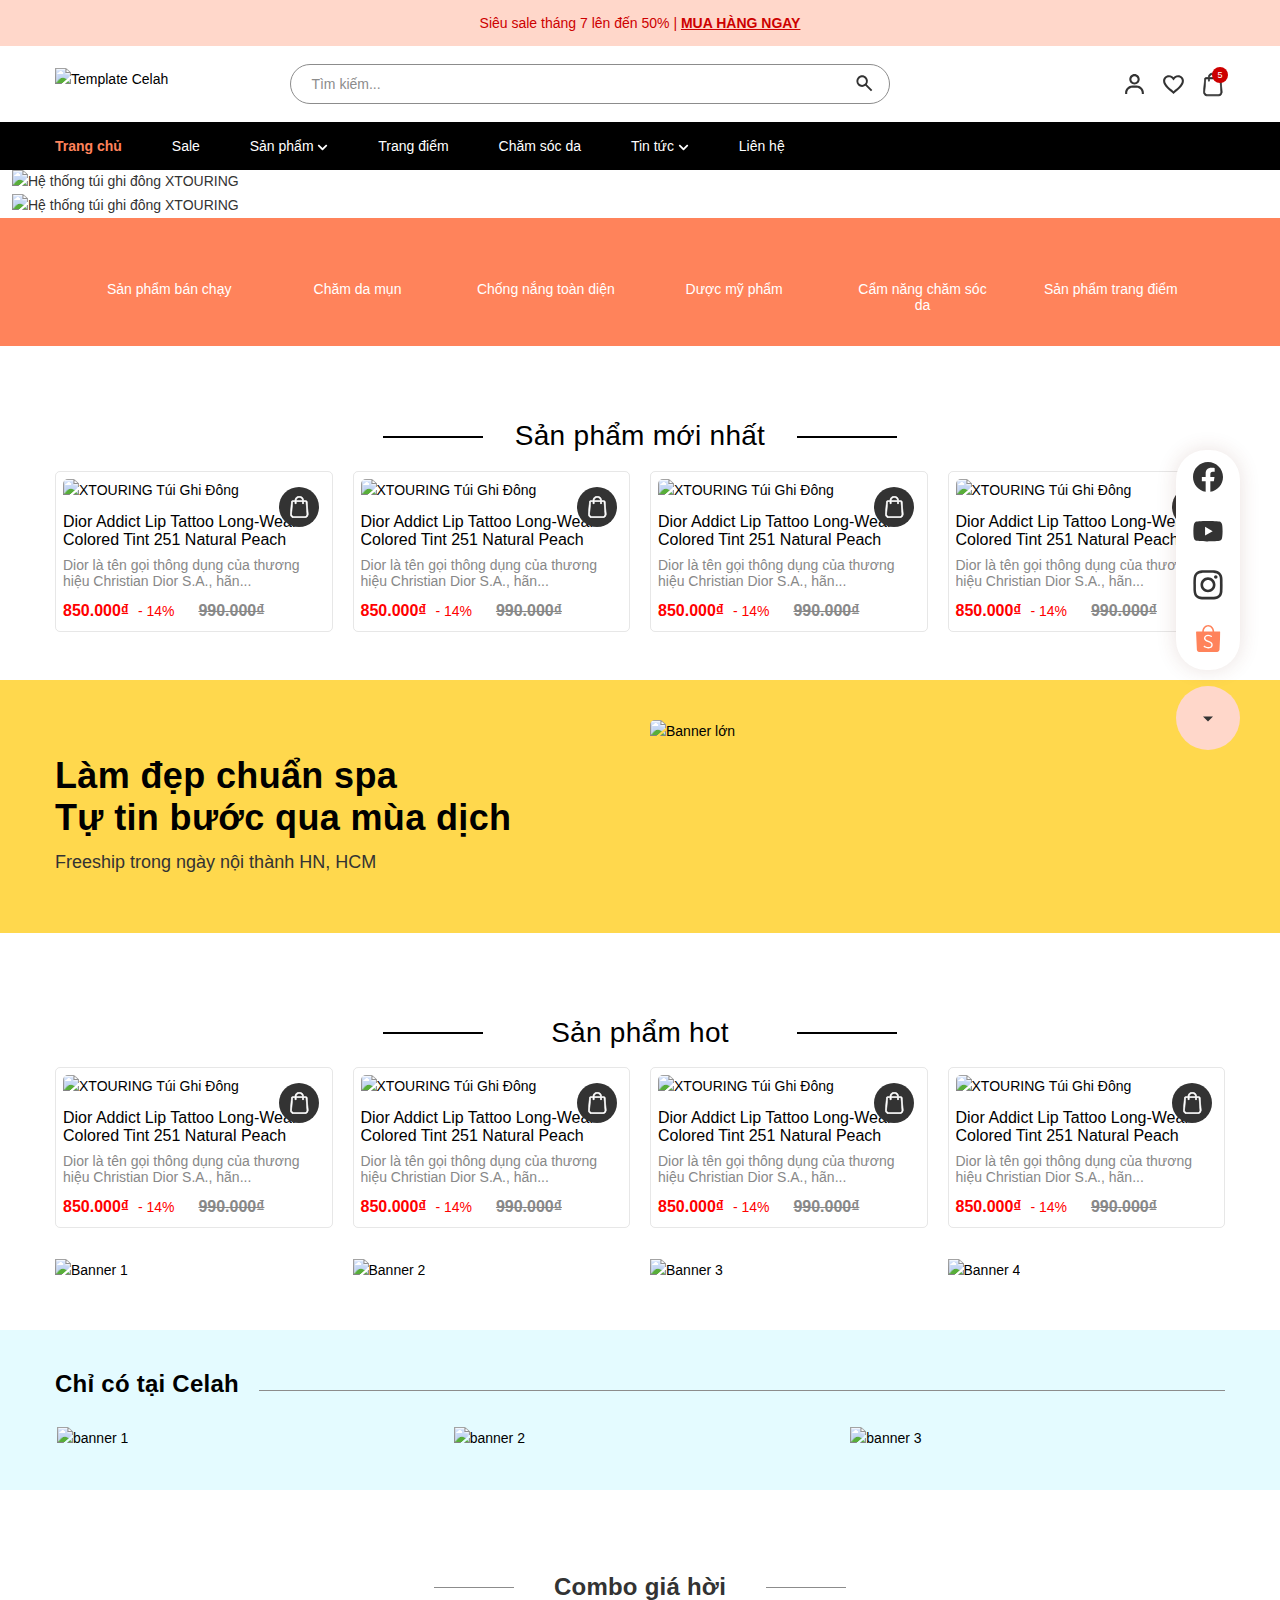
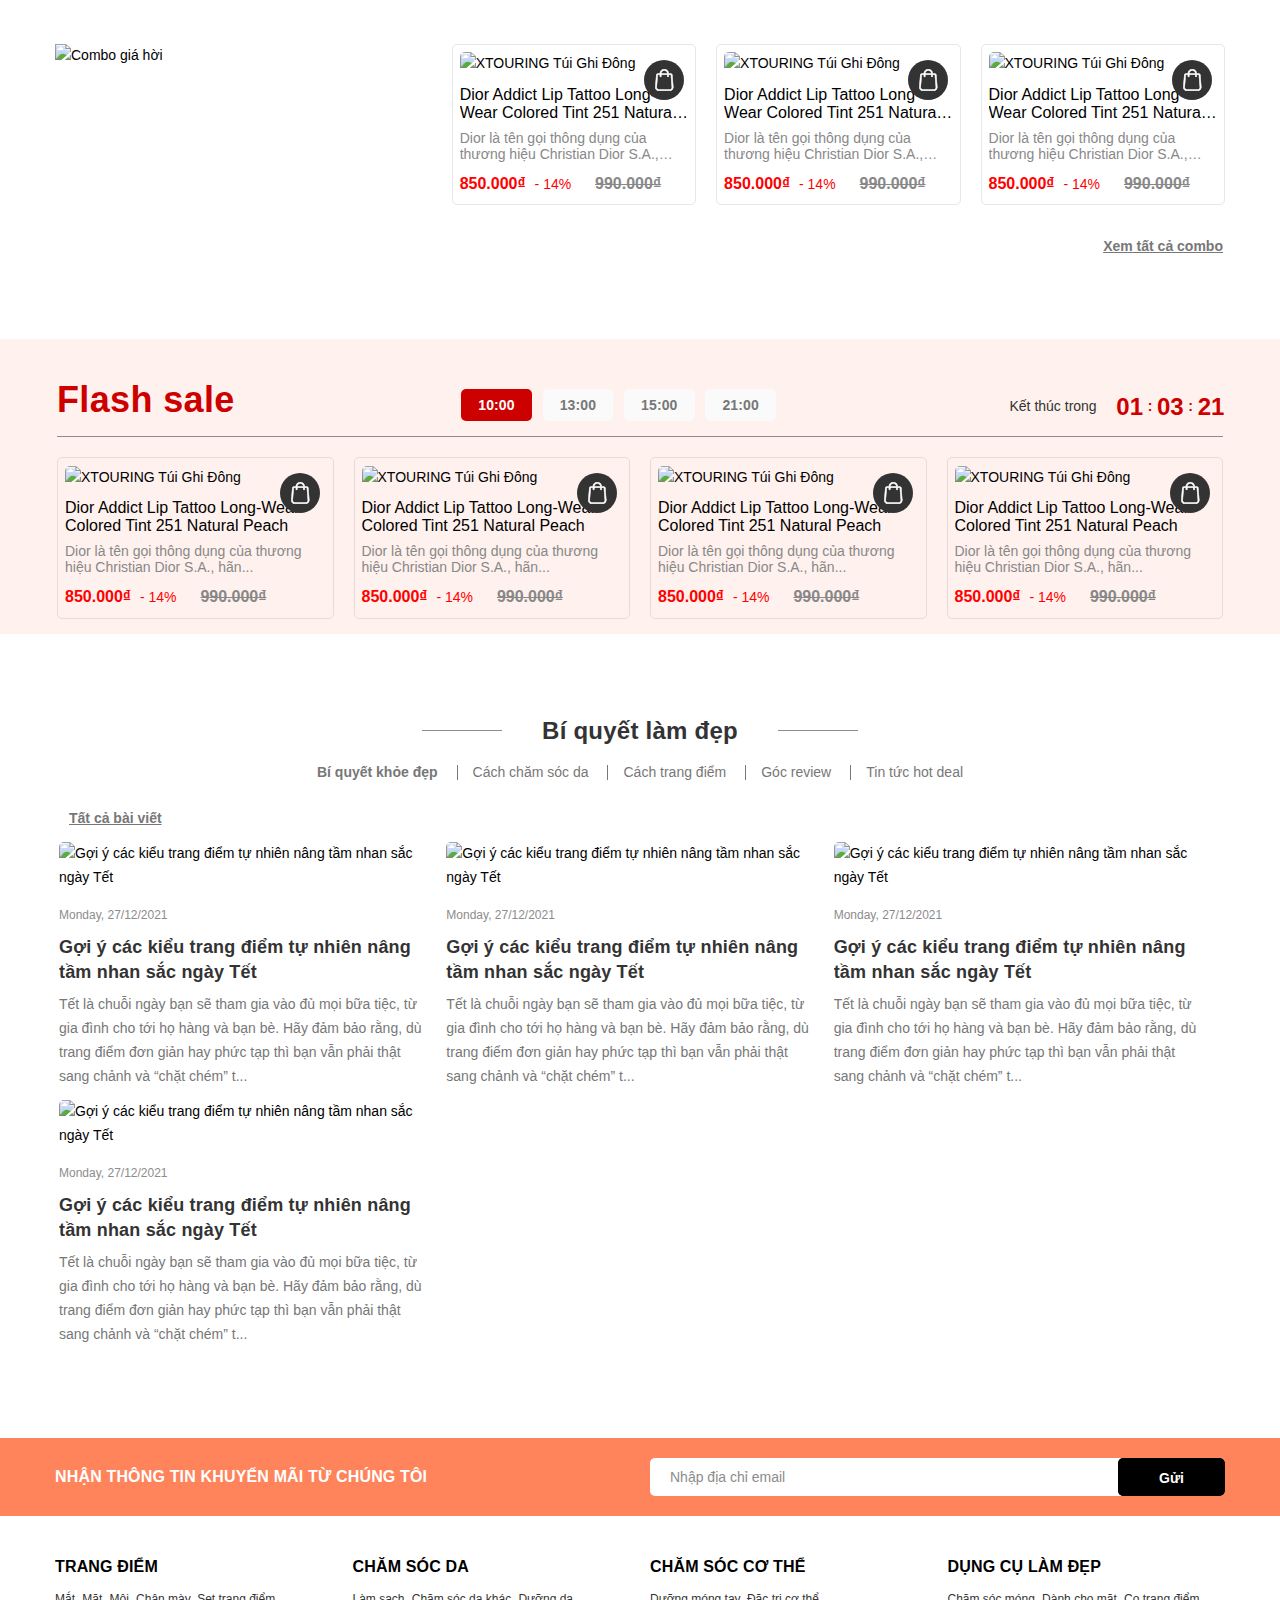
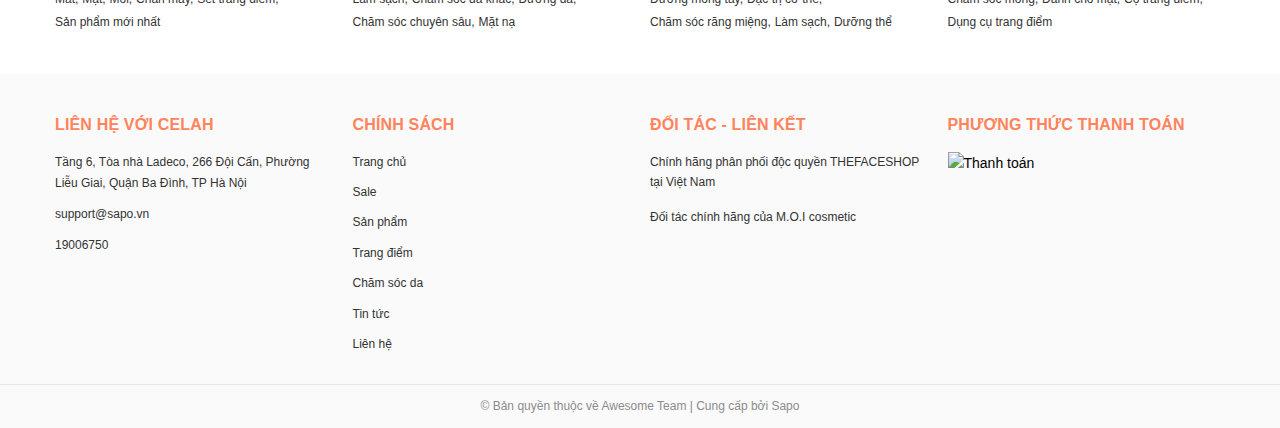
==== index.html @ 0e0d4fab "first commit" ====
<!DOCTYPE html>
<html lang="vi">
    <head>
        <meta charset="UTF-8" />
        <meta name="viewport" content="width=device-width, initial-scale=1.0" />
        <link
            rel="icon"
            href="https://i.pinimg.com/originals/b2/57/81/b2578191becd55a7ebbc3aa9cfda9a7a.jpg"
            type="image/x-icon"
        />
        <title>Home Page</title>
        <!-- Bootstrap CSS -->
        <link
            href="https://cdn.jsdelivr.net/npm/bootstrap@5.3.3/dist/css/bootstrap.min.css"
            rel="stylesheet"
            integrity="sha384-QWTKZyjpPEjISv5WaRU9OFeRpok6YctnYmDr5pNlyT2bRjXh0JMhjY6hW+ALEwIH"
            crossorigin="anonymous"
        />
        <!-- Font-awesome -->
        <link
            rel="stylesheet"
            href="https://cdnjs.cloudflare.com/ajax/libs/font-awesome/6.6.0/css/all.min.css"
            integrity="sha512-Kc323vGBEqzTmouAECnVceyQqyqdsSiqLQISBL29aUW4U/M7pSPA/gEUZQqv1cwx4OnYxTxve5UMg5GT6L4JJg=="
            crossorigin="anonymous"
            referrerpolicy="no-referrer"
        />
        <!-- slick(Swiper,own) CSS -->
        <link
            rel="stylesheet"
            type="text/css"
            href="https://cdn.jsdelivr.net/npm/slick-carousel@1.8.1/slick/slick.css"
        />
        <!-- External link css -->
        <link rel="stylesheet" href="./assets/css/global.css" />
        <link rel="stylesheet" href="./assets/css/home.css" />
        <link rel="stylesheet" href="./assets/css/main.css" />
        <link rel="stylesheet" href="./assets/css/index.css" />
        <link rel="stylesheet" href="./assets/css/ajax_cart.css" />
    </head>
    <body>
        <!-- Header -->
        <header class="header">
            <div class="top_header">
                <div class="text_top_header">
                    Siêu sale tháng 7 lên đến 50% <span>|</span> <a href="#" title="Mua hàng ngay">Mua hàng ngay</a>
                </div>
            </div>
            <div class="middle-header">
                <div class="container">
                    <div class="row align-items-center">
                        <div class="col-xl-2 col-lg-2 d-lg-block d-none block-logo">
                            <a href="/" class="logo">
                                <img
                                    src="//bizweb.dktcdn.net/100/445/219/themes/895999/assets/logo.png?1697789040374"
                                    alt="Template Celah"
                                />
                            </a>
                        </div>
                        <div class="col-xl-7 col-lg-8 block-search">
                            <div class="nd-header-search nd-searchs">
                                <form action="/search" method="get" class="nd-header-search-form" role="search">
                                    <input
                                        type="text"
                                        name="query"
                                        class="search-auto form-control"
                                        placeholder="Tìm kiếm..."
                                        autocomplete="off"
                                    />
                                    <input type="hidden" name="type" value="product" />
                                    <button class="btn btn-default" type="submit" aria-label="Tìm kiếm">
                                        <svg
                                            xmlns="http://www.w3.org/2000/svg"
                                            width="25"
                                            height="24"
                                            viewBox="0 0 25 24"
                                            fill="none"
                                        >
                                            <path
                                                fill-rule="evenodd"
                                                clip-rule="evenodd"
                                                d="M14.4057 12.4769C16.0756 10.1337 15.8595 6.85958 13.7572 4.75736C11.4141 2.41421 7.61509 2.41421 5.27195 4.75736C2.9288 7.1005 2.9288 10.8995 5.27195 13.2426C7.37417 15.3449 10.6483 15.561 12.9915 13.8911L18.707 19.6066L20.1212 18.1924L14.4057 12.4769ZM12.343 6.17157C13.9051 7.73367 13.9051 10.2663 12.343 11.8284C10.7809 13.3905 8.24826 13.3905 6.68616 11.8284C5.12406 10.2663 5.12406 7.73367 6.68616 6.17157C8.24826 4.60948 10.7809 4.60948 12.343 6.17157Z"
                                                fill="#333333"
                                            ></path>
                                        </svg>
                                    </button>
                                </form>
                            </div>
                        </div>
                        <div class="col-xl-3 col-lg-2 d-lg-flex header-right">
                            <div class="header-page-link">
                                <ul class="group-account">
                                    <li class="user d-none d-md-block d-lg-block d-xl-block">
                                        <div class="icon">
                                            <a href="/account" title="Tài khoản của bạn" rel="nofollow">
                                                <svg
                                                    xmlns="http://www.w3.org/2000/svg"
                                                    width="24"
                                                    height="24"
                                                    viewBox="0 0 24 24"
                                                    fill="none"
                                                >
                                                    <path
                                                        d="M12 2C9.243 2 7 4.243 7 7C7 9.757 9.243 12 12 12C14.757 12 17 9.757 17 7C17 4.243 14.757 2 12 2ZM12 10C10.346 10 9 8.654 9 7C9 5.346 10.346 4 12 4C13.654 4 15 5.346 15 7C15 8.654 13.654 10 12 10ZM21 21V20C21 16.141 17.859 13 14 13H10C6.14 13 3 16.141 3 20V21H5V20C5 17.243 7.243 15 10 15H14C16.757 15 19 17.243 19 20V21H21Z"
                                                        fill="#333333"
                                                    ></path>
                                                </svg>
                                            </a>
                                        </div>
                                        <div class="drop-account">
                                            <a href="/account/login">Đăng nhập</a>
                                            <a href="/account/register">Đăng ký</a>
                                        </div>
                                    </li>
                                    <li class="block-wish">
                                        <div class="icon">
                                            <a href="/danh-sach-yeu-thich" title="Yêu thích sản phẩm" rel="nofollow">
                                                <svg
                                                    xmlns="http://www.w3.org/2000/svg"
                                                    width="24"
                                                    height="24"
                                                    viewBox="0 0 24 24"
                                                    fill="none"
                                                >
                                                    <path
                                                        fill-rule="evenodd"
                                                        clip-rule="evenodd"
                                                        d="M12 5C11.6604 4.60884 11.2646 4.26729 10.8278 3.9824C9.86267 3.35284 8.69792 3 7.5 3C4.42 3 2 5.37384 2 8.3951C2 9.46861 2.25574 10.488 2.69383 11.4578C4.0526 14.4686 7.16576 17.0093 9.8455 19.1963C10.617 19.8259 11.3526 20.4262 12 21C12.6474 20.4262 13.383 19.8259 14.1545 19.1963C16.8342 17.0093 19.9473 14.4687 21.3061 11.458C21.7442 10.4881 22 9.46866 22 8.3951C22 5.37384 19.58 3 16.5 3C15.3021 3 14.1373 3.35284 13.1722 3.9824C12.7354 4.26729 12.3396 4.60884 12 5ZM12 18.3699C12.3228 18.1024 12.6527 17.8326 12.9822 17.5633C13.2612 17.3351 13.5399 17.1073 13.8136 16.8813C14.9091 15.9769 15.9814 15.058 16.9309 14.095C18.106 12.9033 18.9793 11.7563 19.4879 10.6242C19.8233 9.8767 20 9.13633 20 8.3951C20 6.51455 18.5119 5 16.5 5C15.3116 5 14.2025 5.51373 13.5103 6.31111L12 8.05084L10.4897 6.31111C9.79748 5.51373 8.68843 5 7.5 5C5.48808 5 4 6.51455 4 8.3951C4 9.13633 4.17674 9.8767 4.51214 10.6242C5.02069 11.7563 5.89402 12.9033 7.06909 14.095C8.01864 15.058 9.09095 15.9769 10.1864 16.8813C10.4601 17.1073 10.7388 17.3351 11.0178 17.5633C11.3473 17.8326 11.6772 18.1024 12 18.3699Z"
                                                        fill="#333333"
                                                    ></path>
                                                </svg>
                                            </a>
                                        </div>
                                    </li>
                                    <li class="cart-drop">
                                        <div class="icon">
                                            <a
                                                href="javascript:;"
                                                class="nd-header-cart"
                                                aria-label="Xem giỏ hàng"
                                                title="Giỏ hàng"
                                            >
                                                <svg
                                                    xmlns="http://www.w3.org/2000/svg"
                                                    width="18"
                                                    height="22"
                                                    viewBox="0 0 18 22"
                                                    fill="none"
                                                >
                                                    <path
                                                        d="M17.5373 17.4929L16.6053 6.23836C16.5473 5.51328 15.9074 4.94527 15.1486 4.94527H13.3077V4.86598C13.3077 2.73426 11.498 1 9.27364 1C7.04924 1 5.23958 2.73426 5.23958 4.86598V4.94527H3.39869C2.63989 4.94527 1.99998 5.51324 1.94206 6.23684L1.00986 17.4944C0.937715 18.3958 1.26397 19.2932 1.90501 19.9564C2.54598 20.6196 3.45462 21 4.39803 21H14.1493C15.0926 21 16.0013 20.6196 16.6423 19.9564C17.2834 19.2932 17.6096 18.3958 17.5373 17.4929ZM6.46199 4.86598C6.46199 3.38023 7.7233 2.17148 9.27364 2.17148C10.824 2.17148 12.0853 3.38027 12.0853 4.86598V4.94527H6.46199V4.86598ZM15.7454 19.1604C15.329 19.5912 14.7621 19.8285 14.1493 19.8285H4.39803C3.78515 19.8285 3.21829 19.5912 2.80183 19.1603C2.38534 18.7295 2.18182 18.1696 2.22861 17.5855L3.16081 6.32797C3.17027 6.20953 3.27482 6.11676 3.39873 6.11676H5.23962V7.55953C5.23962 7.88301 5.51329 8.14527 5.85083 8.14527C6.18837 8.14527 6.46204 7.88301 6.46204 7.55953V6.11676H12.0854V7.55953C12.0854 7.88301 12.359 8.14527 12.6966 8.14527C13.0341 8.14527 13.3078 7.88301 13.3078 7.55953V6.11676H15.1486C15.2725 6.11676 15.377 6.20953 15.3867 6.32949L16.3187 17.584C16.3655 18.1696 16.1619 18.7294 15.7454 19.1604Z"
                                                        fill="#333333"
                                                    ></path>
                                                    <path
                                                        d="M17.5373 17.4929L17.7865 17.473L17.7865 17.4723L17.5373 17.4929ZM16.6053 6.23836L16.3561 6.25832L16.3562 6.25899L16.6053 6.23836ZM13.3077 4.94527H13.0577V5.19527H13.3077V4.94527ZM13.3077 4.86598H13.5577H13.3077ZM5.23958 4.94527V5.19527H5.48958V4.94527H5.23958ZM1.94206 6.23684L2.19121 6.25747L2.19127 6.25678L1.94206 6.23684ZM1.00986 17.4944L0.760714 17.4738L0.760659 17.4745L1.00986 17.4944ZM1.90501 19.9564L2.08478 19.7826L2.08477 19.7826L1.90501 19.9564ZM12.0853 4.94527V5.19527H12.3353V4.94527H12.0853ZM6.46199 4.94527H6.21199V5.19527H6.46199V4.94527ZM15.7454 19.1604L15.9252 19.3341L15.9252 19.3341L15.7454 19.1604ZM2.80183 19.1603L2.9816 18.9866L2.98158 18.9866L2.80183 19.1603ZM2.22861 17.5855L1.97946 17.5649L1.97941 17.5656L2.22861 17.5855ZM3.16081 6.32797L3.40996 6.3486L3.41002 6.34787L3.16081 6.32797ZM5.23962 6.11676H5.48962V5.86676H5.23962V6.11676ZM6.46204 6.11676V5.86676H6.21204V6.11676H6.46204ZM12.0854 6.11676H12.3354V5.86676H12.0854V6.11676ZM13.3078 6.11676V5.86676H13.0578V6.11676H13.3078ZM15.3867 6.32949L15.1375 6.34948L15.1375 6.35012L15.3867 6.32949ZM16.3187 17.584L16.5679 17.5641L16.5678 17.5634L16.3187 17.584ZM17.7865 17.4723L16.8545 6.21773L16.3562 6.25899L17.2882 17.5135L17.7865 17.4723ZM16.8545 6.2184C16.7853 5.35469 16.0288 4.69527 15.1486 4.69527V5.19527C15.786 5.19527 16.3092 5.67187 16.3561 6.25832L16.8545 6.2184ZM15.1486 4.69527H13.3077V5.19527H15.1486V4.69527ZM13.5577 4.94527V4.86598H13.0577V4.94527H13.5577ZM13.5577 4.86598C13.5577 2.58626 11.626 0.75 9.27364 0.75V1.25C11.3701 1.25 13.0577 2.88225 13.0577 4.86598H13.5577ZM9.27364 0.75C6.9213 0.75 4.98958 2.58627 4.98958 4.86598H5.48958C5.48958 2.88225 7.17717 1.25 9.27364 1.25V0.75ZM4.98958 4.86598V4.94527H5.48958V4.86598H4.98958ZM5.23958 4.69527H3.39869V5.19527H5.23958V4.69527ZM3.39869 4.69527C2.51868 4.69527 1.76189 5.35447 1.69286 6.21689L2.19127 6.25678C2.23808 5.67201 2.7611 5.19527 3.39869 5.19527V4.69527ZM1.69292 6.21621L0.760715 17.4738L1.25901 17.515L2.19121 6.25747L1.69292 6.21621ZM0.760659 17.4745C0.682657 18.449 1.03547 19.4165 1.72526 20.1301L2.08477 19.7826C1.49246 19.1698 1.19277 18.3426 1.25906 17.5144L0.760659 17.4745ZM1.72524 20.1301C2.41451 20.8433 3.38857 21.25 4.39803 21.25V20.75C3.52066 20.75 2.67744 20.3959 2.08478 19.7826L1.72524 20.1301ZM4.39803 21.25H14.1493V20.75H4.39803V21.25ZM14.1493 21.25C15.1587 21.25 16.1328 20.8433 16.8221 20.1302L16.4626 19.7827C15.8698 20.3959 15.0266 20.75 14.1493 20.75V21.25ZM16.8221 20.1302C17.5119 19.4165 17.8646 18.4489 17.7865 17.473L17.2881 17.5128C17.3545 18.3426 17.0548 19.1699 16.4626 19.7827L16.8221 20.1302ZM6.71199 4.86598C6.71199 3.52823 7.85124 2.42148 9.27364 2.42148V1.92148C7.59536 1.92148 6.21199 3.23224 6.21199 4.86598H6.71199ZM9.27364 2.42148C10.6961 2.42148 11.8353 3.52827 11.8353 4.86598H12.3353C12.3353 3.23228 10.952 1.92148 9.27364 1.92148V2.42148ZM11.8353 4.86598V4.94527H12.3353V4.86598H11.8353ZM12.0853 4.69527H6.46199V5.19527H12.0853V4.69527ZM6.71199 4.94527V4.86598H6.21199V4.94527H6.71199ZM15.5657 18.9866C15.1975 19.3675 14.6961 19.5785 14.1493 19.5785V20.0785C14.8282 20.0785 15.4604 19.815 15.9252 19.3341L15.5657 18.9866ZM14.1493 19.5785H4.39803V20.0785H14.1493V19.5785ZM4.39803 19.5785C3.85119 19.5785 3.34975 19.3675 2.9816 18.9866L2.62207 19.334C3.08682 19.8149 3.7191 20.0785 4.39803 20.0785V19.5785ZM2.98158 18.9866C2.61376 18.6061 2.43689 18.1163 2.47781 17.6055L1.97941 17.5656C1.92675 18.2229 2.15691 18.8528 2.62208 19.3341L2.98158 18.9866ZM2.47776 17.6062L3.40996 6.3486L2.91167 6.30734L1.97946 17.5649L2.47776 17.6062ZM3.41002 6.34787C3.40923 6.3578 3.40455 6.36337 3.40281 6.36492C3.40117 6.36638 3.39965 6.36676 3.39873 6.36676V5.86676C3.15347 5.86676 2.93214 6.05091 2.91161 6.30807L3.41002 6.34787ZM3.39873 6.36676H5.23962V5.86676H3.39873V6.36676ZM4.98962 6.11676V7.55953H5.48962V6.11676H4.98962ZM4.98962 7.55953C4.98962 8.031 5.38535 8.39527 5.85083 8.39527V7.89527C5.64122 7.89527 5.48962 7.73502 5.48962 7.55953H4.98962ZM5.85083 8.39527C6.3163 8.39527 6.71204 8.031 6.71204 7.55953H6.21204C6.21204 7.73502 6.06043 7.89527 5.85083 7.89527V8.39527ZM6.71204 7.55953V6.11676H6.21204V7.55953H6.71204ZM6.46204 6.36676H12.0854V5.86676H6.46204V6.36676ZM11.8354 6.11676V7.55953H12.3354V6.11676H11.8354ZM11.8354 7.55953C11.8354 8.031 12.2311 8.39527 12.6966 8.39527V7.89527C12.487 7.89527 12.3354 7.73502 12.3354 7.55953H11.8354ZM12.6966 8.39527C13.1621 8.39527 13.5578 8.031 13.5578 7.55953H13.0578C13.0578 7.73502 12.9062 7.89527 12.6966 7.89527V8.39527ZM13.5578 7.55953V6.11676H13.0578V7.55953H13.5578ZM13.3078 6.36676H15.1486V5.86676H13.3078V6.36676ZM15.1486 6.36676C15.1476 6.36676 15.1459 6.36632 15.1441 6.36472C15.1421 6.36296 15.1381 6.35778 15.1375 6.34948L15.6359 6.30951C15.6152 6.05199 15.395 5.86676 15.1486 5.86676V6.36676ZM15.1375 6.35012L16.0695 17.6046L16.5678 17.5634L15.6358 6.30886L15.1375 6.35012ZM16.0695 17.6039C16.1104 18.1164 15.9334 18.6061 15.5657 18.9866L15.9252 19.3341C16.3904 18.8527 16.6206 18.2228 16.5679 17.5641L16.0695 17.6039Z"
                                                        fill="#333333"
                                                    ></path>
                                                </svg>

                                                <span class="count_item_pr">5</span>
                                            </a>
                                        </div>
                                    </li>
                                    <li class="d-lg-none d-inline-block">
                                        <div class="category-action">
                                            <svg
                                                xmlns="http://www.w3.org/2000/svg"
                                                width="18"
                                                height="12"
                                                viewBox="0 0 18 12"
                                                fill="none"
                                            >
                                                <path d="M6 2V0H18V2H6Z" fill="#333333"></path>
                                                <path d="M0 7H18V5H0V7Z" fill="#333333"></path>
                                                <path d="M6 12H18V10H6V12Z" fill="#333333"></path>
                                            </svg>
                                        </div>
                                    </li>
                                </ul>
                            </div>
                        </div>
                    </div>
                </div>
            </div>
            <div class="site-nav">
                <div class="container">
                    <div class="inner">
                        <!-- current -->
                        <div class="heade_menunavs">
                            <div class="close-menu d-lg-none d-block">
                                <svg
                                    aria-hidden="true"
                                    focusable="false"
                                    data-prefix="fal"
                                    data-icon="times-circle"
                                    role="img"
                                    xmlns="http://www.w3.org/2000/svg"
                                    viewBox="0 0 512 512"
                                    class="svg-inline--fa fa-times-circle fa-w-16"
                                >
                                    <path
                                        fill="currentColor"
                                        d="M256 8C119 8 8 119 8 256s111 248 248 248 248-111 248-248S393 8 256 8zm0 464c-118.7 0-216-96.1-216-216 0-118.7 96.1-216 216-216 118.7 0 216 96.1 216 216 0 118.7-96.1 216-216 216zm94.8-285.3L281.5 256l69.3 69.3c4.7 4.7 4.7 12.3 0 17l-8.5 8.5c-4.7 4.7-12.3 4.7-17 0L256 281.5l-69.3 69.3c-4.7 4.7-12.3 4.7-17 0l-8.5-8.5c-4.7-4.7-4.7-12.3 0-17l69.3-69.3-69.3-69.3c-4.7-4.7-4.7-12.3 0-17l8.5-8.5c4.7-4.7 12.3-4.7 17 0l69.3 69.3 69.3-69.3c4.7-4.7 12.3-4.7 17 0l8.5 8.5c4.6 4.7 4.6 12.3 0 17z"
                                        class=""
                                    ></path>
                                </svg>
                            </div>
                            <div class="wrap_main">
                                <div class="bg-header-nav">
                                    <nav class="header-nav">
                                        <ul class="item_big">
                                            <li class="nav-item active">
                                                <a class="a-img" href="/" title="Trang chủ"> Trang chủ </a>
                                            </li>

                                            <li class="nav-item">
                                                <a class="a-img" href="/san-pham-khuyen-mai" title="Sale"> Sale </a>
                                            </li>

                                            <li class="nav-item has-mega">
                                                <a class="a-img caret-down" href="/collections/all" title="Sản phẩm">
                                                    Sản phẩm

                                                    <svg
                                                        aria-hidden="true"
                                                        focusable="false"
                                                        data-prefix="fas"
                                                        data-icon="chevron-down"
                                                        role="img"
                                                        xmlns="http://www.w3.org/2000/svg"
                                                        viewBox="0 0 448 512"
                                                        class="svg-inline--fa fa-chevron-down fa-w-14"
                                                    >
                                                        <path
                                                            fill="currentColor"
                                                            d="M207.029 381.476L12.686 187.132c-9.373-9.373-9.373-24.569 0-33.941l22.667-22.667c9.357-9.357 24.522-9.375 33.901-.04L224 284.505l154.745-154.021c9.379-9.335 24.544-9.317 33.901.04l22.667 22.667c9.373 9.373 9.373 24.569 0 33.941L240.971 381.476c-9.373 9.372-24.569 9.372-33.942 0z"
                                                            class=""
                                                        ></path>
                                                    </svg>
                                                </a>
                                                <i class="fa fa-caret-down d-block d-sm-block d-lg-none d-xl-none"></i>

                                                <div class="mega-content d-lg-block d-none">
                                                    <div class="level0-wrapper2 row">
                                                        <div class="col-xl-3 col-lg-3 col-12">
                                                            <div class="nav-width nav-block nav-block-center">
                                                                <ul class="level0">
                                                                    <li class="level1 parent item">
                                                                        <h2 class="h4">
                                                                            <a href="/trang-diem" title="Trang điểm"
                                                                                ><span>Trang điểm</span></a
                                                                            >
                                                                        </h2>
                                                                        <ul class="level2">
                                                                            <li class="level2">
                                                                                <a href="/collections/all" title="Mắt"
                                                                                    ><span>Mắt</span></a
                                                                                >
                                                                            </li>

                                                                            <li class="level2">
                                                                                <a href="/collections/all" title="Mặt"
                                                                                    ><span>Mặt</span></a
                                                                                >
                                                                            </li>

                                                                            <li class="level2">
                                                                                <a href="/collections/all" title="Môi"
                                                                                    ><span>Môi</span></a
                                                                                >
                                                                            </li>

                                                                            <li class="level2">
                                                                                <a
                                                                                    href="/collections/all"
                                                                                    title="Chân mày"
                                                                                    ><span>Chân mày</span></a
                                                                                >
                                                                            </li>

                                                                            <li class="level2">
                                                                                <a
                                                                                    href="/collections/all"
                                                                                    title="Trang điểm"
                                                                                    ><span>Trang điểm</span></a
                                                                                >
                                                                            </li>
                                                                        </ul>
                                                                    </li>

                                                                    <li class="level1 parent item">
                                                                        <h2 class="h4">
                                                                            <a href="/cham-soc-da" title="Chăm sóc da"
                                                                                ><span>Chăm sóc da</span></a
                                                                            >
                                                                        </h2>
                                                                        <ul class="level2">
                                                                            <li class="level2">
                                                                                <a
                                                                                    href="/collections/all"
                                                                                    title="Làm sạch"
                                                                                    ><span>Làm sạch</span></a
                                                                                >
                                                                            </li>

                                                                            <li class="level2">
                                                                                <a
                                                                                    href="/collections/all"
                                                                                    title="Chăm sóc da khác"
                                                                                    ><span>Chăm sóc da khác</span></a
                                                                                >
                                                                            </li>

                                                                            <li class="level2">
                                                                                <a
                                                                                    href="/collections/all"
                                                                                    title="Dưỡng da"
                                                                                    ><span>Dưỡng da</span></a
                                                                                >
                                                                            </li>

                                                                            <li class="level2">
                                                                                <a
                                                                                    href="/collections/all"
                                                                                    title="Chăm sóc chuyên sâu"
                                                                                    ><span>Chăm sóc chuyên sâu</span></a
                                                                                >
                                                                            </li>
                                                                        </ul>
                                                                    </li>

                                                                    <li class="level1 parent item">
                                                                        <h2 class="h4">
                                                                            <a
                                                                                href="/cham-soc-co-the"
                                                                                title="Chăm sóc cơ thể"
                                                                                ><span>Chăm sóc cơ thể</span></a
                                                                            >
                                                                        </h2>
                                                                        <ul class="level2">
                                                                            <li class="level2">
                                                                                <a
                                                                                    href="/collections/all"
                                                                                    title="Dưỡng móng tay"
                                                                                    ><span>Dưỡng móng tay</span></a
                                                                                >
                                                                            </li>

                                                                            <li class="level2">
                                                                                <a
                                                                                    href="/collections/all"
                                                                                    title="Đặc trị cơ thể"
                                                                                    ><span>Đặc trị cơ thể</span></a
                                                                                >
                                                                            </li>

                                                                            <li class="level2">
                                                                                <a
                                                                                    href="/collections/all"
                                                                                    title="Chăm sóc răng miệng"
                                                                                    ><span>Chăm sóc răng miệng</span></a
                                                                                >
                                                                            </li>

                                                                            <li class="level2">
                                                                                <a
                                                                                    href="/collections/all"
                                                                                    title="Dưỡng thể"
                                                                                    ><span>Dưỡng thể</span></a
                                                                                >
                                                                            </li>
                                                                        </ul>
                                                                    </li>

                                                                    <li class="level1 parent item">
                                                                        <h2 class="h4">
                                                                            <a
                                                                                href="/dung-cu-lam-dep"
                                                                                title="Dụng cụ làm đẹp"
                                                                                ><span>Dụng cụ làm đẹp</span></a
                                                                            >
                                                                        </h2>
                                                                        <ul class="level2">
                                                                            <li class="level2">
                                                                                <a
                                                                                    href="/collections/all"
                                                                                    title="Chăm sóc móng"
                                                                                    ><span>Chăm sóc móng</span></a
                                                                                >
                                                                            </li>

                                                                            <li class="level2">
                                                                                <a
                                                                                    href="/collections/all"
                                                                                    title="Dành cho mặt"
                                                                                    ><span>Dành cho mặt</span></a
                                                                                >
                                                                            </li>

                                                                            <li class="level2">
                                                                                <a
                                                                                    href="/collections/all"
                                                                                    title="Cọ trang điểm"
                                                                                    ><span>Cọ trang điểm</span></a
                                                                                >
                                                                            </li>

                                                                            <li class="level2">
                                                                                <a
                                                                                    href="/collections/all"
                                                                                    title="Dụng cụ trang điểm"
                                                                                    ><span>Dụng cụ trang điểm</span></a
                                                                                >
                                                                            </li>
                                                                        </ul>
                                                                    </li>
                                                                </ul>
                                                            </div>
                                                        </div>
                                                        <div class="col-xl-9 col-lg-9 col-12">
                                                            <div class="block-image-menu row">
                                                                <div class="col-xl-5 col-xl-5-fixmega col-lg-6">
                                                                    <div class="image-defaut-menu">
                                                                        <a href="#" title="Banner mega menu 1"
                                                                            ><img
                                                                                alt="Banner mega menu 1"
                                                                                src="//bizweb.dktcdn.net/100/445/219/themes/895999/assets/image_mega_1.jpg?1697789040374"
                                                                        /></a>
                                                                    </div>
                                                                </div>
                                                                <div class="col-xl-7 col-xl-7-fixmega col-lg-6">
                                                                    <div class="row">
                                                                        <div class="col-xl-12 col-lg-12">
                                                                            <div
                                                                                class="image-defaut-menu margin-bottom-20"
                                                                            >
                                                                                <a href="#" title="Banner mega menu 2"
                                                                                    ><img
                                                                                        alt="Banner mega menu 2"
                                                                                        src="//bizweb.dktcdn.net/100/445/219/themes/895999/assets/image_mega_2.jpg?1697789040374"
                                                                                /></a>
                                                                            </div>
                                                                        </div>
                                                                        <div class="col-xl-6 col-lg-6">
                                                                            <div class="image-defaut-menu">
                                                                                <a href="#" title="Banner mega menu 3"
                                                                                    ><img
                                                                                        alt="Banner mega menu 3"
                                                                                        src="//bizweb.dktcdn.net/100/445/219/themes/895999/assets/image_mega_3.jpg?1697789040374"
                                                                                /></a>
                                                                            </div>
                                                                        </div>
                                                                        <div class="col-xl-6 col-lg-6">
                                                                            <div class="image-defaut-menu">
                                                                                <a href="#" title="Banner mega menu 4"
                                                                                    ><img
                                                                                        alt="Banner mega menu 4"
                                                                                        src="//bizweb.dktcdn.net/100/445/219/themes/895999/assets/image_mega_4.jpg?1697789040374"
                                                                                /></a>
                                                                            </div>
                                                                        </div>
                                                                    </div>
                                                                </div>
                                                            </div>
                                                        </div>
                                                    </div>
                                                </div>

                                                <ul class="item_small d-lg-none">
                                                    <li>
                                                        <a class="caret-down" href="/trang-diem" title="Trang điểm">
                                                            Trang điểm
                                                        </a>

                                                        <i class="fa fa-caret-down"></i>

                                                        <ul>
                                                            <li>
                                                                <a href="/collections/all" title="Mắt" class="a3"
                                                                    >Mắt</a
                                                                >
                                                            </li>

                                                            <li>
                                                                <a href="/collections/all" title="Mặt" class="a3"
                                                                    >Mặt</a
                                                                >
                                                            </li>

                                                            <li>
                                                                <a href="/collections/all" title="Môi" class="a3"
                                                                    >Môi</a
                                                                >
                                                            </li>

                                                            <li>
                                                                <a href="/collections/all" title="Chân mày" class="a3"
                                                                    >Chân mày</a
                                                                >
                                                            </li>

                                                            <li>
                                                                <a href="/collections/all" title="Trang điểm" class="a3"
                                                                    >Trang điểm</a
                                                                >
                                                            </li>
                                                        </ul>
                                                    </li>

                                                    <li>
                                                        <a class="caret-down" href="/cham-soc-da" title="Chăm sóc da">
                                                            Chăm sóc da
                                                        </a>

                                                        <i class="fa fa-caret-down"></i>

                                                        <ul>
                                                            <li>
                                                                <a href="/collections/all" title="Làm sạch" class="a3"
                                                                    >Làm sạch</a
                                                                >
                                                            </li>

                                                            <li>
                                                                <a
                                                                    href="/collections/all"
                                                                    title="Chăm sóc da khác"
                                                                    class="a3"
                                                                    >Chăm sóc da khác</a
                                                                >
                                                            </li>

                                                            <li>
                                                                <a href="/collections/all" title="Dưỡng da" class="a3"
                                                                    >Dưỡng da</a
                                                                >
                                                            </li>

                                                            <li>
                                                                <a
                                                                    href="/collections/all"
                                                                    title="Chăm sóc chuyên sâu"
                                                                    class="a3"
                                                                    >Chăm sóc chuyên sâu</a
                                                                >
                                                            </li>
                                                        </ul>
                                                    </li>

                                                    <li>
                                                        <a
                                                            class="caret-down"
                                                            href="/cham-soc-co-the"
                                                            title="Chăm sóc cơ thể"
                                                        >
                                                            Chăm sóc cơ thể
                                                        </a>

                                                        <i class="fa fa-caret-down"></i>

                                                        <ul>
                                                            <li>
                                                                <a
                                                                    href="/collections/all"
                                                                    title="Dưỡng móng tay"
                                                                    class="a3"
                                                                    >Dưỡng móng tay</a
                                                                >
                                                            </li>

                                                            <li>
                                                                <a
                                                                    href="/collections/all"
                                                                    title="Đặc trị cơ thể"
                                                                    class="a3"
                                                                    >Đặc trị cơ thể</a
                                                                >
                                                            </li>

                                                            <li>
                                                                <a
                                                                    href="/collections/all"
                                                                    title="Chăm sóc răng miệng"
                                                                    class="a3"
                                                                    >Chăm sóc răng miệng</a
                                                                >
                                                            </li>

                                                            <li>
                                                                <a href="/collections/all" title="Dưỡng thể" class="a3"
                                                                    >Dưỡng thể</a
                                                                >
                                                            </li>
                                                        </ul>
                                                    </li>

                                                    <li>
                                                        <a
                                                            class="caret-down"
                                                            href="/dung-cu-lam-dep"
                                                            title="Dụng cụ làm đẹp"
                                                        >
                                                            Dụng cụ làm đẹp
                                                        </a>

                                                        <i class="fa fa-caret-down"></i>

                                                        <ul>
                                                            <li>
                                                                <a
                                                                    href="/collections/all"
                                                                    title="Chăm sóc móng"
                                                                    class="a3"
                                                                    >Chăm sóc móng</a
                                                                >
                                                            </li>

                                                            <li>
                                                                <a
                                                                    href="/collections/all"
                                                                    title="Dành cho mặt"
                                                                    class="a3"
                                                                    >Dành cho mặt</a
                                                                >
                                                            </li>

                                                            <li>
                                                                <a
                                                                    href="/collections/all"
                                                                    title="Cọ trang điểm"
                                                                    class="a3"
                                                                    >Cọ trang điểm</a
                                                                >
                                                            </li>

                                                            <li>
                                                                <a
                                                                    href="/collections/all"
                                                                    title="Dụng cụ trang điểm"
                                                                    class="a3"
                                                                    >Dụng cụ trang điểm</a
                                                                >
                                                            </li>
                                                        </ul>
                                                    </li>
                                                </ul>
                                            </li>

                                            <li class="nav-item">
                                                <a class="a-img" href="/trang-diem" title="Trang điểm"> Trang điểm </a>
                                            </li>

                                            <li class="nav-item">
                                                <a class="a-img" href="/cham-soc-da" title="Chăm sóc da">
                                                    Chăm sóc da
                                                </a>
                                            </li>

                                            <li class="nav-item">
                                                <a class="a-img caret-down" href="/tin-tuc" title="Tin tức">
                                                    Tin tức

                                                    <svg
                                                        aria-hidden="true"
                                                        focusable="false"
                                                        data-prefix="fas"
                                                        data-icon="chevron-down"
                                                        role="img"
                                                        xmlns="http://www.w3.org/2000/svg"
                                                        viewBox="0 0 448 512"
                                                        class="svg-inline--fa fa-chevron-down fa-w-14"
                                                    >
                                                        <path
                                                            fill="currentColor"
                                                            d="M207.029 381.476L12.686 187.132c-9.373-9.373-9.373-24.569 0-33.941l22.667-22.667c9.357-9.357 24.522-9.375 33.901-.04L224 284.505l154.745-154.021c9.379-9.335 24.544-9.317 33.901.04l22.667 22.667c9.373 9.373 9.373 24.569 0 33.941L240.971 381.476c-9.373 9.372-24.569 9.372-33.942 0z"
                                                            class=""
                                                        ></path>
                                                    </svg>
                                                </a>
                                                <i class="fa fa-caret-down d-block d-sm-block d-lg-none d-xl-none"></i>

                                                <ul class="item_small">
                                                    <li>
                                                        <a
                                                            class="caret-down"
                                                            href="/bi-quyet-lam-dep"
                                                            title="Bí quyết làm đẹp"
                                                        >
                                                            Bí quyết làm đẹp
                                                        </a>

                                                        <i class="fa fa-caret-down"></i>

                                                        <ul>
                                                            <li>
                                                                <a
                                                                    href="/tin-tuc-hot-deal"
                                                                    title="Tin tức hot deal"
                                                                    class="a3"
                                                                    >Tin tức hot deal</a
                                                                >
                                                            </li>

                                                            <li>
                                                                <a
                                                                    href="/uu-dai-dac-biet"
                                                                    title="Ưu đãi đặc biệt"
                                                                    class="a3"
                                                                    >Ưu đãi đặc biệt</a
                                                                >
                                                            </li>
                                                        </ul>
                                                    </li>

                                                    <li>
                                                        <a class="" href="/cach-cham-soc-da" title="Cách chăm sóc da">
                                                            Cách chăm sóc da
                                                        </a>
                                                    </li>

                                                    <li>
                                                        <a class="" href="/cach-trang-diem" title="Cách trang điểm">
                                                            Cách trang điểm
                                                        </a>
                                                    </li>
                                                </ul>
                                            </li>

                                            <li class="nav-item">
                                                <a class="a-img" href="/lien-he" title="Liên hệ"> Liên hệ </a>
                                            </li>

                                            <li class="nav-item d-block d-sm-block d-md-block d-lg-none d-xl-none">
                                                <a href="/account/login" title="Đăng nhập">Đăng nhập</a>
                                            </li>
                                            <li class="nav-item d-block d-sm-block d-md-block d-lg-none d-xl-none">
                                                <a href="/account/register" title="Đăng ký">Đăng ký</a>
                                            </li>
                                        </ul>
                                    </nav>
                                </div>
                            </div>
                        </div>

                        <div class="d-lg-none d-block block-logo-mb">
                            <a href="/" class="logo-mb">
                                <img
                                    src="//bizweb.dktcdn.net/100/445/219/themes/895999/assets/logo.png?1697789040374"
                                    alt="Template Celah"
                                />
                            </a>
                        </div>
                    </div>
                </div>
            </div>
        </header>

        <!-- Slider (https://swiperjs.com/ , own, slick)-->
        <div class="slider-wrap container-fluid">
            <!-- Slider items -->
            <div class="slider-list row">
                <div class="slider-item">
                    <img
                        src="https://bizweb.dktcdn.net/100/445/219/themes/895999/assets/slider_1.jpg?1697789040374"
                        alt="Hệ thống túi ghi đông XTOURING"
                        class="d-block w-100"
                    />
                </div>
                <div class="slider-item">
                    <img
                        src="https://bizweb.dktcdn.net/100/445/219/themes/895999/assets/slider_1.jpg?1697789040374"
                        alt="Hệ thống túi ghi đông XTOURING"
                        class="d-block w-100"
                    />
                </div>
            </div>
        </div>

        <div class="category-list_wrap container-fluid">
            <div class="container">
                <div class="category-list row">
                    <div class="category-list__item col-12 col-md-4 col-xl-2">
                        <a href="" class="category-list__logo">
                            <img
                                class="category-list__img"
                                src="https://bizweb.dktcdn.net/thumb/compact/100/445/219/collections/icon-heart.png?v=1640587433920"
                                alt=""
                            />
                        </a>
                        <a href="" class="category-list__name"> Sản phẩm bán chạy </a>
                    </div>
                    <div class="category-list__item col-12 col-md-4 col-xl-2">
                        <a href="" class="category-list__logo">
                            <img
                                class="category-list__img"
                                src="https://bizweb.dktcdn.net/thumb/compact/100/445/219/collections/i-cate-2.png?v=1640587528417"
                                alt=""
                            />
                        </a>
                        <a href="" class="category-list__name"> Chăm da mụn </a>
                    </div>
                    <div class="category-list__item col-12 col-md-4 col-xl-2">
                        <a href="" class="category-list__logo">
                            <img
                                class="category-list__img"
                                src="https://bizweb.dktcdn.net/thumb/compact/100/445/219/collections/i-cate-3.png?v=1640587815817"
                                alt=""
                            />
                        </a>
                        <a href="" class="category-list__name"> Chống nắng toàn diện </a>
                    </div>
                    <div class="category-list__item col-12 col-md-4 col-xl-2">
                        <a href="" class="category-list__logo">
                            <img
                                class="category-list__img"
                                src="https://bizweb.dktcdn.net/thumb/compact/100/445/219/collections/i-cate-4.png?v=1640587834333"
                                alt=""
                            />
                        </a>
                        <a href="" class="category-list__name"> Dược mỹ phẩm </a>
                    </div>
                    <div class="category-list__item col-12 col-md-4 col-xl-2">
                        <a href="" class="category-list__logo">
                            <img
                                class="category-list__img"
                                src="https://bizweb.dktcdn.net/thumb/compact/100/445/219/collections/i-cate-6.png?v=1640587885997"
                                alt=""
                            />
                        </a>
                        <a href="" class="category-list__name"> Cẩm năng chăm sóc da </a>
                    </div>
                    <div class="category-list__item col-12 col-md-4 col-xl-2">
                        <a href="" class="category-list__logo">
                            <img
                                class="category-list__img"
                                src="https://bizweb.dktcdn.net/thumb/compact/100/445/219/collections/i-cate-6.png?v=1640587885997"
                                alt=""
                            />
                        </a>
                        <a href="" class="category-list__name"> Sản phẩm trang điểm </a>
                    </div>
                </div>
            </div>
        </div>
        <div style="height: 70px; opacity: 0"></div>
        <!-- Main Content -->
        <!-- Sản phẩm bán chạy -->
        <div class="container module-product mb-5">
            <div class="row">
                <div class="col-xl-12 col-lg-12 col-12">
                    <div class="module-product__title-wrap">
                        <h2 class="module-product__title">Sản phẩm mới nhất</h2>
                    </div>
                    <div class="product-list row g-2">
                        <div class="col-6 col-md-4 col-xl-3">
                            <div class="product-item">
                                <div class="product-item__img-wrap">
                                    <a href="" class="product-item__transition">
                                        <img
                                            src="https://bizweb.dktcdn.net/thumb/large/100/445/219/products/s1.jpg?v=1640590559330"
                                            alt="XTOURING Túi Ghi Đông"
                                            class="product-item__img-thumbnail"
                                        />
                                        <!-- <div class="product-item__img-thumbnail"></div> -->
                                        <div class="product-item__sale-label d-none">sale</div>
                                    </a>
                                    <div class="product-item__action">
                                        <a href="" class="product-item__action-item product-item__action--add-cart">
                                            <svg
                                                xmlns="http://www.w3.org/2000/svg"
                                                viewBox="0 0 24 24"
                                                fill="none"
                                                style="
                                                    width: 40px;
                                                    height: 40px;
                                                    background-color: 333333;
                                                    border-radius: 100px;
                                                    padding: 7px;
                                                "
                                            >
                                                <path
                                                    d="M20.5373 18.4929L19.6053 7.23836C19.5473 6.51328 18.9074 5.94527 18.1486 5.94527H16.3077V5.86598C16.3077 3.73426 14.498 2 12.2736 2C10.0492 2 8.23958 3.73426 8.23958 5.86598V5.94527H6.39869C5.63989 5.94527 4.99998 6.51324 4.94206 7.23684L4.00986 18.4944C3.93772 19.3958 4.26397 20.2932 4.90501 20.9564C5.54598 21.6196 6.45462 22 7.39803 22H17.1493C18.0926 22 19.0013 21.6196 19.6423 20.9564C20.2834 20.2932 20.6096 19.3958 20.5373 18.4929ZM9.46199 5.86598C9.46199 4.38023 10.7233 3.17148 12.2736 3.17148C13.824 3.17148 15.0853 4.38027 15.0853 5.86598V5.94527H9.46199V5.86598ZM18.7454 20.1604C18.3289 20.5913 17.7621 20.8285 17.1493 20.8285H7.39803C6.78515 20.8285 6.21829 20.5912 5.80183 20.1603C5.38534 19.7295 5.18182 19.1696 5.22861 18.5855L6.16081 7.32797C6.17027 7.20953 6.27482 7.11676 6.39873 7.11676H8.23962V8.55953C8.23962 8.88301 8.51329 9.14527 8.85083 9.14527C9.18837 9.14527 9.46203 8.88301 9.46203 8.55953V7.11676H15.0854V8.55953C15.0854 8.88301 15.359 9.14527 15.6966 9.14527C16.0341 9.14527 16.3078 8.88301 16.3078 8.55953V7.11676H18.1486C18.2725 7.11676 18.377 7.20953 18.3867 7.32949L19.3187 18.584C19.3655 19.1696 19.1619 19.7294 18.7454 20.1604Z"
                                                    fill="white"
                                                ></path>
                                                <path
                                                    d="M20.5373 18.4929L20.7865 18.473L20.7865 18.4723L20.5373 18.4929ZM19.6053 7.23836L19.3561 7.25832L19.3562 7.25899L19.6053 7.23836ZM16.3077 5.94527H16.0577V6.19527H16.3077V5.94527ZM8.23958 5.94527V6.19527H8.48958V5.94527H8.23958ZM4.94206 7.23684L5.19121 7.25747L5.19127 7.25678L4.94206 7.23684ZM4.00986 18.4944L3.76071 18.4738L3.76066 18.4745L4.00986 18.4944ZM4.90501 20.9564L5.08478 20.7826L5.08477 20.7826L4.90501 20.9564ZM19.6423 20.9564L19.4626 20.7827L19.4626 20.7827L19.6423 20.9564ZM15.0853 5.94527V6.19527H15.3353V5.94527H15.0853ZM9.46199 5.94527H9.21199V6.19527H9.46199V5.94527ZM18.7454 20.1604L18.9252 20.3341L18.9252 20.3341L18.7454 20.1604ZM5.80183 20.1603L5.9816 19.9866L5.98158 19.9866L5.80183 20.1603ZM5.22861 18.5855L4.97946 18.5649L4.97941 18.5656L5.22861 18.5855ZM6.16081 7.32797L6.40996 7.3486L6.41002 7.34787L6.16081 7.32797ZM8.23962 7.11676H8.48962V6.86676H8.23962V7.11676ZM9.46203 7.11676V6.86676H9.21203V7.11676H9.46203ZM15.0854 7.11676H15.3354V6.86676H15.0854V7.11676ZM16.3078 7.11676V6.86676H16.0578V7.11676H16.3078ZM18.3867 7.32949L18.1375 7.34947L18.1375 7.35012L18.3867 7.32949ZM19.3187 18.584L19.5679 18.5641L19.5678 18.5634L19.3187 18.584ZM20.7865 18.4723L19.8545 7.21773L19.3562 7.25899L20.2882 18.5135L20.7865 18.4723ZM19.8545 7.2184C19.7853 6.35469 19.0288 5.69527 18.1486 5.69527V6.19527C18.786 6.19527 19.3092 6.67187 19.3561 7.25832L19.8545 7.2184ZM18.1486 5.69527H16.3077V6.19527H18.1486V5.69527ZM16.5577 5.94527V5.86598H16.0577V5.94527H16.5577ZM16.5577 5.86598C16.5577 3.58626 14.626 1.75 12.2736 1.75V2.25C14.3701 2.25 16.0577 3.88225 16.0577 5.86598H16.5577ZM12.2736 1.75C9.9213 1.75 7.98958 3.58627 7.98958 5.86598H8.48958C8.48958 3.88225 10.1772 2.25 12.2736 2.25V1.75ZM7.98958 5.86598V5.94527H8.48958V5.86598H7.98958ZM8.23958 5.69527H6.39869V6.19527H8.23958V5.69527ZM6.39869 5.69527C5.51868 5.69527 4.76189 6.35447 4.69286 7.21689L5.19127 7.25678C5.23807 6.67201 5.7611 6.19527 6.39869 6.19527V5.69527ZM4.69292 7.21621L3.76071 18.4738L4.25901 18.515L5.19121 7.25747L4.69292 7.21621ZM3.76066 18.4745C3.68266 19.449 4.03547 20.4165 4.72526 21.1301L5.08477 20.7826C4.49246 20.1698 4.19277 19.3426 4.25906 18.5144L3.76066 18.4745ZM4.72524 21.1301C5.41451 21.8433 6.38857 22.25 7.39803 22.25V21.75C6.52066 21.75 5.67744 21.3959 5.08478 20.7826L4.72524 21.1301ZM7.39803 22.25H17.1493V21.75H7.39803V22.25ZM17.1493 22.25C18.1587 22.25 19.1328 21.8433 19.8221 21.1302L19.4626 20.7827C18.8698 21.3959 18.0266 21.75 17.1493 21.75V22.25ZM19.8221 21.1302C20.5119 20.4165 20.8646 19.4489 20.7865 18.473L20.2881 18.5128C20.3545 19.3427 20.0548 20.1699 19.4626 20.7827L19.8221 21.1302ZM9.71199 5.86598C9.71199 4.52823 10.8512 3.42148 12.2736 3.42148V2.92148C10.5954 2.92148 9.21199 4.23224 9.21199 5.86598H9.71199ZM12.2736 3.42148C13.6961 3.42148 14.8353 4.52827 14.8353 5.86598H15.3353C15.3353 4.23228 13.952 2.92148 12.2736 2.92148V3.42148ZM14.8353 5.86598V5.94527H15.3353V5.86598H14.8353ZM15.0853 5.69527H9.46199V6.19527H15.0853V5.69527ZM9.71199 5.94527V5.86598H9.21199V5.94527H9.71199ZM18.5657 19.9866C18.1975 20.3675 17.6961 20.5785 17.1493 20.5785V21.0785C17.8282 21.0785 18.4604 20.815 18.9252 20.3341L18.5657 19.9866ZM17.1493 20.5785H7.39803V21.0785H17.1493V20.5785ZM7.39803 20.5785C6.85119 20.5785 6.34975 20.3675 5.9816 19.9866L5.62207 20.3341C6.08682 20.8149 6.7191 21.0785 7.39803 21.0785V20.5785ZM5.98158 19.9866C5.61376 19.6061 5.43689 19.1163 5.47781 18.6055L4.97941 18.5656C4.92675 19.2229 5.15691 19.8529 5.62208 20.3341L5.98158 19.9866ZM5.47776 18.6062L6.40996 7.3486L5.91167 7.30734L4.97946 18.5649L5.47776 18.6062ZM6.41002 7.34787C6.40923 7.3578 6.40455 7.36338 6.40281 7.36492C6.40117 7.36638 6.39965 7.36676 6.39873 7.36676V6.86676C6.15347 6.86676 5.93214 7.05091 5.91161 7.30807L6.41002 7.34787ZM6.39873 7.36676H8.23962V6.86676H6.39873V7.36676ZM7.98962 7.11676V8.55953H8.48962V7.11676H7.98962ZM7.98962 8.55953C7.98962 9.031 8.38535 9.39527 8.85083 9.39527V8.89527C8.64122 8.89527 8.48962 8.73502 8.48962 8.55953H7.98962ZM8.85083 9.39527C9.3163 9.39527 9.71203 9.031 9.71203 8.55953H9.21203C9.21203 8.73502 9.06043 8.89527 8.85083 8.89527V9.39527ZM9.71203 8.55953V7.11676H9.21203V8.55953H9.71203ZM9.46203 7.36676H15.0854V6.86676H9.46203V7.36676ZM14.8354 7.11676V8.55953H15.3354V7.11676H14.8354ZM14.8354 8.55953C14.8354 9.031 15.2311 9.39527 15.6966 9.39527V8.89527C15.487 8.89527 15.3354 8.73502 15.3354 8.55953H14.8354ZM15.6966 9.39527C16.162 9.39527 16.5578 9.031 16.5578 8.55953H16.0578C16.0578 8.73502 15.9062 8.89527 15.6966 8.89527V9.39527ZM16.5578 8.55953V7.11676H16.0578V8.55953H16.5578ZM16.3078 7.36676H18.1486V6.86676H16.3078V7.36676ZM18.1486 7.36676C18.1476 7.36676 18.1459 7.36632 18.1441 7.36472C18.1421 7.36296 18.1381 7.35778 18.1375 7.34947L18.6359 7.30951C18.6152 7.05199 18.395 6.86676 18.1486 6.86676V7.36676ZM18.1375 7.35012L19.0695 18.6046L19.5678 18.5634L18.6358 7.30886L18.1375 7.35012ZM19.0695 18.6039C19.1104 19.1164 18.9334 19.6061 18.5657 19.9866L18.9252 20.3341C19.3904 19.8527 19.6206 19.2229 19.5679 18.5641L19.0695 18.6039Z"
                                                    fill="white"
                                                ></path>
                                            </svg>
                                        </a>
                                        <a
                                            href=""
                                            class="product-item__action-item product-item__action--compared d-none"
                                        >
                                            <svg
                                                aria-hidden="true"
                                                focusable="false"
                                                width="35"
                                                height="35"
                                                data-prefix="fal"
                                                data-icon="cog"
                                                role="img"
                                                xmlns="http://www.w3.org/2000/svg"
                                                viewBox="0 0 512 512"
                                                class="svg-inline--fa fa-cog fa-w-16"
                                                style="
                                                    width: 40px;
                                                    height: 40px;
                                                    background-color: 333333;
                                                    border-radius: 100px;
                                                    padding: 10px;
                                                    color: white;
                                                "
                                            >
                                                <path
                                                    fill="currentColor"
                                                    d="M482.696 299.276l-32.61-18.827a195.168 195.168 0 0 0 0-48.899l32.61-18.827c9.576-5.528 14.195-16.902 11.046-27.501-11.214-37.749-31.175-71.728-57.535-99.595-7.634-8.07-19.817-9.836-29.437-4.282l-32.562 18.798a194.125 194.125 0 0 0-42.339-24.48V38.049c0-11.13-7.652-20.804-18.484-23.367-37.644-8.909-77.118-8.91-114.77 0-10.831 2.563-18.484 12.236-18.484 23.367v37.614a194.101 194.101 0 0 0-42.339 24.48L105.23 81.345c-9.621-5.554-21.804-3.788-29.437 4.282-26.36 27.867-46.321 61.847-57.535 99.595-3.149 10.599 1.47 21.972 11.046 27.501l32.61 18.827a195.168 195.168 0 0 0 0 48.899l-32.61 18.827c-9.576 5.528-14.195 16.902-11.046 27.501 11.214 37.748 31.175 71.728 57.535 99.595 7.634 8.07 19.817 9.836 29.437 4.283l32.562-18.798a194.08 194.08 0 0 0 42.339 24.479v37.614c0 11.13 7.652 20.804 18.484 23.367 37.645 8.909 77.118 8.91 114.77 0 10.831-2.563 18.484-12.236 18.484-23.367v-37.614a194.138 194.138 0 0 0 42.339-24.479l32.562 18.798c9.62 5.554 21.803 3.788 29.437-4.283 26.36-27.867 46.321-61.847 57.535-99.595 3.149-10.599-1.47-21.972-11.046-27.501zm-65.479 100.461l-46.309-26.74c-26.988 23.071-36.559 28.876-71.039 41.059v53.479a217.145 217.145 0 0 1-87.738 0v-53.479c-33.621-11.879-43.355-17.395-71.039-41.059l-46.309 26.74c-19.71-22.09-34.689-47.989-43.929-75.958l46.329-26.74c-6.535-35.417-6.538-46.644 0-82.079l-46.329-26.74c9.24-27.969 24.22-53.869 43.929-75.969l46.309 26.76c27.377-23.434 37.063-29.065 71.039-41.069V44.464a216.79 216.79 0 0 1 87.738 0v53.479c33.978 12.005 43.665 17.637 71.039 41.069l46.309-26.76c19.709 22.099 34.689 47.999 43.929 75.969l-46.329 26.74c6.536 35.426 6.538 46.644 0 82.079l46.329 26.74c-9.24 27.968-24.219 53.868-43.929 75.957zM256 160c-52.935 0-96 43.065-96 96s43.065 96 96 96 96-43.065 96-96-43.065-96-96-96zm0 160c-35.29 0-64-28.71-64-64s28.71-64 64-64 64 28.71 64 64-28.71 64-64 64z"
                                                    class=""
                                                ></path>
                                            </svg>
                                        </a>
                                        <a href="" class="product-item__action-item product-item__action--wishlist"
                                            ><i class="fa-regular fa-heart product-item__action-item-icon"></i
                                        ></a>
                                    </div>
                                </div>
                                <div class="product-item__info">
                                    <a href="" class="product-item__name"
                                        >Dior Addict Lip Tattoo Long-Wear Colored Tint 251 Natural Peach</a
                                    >
                                    <p class="product-item__sum">
                                        Dior là tên gọi thông dụng của thương hiệu Christian Dior S.A., hãn...
                                    </p>
                                    <div class="product-item__price-wrap">
                                        <span class="product-item__price">850.000₫</span>
                                        <span class="product-item__discount">- 14% </span>
                                        <span class="product-item__old-price">990.000₫</span>
                                    </div>
                                </div>
                            </div>
                        </div>
                        <div class="col-6 col-md-4 col-xl-3">
                            <div class="product-item">
                                <div class="product-item__img-wrap">
                                    <a href="" class="product-item__transition">
                                        <img
                                            src="https://bizweb.dktcdn.net/thumb/large/100/445/219/products/s1.jpg?v=1640590559330"
                                            alt="XTOURING Túi Ghi Đông"
                                            class="product-item__img-thumbnail"
                                        />
                                        <!-- <div class="product-item__img-thumbnail"></div> -->
                                        <div class="product-item__sale-label d-none">sale</div>
                                    </a>
                                    <div class="product-item__action">
                                        <a href="" class="product-item__action-item product-item__action--add-cart">
                                            <svg
                                                xmlns="http://www.w3.org/2000/svg"
                                                viewBox="0 0 24 24"
                                                fill="none"
                                                style="
                                                    width: 40px;
                                                    height: 40px;
                                                    background-color: 333333;
                                                    border-radius: 100px;
                                                    padding: 7px;
                                                "
                                            >
                                                <path
                                                    d="M20.5373 18.4929L19.6053 7.23836C19.5473 6.51328 18.9074 5.94527 18.1486 5.94527H16.3077V5.86598C16.3077 3.73426 14.498 2 12.2736 2C10.0492 2 8.23958 3.73426 8.23958 5.86598V5.94527H6.39869C5.63989 5.94527 4.99998 6.51324 4.94206 7.23684L4.00986 18.4944C3.93772 19.3958 4.26397 20.2932 4.90501 20.9564C5.54598 21.6196 6.45462 22 7.39803 22H17.1493C18.0926 22 19.0013 21.6196 19.6423 20.9564C20.2834 20.2932 20.6096 19.3958 20.5373 18.4929ZM9.46199 5.86598C9.46199 4.38023 10.7233 3.17148 12.2736 3.17148C13.824 3.17148 15.0853 4.38027 15.0853 5.86598V5.94527H9.46199V5.86598ZM18.7454 20.1604C18.3289 20.5913 17.7621 20.8285 17.1493 20.8285H7.39803C6.78515 20.8285 6.21829 20.5912 5.80183 20.1603C5.38534 19.7295 5.18182 19.1696 5.22861 18.5855L6.16081 7.32797C6.17027 7.20953 6.27482 7.11676 6.39873 7.11676H8.23962V8.55953C8.23962 8.88301 8.51329 9.14527 8.85083 9.14527C9.18837 9.14527 9.46203 8.88301 9.46203 8.55953V7.11676H15.0854V8.55953C15.0854 8.88301 15.359 9.14527 15.6966 9.14527C16.0341 9.14527 16.3078 8.88301 16.3078 8.55953V7.11676H18.1486C18.2725 7.11676 18.377 7.20953 18.3867 7.32949L19.3187 18.584C19.3655 19.1696 19.1619 19.7294 18.7454 20.1604Z"
                                                    fill="white"
                                                ></path>
                                                <path
                                                    d="M20.5373 18.4929L20.7865 18.473L20.7865 18.4723L20.5373 18.4929ZM19.6053 7.23836L19.3561 7.25832L19.3562 7.25899L19.6053 7.23836ZM16.3077 5.94527H16.0577V6.19527H16.3077V5.94527ZM8.23958 5.94527V6.19527H8.48958V5.94527H8.23958ZM4.94206 7.23684L5.19121 7.25747L5.19127 7.25678L4.94206 7.23684ZM4.00986 18.4944L3.76071 18.4738L3.76066 18.4745L4.00986 18.4944ZM4.90501 20.9564L5.08478 20.7826L5.08477 20.7826L4.90501 20.9564ZM19.6423 20.9564L19.4626 20.7827L19.4626 20.7827L19.6423 20.9564ZM15.0853 5.94527V6.19527H15.3353V5.94527H15.0853ZM9.46199 5.94527H9.21199V6.19527H9.46199V5.94527ZM18.7454 20.1604L18.9252 20.3341L18.9252 20.3341L18.7454 20.1604ZM5.80183 20.1603L5.9816 19.9866L5.98158 19.9866L5.80183 20.1603ZM5.22861 18.5855L4.97946 18.5649L4.97941 18.5656L5.22861 18.5855ZM6.16081 7.32797L6.40996 7.3486L6.41002 7.34787L6.16081 7.32797ZM8.23962 7.11676H8.48962V6.86676H8.23962V7.11676ZM9.46203 7.11676V6.86676H9.21203V7.11676H9.46203ZM15.0854 7.11676H15.3354V6.86676H15.0854V7.11676ZM16.3078 7.11676V6.86676H16.0578V7.11676H16.3078ZM18.3867 7.32949L18.1375 7.34947L18.1375 7.35012L18.3867 7.32949ZM19.3187 18.584L19.5679 18.5641L19.5678 18.5634L19.3187 18.584ZM20.7865 18.4723L19.8545 7.21773L19.3562 7.25899L20.2882 18.5135L20.7865 18.4723ZM19.8545 7.2184C19.7853 6.35469 19.0288 5.69527 18.1486 5.69527V6.19527C18.786 6.19527 19.3092 6.67187 19.3561 7.25832L19.8545 7.2184ZM18.1486 5.69527H16.3077V6.19527H18.1486V5.69527ZM16.5577 5.94527V5.86598H16.0577V5.94527H16.5577ZM16.5577 5.86598C16.5577 3.58626 14.626 1.75 12.2736 1.75V2.25C14.3701 2.25 16.0577 3.88225 16.0577 5.86598H16.5577ZM12.2736 1.75C9.9213 1.75 7.98958 3.58627 7.98958 5.86598H8.48958C8.48958 3.88225 10.1772 2.25 12.2736 2.25V1.75ZM7.98958 5.86598V5.94527H8.48958V5.86598H7.98958ZM8.23958 5.69527H6.39869V6.19527H8.23958V5.69527ZM6.39869 5.69527C5.51868 5.69527 4.76189 6.35447 4.69286 7.21689L5.19127 7.25678C5.23807 6.67201 5.7611 6.19527 6.39869 6.19527V5.69527ZM4.69292 7.21621L3.76071 18.4738L4.25901 18.515L5.19121 7.25747L4.69292 7.21621ZM3.76066 18.4745C3.68266 19.449 4.03547 20.4165 4.72526 21.1301L5.08477 20.7826C4.49246 20.1698 4.19277 19.3426 4.25906 18.5144L3.76066 18.4745ZM4.72524 21.1301C5.41451 21.8433 6.38857 22.25 7.39803 22.25V21.75C6.52066 21.75 5.67744 21.3959 5.08478 20.7826L4.72524 21.1301ZM7.39803 22.25H17.1493V21.75H7.39803V22.25ZM17.1493 22.25C18.1587 22.25 19.1328 21.8433 19.8221 21.1302L19.4626 20.7827C18.8698 21.3959 18.0266 21.75 17.1493 21.75V22.25ZM19.8221 21.1302C20.5119 20.4165 20.8646 19.4489 20.7865 18.473L20.2881 18.5128C20.3545 19.3427 20.0548 20.1699 19.4626 20.7827L19.8221 21.1302ZM9.71199 5.86598C9.71199 4.52823 10.8512 3.42148 12.2736 3.42148V2.92148C10.5954 2.92148 9.21199 4.23224 9.21199 5.86598H9.71199ZM12.2736 3.42148C13.6961 3.42148 14.8353 4.52827 14.8353 5.86598H15.3353C15.3353 4.23228 13.952 2.92148 12.2736 2.92148V3.42148ZM14.8353 5.86598V5.94527H15.3353V5.86598H14.8353ZM15.0853 5.69527H9.46199V6.19527H15.0853V5.69527ZM9.71199 5.94527V5.86598H9.21199V5.94527H9.71199ZM18.5657 19.9866C18.1975 20.3675 17.6961 20.5785 17.1493 20.5785V21.0785C17.8282 21.0785 18.4604 20.815 18.9252 20.3341L18.5657 19.9866ZM17.1493 20.5785H7.39803V21.0785H17.1493V20.5785ZM7.39803 20.5785C6.85119 20.5785 6.34975 20.3675 5.9816 19.9866L5.62207 20.3341C6.08682 20.8149 6.7191 21.0785 7.39803 21.0785V20.5785ZM5.98158 19.9866C5.61376 19.6061 5.43689 19.1163 5.47781 18.6055L4.97941 18.5656C4.92675 19.2229 5.15691 19.8529 5.62208 20.3341L5.98158 19.9866ZM5.47776 18.6062L6.40996 7.3486L5.91167 7.30734L4.97946 18.5649L5.47776 18.6062ZM6.41002 7.34787C6.40923 7.3578 6.40455 7.36338 6.40281 7.36492C6.40117 7.36638 6.39965 7.36676 6.39873 7.36676V6.86676C6.15347 6.86676 5.93214 7.05091 5.91161 7.30807L6.41002 7.34787ZM6.39873 7.36676H8.23962V6.86676H6.39873V7.36676ZM7.98962 7.11676V8.55953H8.48962V7.11676H7.98962ZM7.98962 8.55953C7.98962 9.031 8.38535 9.39527 8.85083 9.39527V8.89527C8.64122 8.89527 8.48962 8.73502 8.48962 8.55953H7.98962ZM8.85083 9.39527C9.3163 9.39527 9.71203 9.031 9.71203 8.55953H9.21203C9.21203 8.73502 9.06043 8.89527 8.85083 8.89527V9.39527ZM9.71203 8.55953V7.11676H9.21203V8.55953H9.71203ZM9.46203 7.36676H15.0854V6.86676H9.46203V7.36676ZM14.8354 7.11676V8.55953H15.3354V7.11676H14.8354ZM14.8354 8.55953C14.8354 9.031 15.2311 9.39527 15.6966 9.39527V8.89527C15.487 8.89527 15.3354 8.73502 15.3354 8.55953H14.8354ZM15.6966 9.39527C16.162 9.39527 16.5578 9.031 16.5578 8.55953H16.0578C16.0578 8.73502 15.9062 8.89527 15.6966 8.89527V9.39527ZM16.5578 8.55953V7.11676H16.0578V8.55953H16.5578ZM16.3078 7.36676H18.1486V6.86676H16.3078V7.36676ZM18.1486 7.36676C18.1476 7.36676 18.1459 7.36632 18.1441 7.36472C18.1421 7.36296 18.1381 7.35778 18.1375 7.34947L18.6359 7.30951C18.6152 7.05199 18.395 6.86676 18.1486 6.86676V7.36676ZM18.1375 7.35012L19.0695 18.6046L19.5678 18.5634L18.6358 7.30886L18.1375 7.35012ZM19.0695 18.6039C19.1104 19.1164 18.9334 19.6061 18.5657 19.9866L18.9252 20.3341C19.3904 19.8527 19.6206 19.2229 19.5679 18.5641L19.0695 18.6039Z"
                                                    fill="white"
                                                ></path>
                                            </svg>
                                        </a>
                                        <a
                                            href=""
                                            class="product-item__action-item product-item__action--compared d-none"
                                        >
                                            <svg
                                                aria-hidden="true"
                                                focusable="false"
                                                width="35"
                                                height="35"
                                                data-prefix="fal"
                                                data-icon="cog"
                                                role="img"
                                                xmlns="http://www.w3.org/2000/svg"
                                                viewBox="0 0 512 512"
                                                class="svg-inline--fa fa-cog fa-w-16"
                                                style="
                                                    width: 40px;
                                                    height: 40px;
                                                    background-color: 333333;
                                                    border-radius: 100px;
                                                    padding: 10px;
                                                    color: white;
                                                "
                                            >
                                                <path
                                                    fill="currentColor"
                                                    d="M482.696 299.276l-32.61-18.827a195.168 195.168 0 0 0 0-48.899l32.61-18.827c9.576-5.528 14.195-16.902 11.046-27.501-11.214-37.749-31.175-71.728-57.535-99.595-7.634-8.07-19.817-9.836-29.437-4.282l-32.562 18.798a194.125 194.125 0 0 0-42.339-24.48V38.049c0-11.13-7.652-20.804-18.484-23.367-37.644-8.909-77.118-8.91-114.77 0-10.831 2.563-18.484 12.236-18.484 23.367v37.614a194.101 194.101 0 0 0-42.339 24.48L105.23 81.345c-9.621-5.554-21.804-3.788-29.437 4.282-26.36 27.867-46.321 61.847-57.535 99.595-3.149 10.599 1.47 21.972 11.046 27.501l32.61 18.827a195.168 195.168 0 0 0 0 48.899l-32.61 18.827c-9.576 5.528-14.195 16.902-11.046 27.501 11.214 37.748 31.175 71.728 57.535 99.595 7.634 8.07 19.817 9.836 29.437 4.283l32.562-18.798a194.08 194.08 0 0 0 42.339 24.479v37.614c0 11.13 7.652 20.804 18.484 23.367 37.645 8.909 77.118 8.91 114.77 0 10.831-2.563 18.484-12.236 18.484-23.367v-37.614a194.138 194.138 0 0 0 42.339-24.479l32.562 18.798c9.62 5.554 21.803 3.788 29.437-4.283 26.36-27.867 46.321-61.847 57.535-99.595 3.149-10.599-1.47-21.972-11.046-27.501zm-65.479 100.461l-46.309-26.74c-26.988 23.071-36.559 28.876-71.039 41.059v53.479a217.145 217.145 0 0 1-87.738 0v-53.479c-33.621-11.879-43.355-17.395-71.039-41.059l-46.309 26.74c-19.71-22.09-34.689-47.989-43.929-75.958l46.329-26.74c-6.535-35.417-6.538-46.644 0-82.079l-46.329-26.74c9.24-27.969 24.22-53.869 43.929-75.969l46.309 26.76c27.377-23.434 37.063-29.065 71.039-41.069V44.464a216.79 216.79 0 0 1 87.738 0v53.479c33.978 12.005 43.665 17.637 71.039 41.069l46.309-26.76c19.709 22.099 34.689 47.999 43.929 75.969l-46.329 26.74c6.536 35.426 6.538 46.644 0 82.079l46.329 26.74c-9.24 27.968-24.219 53.868-43.929 75.957zM256 160c-52.935 0-96 43.065-96 96s43.065 96 96 96 96-43.065 96-96-43.065-96-96-96zm0 160c-35.29 0-64-28.71-64-64s28.71-64 64-64 64 28.71 64 64-28.71 64-64 64z"
                                                    class=""
                                                ></path>
                                            </svg>
                                        </a>
                                        <a href="" class="product-item__action-item product-item__action--wishlist"
                                            ><i class="fa-regular fa-heart product-item__action-item-icon"></i
                                        ></a>
                                    </div>
                                </div>
                                <div class="product-item__info">
                                    <a href="" class="product-item__name"
                                        >Dior Addict Lip Tattoo Long-Wear Colored Tint 251 Natural Peach</a
                                    >
                                    <p class="product-item__sum">
                                        Dior là tên gọi thông dụng của thương hiệu Christian Dior S.A., hãn...
                                    </p>
                                    <div class="product-item__price-wrap">
                                        <span class="product-item__price">850.000₫</span>
                                        <span class="product-item__discount">- 14% </span>
                                        <span class="product-item__old-price">990.000₫</span>
                                    </div>
                                </div>
                            </div>
                        </div>
                        <div class="col-6 col-md-4 col-xl-3">
                            <div class="product-item">
                                <div class="product-item__img-wrap">
                                    <a href="" class="product-item__transition">
                                        <img
                                            src="https://bizweb.dktcdn.net/thumb/large/100/445/219/products/s1.jpg?v=1640590559330"
                                            alt="XTOURING Túi Ghi Đông"
                                            class="product-item__img-thumbnail"
                                        />
                                        <!-- <div class="product-item__img-thumbnail"></div> -->
                                        <div class="product-item__sale-label d-none">sale</div>
                                    </a>
                                    <div class="product-item__action">
                                        <a href="" class="product-item__action-item product-item__action--add-cart">
                                            <svg
                                                xmlns="http://www.w3.org/2000/svg"
                                                viewBox="0 0 24 24"
                                                fill="none"
                                                style="
                                                    width: 40px;
                                                    height: 40px;
                                                    background-color: 333333;
                                                    border-radius: 100px;
                                                    padding: 7px;
                                                "
                                            >
                                                <path
                                                    d="M20.5373 18.4929L19.6053 7.23836C19.5473 6.51328 18.9074 5.94527 18.1486 5.94527H16.3077V5.86598C16.3077 3.73426 14.498 2 12.2736 2C10.0492 2 8.23958 3.73426 8.23958 5.86598V5.94527H6.39869C5.63989 5.94527 4.99998 6.51324 4.94206 7.23684L4.00986 18.4944C3.93772 19.3958 4.26397 20.2932 4.90501 20.9564C5.54598 21.6196 6.45462 22 7.39803 22H17.1493C18.0926 22 19.0013 21.6196 19.6423 20.9564C20.2834 20.2932 20.6096 19.3958 20.5373 18.4929ZM9.46199 5.86598C9.46199 4.38023 10.7233 3.17148 12.2736 3.17148C13.824 3.17148 15.0853 4.38027 15.0853 5.86598V5.94527H9.46199V5.86598ZM18.7454 20.1604C18.3289 20.5913 17.7621 20.8285 17.1493 20.8285H7.39803C6.78515 20.8285 6.21829 20.5912 5.80183 20.1603C5.38534 19.7295 5.18182 19.1696 5.22861 18.5855L6.16081 7.32797C6.17027 7.20953 6.27482 7.11676 6.39873 7.11676H8.23962V8.55953C8.23962 8.88301 8.51329 9.14527 8.85083 9.14527C9.18837 9.14527 9.46203 8.88301 9.46203 8.55953V7.11676H15.0854V8.55953C15.0854 8.88301 15.359 9.14527 15.6966 9.14527C16.0341 9.14527 16.3078 8.88301 16.3078 8.55953V7.11676H18.1486C18.2725 7.11676 18.377 7.20953 18.3867 7.32949L19.3187 18.584C19.3655 19.1696 19.1619 19.7294 18.7454 20.1604Z"
                                                    fill="white"
                                                ></path>
                                                <path
                                                    d="M20.5373 18.4929L20.7865 18.473L20.7865 18.4723L20.5373 18.4929ZM19.6053 7.23836L19.3561 7.25832L19.3562 7.25899L19.6053 7.23836ZM16.3077 5.94527H16.0577V6.19527H16.3077V5.94527ZM8.23958 5.94527V6.19527H8.48958V5.94527H8.23958ZM4.94206 7.23684L5.19121 7.25747L5.19127 7.25678L4.94206 7.23684ZM4.00986 18.4944L3.76071 18.4738L3.76066 18.4745L4.00986 18.4944ZM4.90501 20.9564L5.08478 20.7826L5.08477 20.7826L4.90501 20.9564ZM19.6423 20.9564L19.4626 20.7827L19.4626 20.7827L19.6423 20.9564ZM15.0853 5.94527V6.19527H15.3353V5.94527H15.0853ZM9.46199 5.94527H9.21199V6.19527H9.46199V5.94527ZM18.7454 20.1604L18.9252 20.3341L18.9252 20.3341L18.7454 20.1604ZM5.80183 20.1603L5.9816 19.9866L5.98158 19.9866L5.80183 20.1603ZM5.22861 18.5855L4.97946 18.5649L4.97941 18.5656L5.22861 18.5855ZM6.16081 7.32797L6.40996 7.3486L6.41002 7.34787L6.16081 7.32797ZM8.23962 7.11676H8.48962V6.86676H8.23962V7.11676ZM9.46203 7.11676V6.86676H9.21203V7.11676H9.46203ZM15.0854 7.11676H15.3354V6.86676H15.0854V7.11676ZM16.3078 7.11676V6.86676H16.0578V7.11676H16.3078ZM18.3867 7.32949L18.1375 7.34947L18.1375 7.35012L18.3867 7.32949ZM19.3187 18.584L19.5679 18.5641L19.5678 18.5634L19.3187 18.584ZM20.7865 18.4723L19.8545 7.21773L19.3562 7.25899L20.2882 18.5135L20.7865 18.4723ZM19.8545 7.2184C19.7853 6.35469 19.0288 5.69527 18.1486 5.69527V6.19527C18.786 6.19527 19.3092 6.67187 19.3561 7.25832L19.8545 7.2184ZM18.1486 5.69527H16.3077V6.19527H18.1486V5.69527ZM16.5577 5.94527V5.86598H16.0577V5.94527H16.5577ZM16.5577 5.86598C16.5577 3.58626 14.626 1.75 12.2736 1.75V2.25C14.3701 2.25 16.0577 3.88225 16.0577 5.86598H16.5577ZM12.2736 1.75C9.9213 1.75 7.98958 3.58627 7.98958 5.86598H8.48958C8.48958 3.88225 10.1772 2.25 12.2736 2.25V1.75ZM7.98958 5.86598V5.94527H8.48958V5.86598H7.98958ZM8.23958 5.69527H6.39869V6.19527H8.23958V5.69527ZM6.39869 5.69527C5.51868 5.69527 4.76189 6.35447 4.69286 7.21689L5.19127 7.25678C5.23807 6.67201 5.7611 6.19527 6.39869 6.19527V5.69527ZM4.69292 7.21621L3.76071 18.4738L4.25901 18.515L5.19121 7.25747L4.69292 7.21621ZM3.76066 18.4745C3.68266 19.449 4.03547 20.4165 4.72526 21.1301L5.08477 20.7826C4.49246 20.1698 4.19277 19.3426 4.25906 18.5144L3.76066 18.4745ZM4.72524 21.1301C5.41451 21.8433 6.38857 22.25 7.39803 22.25V21.75C6.52066 21.75 5.67744 21.3959 5.08478 20.7826L4.72524 21.1301ZM7.39803 22.25H17.1493V21.75H7.39803V22.25ZM17.1493 22.25C18.1587 22.25 19.1328 21.8433 19.8221 21.1302L19.4626 20.7827C18.8698 21.3959 18.0266 21.75 17.1493 21.75V22.25ZM19.8221 21.1302C20.5119 20.4165 20.8646 19.4489 20.7865 18.473L20.2881 18.5128C20.3545 19.3427 20.0548 20.1699 19.4626 20.7827L19.8221 21.1302ZM9.71199 5.86598C9.71199 4.52823 10.8512 3.42148 12.2736 3.42148V2.92148C10.5954 2.92148 9.21199 4.23224 9.21199 5.86598H9.71199ZM12.2736 3.42148C13.6961 3.42148 14.8353 4.52827 14.8353 5.86598H15.3353C15.3353 4.23228 13.952 2.92148 12.2736 2.92148V3.42148ZM14.8353 5.86598V5.94527H15.3353V5.86598H14.8353ZM15.0853 5.69527H9.46199V6.19527H15.0853V5.69527ZM9.71199 5.94527V5.86598H9.21199V5.94527H9.71199ZM18.5657 19.9866C18.1975 20.3675 17.6961 20.5785 17.1493 20.5785V21.0785C17.8282 21.0785 18.4604 20.815 18.9252 20.3341L18.5657 19.9866ZM17.1493 20.5785H7.39803V21.0785H17.1493V20.5785ZM7.39803 20.5785C6.85119 20.5785 6.34975 20.3675 5.9816 19.9866L5.62207 20.3341C6.08682 20.8149 6.7191 21.0785 7.39803 21.0785V20.5785ZM5.98158 19.9866C5.61376 19.6061 5.43689 19.1163 5.47781 18.6055L4.97941 18.5656C4.92675 19.2229 5.15691 19.8529 5.62208 20.3341L5.98158 19.9866ZM5.47776 18.6062L6.40996 7.3486L5.91167 7.30734L4.97946 18.5649L5.47776 18.6062ZM6.41002 7.34787C6.40923 7.3578 6.40455 7.36338 6.40281 7.36492C6.40117 7.36638 6.39965 7.36676 6.39873 7.36676V6.86676C6.15347 6.86676 5.93214 7.05091 5.91161 7.30807L6.41002 7.34787ZM6.39873 7.36676H8.23962V6.86676H6.39873V7.36676ZM7.98962 7.11676V8.55953H8.48962V7.11676H7.98962ZM7.98962 8.55953C7.98962 9.031 8.38535 9.39527 8.85083 9.39527V8.89527C8.64122 8.89527 8.48962 8.73502 8.48962 8.55953H7.98962ZM8.85083 9.39527C9.3163 9.39527 9.71203 9.031 9.71203 8.55953H9.21203C9.21203 8.73502 9.06043 8.89527 8.85083 8.89527V9.39527ZM9.71203 8.55953V7.11676H9.21203V8.55953H9.71203ZM9.46203 7.36676H15.0854V6.86676H9.46203V7.36676ZM14.8354 7.11676V8.55953H15.3354V7.11676H14.8354ZM14.8354 8.55953C14.8354 9.031 15.2311 9.39527 15.6966 9.39527V8.89527C15.487 8.89527 15.3354 8.73502 15.3354 8.55953H14.8354ZM15.6966 9.39527C16.162 9.39527 16.5578 9.031 16.5578 8.55953H16.0578C16.0578 8.73502 15.9062 8.89527 15.6966 8.89527V9.39527ZM16.5578 8.55953V7.11676H16.0578V8.55953H16.5578ZM16.3078 7.36676H18.1486V6.86676H16.3078V7.36676ZM18.1486 7.36676C18.1476 7.36676 18.1459 7.36632 18.1441 7.36472C18.1421 7.36296 18.1381 7.35778 18.1375 7.34947L18.6359 7.30951C18.6152 7.05199 18.395 6.86676 18.1486 6.86676V7.36676ZM18.1375 7.35012L19.0695 18.6046L19.5678 18.5634L18.6358 7.30886L18.1375 7.35012ZM19.0695 18.6039C19.1104 19.1164 18.9334 19.6061 18.5657 19.9866L18.9252 20.3341C19.3904 19.8527 19.6206 19.2229 19.5679 18.5641L19.0695 18.6039Z"
                                                    fill="white"
                                                ></path>
                                            </svg>
                                        </a>
                                        <a
                                            href=""
                                            class="product-item__action-item product-item__action--compared d-none"
                                        >
                                            <svg
                                                aria-hidden="true"
                                                focusable="false"
                                                width="35"
                                                height="35"
                                                data-prefix="fal"
                                                data-icon="cog"
                                                role="img"
                                                xmlns="http://www.w3.org/2000/svg"
                                                viewBox="0 0 512 512"
                                                class="svg-inline--fa fa-cog fa-w-16"
                                                style="
                                                    width: 40px;
                                                    height: 40px;
                                                    background-color: 333333;
                                                    border-radius: 100px;
                                                    padding: 10px;
                                                    color: white;
                                                "
                                            >
                                                <path
                                                    fill="currentColor"
                                                    d="M482.696 299.276l-32.61-18.827a195.168 195.168 0 0 0 0-48.899l32.61-18.827c9.576-5.528 14.195-16.902 11.046-27.501-11.214-37.749-31.175-71.728-57.535-99.595-7.634-8.07-19.817-9.836-29.437-4.282l-32.562 18.798a194.125 194.125 0 0 0-42.339-24.48V38.049c0-11.13-7.652-20.804-18.484-23.367-37.644-8.909-77.118-8.91-114.77 0-10.831 2.563-18.484 12.236-18.484 23.367v37.614a194.101 194.101 0 0 0-42.339 24.48L105.23 81.345c-9.621-5.554-21.804-3.788-29.437 4.282-26.36 27.867-46.321 61.847-57.535 99.595-3.149 10.599 1.47 21.972 11.046 27.501l32.61 18.827a195.168 195.168 0 0 0 0 48.899l-32.61 18.827c-9.576 5.528-14.195 16.902-11.046 27.501 11.214 37.748 31.175 71.728 57.535 99.595 7.634 8.07 19.817 9.836 29.437 4.283l32.562-18.798a194.08 194.08 0 0 0 42.339 24.479v37.614c0 11.13 7.652 20.804 18.484 23.367 37.645 8.909 77.118 8.91 114.77 0 10.831-2.563 18.484-12.236 18.484-23.367v-37.614a194.138 194.138 0 0 0 42.339-24.479l32.562 18.798c9.62 5.554 21.803 3.788 29.437-4.283 26.36-27.867 46.321-61.847 57.535-99.595 3.149-10.599-1.47-21.972-11.046-27.501zm-65.479 100.461l-46.309-26.74c-26.988 23.071-36.559 28.876-71.039 41.059v53.479a217.145 217.145 0 0 1-87.738 0v-53.479c-33.621-11.879-43.355-17.395-71.039-41.059l-46.309 26.74c-19.71-22.09-34.689-47.989-43.929-75.958l46.329-26.74c-6.535-35.417-6.538-46.644 0-82.079l-46.329-26.74c9.24-27.969 24.22-53.869 43.929-75.969l46.309 26.76c27.377-23.434 37.063-29.065 71.039-41.069V44.464a216.79 216.79 0 0 1 87.738 0v53.479c33.978 12.005 43.665 17.637 71.039 41.069l46.309-26.76c19.709 22.099 34.689 47.999 43.929 75.969l-46.329 26.74c6.536 35.426 6.538 46.644 0 82.079l46.329 26.74c-9.24 27.968-24.219 53.868-43.929 75.957zM256 160c-52.935 0-96 43.065-96 96s43.065 96 96 96 96-43.065 96-96-43.065-96-96-96zm0 160c-35.29 0-64-28.71-64-64s28.71-64 64-64 64 28.71 64 64-28.71 64-64 64z"
                                                    class=""
                                                ></path>
                                            </svg>
                                        </a>
                                        <a href="" class="product-item__action-item product-item__action--wishlist"
                                            ><i class="fa-regular fa-heart product-item__action-item-icon"></i
                                        ></a>
                                    </div>
                                </div>
                                <div class="product-item__info">
                                    <a href="" class="product-item__name"
                                        >Dior Addict Lip Tattoo Long-Wear Colored Tint 251 Natural Peach</a
                                    >
                                    <p class="product-item__sum">
                                        Dior là tên gọi thông dụng của thương hiệu Christian Dior S.A., hãn...
                                    </p>
                                    <div class="product-item__price-wrap">
                                        <span class="product-item__price">850.000₫</span>
                                        <span class="product-item__discount">- 14% </span>
                                        <span class="product-item__old-price">990.000₫</span>
                                    </div>
                                </div>
                            </div>
                        </div>
                        <div class="col-6 col-md-4 col-xl-3">
                            <div class="product-item">
                                <div class="product-item__img-wrap">
                                    <a href="" class="product-item__transition">
                                        <img
                                            src="https://bizweb.dktcdn.net/thumb/large/100/445/219/products/s1.jpg?v=1640590559330"
                                            alt="XTOURING Túi Ghi Đông"
                                            class="product-item__img-thumbnail"
                                        />
                                        <!-- <div class="product-item__img-thumbnail"></div> -->
                                        <div class="product-item__sale-label d-none">sale</div>
                                    </a>
                                    <div class="product-item__action">
                                        <a href="" class="product-item__action-item product-item__action--add-cart">
                                            <svg
                                                xmlns="http://www.w3.org/2000/svg"
                                                viewBox="0 0 24 24"
                                                fill="none"
                                                style="
                                                    width: 40px;
                                                    height: 40px;
                                                    background-color: 333333;
                                                    border-radius: 100px;
                                                    padding: 7px;
                                                "
                                            >
                                                <path
                                                    d="M20.5373 18.4929L19.6053 7.23836C19.5473 6.51328 18.9074 5.94527 18.1486 5.94527H16.3077V5.86598C16.3077 3.73426 14.498 2 12.2736 2C10.0492 2 8.23958 3.73426 8.23958 5.86598V5.94527H6.39869C5.63989 5.94527 4.99998 6.51324 4.94206 7.23684L4.00986 18.4944C3.93772 19.3958 4.26397 20.2932 4.90501 20.9564C5.54598 21.6196 6.45462 22 7.39803 22H17.1493C18.0926 22 19.0013 21.6196 19.6423 20.9564C20.2834 20.2932 20.6096 19.3958 20.5373 18.4929ZM9.46199 5.86598C9.46199 4.38023 10.7233 3.17148 12.2736 3.17148C13.824 3.17148 15.0853 4.38027 15.0853 5.86598V5.94527H9.46199V5.86598ZM18.7454 20.1604C18.3289 20.5913 17.7621 20.8285 17.1493 20.8285H7.39803C6.78515 20.8285 6.21829 20.5912 5.80183 20.1603C5.38534 19.7295 5.18182 19.1696 5.22861 18.5855L6.16081 7.32797C6.17027 7.20953 6.27482 7.11676 6.39873 7.11676H8.23962V8.55953C8.23962 8.88301 8.51329 9.14527 8.85083 9.14527C9.18837 9.14527 9.46203 8.88301 9.46203 8.55953V7.11676H15.0854V8.55953C15.0854 8.88301 15.359 9.14527 15.6966 9.14527C16.0341 9.14527 16.3078 8.88301 16.3078 8.55953V7.11676H18.1486C18.2725 7.11676 18.377 7.20953 18.3867 7.32949L19.3187 18.584C19.3655 19.1696 19.1619 19.7294 18.7454 20.1604Z"
                                                    fill="white"
                                                ></path>
                                                <path
                                                    d="M20.5373 18.4929L20.7865 18.473L20.7865 18.4723L20.5373 18.4929ZM19.6053 7.23836L19.3561 7.25832L19.3562 7.25899L19.6053 7.23836ZM16.3077 5.94527H16.0577V6.19527H16.3077V5.94527ZM8.23958 5.94527V6.19527H8.48958V5.94527H8.23958ZM4.94206 7.23684L5.19121 7.25747L5.19127 7.25678L4.94206 7.23684ZM4.00986 18.4944L3.76071 18.4738L3.76066 18.4745L4.00986 18.4944ZM4.90501 20.9564L5.08478 20.7826L5.08477 20.7826L4.90501 20.9564ZM19.6423 20.9564L19.4626 20.7827L19.4626 20.7827L19.6423 20.9564ZM15.0853 5.94527V6.19527H15.3353V5.94527H15.0853ZM9.46199 5.94527H9.21199V6.19527H9.46199V5.94527ZM18.7454 20.1604L18.9252 20.3341L18.9252 20.3341L18.7454 20.1604ZM5.80183 20.1603L5.9816 19.9866L5.98158 19.9866L5.80183 20.1603ZM5.22861 18.5855L4.97946 18.5649L4.97941 18.5656L5.22861 18.5855ZM6.16081 7.32797L6.40996 7.3486L6.41002 7.34787L6.16081 7.32797ZM8.23962 7.11676H8.48962V6.86676H8.23962V7.11676ZM9.46203 7.11676V6.86676H9.21203V7.11676H9.46203ZM15.0854 7.11676H15.3354V6.86676H15.0854V7.11676ZM16.3078 7.11676V6.86676H16.0578V7.11676H16.3078ZM18.3867 7.32949L18.1375 7.34947L18.1375 7.35012L18.3867 7.32949ZM19.3187 18.584L19.5679 18.5641L19.5678 18.5634L19.3187 18.584ZM20.7865 18.4723L19.8545 7.21773L19.3562 7.25899L20.2882 18.5135L20.7865 18.4723ZM19.8545 7.2184C19.7853 6.35469 19.0288 5.69527 18.1486 5.69527V6.19527C18.786 6.19527 19.3092 6.67187 19.3561 7.25832L19.8545 7.2184ZM18.1486 5.69527H16.3077V6.19527H18.1486V5.69527ZM16.5577 5.94527V5.86598H16.0577V5.94527H16.5577ZM16.5577 5.86598C16.5577 3.58626 14.626 1.75 12.2736 1.75V2.25C14.3701 2.25 16.0577 3.88225 16.0577 5.86598H16.5577ZM12.2736 1.75C9.9213 1.75 7.98958 3.58627 7.98958 5.86598H8.48958C8.48958 3.88225 10.1772 2.25 12.2736 2.25V1.75ZM7.98958 5.86598V5.94527H8.48958V5.86598H7.98958ZM8.23958 5.69527H6.39869V6.19527H8.23958V5.69527ZM6.39869 5.69527C5.51868 5.69527 4.76189 6.35447 4.69286 7.21689L5.19127 7.25678C5.23807 6.67201 5.7611 6.19527 6.39869 6.19527V5.69527ZM4.69292 7.21621L3.76071 18.4738L4.25901 18.515L5.19121 7.25747L4.69292 7.21621ZM3.76066 18.4745C3.68266 19.449 4.03547 20.4165 4.72526 21.1301L5.08477 20.7826C4.49246 20.1698 4.19277 19.3426 4.25906 18.5144L3.76066 18.4745ZM4.72524 21.1301C5.41451 21.8433 6.38857 22.25 7.39803 22.25V21.75C6.52066 21.75 5.67744 21.3959 5.08478 20.7826L4.72524 21.1301ZM7.39803 22.25H17.1493V21.75H7.39803V22.25ZM17.1493 22.25C18.1587 22.25 19.1328 21.8433 19.8221 21.1302L19.4626 20.7827C18.8698 21.3959 18.0266 21.75 17.1493 21.75V22.25ZM19.8221 21.1302C20.5119 20.4165 20.8646 19.4489 20.7865 18.473L20.2881 18.5128C20.3545 19.3427 20.0548 20.1699 19.4626 20.7827L19.8221 21.1302ZM9.71199 5.86598C9.71199 4.52823 10.8512 3.42148 12.2736 3.42148V2.92148C10.5954 2.92148 9.21199 4.23224 9.21199 5.86598H9.71199ZM12.2736 3.42148C13.6961 3.42148 14.8353 4.52827 14.8353 5.86598H15.3353C15.3353 4.23228 13.952 2.92148 12.2736 2.92148V3.42148ZM14.8353 5.86598V5.94527H15.3353V5.86598H14.8353ZM15.0853 5.69527H9.46199V6.19527H15.0853V5.69527ZM9.71199 5.94527V5.86598H9.21199V5.94527H9.71199ZM18.5657 19.9866C18.1975 20.3675 17.6961 20.5785 17.1493 20.5785V21.0785C17.8282 21.0785 18.4604 20.815 18.9252 20.3341L18.5657 19.9866ZM17.1493 20.5785H7.39803V21.0785H17.1493V20.5785ZM7.39803 20.5785C6.85119 20.5785 6.34975 20.3675 5.9816 19.9866L5.62207 20.3341C6.08682 20.8149 6.7191 21.0785 7.39803 21.0785V20.5785ZM5.98158 19.9866C5.61376 19.6061 5.43689 19.1163 5.47781 18.6055L4.97941 18.5656C4.92675 19.2229 5.15691 19.8529 5.62208 20.3341L5.98158 19.9866ZM5.47776 18.6062L6.40996 7.3486L5.91167 7.30734L4.97946 18.5649L5.47776 18.6062ZM6.41002 7.34787C6.40923 7.3578 6.40455 7.36338 6.40281 7.36492C6.40117 7.36638 6.39965 7.36676 6.39873 7.36676V6.86676C6.15347 6.86676 5.93214 7.05091 5.91161 7.30807L6.41002 7.34787ZM6.39873 7.36676H8.23962V6.86676H6.39873V7.36676ZM7.98962 7.11676V8.55953H8.48962V7.11676H7.98962ZM7.98962 8.55953C7.98962 9.031 8.38535 9.39527 8.85083 9.39527V8.89527C8.64122 8.89527 8.48962 8.73502 8.48962 8.55953H7.98962ZM8.85083 9.39527C9.3163 9.39527 9.71203 9.031 9.71203 8.55953H9.21203C9.21203 8.73502 9.06043 8.89527 8.85083 8.89527V9.39527ZM9.71203 8.55953V7.11676H9.21203V8.55953H9.71203ZM9.46203 7.36676H15.0854V6.86676H9.46203V7.36676ZM14.8354 7.11676V8.55953H15.3354V7.11676H14.8354ZM14.8354 8.55953C14.8354 9.031 15.2311 9.39527 15.6966 9.39527V8.89527C15.487 8.89527 15.3354 8.73502 15.3354 8.55953H14.8354ZM15.6966 9.39527C16.162 9.39527 16.5578 9.031 16.5578 8.55953H16.0578C16.0578 8.73502 15.9062 8.89527 15.6966 8.89527V9.39527ZM16.5578 8.55953V7.11676H16.0578V8.55953H16.5578ZM16.3078 7.36676H18.1486V6.86676H16.3078V7.36676ZM18.1486 7.36676C18.1476 7.36676 18.1459 7.36632 18.1441 7.36472C18.1421 7.36296 18.1381 7.35778 18.1375 7.34947L18.6359 7.30951C18.6152 7.05199 18.395 6.86676 18.1486 6.86676V7.36676ZM18.1375 7.35012L19.0695 18.6046L19.5678 18.5634L18.6358 7.30886L18.1375 7.35012ZM19.0695 18.6039C19.1104 19.1164 18.9334 19.6061 18.5657 19.9866L18.9252 20.3341C19.3904 19.8527 19.6206 19.2229 19.5679 18.5641L19.0695 18.6039Z"
                                                    fill="white"
                                                ></path>
                                            </svg>
                                        </a>
                                        <a
                                            href=""
                                            class="product-item__action-item product-item__action--compared d-none"
                                        >
                                            <svg
                                                aria-hidden="true"
                                                focusable="false"
                                                width="35"
                                                height="35"
                                                data-prefix="fal"
                                                data-icon="cog"
                                                role="img"
                                                xmlns="http://www.w3.org/2000/svg"
                                                viewBox="0 0 512 512"
                                                class="svg-inline--fa fa-cog fa-w-16"
                                                style="
                                                    width: 40px;
                                                    height: 40px;
                                                    background-color: 333333;
                                                    border-radius: 100px;
                                                    padding: 10px;
                                                    color: white;
                                                "
                                            >
                                                <path
                                                    fill="currentColor"
                                                    d="M482.696 299.276l-32.61-18.827a195.168 195.168 0 0 0 0-48.899l32.61-18.827c9.576-5.528 14.195-16.902 11.046-27.501-11.214-37.749-31.175-71.728-57.535-99.595-7.634-8.07-19.817-9.836-29.437-4.282l-32.562 18.798a194.125 194.125 0 0 0-42.339-24.48V38.049c0-11.13-7.652-20.804-18.484-23.367-37.644-8.909-77.118-8.91-114.77 0-10.831 2.563-18.484 12.236-18.484 23.367v37.614a194.101 194.101 0 0 0-42.339 24.48L105.23 81.345c-9.621-5.554-21.804-3.788-29.437 4.282-26.36 27.867-46.321 61.847-57.535 99.595-3.149 10.599 1.47 21.972 11.046 27.501l32.61 18.827a195.168 195.168 0 0 0 0 48.899l-32.61 18.827c-9.576 5.528-14.195 16.902-11.046 27.501 11.214 37.748 31.175 71.728 57.535 99.595 7.634 8.07 19.817 9.836 29.437 4.283l32.562-18.798a194.08 194.08 0 0 0 42.339 24.479v37.614c0 11.13 7.652 20.804 18.484 23.367 37.645 8.909 77.118 8.91 114.77 0 10.831-2.563 18.484-12.236 18.484-23.367v-37.614a194.138 194.138 0 0 0 42.339-24.479l32.562 18.798c9.62 5.554 21.803 3.788 29.437-4.283 26.36-27.867 46.321-61.847 57.535-99.595 3.149-10.599-1.47-21.972-11.046-27.501zm-65.479 100.461l-46.309-26.74c-26.988 23.071-36.559 28.876-71.039 41.059v53.479a217.145 217.145 0 0 1-87.738 0v-53.479c-33.621-11.879-43.355-17.395-71.039-41.059l-46.309 26.74c-19.71-22.09-34.689-47.989-43.929-75.958l46.329-26.74c-6.535-35.417-6.538-46.644 0-82.079l-46.329-26.74c9.24-27.969 24.22-53.869 43.929-75.969l46.309 26.76c27.377-23.434 37.063-29.065 71.039-41.069V44.464a216.79 216.79 0 0 1 87.738 0v53.479c33.978 12.005 43.665 17.637 71.039 41.069l46.309-26.76c19.709 22.099 34.689 47.999 43.929 75.969l-46.329 26.74c6.536 35.426 6.538 46.644 0 82.079l46.329 26.74c-9.24 27.968-24.219 53.868-43.929 75.957zM256 160c-52.935 0-96 43.065-96 96s43.065 96 96 96 96-43.065 96-96-43.065-96-96-96zm0 160c-35.29 0-64-28.71-64-64s28.71-64 64-64 64 28.71 64 64-28.71 64-64 64z"
                                                    class=""
                                                ></path>
                                            </svg>
                                        </a>
                                        <a href="" class="product-item__action-item product-item__action--wishlist"
                                            ><i class="fa-regular fa-heart product-item__action-item-icon"></i
                                        ></a>
                                    </div>
                                </div>
                                <div class="product-item__info">
                                    <a href="" class="product-item__name"
                                        >Dior Addict Lip Tattoo Long-Wear Colored Tint 251 Natural Peach</a
                                    >
                                    <p class="product-item__sum">
                                        Dior là tên gọi thông dụng của thương hiệu Christian Dior S.A., hãn...
                                    </p>
                                    <div class="product-item__price-wrap">
                                        <span class="product-item__price">850.000₫</span>
                                        <span class="product-item__discount">- 14% </span>
                                        <span class="product-item__old-price">990.000₫</span>
                                    </div>
                                </div>
                            </div>
                        </div>
                    </div>
                </div>
            </div>
        </div>
        <section class="awe-section-4">
            <section class="section_info_banner">
                <div class="container">
                    <div class="row">
                        <div class="col-xl-6 col-lg-6 col-md-12 col-12">
                            <div class="content_left">
                                <h3>Làm đẹp chuẩn spa <br class="d-none d-lg-block" />Tự tin bước qua mùa dịch</h3>
                                <p>Freeship trong ngày nội thành HN, HCM</p>
                            </div>
                        </div>
                        <div class="col-xl-6 col-lg-6 col-md-12 col-12">
                            <a class="image" href="#" title="Banner lớn">
                                <img
                                    class="lazy loaded"
                                    width="595"
                                    height="230"
                                    src="//bizweb.dktcdn.net/100/445/219/themes/895999/assets/banner_big.jpg?1697789040374"
                                    data-src="//bizweb.dktcdn.net/100/445/219/themes/895999/assets/banner_big.jpg?1697789040374"
                                    alt="Banner lớn"
                                    data-was-processed="true"
                                />
                            </a>
                        </div>
                    </div>
                </div>
            </section>
        </section>
        <!-- Sản phẩm hot -->
        <div class="container module-product mb-5">
            <div class="row">
                <div class="col-xl-12 col-lg-12 col-12">
                    <div class="module-product__title-wrap">
                        <h2 class="module-product__title">Sản phẩm hot</h2>
                    </div>
                    <div class="product-list row g-2">
                        <div class="col-6 col-md-4 col-xl-3">
                            <div class="product-item">
                                <div class="product-item__img-wrap">
                                    <a href="" class="product-item__transition">
                                        <img
                                            src="https://bizweb.dktcdn.net/thumb/large/100/445/219/products/s1.jpg?v=1640590559330"
                                            alt="XTOURING Túi Ghi Đông"
                                            class="product-item__img-thumbnail"
                                        />
                                        <!-- <div class="product-item__img-thumbnail"></div> -->
                                        <div class="product-item__sale-label d-none">sale</div>
                                    </a>
                                    <div class="product-item__action">
                                        <a href="" class="product-item__action-item product-item__action--add-cart">
                                            <svg
                                                xmlns="http://www.w3.org/2000/svg"
                                                viewBox="0 0 24 24"
                                                fill="none"
                                                style="
                                                    width: 40px;
                                                    height: 40px;
                                                    background-color: 333333;
                                                    border-radius: 100px;
                                                    padding: 7px;
                                                "
                                            >
                                                <path
                                                    d="M20.5373 18.4929L19.6053 7.23836C19.5473 6.51328 18.9074 5.94527 18.1486 5.94527H16.3077V5.86598C16.3077 3.73426 14.498 2 12.2736 2C10.0492 2 8.23958 3.73426 8.23958 5.86598V5.94527H6.39869C5.63989 5.94527 4.99998 6.51324 4.94206 7.23684L4.00986 18.4944C3.93772 19.3958 4.26397 20.2932 4.90501 20.9564C5.54598 21.6196 6.45462 22 7.39803 22H17.1493C18.0926 22 19.0013 21.6196 19.6423 20.9564C20.2834 20.2932 20.6096 19.3958 20.5373 18.4929ZM9.46199 5.86598C9.46199 4.38023 10.7233 3.17148 12.2736 3.17148C13.824 3.17148 15.0853 4.38027 15.0853 5.86598V5.94527H9.46199V5.86598ZM18.7454 20.1604C18.3289 20.5913 17.7621 20.8285 17.1493 20.8285H7.39803C6.78515 20.8285 6.21829 20.5912 5.80183 20.1603C5.38534 19.7295 5.18182 19.1696 5.22861 18.5855L6.16081 7.32797C6.17027 7.20953 6.27482 7.11676 6.39873 7.11676H8.23962V8.55953C8.23962 8.88301 8.51329 9.14527 8.85083 9.14527C9.18837 9.14527 9.46203 8.88301 9.46203 8.55953V7.11676H15.0854V8.55953C15.0854 8.88301 15.359 9.14527 15.6966 9.14527C16.0341 9.14527 16.3078 8.88301 16.3078 8.55953V7.11676H18.1486C18.2725 7.11676 18.377 7.20953 18.3867 7.32949L19.3187 18.584C19.3655 19.1696 19.1619 19.7294 18.7454 20.1604Z"
                                                    fill="white"
                                                ></path>
                                                <path
                                                    d="M20.5373 18.4929L20.7865 18.473L20.7865 18.4723L20.5373 18.4929ZM19.6053 7.23836L19.3561 7.25832L19.3562 7.25899L19.6053 7.23836ZM16.3077 5.94527H16.0577V6.19527H16.3077V5.94527ZM8.23958 5.94527V6.19527H8.48958V5.94527H8.23958ZM4.94206 7.23684L5.19121 7.25747L5.19127 7.25678L4.94206 7.23684ZM4.00986 18.4944L3.76071 18.4738L3.76066 18.4745L4.00986 18.4944ZM4.90501 20.9564L5.08478 20.7826L5.08477 20.7826L4.90501 20.9564ZM19.6423 20.9564L19.4626 20.7827L19.4626 20.7827L19.6423 20.9564ZM15.0853 5.94527V6.19527H15.3353V5.94527H15.0853ZM9.46199 5.94527H9.21199V6.19527H9.46199V5.94527ZM18.7454 20.1604L18.9252 20.3341L18.9252 20.3341L18.7454 20.1604ZM5.80183 20.1603L5.9816 19.9866L5.98158 19.9866L5.80183 20.1603ZM5.22861 18.5855L4.97946 18.5649L4.97941 18.5656L5.22861 18.5855ZM6.16081 7.32797L6.40996 7.3486L6.41002 7.34787L6.16081 7.32797ZM8.23962 7.11676H8.48962V6.86676H8.23962V7.11676ZM9.46203 7.11676V6.86676H9.21203V7.11676H9.46203ZM15.0854 7.11676H15.3354V6.86676H15.0854V7.11676ZM16.3078 7.11676V6.86676H16.0578V7.11676H16.3078ZM18.3867 7.32949L18.1375 7.34947L18.1375 7.35012L18.3867 7.32949ZM19.3187 18.584L19.5679 18.5641L19.5678 18.5634L19.3187 18.584ZM20.7865 18.4723L19.8545 7.21773L19.3562 7.25899L20.2882 18.5135L20.7865 18.4723ZM19.8545 7.2184C19.7853 6.35469 19.0288 5.69527 18.1486 5.69527V6.19527C18.786 6.19527 19.3092 6.67187 19.3561 7.25832L19.8545 7.2184ZM18.1486 5.69527H16.3077V6.19527H18.1486V5.69527ZM16.5577 5.94527V5.86598H16.0577V5.94527H16.5577ZM16.5577 5.86598C16.5577 3.58626 14.626 1.75 12.2736 1.75V2.25C14.3701 2.25 16.0577 3.88225 16.0577 5.86598H16.5577ZM12.2736 1.75C9.9213 1.75 7.98958 3.58627 7.98958 5.86598H8.48958C8.48958 3.88225 10.1772 2.25 12.2736 2.25V1.75ZM7.98958 5.86598V5.94527H8.48958V5.86598H7.98958ZM8.23958 5.69527H6.39869V6.19527H8.23958V5.69527ZM6.39869 5.69527C5.51868 5.69527 4.76189 6.35447 4.69286 7.21689L5.19127 7.25678C5.23807 6.67201 5.7611 6.19527 6.39869 6.19527V5.69527ZM4.69292 7.21621L3.76071 18.4738L4.25901 18.515L5.19121 7.25747L4.69292 7.21621ZM3.76066 18.4745C3.68266 19.449 4.03547 20.4165 4.72526 21.1301L5.08477 20.7826C4.49246 20.1698 4.19277 19.3426 4.25906 18.5144L3.76066 18.4745ZM4.72524 21.1301C5.41451 21.8433 6.38857 22.25 7.39803 22.25V21.75C6.52066 21.75 5.67744 21.3959 5.08478 20.7826L4.72524 21.1301ZM7.39803 22.25H17.1493V21.75H7.39803V22.25ZM17.1493 22.25C18.1587 22.25 19.1328 21.8433 19.8221 21.1302L19.4626 20.7827C18.8698 21.3959 18.0266 21.75 17.1493 21.75V22.25ZM19.8221 21.1302C20.5119 20.4165 20.8646 19.4489 20.7865 18.473L20.2881 18.5128C20.3545 19.3427 20.0548 20.1699 19.4626 20.7827L19.8221 21.1302ZM9.71199 5.86598C9.71199 4.52823 10.8512 3.42148 12.2736 3.42148V2.92148C10.5954 2.92148 9.21199 4.23224 9.21199 5.86598H9.71199ZM12.2736 3.42148C13.6961 3.42148 14.8353 4.52827 14.8353 5.86598H15.3353C15.3353 4.23228 13.952 2.92148 12.2736 2.92148V3.42148ZM14.8353 5.86598V5.94527H15.3353V5.86598H14.8353ZM15.0853 5.69527H9.46199V6.19527H15.0853V5.69527ZM9.71199 5.94527V5.86598H9.21199V5.94527H9.71199ZM18.5657 19.9866C18.1975 20.3675 17.6961 20.5785 17.1493 20.5785V21.0785C17.8282 21.0785 18.4604 20.815 18.9252 20.3341L18.5657 19.9866ZM17.1493 20.5785H7.39803V21.0785H17.1493V20.5785ZM7.39803 20.5785C6.85119 20.5785 6.34975 20.3675 5.9816 19.9866L5.62207 20.3341C6.08682 20.8149 6.7191 21.0785 7.39803 21.0785V20.5785ZM5.98158 19.9866C5.61376 19.6061 5.43689 19.1163 5.47781 18.6055L4.97941 18.5656C4.92675 19.2229 5.15691 19.8529 5.62208 20.3341L5.98158 19.9866ZM5.47776 18.6062L6.40996 7.3486L5.91167 7.30734L4.97946 18.5649L5.47776 18.6062ZM6.41002 7.34787C6.40923 7.3578 6.40455 7.36338 6.40281 7.36492C6.40117 7.36638 6.39965 7.36676 6.39873 7.36676V6.86676C6.15347 6.86676 5.93214 7.05091 5.91161 7.30807L6.41002 7.34787ZM6.39873 7.36676H8.23962V6.86676H6.39873V7.36676ZM7.98962 7.11676V8.55953H8.48962V7.11676H7.98962ZM7.98962 8.55953C7.98962 9.031 8.38535 9.39527 8.85083 9.39527V8.89527C8.64122 8.89527 8.48962 8.73502 8.48962 8.55953H7.98962ZM8.85083 9.39527C9.3163 9.39527 9.71203 9.031 9.71203 8.55953H9.21203C9.21203 8.73502 9.06043 8.89527 8.85083 8.89527V9.39527ZM9.71203 8.55953V7.11676H9.21203V8.55953H9.71203ZM9.46203 7.36676H15.0854V6.86676H9.46203V7.36676ZM14.8354 7.11676V8.55953H15.3354V7.11676H14.8354ZM14.8354 8.55953C14.8354 9.031 15.2311 9.39527 15.6966 9.39527V8.89527C15.487 8.89527 15.3354 8.73502 15.3354 8.55953H14.8354ZM15.6966 9.39527C16.162 9.39527 16.5578 9.031 16.5578 8.55953H16.0578C16.0578 8.73502 15.9062 8.89527 15.6966 8.89527V9.39527ZM16.5578 8.55953V7.11676H16.0578V8.55953H16.5578ZM16.3078 7.36676H18.1486V6.86676H16.3078V7.36676ZM18.1486 7.36676C18.1476 7.36676 18.1459 7.36632 18.1441 7.36472C18.1421 7.36296 18.1381 7.35778 18.1375 7.34947L18.6359 7.30951C18.6152 7.05199 18.395 6.86676 18.1486 6.86676V7.36676ZM18.1375 7.35012L19.0695 18.6046L19.5678 18.5634L18.6358 7.30886L18.1375 7.35012ZM19.0695 18.6039C19.1104 19.1164 18.9334 19.6061 18.5657 19.9866L18.9252 20.3341C19.3904 19.8527 19.6206 19.2229 19.5679 18.5641L19.0695 18.6039Z"
                                                    fill="white"
                                                ></path>
                                            </svg>
                                        </a>
                                        <a
                                            href=""
                                            class="product-item__action-item product-item__action--compared d-none"
                                        >
                                            <svg
                                                aria-hidden="true"
                                                focusable="false"
                                                width="35"
                                                height="35"
                                                data-prefix="fal"
                                                data-icon="cog"
                                                role="img"
                                                xmlns="http://www.w3.org/2000/svg"
                                                viewBox="0 0 512 512"
                                                class="svg-inline--fa fa-cog fa-w-16"
                                                style="
                                                    width: 40px;
                                                    height: 40px;
                                                    background-color: 333333;
                                                    border-radius: 100px;
                                                    padding: 10px;
                                                    color: white;
                                                "
                                            >
                                                <path
                                                    fill="currentColor"
                                                    d="M482.696 299.276l-32.61-18.827a195.168 195.168 0 0 0 0-48.899l32.61-18.827c9.576-5.528 14.195-16.902 11.046-27.501-11.214-37.749-31.175-71.728-57.535-99.595-7.634-8.07-19.817-9.836-29.437-4.282l-32.562 18.798a194.125 194.125 0 0 0-42.339-24.48V38.049c0-11.13-7.652-20.804-18.484-23.367-37.644-8.909-77.118-8.91-114.77 0-10.831 2.563-18.484 12.236-18.484 23.367v37.614a194.101 194.101 0 0 0-42.339 24.48L105.23 81.345c-9.621-5.554-21.804-3.788-29.437 4.282-26.36 27.867-46.321 61.847-57.535 99.595-3.149 10.599 1.47 21.972 11.046 27.501l32.61 18.827a195.168 195.168 0 0 0 0 48.899l-32.61 18.827c-9.576 5.528-14.195 16.902-11.046 27.501 11.214 37.748 31.175 71.728 57.535 99.595 7.634 8.07 19.817 9.836 29.437 4.283l32.562-18.798a194.08 194.08 0 0 0 42.339 24.479v37.614c0 11.13 7.652 20.804 18.484 23.367 37.645 8.909 77.118 8.91 114.77 0 10.831-2.563 18.484-12.236 18.484-23.367v-37.614a194.138 194.138 0 0 0 42.339-24.479l32.562 18.798c9.62 5.554 21.803 3.788 29.437-4.283 26.36-27.867 46.321-61.847 57.535-99.595 3.149-10.599-1.47-21.972-11.046-27.501zm-65.479 100.461l-46.309-26.74c-26.988 23.071-36.559 28.876-71.039 41.059v53.479a217.145 217.145 0 0 1-87.738 0v-53.479c-33.621-11.879-43.355-17.395-71.039-41.059l-46.309 26.74c-19.71-22.09-34.689-47.989-43.929-75.958l46.329-26.74c-6.535-35.417-6.538-46.644 0-82.079l-46.329-26.74c9.24-27.969 24.22-53.869 43.929-75.969l46.309 26.76c27.377-23.434 37.063-29.065 71.039-41.069V44.464a216.79 216.79 0 0 1 87.738 0v53.479c33.978 12.005 43.665 17.637 71.039 41.069l46.309-26.76c19.709 22.099 34.689 47.999 43.929 75.969l-46.329 26.74c6.536 35.426 6.538 46.644 0 82.079l46.329 26.74c-9.24 27.968-24.219 53.868-43.929 75.957zM256 160c-52.935 0-96 43.065-96 96s43.065 96 96 96 96-43.065 96-96-43.065-96-96-96zm0 160c-35.29 0-64-28.71-64-64s28.71-64 64-64 64 28.71 64 64-28.71 64-64 64z"
                                                    class=""
                                                ></path>
                                            </svg>
                                        </a>
                                        <a href="" class="product-item__action-item product-item__action--wishlist"
                                            ><i class="fa-regular fa-heart product-item__action-item-icon"></i
                                        ></a>
                                    </div>
                                </div>
                                <div class="product-item__info">
                                    <a href="" class="product-item__name"
                                        >Dior Addict Lip Tattoo Long-Wear Colored Tint 251 Natural Peach</a
                                    >
                                    <p class="product-item__sum">
                                        Dior là tên gọi thông dụng của thương hiệu Christian Dior S.A., hãn...
                                    </p>
                                    <div class="product-item__price-wrap">
                                        <span class="product-item__price">850.000₫</span>
                                        <span class="product-item__discount">- 14% </span>
                                        <span class="product-item__old-price">990.000₫</span>
                                    </div>
                                </div>
                            </div>
                        </div>
                        <div class="col-6 col-md-4 col-xl-3">
                            <div class="product-item">
                                <div class="product-item__img-wrap">
                                    <a href="" class="product-item__transition">
                                        <img
                                            src="https://bizweb.dktcdn.net/thumb/large/100/445/219/products/s1.jpg?v=1640590559330"
                                            alt="XTOURING Túi Ghi Đông"
                                            class="product-item__img-thumbnail"
                                        />
                                        <!-- <div class="product-item__img-thumbnail"></div> -->
                                        <div class="product-item__sale-label d-none">sale</div>
                                    </a>
                                    <div class="product-item__action">
                                        <a href="" class="product-item__action-item product-item__action--add-cart">
                                            <svg
                                                xmlns="http://www.w3.org/2000/svg"
                                                viewBox="0 0 24 24"
                                                fill="none"
                                                style="
                                                    width: 40px;
                                                    height: 40px;
                                                    background-color: 333333;
                                                    border-radius: 100px;
                                                    padding: 7px;
                                                "
                                            >
                                                <path
                                                    d="M20.5373 18.4929L19.6053 7.23836C19.5473 6.51328 18.9074 5.94527 18.1486 5.94527H16.3077V5.86598C16.3077 3.73426 14.498 2 12.2736 2C10.0492 2 8.23958 3.73426 8.23958 5.86598V5.94527H6.39869C5.63989 5.94527 4.99998 6.51324 4.94206 7.23684L4.00986 18.4944C3.93772 19.3958 4.26397 20.2932 4.90501 20.9564C5.54598 21.6196 6.45462 22 7.39803 22H17.1493C18.0926 22 19.0013 21.6196 19.6423 20.9564C20.2834 20.2932 20.6096 19.3958 20.5373 18.4929ZM9.46199 5.86598C9.46199 4.38023 10.7233 3.17148 12.2736 3.17148C13.824 3.17148 15.0853 4.38027 15.0853 5.86598V5.94527H9.46199V5.86598ZM18.7454 20.1604C18.3289 20.5913 17.7621 20.8285 17.1493 20.8285H7.39803C6.78515 20.8285 6.21829 20.5912 5.80183 20.1603C5.38534 19.7295 5.18182 19.1696 5.22861 18.5855L6.16081 7.32797C6.17027 7.20953 6.27482 7.11676 6.39873 7.11676H8.23962V8.55953C8.23962 8.88301 8.51329 9.14527 8.85083 9.14527C9.18837 9.14527 9.46203 8.88301 9.46203 8.55953V7.11676H15.0854V8.55953C15.0854 8.88301 15.359 9.14527 15.6966 9.14527C16.0341 9.14527 16.3078 8.88301 16.3078 8.55953V7.11676H18.1486C18.2725 7.11676 18.377 7.20953 18.3867 7.32949L19.3187 18.584C19.3655 19.1696 19.1619 19.7294 18.7454 20.1604Z"
                                                    fill="white"
                                                ></path>
                                                <path
                                                    d="M20.5373 18.4929L20.7865 18.473L20.7865 18.4723L20.5373 18.4929ZM19.6053 7.23836L19.3561 7.25832L19.3562 7.25899L19.6053 7.23836ZM16.3077 5.94527H16.0577V6.19527H16.3077V5.94527ZM8.23958 5.94527V6.19527H8.48958V5.94527H8.23958ZM4.94206 7.23684L5.19121 7.25747L5.19127 7.25678L4.94206 7.23684ZM4.00986 18.4944L3.76071 18.4738L3.76066 18.4745L4.00986 18.4944ZM4.90501 20.9564L5.08478 20.7826L5.08477 20.7826L4.90501 20.9564ZM19.6423 20.9564L19.4626 20.7827L19.4626 20.7827L19.6423 20.9564ZM15.0853 5.94527V6.19527H15.3353V5.94527H15.0853ZM9.46199 5.94527H9.21199V6.19527H9.46199V5.94527ZM18.7454 20.1604L18.9252 20.3341L18.9252 20.3341L18.7454 20.1604ZM5.80183 20.1603L5.9816 19.9866L5.98158 19.9866L5.80183 20.1603ZM5.22861 18.5855L4.97946 18.5649L4.97941 18.5656L5.22861 18.5855ZM6.16081 7.32797L6.40996 7.3486L6.41002 7.34787L6.16081 7.32797ZM8.23962 7.11676H8.48962V6.86676H8.23962V7.11676ZM9.46203 7.11676V6.86676H9.21203V7.11676H9.46203ZM15.0854 7.11676H15.3354V6.86676H15.0854V7.11676ZM16.3078 7.11676V6.86676H16.0578V7.11676H16.3078ZM18.3867 7.32949L18.1375 7.34947L18.1375 7.35012L18.3867 7.32949ZM19.3187 18.584L19.5679 18.5641L19.5678 18.5634L19.3187 18.584ZM20.7865 18.4723L19.8545 7.21773L19.3562 7.25899L20.2882 18.5135L20.7865 18.4723ZM19.8545 7.2184C19.7853 6.35469 19.0288 5.69527 18.1486 5.69527V6.19527C18.786 6.19527 19.3092 6.67187 19.3561 7.25832L19.8545 7.2184ZM18.1486 5.69527H16.3077V6.19527H18.1486V5.69527ZM16.5577 5.94527V5.86598H16.0577V5.94527H16.5577ZM16.5577 5.86598C16.5577 3.58626 14.626 1.75 12.2736 1.75V2.25C14.3701 2.25 16.0577 3.88225 16.0577 5.86598H16.5577ZM12.2736 1.75C9.9213 1.75 7.98958 3.58627 7.98958 5.86598H8.48958C8.48958 3.88225 10.1772 2.25 12.2736 2.25V1.75ZM7.98958 5.86598V5.94527H8.48958V5.86598H7.98958ZM8.23958 5.69527H6.39869V6.19527H8.23958V5.69527ZM6.39869 5.69527C5.51868 5.69527 4.76189 6.35447 4.69286 7.21689L5.19127 7.25678C5.23807 6.67201 5.7611 6.19527 6.39869 6.19527V5.69527ZM4.69292 7.21621L3.76071 18.4738L4.25901 18.515L5.19121 7.25747L4.69292 7.21621ZM3.76066 18.4745C3.68266 19.449 4.03547 20.4165 4.72526 21.1301L5.08477 20.7826C4.49246 20.1698 4.19277 19.3426 4.25906 18.5144L3.76066 18.4745ZM4.72524 21.1301C5.41451 21.8433 6.38857 22.25 7.39803 22.25V21.75C6.52066 21.75 5.67744 21.3959 5.08478 20.7826L4.72524 21.1301ZM7.39803 22.25H17.1493V21.75H7.39803V22.25ZM17.1493 22.25C18.1587 22.25 19.1328 21.8433 19.8221 21.1302L19.4626 20.7827C18.8698 21.3959 18.0266 21.75 17.1493 21.75V22.25ZM19.8221 21.1302C20.5119 20.4165 20.8646 19.4489 20.7865 18.473L20.2881 18.5128C20.3545 19.3427 20.0548 20.1699 19.4626 20.7827L19.8221 21.1302ZM9.71199 5.86598C9.71199 4.52823 10.8512 3.42148 12.2736 3.42148V2.92148C10.5954 2.92148 9.21199 4.23224 9.21199 5.86598H9.71199ZM12.2736 3.42148C13.6961 3.42148 14.8353 4.52827 14.8353 5.86598H15.3353C15.3353 4.23228 13.952 2.92148 12.2736 2.92148V3.42148ZM14.8353 5.86598V5.94527H15.3353V5.86598H14.8353ZM15.0853 5.69527H9.46199V6.19527H15.0853V5.69527ZM9.71199 5.94527V5.86598H9.21199V5.94527H9.71199ZM18.5657 19.9866C18.1975 20.3675 17.6961 20.5785 17.1493 20.5785V21.0785C17.8282 21.0785 18.4604 20.815 18.9252 20.3341L18.5657 19.9866ZM17.1493 20.5785H7.39803V21.0785H17.1493V20.5785ZM7.39803 20.5785C6.85119 20.5785 6.34975 20.3675 5.9816 19.9866L5.62207 20.3341C6.08682 20.8149 6.7191 21.0785 7.39803 21.0785V20.5785ZM5.98158 19.9866C5.61376 19.6061 5.43689 19.1163 5.47781 18.6055L4.97941 18.5656C4.92675 19.2229 5.15691 19.8529 5.62208 20.3341L5.98158 19.9866ZM5.47776 18.6062L6.40996 7.3486L5.91167 7.30734L4.97946 18.5649L5.47776 18.6062ZM6.41002 7.34787C6.40923 7.3578 6.40455 7.36338 6.40281 7.36492C6.40117 7.36638 6.39965 7.36676 6.39873 7.36676V6.86676C6.15347 6.86676 5.93214 7.05091 5.91161 7.30807L6.41002 7.34787ZM6.39873 7.36676H8.23962V6.86676H6.39873V7.36676ZM7.98962 7.11676V8.55953H8.48962V7.11676H7.98962ZM7.98962 8.55953C7.98962 9.031 8.38535 9.39527 8.85083 9.39527V8.89527C8.64122 8.89527 8.48962 8.73502 8.48962 8.55953H7.98962ZM8.85083 9.39527C9.3163 9.39527 9.71203 9.031 9.71203 8.55953H9.21203C9.21203 8.73502 9.06043 8.89527 8.85083 8.89527V9.39527ZM9.71203 8.55953V7.11676H9.21203V8.55953H9.71203ZM9.46203 7.36676H15.0854V6.86676H9.46203V7.36676ZM14.8354 7.11676V8.55953H15.3354V7.11676H14.8354ZM14.8354 8.55953C14.8354 9.031 15.2311 9.39527 15.6966 9.39527V8.89527C15.487 8.89527 15.3354 8.73502 15.3354 8.55953H14.8354ZM15.6966 9.39527C16.162 9.39527 16.5578 9.031 16.5578 8.55953H16.0578C16.0578 8.73502 15.9062 8.89527 15.6966 8.89527V9.39527ZM16.5578 8.55953V7.11676H16.0578V8.55953H16.5578ZM16.3078 7.36676H18.1486V6.86676H16.3078V7.36676ZM18.1486 7.36676C18.1476 7.36676 18.1459 7.36632 18.1441 7.36472C18.1421 7.36296 18.1381 7.35778 18.1375 7.34947L18.6359 7.30951C18.6152 7.05199 18.395 6.86676 18.1486 6.86676V7.36676ZM18.1375 7.35012L19.0695 18.6046L19.5678 18.5634L18.6358 7.30886L18.1375 7.35012ZM19.0695 18.6039C19.1104 19.1164 18.9334 19.6061 18.5657 19.9866L18.9252 20.3341C19.3904 19.8527 19.6206 19.2229 19.5679 18.5641L19.0695 18.6039Z"
                                                    fill="white"
                                                ></path>
                                            </svg>
                                        </a>
                                        <a
                                            href=""
                                            class="product-item__action-item product-item__action--compared d-none"
                                        >
                                            <svg
                                                aria-hidden="true"
                                                focusable="false"
                                                width="35"
                                                height="35"
                                                data-prefix="fal"
                                                data-icon="cog"
                                                role="img"
                                                xmlns="http://www.w3.org/2000/svg"
                                                viewBox="0 0 512 512"
                                                class="svg-inline--fa fa-cog fa-w-16"
                                                style="
                                                    width: 40px;
                                                    height: 40px;
                                                    background-color: 333333;
                                                    border-radius: 100px;
                                                    padding: 10px;
                                                    color: white;
                                                "
                                            >
                                                <path
                                                    fill="currentColor"
                                                    d="M482.696 299.276l-32.61-18.827a195.168 195.168 0 0 0 0-48.899l32.61-18.827c9.576-5.528 14.195-16.902 11.046-27.501-11.214-37.749-31.175-71.728-57.535-99.595-7.634-8.07-19.817-9.836-29.437-4.282l-32.562 18.798a194.125 194.125 0 0 0-42.339-24.48V38.049c0-11.13-7.652-20.804-18.484-23.367-37.644-8.909-77.118-8.91-114.77 0-10.831 2.563-18.484 12.236-18.484 23.367v37.614a194.101 194.101 0 0 0-42.339 24.48L105.23 81.345c-9.621-5.554-21.804-3.788-29.437 4.282-26.36 27.867-46.321 61.847-57.535 99.595-3.149 10.599 1.47 21.972 11.046 27.501l32.61 18.827a195.168 195.168 0 0 0 0 48.899l-32.61 18.827c-9.576 5.528-14.195 16.902-11.046 27.501 11.214 37.748 31.175 71.728 57.535 99.595 7.634 8.07 19.817 9.836 29.437 4.283l32.562-18.798a194.08 194.08 0 0 0 42.339 24.479v37.614c0 11.13 7.652 20.804 18.484 23.367 37.645 8.909 77.118 8.91 114.77 0 10.831-2.563 18.484-12.236 18.484-23.367v-37.614a194.138 194.138 0 0 0 42.339-24.479l32.562 18.798c9.62 5.554 21.803 3.788 29.437-4.283 26.36-27.867 46.321-61.847 57.535-99.595 3.149-10.599-1.47-21.972-11.046-27.501zm-65.479 100.461l-46.309-26.74c-26.988 23.071-36.559 28.876-71.039 41.059v53.479a217.145 217.145 0 0 1-87.738 0v-53.479c-33.621-11.879-43.355-17.395-71.039-41.059l-46.309 26.74c-19.71-22.09-34.689-47.989-43.929-75.958l46.329-26.74c-6.535-35.417-6.538-46.644 0-82.079l-46.329-26.74c9.24-27.969 24.22-53.869 43.929-75.969l46.309 26.76c27.377-23.434 37.063-29.065 71.039-41.069V44.464a216.79 216.79 0 0 1 87.738 0v53.479c33.978 12.005 43.665 17.637 71.039 41.069l46.309-26.76c19.709 22.099 34.689 47.999 43.929 75.969l-46.329 26.74c6.536 35.426 6.538 46.644 0 82.079l46.329 26.74c-9.24 27.968-24.219 53.868-43.929 75.957zM256 160c-52.935 0-96 43.065-96 96s43.065 96 96 96 96-43.065 96-96-43.065-96-96-96zm0 160c-35.29 0-64-28.71-64-64s28.71-64 64-64 64 28.71 64 64-28.71 64-64 64z"
                                                    class=""
                                                ></path>
                                            </svg>
                                        </a>
                                        <a href="" class="product-item__action-item product-item__action--wishlist"
                                            ><i class="fa-regular fa-heart product-item__action-item-icon"></i
                                        ></a>
                                    </div>
                                </div>
                                <div class="product-item__info">
                                    <a href="" class="product-item__name"
                                        >Dior Addict Lip Tattoo Long-Wear Colored Tint 251 Natural Peach</a
                                    >
                                    <p class="product-item__sum">
                                        Dior là tên gọi thông dụng của thương hiệu Christian Dior S.A., hãn...
                                    </p>
                                    <div class="product-item__price-wrap">
                                        <span class="product-item__price">850.000₫</span>
                                        <span class="product-item__discount">- 14% </span>
                                        <span class="product-item__old-price">990.000₫</span>
                                    </div>
                                </div>
                            </div>
                        </div>
                        <div class="col-6 col-md-4 col-xl-3">
                            <div class="product-item">
                                <div class="product-item__img-wrap">
                                    <a href="" class="product-item__transition">
                                        <img
                                            src="https://bizweb.dktcdn.net/thumb/large/100/445/219/products/s1.jpg?v=1640590559330"
                                            alt="XTOURING Túi Ghi Đông"
                                            class="product-item__img-thumbnail"
                                        />
                                        <!-- <div class="product-item__img-thumbnail"></div> -->
                                        <div class="product-item__sale-label d-none">sale</div>
                                    </a>
                                    <div class="product-item__action">
                                        <a href="" class="product-item__action-item product-item__action--add-cart">
                                            <svg
                                                xmlns="http://www.w3.org/2000/svg"
                                                viewBox="0 0 24 24"
                                                fill="none"
                                                style="
                                                    width: 40px;
                                                    height: 40px;
                                                    background-color: 333333;
                                                    border-radius: 100px;
                                                    padding: 7px;
                                                "
                                            >
                                                <path
                                                    d="M20.5373 18.4929L19.6053 7.23836C19.5473 6.51328 18.9074 5.94527 18.1486 5.94527H16.3077V5.86598C16.3077 3.73426 14.498 2 12.2736 2C10.0492 2 8.23958 3.73426 8.23958 5.86598V5.94527H6.39869C5.63989 5.94527 4.99998 6.51324 4.94206 7.23684L4.00986 18.4944C3.93772 19.3958 4.26397 20.2932 4.90501 20.9564C5.54598 21.6196 6.45462 22 7.39803 22H17.1493C18.0926 22 19.0013 21.6196 19.6423 20.9564C20.2834 20.2932 20.6096 19.3958 20.5373 18.4929ZM9.46199 5.86598C9.46199 4.38023 10.7233 3.17148 12.2736 3.17148C13.824 3.17148 15.0853 4.38027 15.0853 5.86598V5.94527H9.46199V5.86598ZM18.7454 20.1604C18.3289 20.5913 17.7621 20.8285 17.1493 20.8285H7.39803C6.78515 20.8285 6.21829 20.5912 5.80183 20.1603C5.38534 19.7295 5.18182 19.1696 5.22861 18.5855L6.16081 7.32797C6.17027 7.20953 6.27482 7.11676 6.39873 7.11676H8.23962V8.55953C8.23962 8.88301 8.51329 9.14527 8.85083 9.14527C9.18837 9.14527 9.46203 8.88301 9.46203 8.55953V7.11676H15.0854V8.55953C15.0854 8.88301 15.359 9.14527 15.6966 9.14527C16.0341 9.14527 16.3078 8.88301 16.3078 8.55953V7.11676H18.1486C18.2725 7.11676 18.377 7.20953 18.3867 7.32949L19.3187 18.584C19.3655 19.1696 19.1619 19.7294 18.7454 20.1604Z"
                                                    fill="white"
                                                ></path>
                                                <path
                                                    d="M20.5373 18.4929L20.7865 18.473L20.7865 18.4723L20.5373 18.4929ZM19.6053 7.23836L19.3561 7.25832L19.3562 7.25899L19.6053 7.23836ZM16.3077 5.94527H16.0577V6.19527H16.3077V5.94527ZM8.23958 5.94527V6.19527H8.48958V5.94527H8.23958ZM4.94206 7.23684L5.19121 7.25747L5.19127 7.25678L4.94206 7.23684ZM4.00986 18.4944L3.76071 18.4738L3.76066 18.4745L4.00986 18.4944ZM4.90501 20.9564L5.08478 20.7826L5.08477 20.7826L4.90501 20.9564ZM19.6423 20.9564L19.4626 20.7827L19.4626 20.7827L19.6423 20.9564ZM15.0853 5.94527V6.19527H15.3353V5.94527H15.0853ZM9.46199 5.94527H9.21199V6.19527H9.46199V5.94527ZM18.7454 20.1604L18.9252 20.3341L18.9252 20.3341L18.7454 20.1604ZM5.80183 20.1603L5.9816 19.9866L5.98158 19.9866L5.80183 20.1603ZM5.22861 18.5855L4.97946 18.5649L4.97941 18.5656L5.22861 18.5855ZM6.16081 7.32797L6.40996 7.3486L6.41002 7.34787L6.16081 7.32797ZM8.23962 7.11676H8.48962V6.86676H8.23962V7.11676ZM9.46203 7.11676V6.86676H9.21203V7.11676H9.46203ZM15.0854 7.11676H15.3354V6.86676H15.0854V7.11676ZM16.3078 7.11676V6.86676H16.0578V7.11676H16.3078ZM18.3867 7.32949L18.1375 7.34947L18.1375 7.35012L18.3867 7.32949ZM19.3187 18.584L19.5679 18.5641L19.5678 18.5634L19.3187 18.584ZM20.7865 18.4723L19.8545 7.21773L19.3562 7.25899L20.2882 18.5135L20.7865 18.4723ZM19.8545 7.2184C19.7853 6.35469 19.0288 5.69527 18.1486 5.69527V6.19527C18.786 6.19527 19.3092 6.67187 19.3561 7.25832L19.8545 7.2184ZM18.1486 5.69527H16.3077V6.19527H18.1486V5.69527ZM16.5577 5.94527V5.86598H16.0577V5.94527H16.5577ZM16.5577 5.86598C16.5577 3.58626 14.626 1.75 12.2736 1.75V2.25C14.3701 2.25 16.0577 3.88225 16.0577 5.86598H16.5577ZM12.2736 1.75C9.9213 1.75 7.98958 3.58627 7.98958 5.86598H8.48958C8.48958 3.88225 10.1772 2.25 12.2736 2.25V1.75ZM7.98958 5.86598V5.94527H8.48958V5.86598H7.98958ZM8.23958 5.69527H6.39869V6.19527H8.23958V5.69527ZM6.39869 5.69527C5.51868 5.69527 4.76189 6.35447 4.69286 7.21689L5.19127 7.25678C5.23807 6.67201 5.7611 6.19527 6.39869 6.19527V5.69527ZM4.69292 7.21621L3.76071 18.4738L4.25901 18.515L5.19121 7.25747L4.69292 7.21621ZM3.76066 18.4745C3.68266 19.449 4.03547 20.4165 4.72526 21.1301L5.08477 20.7826C4.49246 20.1698 4.19277 19.3426 4.25906 18.5144L3.76066 18.4745ZM4.72524 21.1301C5.41451 21.8433 6.38857 22.25 7.39803 22.25V21.75C6.52066 21.75 5.67744 21.3959 5.08478 20.7826L4.72524 21.1301ZM7.39803 22.25H17.1493V21.75H7.39803V22.25ZM17.1493 22.25C18.1587 22.25 19.1328 21.8433 19.8221 21.1302L19.4626 20.7827C18.8698 21.3959 18.0266 21.75 17.1493 21.75V22.25ZM19.8221 21.1302C20.5119 20.4165 20.8646 19.4489 20.7865 18.473L20.2881 18.5128C20.3545 19.3427 20.0548 20.1699 19.4626 20.7827L19.8221 21.1302ZM9.71199 5.86598C9.71199 4.52823 10.8512 3.42148 12.2736 3.42148V2.92148C10.5954 2.92148 9.21199 4.23224 9.21199 5.86598H9.71199ZM12.2736 3.42148C13.6961 3.42148 14.8353 4.52827 14.8353 5.86598H15.3353C15.3353 4.23228 13.952 2.92148 12.2736 2.92148V3.42148ZM14.8353 5.86598V5.94527H15.3353V5.86598H14.8353ZM15.0853 5.69527H9.46199V6.19527H15.0853V5.69527ZM9.71199 5.94527V5.86598H9.21199V5.94527H9.71199ZM18.5657 19.9866C18.1975 20.3675 17.6961 20.5785 17.1493 20.5785V21.0785C17.8282 21.0785 18.4604 20.815 18.9252 20.3341L18.5657 19.9866ZM17.1493 20.5785H7.39803V21.0785H17.1493V20.5785ZM7.39803 20.5785C6.85119 20.5785 6.34975 20.3675 5.9816 19.9866L5.62207 20.3341C6.08682 20.8149 6.7191 21.0785 7.39803 21.0785V20.5785ZM5.98158 19.9866C5.61376 19.6061 5.43689 19.1163 5.47781 18.6055L4.97941 18.5656C4.92675 19.2229 5.15691 19.8529 5.62208 20.3341L5.98158 19.9866ZM5.47776 18.6062L6.40996 7.3486L5.91167 7.30734L4.97946 18.5649L5.47776 18.6062ZM6.41002 7.34787C6.40923 7.3578 6.40455 7.36338 6.40281 7.36492C6.40117 7.36638 6.39965 7.36676 6.39873 7.36676V6.86676C6.15347 6.86676 5.93214 7.05091 5.91161 7.30807L6.41002 7.34787ZM6.39873 7.36676H8.23962V6.86676H6.39873V7.36676ZM7.98962 7.11676V8.55953H8.48962V7.11676H7.98962ZM7.98962 8.55953C7.98962 9.031 8.38535 9.39527 8.85083 9.39527V8.89527C8.64122 8.89527 8.48962 8.73502 8.48962 8.55953H7.98962ZM8.85083 9.39527C9.3163 9.39527 9.71203 9.031 9.71203 8.55953H9.21203C9.21203 8.73502 9.06043 8.89527 8.85083 8.89527V9.39527ZM9.71203 8.55953V7.11676H9.21203V8.55953H9.71203ZM9.46203 7.36676H15.0854V6.86676H9.46203V7.36676ZM14.8354 7.11676V8.55953H15.3354V7.11676H14.8354ZM14.8354 8.55953C14.8354 9.031 15.2311 9.39527 15.6966 9.39527V8.89527C15.487 8.89527 15.3354 8.73502 15.3354 8.55953H14.8354ZM15.6966 9.39527C16.162 9.39527 16.5578 9.031 16.5578 8.55953H16.0578C16.0578 8.73502 15.9062 8.89527 15.6966 8.89527V9.39527ZM16.5578 8.55953V7.11676H16.0578V8.55953H16.5578ZM16.3078 7.36676H18.1486V6.86676H16.3078V7.36676ZM18.1486 7.36676C18.1476 7.36676 18.1459 7.36632 18.1441 7.36472C18.1421 7.36296 18.1381 7.35778 18.1375 7.34947L18.6359 7.30951C18.6152 7.05199 18.395 6.86676 18.1486 6.86676V7.36676ZM18.1375 7.35012L19.0695 18.6046L19.5678 18.5634L18.6358 7.30886L18.1375 7.35012ZM19.0695 18.6039C19.1104 19.1164 18.9334 19.6061 18.5657 19.9866L18.9252 20.3341C19.3904 19.8527 19.6206 19.2229 19.5679 18.5641L19.0695 18.6039Z"
                                                    fill="white"
                                                ></path>
                                            </svg>
                                        </a>
                                        <a
                                            href=""
                                            class="product-item__action-item product-item__action--compared d-none"
                                        >
                                            <svg
                                                aria-hidden="true"
                                                focusable="false"
                                                width="35"
                                                height="35"
                                                data-prefix="fal"
                                                data-icon="cog"
                                                role="img"
                                                xmlns="http://www.w3.org/2000/svg"
                                                viewBox="0 0 512 512"
                                                class="svg-inline--fa fa-cog fa-w-16"
                                                style="
                                                    width: 40px;
                                                    height: 40px;
                                                    background-color: 333333;
                                                    border-radius: 100px;
                                                    padding: 10px;
                                                    color: white;
                                                "
                                            >
                                                <path
                                                    fill="currentColor"
                                                    d="M482.696 299.276l-32.61-18.827a195.168 195.168 0 0 0 0-48.899l32.61-18.827c9.576-5.528 14.195-16.902 11.046-27.501-11.214-37.749-31.175-71.728-57.535-99.595-7.634-8.07-19.817-9.836-29.437-4.282l-32.562 18.798a194.125 194.125 0 0 0-42.339-24.48V38.049c0-11.13-7.652-20.804-18.484-23.367-37.644-8.909-77.118-8.91-114.77 0-10.831 2.563-18.484 12.236-18.484 23.367v37.614a194.101 194.101 0 0 0-42.339 24.48L105.23 81.345c-9.621-5.554-21.804-3.788-29.437 4.282-26.36 27.867-46.321 61.847-57.535 99.595-3.149 10.599 1.47 21.972 11.046 27.501l32.61 18.827a195.168 195.168 0 0 0 0 48.899l-32.61 18.827c-9.576 5.528-14.195 16.902-11.046 27.501 11.214 37.748 31.175 71.728 57.535 99.595 7.634 8.07 19.817 9.836 29.437 4.283l32.562-18.798a194.08 194.08 0 0 0 42.339 24.479v37.614c0 11.13 7.652 20.804 18.484 23.367 37.645 8.909 77.118 8.91 114.77 0 10.831-2.563 18.484-12.236 18.484-23.367v-37.614a194.138 194.138 0 0 0 42.339-24.479l32.562 18.798c9.62 5.554 21.803 3.788 29.437-4.283 26.36-27.867 46.321-61.847 57.535-99.595 3.149-10.599-1.47-21.972-11.046-27.501zm-65.479 100.461l-46.309-26.74c-26.988 23.071-36.559 28.876-71.039 41.059v53.479a217.145 217.145 0 0 1-87.738 0v-53.479c-33.621-11.879-43.355-17.395-71.039-41.059l-46.309 26.74c-19.71-22.09-34.689-47.989-43.929-75.958l46.329-26.74c-6.535-35.417-6.538-46.644 0-82.079l-46.329-26.74c9.24-27.969 24.22-53.869 43.929-75.969l46.309 26.76c27.377-23.434 37.063-29.065 71.039-41.069V44.464a216.79 216.79 0 0 1 87.738 0v53.479c33.978 12.005 43.665 17.637 71.039 41.069l46.309-26.76c19.709 22.099 34.689 47.999 43.929 75.969l-46.329 26.74c6.536 35.426 6.538 46.644 0 82.079l46.329 26.74c-9.24 27.968-24.219 53.868-43.929 75.957zM256 160c-52.935 0-96 43.065-96 96s43.065 96 96 96 96-43.065 96-96-43.065-96-96-96zm0 160c-35.29 0-64-28.71-64-64s28.71-64 64-64 64 28.71 64 64-28.71 64-64 64z"
                                                    class=""
                                                ></path>
                                            </svg>
                                        </a>
                                        <a href="" class="product-item__action-item product-item__action--wishlist"
                                            ><i class="fa-regular fa-heart product-item__action-item-icon"></i
                                        ></a>
                                    </div>
                                </div>
                                <div class="product-item__info">
                                    <a href="" class="product-item__name"
                                        >Dior Addict Lip Tattoo Long-Wear Colored Tint 251 Natural Peach</a
                                    >
                                    <p class="product-item__sum">
                                        Dior là tên gọi thông dụng của thương hiệu Christian Dior S.A., hãn...
                                    </p>
                                    <div class="product-item__price-wrap">
                                        <span class="product-item__price">850.000₫</span>
                                        <span class="product-item__discount">- 14% </span>
                                        <span class="product-item__old-price">990.000₫</span>
                                    </div>
                                </div>
                            </div>
                        </div>
                        <div class="col-6 col-md-4 col-xl-3">
                            <div class="product-item">
                                <div class="product-item__img-wrap">
                                    <a href="" class="product-item__transition">
                                        <img
                                            src="https://bizweb.dktcdn.net/thumb/large/100/445/219/products/s1.jpg?v=1640590559330"
                                            alt="XTOURING Túi Ghi Đông"
                                            class="product-item__img-thumbnail"
                                        />
                                        <!-- <div class="product-item__img-thumbnail"></div> -->
                                        <div class="product-item__sale-label d-none">sale</div>
                                    </a>
                                    <div class="product-item__action">
                                        <a href="" class="product-item__action-item product-item__action--add-cart">
                                            <svg
                                                xmlns="http://www.w3.org/2000/svg"
                                                viewBox="0 0 24 24"
                                                fill="none"
                                                style="
                                                    width: 40px;
                                                    height: 40px;
                                                    background-color: 333333;
                                                    border-radius: 100px;
                                                    padding: 7px;
                                                "
                                            >
                                                <path
                                                    d="M20.5373 18.4929L19.6053 7.23836C19.5473 6.51328 18.9074 5.94527 18.1486 5.94527H16.3077V5.86598C16.3077 3.73426 14.498 2 12.2736 2C10.0492 2 8.23958 3.73426 8.23958 5.86598V5.94527H6.39869C5.63989 5.94527 4.99998 6.51324 4.94206 7.23684L4.00986 18.4944C3.93772 19.3958 4.26397 20.2932 4.90501 20.9564C5.54598 21.6196 6.45462 22 7.39803 22H17.1493C18.0926 22 19.0013 21.6196 19.6423 20.9564C20.2834 20.2932 20.6096 19.3958 20.5373 18.4929ZM9.46199 5.86598C9.46199 4.38023 10.7233 3.17148 12.2736 3.17148C13.824 3.17148 15.0853 4.38027 15.0853 5.86598V5.94527H9.46199V5.86598ZM18.7454 20.1604C18.3289 20.5913 17.7621 20.8285 17.1493 20.8285H7.39803C6.78515 20.8285 6.21829 20.5912 5.80183 20.1603C5.38534 19.7295 5.18182 19.1696 5.22861 18.5855L6.16081 7.32797C6.17027 7.20953 6.27482 7.11676 6.39873 7.11676H8.23962V8.55953C8.23962 8.88301 8.51329 9.14527 8.85083 9.14527C9.18837 9.14527 9.46203 8.88301 9.46203 8.55953V7.11676H15.0854V8.55953C15.0854 8.88301 15.359 9.14527 15.6966 9.14527C16.0341 9.14527 16.3078 8.88301 16.3078 8.55953V7.11676H18.1486C18.2725 7.11676 18.377 7.20953 18.3867 7.32949L19.3187 18.584C19.3655 19.1696 19.1619 19.7294 18.7454 20.1604Z"
                                                    fill="white"
                                                ></path>
                                                <path
                                                    d="M20.5373 18.4929L20.7865 18.473L20.7865 18.4723L20.5373 18.4929ZM19.6053 7.23836L19.3561 7.25832L19.3562 7.25899L19.6053 7.23836ZM16.3077 5.94527H16.0577V6.19527H16.3077V5.94527ZM8.23958 5.94527V6.19527H8.48958V5.94527H8.23958ZM4.94206 7.23684L5.19121 7.25747L5.19127 7.25678L4.94206 7.23684ZM4.00986 18.4944L3.76071 18.4738L3.76066 18.4745L4.00986 18.4944ZM4.90501 20.9564L5.08478 20.7826L5.08477 20.7826L4.90501 20.9564ZM19.6423 20.9564L19.4626 20.7827L19.4626 20.7827L19.6423 20.9564ZM15.0853 5.94527V6.19527H15.3353V5.94527H15.0853ZM9.46199 5.94527H9.21199V6.19527H9.46199V5.94527ZM18.7454 20.1604L18.9252 20.3341L18.9252 20.3341L18.7454 20.1604ZM5.80183 20.1603L5.9816 19.9866L5.98158 19.9866L5.80183 20.1603ZM5.22861 18.5855L4.97946 18.5649L4.97941 18.5656L5.22861 18.5855ZM6.16081 7.32797L6.40996 7.3486L6.41002 7.34787L6.16081 7.32797ZM8.23962 7.11676H8.48962V6.86676H8.23962V7.11676ZM9.46203 7.11676V6.86676H9.21203V7.11676H9.46203ZM15.0854 7.11676H15.3354V6.86676H15.0854V7.11676ZM16.3078 7.11676V6.86676H16.0578V7.11676H16.3078ZM18.3867 7.32949L18.1375 7.34947L18.1375 7.35012L18.3867 7.32949ZM19.3187 18.584L19.5679 18.5641L19.5678 18.5634L19.3187 18.584ZM20.7865 18.4723L19.8545 7.21773L19.3562 7.25899L20.2882 18.5135L20.7865 18.4723ZM19.8545 7.2184C19.7853 6.35469 19.0288 5.69527 18.1486 5.69527V6.19527C18.786 6.19527 19.3092 6.67187 19.3561 7.25832L19.8545 7.2184ZM18.1486 5.69527H16.3077V6.19527H18.1486V5.69527ZM16.5577 5.94527V5.86598H16.0577V5.94527H16.5577ZM16.5577 5.86598C16.5577 3.58626 14.626 1.75 12.2736 1.75V2.25C14.3701 2.25 16.0577 3.88225 16.0577 5.86598H16.5577ZM12.2736 1.75C9.9213 1.75 7.98958 3.58627 7.98958 5.86598H8.48958C8.48958 3.88225 10.1772 2.25 12.2736 2.25V1.75ZM7.98958 5.86598V5.94527H8.48958V5.86598H7.98958ZM8.23958 5.69527H6.39869V6.19527H8.23958V5.69527ZM6.39869 5.69527C5.51868 5.69527 4.76189 6.35447 4.69286 7.21689L5.19127 7.25678C5.23807 6.67201 5.7611 6.19527 6.39869 6.19527V5.69527ZM4.69292 7.21621L3.76071 18.4738L4.25901 18.515L5.19121 7.25747L4.69292 7.21621ZM3.76066 18.4745C3.68266 19.449 4.03547 20.4165 4.72526 21.1301L5.08477 20.7826C4.49246 20.1698 4.19277 19.3426 4.25906 18.5144L3.76066 18.4745ZM4.72524 21.1301C5.41451 21.8433 6.38857 22.25 7.39803 22.25V21.75C6.52066 21.75 5.67744 21.3959 5.08478 20.7826L4.72524 21.1301ZM7.39803 22.25H17.1493V21.75H7.39803V22.25ZM17.1493 22.25C18.1587 22.25 19.1328 21.8433 19.8221 21.1302L19.4626 20.7827C18.8698 21.3959 18.0266 21.75 17.1493 21.75V22.25ZM19.8221 21.1302C20.5119 20.4165 20.8646 19.4489 20.7865 18.473L20.2881 18.5128C20.3545 19.3427 20.0548 20.1699 19.4626 20.7827L19.8221 21.1302ZM9.71199 5.86598C9.71199 4.52823 10.8512 3.42148 12.2736 3.42148V2.92148C10.5954 2.92148 9.21199 4.23224 9.21199 5.86598H9.71199ZM12.2736 3.42148C13.6961 3.42148 14.8353 4.52827 14.8353 5.86598H15.3353C15.3353 4.23228 13.952 2.92148 12.2736 2.92148V3.42148ZM14.8353 5.86598V5.94527H15.3353V5.86598H14.8353ZM15.0853 5.69527H9.46199V6.19527H15.0853V5.69527ZM9.71199 5.94527V5.86598H9.21199V5.94527H9.71199ZM18.5657 19.9866C18.1975 20.3675 17.6961 20.5785 17.1493 20.5785V21.0785C17.8282 21.0785 18.4604 20.815 18.9252 20.3341L18.5657 19.9866ZM17.1493 20.5785H7.39803V21.0785H17.1493V20.5785ZM7.39803 20.5785C6.85119 20.5785 6.34975 20.3675 5.9816 19.9866L5.62207 20.3341C6.08682 20.8149 6.7191 21.0785 7.39803 21.0785V20.5785ZM5.98158 19.9866C5.61376 19.6061 5.43689 19.1163 5.47781 18.6055L4.97941 18.5656C4.92675 19.2229 5.15691 19.8529 5.62208 20.3341L5.98158 19.9866ZM5.47776 18.6062L6.40996 7.3486L5.91167 7.30734L4.97946 18.5649L5.47776 18.6062ZM6.41002 7.34787C6.40923 7.3578 6.40455 7.36338 6.40281 7.36492C6.40117 7.36638 6.39965 7.36676 6.39873 7.36676V6.86676C6.15347 6.86676 5.93214 7.05091 5.91161 7.30807L6.41002 7.34787ZM6.39873 7.36676H8.23962V6.86676H6.39873V7.36676ZM7.98962 7.11676V8.55953H8.48962V7.11676H7.98962ZM7.98962 8.55953C7.98962 9.031 8.38535 9.39527 8.85083 9.39527V8.89527C8.64122 8.89527 8.48962 8.73502 8.48962 8.55953H7.98962ZM8.85083 9.39527C9.3163 9.39527 9.71203 9.031 9.71203 8.55953H9.21203C9.21203 8.73502 9.06043 8.89527 8.85083 8.89527V9.39527ZM9.71203 8.55953V7.11676H9.21203V8.55953H9.71203ZM9.46203 7.36676H15.0854V6.86676H9.46203V7.36676ZM14.8354 7.11676V8.55953H15.3354V7.11676H14.8354ZM14.8354 8.55953C14.8354 9.031 15.2311 9.39527 15.6966 9.39527V8.89527C15.487 8.89527 15.3354 8.73502 15.3354 8.55953H14.8354ZM15.6966 9.39527C16.162 9.39527 16.5578 9.031 16.5578 8.55953H16.0578C16.0578 8.73502 15.9062 8.89527 15.6966 8.89527V9.39527ZM16.5578 8.55953V7.11676H16.0578V8.55953H16.5578ZM16.3078 7.36676H18.1486V6.86676H16.3078V7.36676ZM18.1486 7.36676C18.1476 7.36676 18.1459 7.36632 18.1441 7.36472C18.1421 7.36296 18.1381 7.35778 18.1375 7.34947L18.6359 7.30951C18.6152 7.05199 18.395 6.86676 18.1486 6.86676V7.36676ZM18.1375 7.35012L19.0695 18.6046L19.5678 18.5634L18.6358 7.30886L18.1375 7.35012ZM19.0695 18.6039C19.1104 19.1164 18.9334 19.6061 18.5657 19.9866L18.9252 20.3341C19.3904 19.8527 19.6206 19.2229 19.5679 18.5641L19.0695 18.6039Z"
                                                    fill="white"
                                                ></path>
                                            </svg>
                                        </a>
                                        <a
                                            href=""
                                            class="product-item__action-item product-item__action--compared d-none"
                                        >
                                            <svg
                                                aria-hidden="true"
                                                focusable="false"
                                                width="35"
                                                height="35"
                                                data-prefix="fal"
                                                data-icon="cog"
                                                role="img"
                                                xmlns="http://www.w3.org/2000/svg"
                                                viewBox="0 0 512 512"
                                                class="svg-inline--fa fa-cog fa-w-16"
                                                style="
                                                    width: 40px;
                                                    height: 40px;
                                                    background-color: 333333;
                                                    border-radius: 100px;
                                                    padding: 10px;
                                                    color: white;
                                                "
                                            >
                                                <path
                                                    fill="currentColor"
                                                    d="M482.696 299.276l-32.61-18.827a195.168 195.168 0 0 0 0-48.899l32.61-18.827c9.576-5.528 14.195-16.902 11.046-27.501-11.214-37.749-31.175-71.728-57.535-99.595-7.634-8.07-19.817-9.836-29.437-4.282l-32.562 18.798a194.125 194.125 0 0 0-42.339-24.48V38.049c0-11.13-7.652-20.804-18.484-23.367-37.644-8.909-77.118-8.91-114.77 0-10.831 2.563-18.484 12.236-18.484 23.367v37.614a194.101 194.101 0 0 0-42.339 24.48L105.23 81.345c-9.621-5.554-21.804-3.788-29.437 4.282-26.36 27.867-46.321 61.847-57.535 99.595-3.149 10.599 1.47 21.972 11.046 27.501l32.61 18.827a195.168 195.168 0 0 0 0 48.899l-32.61 18.827c-9.576 5.528-14.195 16.902-11.046 27.501 11.214 37.748 31.175 71.728 57.535 99.595 7.634 8.07 19.817 9.836 29.437 4.283l32.562-18.798a194.08 194.08 0 0 0 42.339 24.479v37.614c0 11.13 7.652 20.804 18.484 23.367 37.645 8.909 77.118 8.91 114.77 0 10.831-2.563 18.484-12.236 18.484-23.367v-37.614a194.138 194.138 0 0 0 42.339-24.479l32.562 18.798c9.62 5.554 21.803 3.788 29.437-4.283 26.36-27.867 46.321-61.847 57.535-99.595 3.149-10.599-1.47-21.972-11.046-27.501zm-65.479 100.461l-46.309-26.74c-26.988 23.071-36.559 28.876-71.039 41.059v53.479a217.145 217.145 0 0 1-87.738 0v-53.479c-33.621-11.879-43.355-17.395-71.039-41.059l-46.309 26.74c-19.71-22.09-34.689-47.989-43.929-75.958l46.329-26.74c-6.535-35.417-6.538-46.644 0-82.079l-46.329-26.74c9.24-27.969 24.22-53.869 43.929-75.969l46.309 26.76c27.377-23.434 37.063-29.065 71.039-41.069V44.464a216.79 216.79 0 0 1 87.738 0v53.479c33.978 12.005 43.665 17.637 71.039 41.069l46.309-26.76c19.709 22.099 34.689 47.999 43.929 75.969l-46.329 26.74c6.536 35.426 6.538 46.644 0 82.079l46.329 26.74c-9.24 27.968-24.219 53.868-43.929 75.957zM256 160c-52.935 0-96 43.065-96 96s43.065 96 96 96 96-43.065 96-96-43.065-96-96-96zm0 160c-35.29 0-64-28.71-64-64s28.71-64 64-64 64 28.71 64 64-28.71 64-64 64z"
                                                    class=""
                                                ></path>
                                            </svg>
                                        </a>
                                        <a href="" class="product-item__action-item product-item__action--wishlist"
                                            ><i class="fa-regular fa-heart product-item__action-item-icon"></i
                                        ></a>
                                    </div>
                                </div>
                                <div class="product-item__info">
                                    <a href="" class="product-item__name"
                                        >Dior Addict Lip Tattoo Long-Wear Colored Tint 251 Natural Peach</a
                                    >
                                    <p class="product-item__sum">
                                        Dior là tên gọi thông dụng của thương hiệu Christian Dior S.A., hãn...
                                    </p>
                                    <div class="product-item__price-wrap">
                                        <span class="product-item__price">850.000₫</span>
                                        <span class="product-item__discount">- 14% </span>
                                        <span class="product-item__old-price">990.000₫</span>
                                    </div>
                                </div>
                            </div>
                        </div>
                    </div>
                    <div style="height: 30px; opacity: 0"></div>
                    <div class="row">
                        <div class="col-xl-3 col-lg-3 col-md-6 col-12 d-none d-xl-block d-lg-block d-md-none">
                            <a class="banner_top_top" href="#" title="Banner 1">
                                <img
                                    class="lazy loaded"
                                    src="//bizweb.dktcdn.net/100/445/219/themes/895999/assets/bannertop_1.jpg?1697789040374"
                                    data-src="//bizweb.dktcdn.net/100/445/219/themes/895999/assets/bannertop_1.jpg?1697789040374"
                                    alt="Banner 1"
                                    data-was-processed="true"
                                />
                            </a>
                        </div>

                        <div class="col-xl-3 col-lg-3 col-md-6 col-12 d-none d-xl-block d-lg-block d-md-none">
                            <a class="banner_top_top" href="#" title="Banner 2">
                                <img
                                    class="lazy loaded"
                                    src="//bizweb.dktcdn.net/100/445/219/themes/895999/assets/bannertop_2.jpg?1697789040374"
                                    data-src="//bizweb.dktcdn.net/100/445/219/themes/895999/assets/bannertop_2.jpg?1697789040374"
                                    alt="Banner 2"
                                    data-was-processed="true"
                                />
                            </a>
                        </div>

                        <div class="col-xl-3 col-lg-3 col-md-6 col-12 d-none d-xl-block d-lg-block d-md-none">
                            <a class="banner_top_top" href="#" title="Banner 3">
                                <img
                                    class="lazy loaded"
                                    src="//bizweb.dktcdn.net/100/445/219/themes/895999/assets/bannertop_3.jpg?1697789040374"
                                    data-src="//bizweb.dktcdn.net/100/445/219/themes/895999/assets/bannertop_3.jpg?1697789040374"
                                    alt="Banner 3"
                                    data-was-processed="true"
                                />
                            </a>
                        </div>

                        <div class="col-xl-3 col-lg-3 col-md-6 col-12 d-none d-xl-block d-lg-block d-md-none">
                            <a class="banner_top_top" href="#" title="Banner 4">
                                <img
                                    class="lazy loaded"
                                    src="//bizweb.dktcdn.net/100/445/219/themes/895999/assets/bannertop_4.jpg?1697789040374"
                                    data-src="//bizweb.dktcdn.net/100/445/219/themes/895999/assets/bannertop_4.jpg?1697789040374"
                                    alt="Banner 4"
                                    data-was-processed="true"
                                />
                            </a>
                        </div>
                    </div>
                </div>
            </div>
        </div>
        <!-- Banner -->
        <section class="awe-section-6">
            <section class="section_3banner_only">
                <div class="container">
                    <div class="row">
                        <div class="col-xl-12 col-lg-12 col-12">
                            <div class="block-title">
                                <h2>Chỉ có tại Celah</h2>
                            </div>
                            <div class="slick-banner row">
                                <div class="banner-item col-xl-4">
                                    <a class="banner_top_top" href="#" title="banner 1">
                                        <img
                                            class="lazy loaded"
                                            src="//bizweb.dktcdn.net/100/445/219/themes/895999/assets/banneronly_1.jpg?1697789040374"
                                            data-src="//bizweb.dktcdn.net/100/445/219/themes/895999/assets/banneronly_1.jpg?1697789040374"
                                            alt="banner 1"
                                            data-was-processed="true"
                                        />
                                    </a>
                                </div>
                                <div class="banner-item col-xl-4">
                                    <a class="banner_top_top" href="#" title="banner 2">
                                        <img
                                            class="lazy loaded"
                                            src="//bizweb.dktcdn.net/100/445/219/themes/895999/assets/banneronly_2.jpg?1697789040374"
                                            data-src="//bizweb.dktcdn.net/100/445/219/themes/895999/assets/banneronly_2.jpg?1697789040374"
                                            alt="banner 2"
                                            data-was-processed="true"
                                        />
                                    </a>
                                </div>
                                <div class="banner-item col-xl-4">
                                    <a class="banner_top_top" href="#" title="banner 3">
                                        <img
                                            class="lazy loaded"
                                            src="//bizweb.dktcdn.net/100/445/219/themes/895999/assets/banneronly_3.jpg?1697789040374"
                                            data-src="//bizweb.dktcdn.net/100/445/219/themes/895999/assets/banneronly_3.jpg?1697789040374"
                                            alt="banner 3"
                                            data-was-processed="true"
                                        />
                                    </a>
                                </div>
                            </div>
                        </div>
                    </div>
                </div>
            </section>
        </section>
        <!-- Combo giá hời -->
        <section class="awe-section-7">
            <section class="section_combo_price module_product">
                <div class="container">
                    <div class="row">
                        <div class="col-xl-12 col-lg-12 col-12">
                            <div class="heading">
                                <h2>
                                    <a href="san-pham-sale-2" title="Combo giá hời"> Combo giá hời </a>
                                </h2>
                            </div>
                            <div class="row">
                                <div class="col-xl-4 col-lg-4 col-12 hidden-sm banner_combo">
                                    <a class="image" href="san-pham-sale-2" title="Combo giá hời">
                                        <img
                                            class="lazy loaded"
                                            width="377"
                                            height="450"
                                            src="//bizweb.dktcdn.net/100/445/219/themes/895999/assets/banner_combo.jpg?1697789040374"
                                            data-src="//bizweb.dktcdn.net/100/445/219/themes/895999/assets/banner_combo.jpg?1697789040374"
                                            alt="Combo giá hời"
                                            data-was-processed="true"
                                        />
                                    </a>
                                </div>
                                <div class="col-xl-8 col-lg-8 col-12">
                                    <div class="product-list row g-2">
                                        <div class="col-6 col-md-4 col-xl-4">
                                            <div class="product-item">
                                                <div class="product-item__img-wrap">
                                                    <a href="" class="product-item__transition">
                                                        <img
                                                            src="https://bizweb.dktcdn.net/thumb/large/100/445/219/products/s1.jpg?v=1640590559330"
                                                            alt="XTOURING Túi Ghi Đông"
                                                            class="product-item__img-thumbnail"
                                                        />
                                                        <!-- <div class="product-item__img-thumbnail"></div> -->
                                                        <div class="product-item__sale-label d-none">sale</div>
                                                    </a>
                                                    <div class="product-item__action">
                                                        <a
                                                            href=""
                                                            class="product-item__action-item product-item__action--add-cart"
                                                        >
                                                            <svg
                                                                xmlns="http://www.w3.org/2000/svg"
                                                                viewBox="0 0 24 24"
                                                                fill="none"
                                                                style="
                                                                    width: 40px;
                                                                    height: 40px;
                                                                    background-color: 333333;
                                                                    border-radius: 100px;
                                                                    padding: 7px;
                                                                "
                                                            >
                                                                <path
                                                                    d="M20.5373 18.4929L19.6053 7.23836C19.5473 6.51328 18.9074 5.94527 18.1486 5.94527H16.3077V5.86598C16.3077 3.73426 14.498 2 12.2736 2C10.0492 2 8.23958 3.73426 8.23958 5.86598V5.94527H6.39869C5.63989 5.94527 4.99998 6.51324 4.94206 7.23684L4.00986 18.4944C3.93772 19.3958 4.26397 20.2932 4.90501 20.9564C5.54598 21.6196 6.45462 22 7.39803 22H17.1493C18.0926 22 19.0013 21.6196 19.6423 20.9564C20.2834 20.2932 20.6096 19.3958 20.5373 18.4929ZM9.46199 5.86598C9.46199 4.38023 10.7233 3.17148 12.2736 3.17148C13.824 3.17148 15.0853 4.38027 15.0853 5.86598V5.94527H9.46199V5.86598ZM18.7454 20.1604C18.3289 20.5913 17.7621 20.8285 17.1493 20.8285H7.39803C6.78515 20.8285 6.21829 20.5912 5.80183 20.1603C5.38534 19.7295 5.18182 19.1696 5.22861 18.5855L6.16081 7.32797C6.17027 7.20953 6.27482 7.11676 6.39873 7.11676H8.23962V8.55953C8.23962 8.88301 8.51329 9.14527 8.85083 9.14527C9.18837 9.14527 9.46203 8.88301 9.46203 8.55953V7.11676H15.0854V8.55953C15.0854 8.88301 15.359 9.14527 15.6966 9.14527C16.0341 9.14527 16.3078 8.88301 16.3078 8.55953V7.11676H18.1486C18.2725 7.11676 18.377 7.20953 18.3867 7.32949L19.3187 18.584C19.3655 19.1696 19.1619 19.7294 18.7454 20.1604Z"
                                                                    fill="white"
                                                                ></path>
                                                                <path
                                                                    d="M20.5373 18.4929L20.7865 18.473L20.7865 18.4723L20.5373 18.4929ZM19.6053 7.23836L19.3561 7.25832L19.3562 7.25899L19.6053 7.23836ZM16.3077 5.94527H16.0577V6.19527H16.3077V5.94527ZM8.23958 5.94527V6.19527H8.48958V5.94527H8.23958ZM4.94206 7.23684L5.19121 7.25747L5.19127 7.25678L4.94206 7.23684ZM4.00986 18.4944L3.76071 18.4738L3.76066 18.4745L4.00986 18.4944ZM4.90501 20.9564L5.08478 20.7826L5.08477 20.7826L4.90501 20.9564ZM19.6423 20.9564L19.4626 20.7827L19.4626 20.7827L19.6423 20.9564ZM15.0853 5.94527V6.19527H15.3353V5.94527H15.0853ZM9.46199 5.94527H9.21199V6.19527H9.46199V5.94527ZM18.7454 20.1604L18.9252 20.3341L18.9252 20.3341L18.7454 20.1604ZM5.80183 20.1603L5.9816 19.9866L5.98158 19.9866L5.80183 20.1603ZM5.22861 18.5855L4.97946 18.5649L4.97941 18.5656L5.22861 18.5855ZM6.16081 7.32797L6.40996 7.3486L6.41002 7.34787L6.16081 7.32797ZM8.23962 7.11676H8.48962V6.86676H8.23962V7.11676ZM9.46203 7.11676V6.86676H9.21203V7.11676H9.46203ZM15.0854 7.11676H15.3354V6.86676H15.0854V7.11676ZM16.3078 7.11676V6.86676H16.0578V7.11676H16.3078ZM18.3867 7.32949L18.1375 7.34947L18.1375 7.35012L18.3867 7.32949ZM19.3187 18.584L19.5679 18.5641L19.5678 18.5634L19.3187 18.584ZM20.7865 18.4723L19.8545 7.21773L19.3562 7.25899L20.2882 18.5135L20.7865 18.4723ZM19.8545 7.2184C19.7853 6.35469 19.0288 5.69527 18.1486 5.69527V6.19527C18.786 6.19527 19.3092 6.67187 19.3561 7.25832L19.8545 7.2184ZM18.1486 5.69527H16.3077V6.19527H18.1486V5.69527ZM16.5577 5.94527V5.86598H16.0577V5.94527H16.5577ZM16.5577 5.86598C16.5577 3.58626 14.626 1.75 12.2736 1.75V2.25C14.3701 2.25 16.0577 3.88225 16.0577 5.86598H16.5577ZM12.2736 1.75C9.9213 1.75 7.98958 3.58627 7.98958 5.86598H8.48958C8.48958 3.88225 10.1772 2.25 12.2736 2.25V1.75ZM7.98958 5.86598V5.94527H8.48958V5.86598H7.98958ZM8.23958 5.69527H6.39869V6.19527H8.23958V5.69527ZM6.39869 5.69527C5.51868 5.69527 4.76189 6.35447 4.69286 7.21689L5.19127 7.25678C5.23807 6.67201 5.7611 6.19527 6.39869 6.19527V5.69527ZM4.69292 7.21621L3.76071 18.4738L4.25901 18.515L5.19121 7.25747L4.69292 7.21621ZM3.76066 18.4745C3.68266 19.449 4.03547 20.4165 4.72526 21.1301L5.08477 20.7826C4.49246 20.1698 4.19277 19.3426 4.25906 18.5144L3.76066 18.4745ZM4.72524 21.1301C5.41451 21.8433 6.38857 22.25 7.39803 22.25V21.75C6.52066 21.75 5.67744 21.3959 5.08478 20.7826L4.72524 21.1301ZM7.39803 22.25H17.1493V21.75H7.39803V22.25ZM17.1493 22.25C18.1587 22.25 19.1328 21.8433 19.8221 21.1302L19.4626 20.7827C18.8698 21.3959 18.0266 21.75 17.1493 21.75V22.25ZM19.8221 21.1302C20.5119 20.4165 20.8646 19.4489 20.7865 18.473L20.2881 18.5128C20.3545 19.3427 20.0548 20.1699 19.4626 20.7827L19.8221 21.1302ZM9.71199 5.86598C9.71199 4.52823 10.8512 3.42148 12.2736 3.42148V2.92148C10.5954 2.92148 9.21199 4.23224 9.21199 5.86598H9.71199ZM12.2736 3.42148C13.6961 3.42148 14.8353 4.52827 14.8353 5.86598H15.3353C15.3353 4.23228 13.952 2.92148 12.2736 2.92148V3.42148ZM14.8353 5.86598V5.94527H15.3353V5.86598H14.8353ZM15.0853 5.69527H9.46199V6.19527H15.0853V5.69527ZM9.71199 5.94527V5.86598H9.21199V5.94527H9.71199ZM18.5657 19.9866C18.1975 20.3675 17.6961 20.5785 17.1493 20.5785V21.0785C17.8282 21.0785 18.4604 20.815 18.9252 20.3341L18.5657 19.9866ZM17.1493 20.5785H7.39803V21.0785H17.1493V20.5785ZM7.39803 20.5785C6.85119 20.5785 6.34975 20.3675 5.9816 19.9866L5.62207 20.3341C6.08682 20.8149 6.7191 21.0785 7.39803 21.0785V20.5785ZM5.98158 19.9866C5.61376 19.6061 5.43689 19.1163 5.47781 18.6055L4.97941 18.5656C4.92675 19.2229 5.15691 19.8529 5.62208 20.3341L5.98158 19.9866ZM5.47776 18.6062L6.40996 7.3486L5.91167 7.30734L4.97946 18.5649L5.47776 18.6062ZM6.41002 7.34787C6.40923 7.3578 6.40455 7.36338 6.40281 7.36492C6.40117 7.36638 6.39965 7.36676 6.39873 7.36676V6.86676C6.15347 6.86676 5.93214 7.05091 5.91161 7.30807L6.41002 7.34787ZM6.39873 7.36676H8.23962V6.86676H6.39873V7.36676ZM7.98962 7.11676V8.55953H8.48962V7.11676H7.98962ZM7.98962 8.55953C7.98962 9.031 8.38535 9.39527 8.85083 9.39527V8.89527C8.64122 8.89527 8.48962 8.73502 8.48962 8.55953H7.98962ZM8.85083 9.39527C9.3163 9.39527 9.71203 9.031 9.71203 8.55953H9.21203C9.21203 8.73502 9.06043 8.89527 8.85083 8.89527V9.39527ZM9.71203 8.55953V7.11676H9.21203V8.55953H9.71203ZM9.46203 7.36676H15.0854V6.86676H9.46203V7.36676ZM14.8354 7.11676V8.55953H15.3354V7.11676H14.8354ZM14.8354 8.55953C14.8354 9.031 15.2311 9.39527 15.6966 9.39527V8.89527C15.487 8.89527 15.3354 8.73502 15.3354 8.55953H14.8354ZM15.6966 9.39527C16.162 9.39527 16.5578 9.031 16.5578 8.55953H16.0578C16.0578 8.73502 15.9062 8.89527 15.6966 8.89527V9.39527ZM16.5578 8.55953V7.11676H16.0578V8.55953H16.5578ZM16.3078 7.36676H18.1486V6.86676H16.3078V7.36676ZM18.1486 7.36676C18.1476 7.36676 18.1459 7.36632 18.1441 7.36472C18.1421 7.36296 18.1381 7.35778 18.1375 7.34947L18.6359 7.30951C18.6152 7.05199 18.395 6.86676 18.1486 6.86676V7.36676ZM18.1375 7.35012L19.0695 18.6046L19.5678 18.5634L18.6358 7.30886L18.1375 7.35012ZM19.0695 18.6039C19.1104 19.1164 18.9334 19.6061 18.5657 19.9866L18.9252 20.3341C19.3904 19.8527 19.6206 19.2229 19.5679 18.5641L19.0695 18.6039Z"
                                                                    fill="white"
                                                                ></path>
                                                            </svg>
                                                        </a>
                                                        <a
                                                            href=""
                                                            class="product-item__action-item product-item__action--compared d-none"
                                                        >
                                                            <svg
                                                                aria-hidden="true"
                                                                focusable="false"
                                                                width="35"
                                                                height="35"
                                                                data-prefix="fal"
                                                                data-icon="cog"
                                                                role="img"
                                                                xmlns="http://www.w3.org/2000/svg"
                                                                viewBox="0 0 512 512"
                                                                class="svg-inline--fa fa-cog fa-w-16"
                                                                style="
                                                                    width: 40px;
                                                                    height: 40px;
                                                                    background-color: 333333;
                                                                    border-radius: 100px;
                                                                    padding: 10px;
                                                                    color: white;
                                                                "
                                                            >
                                                                <path
                                                                    fill="currentColor"
                                                                    d="M482.696 299.276l-32.61-18.827a195.168 195.168 0 0 0 0-48.899l32.61-18.827c9.576-5.528 14.195-16.902 11.046-27.501-11.214-37.749-31.175-71.728-57.535-99.595-7.634-8.07-19.817-9.836-29.437-4.282l-32.562 18.798a194.125 194.125 0 0 0-42.339-24.48V38.049c0-11.13-7.652-20.804-18.484-23.367-37.644-8.909-77.118-8.91-114.77 0-10.831 2.563-18.484 12.236-18.484 23.367v37.614a194.101 194.101 0 0 0-42.339 24.48L105.23 81.345c-9.621-5.554-21.804-3.788-29.437 4.282-26.36 27.867-46.321 61.847-57.535 99.595-3.149 10.599 1.47 21.972 11.046 27.501l32.61 18.827a195.168 195.168 0 0 0 0 48.899l-32.61 18.827c-9.576 5.528-14.195 16.902-11.046 27.501 11.214 37.748 31.175 71.728 57.535 99.595 7.634 8.07 19.817 9.836 29.437 4.283l32.562-18.798a194.08 194.08 0 0 0 42.339 24.479v37.614c0 11.13 7.652 20.804 18.484 23.367 37.645 8.909 77.118 8.91 114.77 0 10.831-2.563 18.484-12.236 18.484-23.367v-37.614a194.138 194.138 0 0 0 42.339-24.479l32.562 18.798c9.62 5.554 21.803 3.788 29.437-4.283 26.36-27.867 46.321-61.847 57.535-99.595 3.149-10.599-1.47-21.972-11.046-27.501zm-65.479 100.461l-46.309-26.74c-26.988 23.071-36.559 28.876-71.039 41.059v53.479a217.145 217.145 0 0 1-87.738 0v-53.479c-33.621-11.879-43.355-17.395-71.039-41.059l-46.309 26.74c-19.71-22.09-34.689-47.989-43.929-75.958l46.329-26.74c-6.535-35.417-6.538-46.644 0-82.079l-46.329-26.74c9.24-27.969 24.22-53.869 43.929-75.969l46.309 26.76c27.377-23.434 37.063-29.065 71.039-41.069V44.464a216.79 216.79 0 0 1 87.738 0v53.479c33.978 12.005 43.665 17.637 71.039 41.069l46.309-26.76c19.709 22.099 34.689 47.999 43.929 75.969l-46.329 26.74c6.536 35.426 6.538 46.644 0 82.079l46.329 26.74c-9.24 27.968-24.219 53.868-43.929 75.957zM256 160c-52.935 0-96 43.065-96 96s43.065 96 96 96 96-43.065 96-96-43.065-96-96-96zm0 160c-35.29 0-64-28.71-64-64s28.71-64 64-64 64 28.71 64 64-28.71 64-64 64z"
                                                                    class=""
                                                                ></path>
                                                            </svg>
                                                        </a>
                                                        <a
                                                            href=""
                                                            class="product-item__action-item product-item__action--wishlist"
                                                            ><i
                                                                class="fa-regular fa-heart product-item__action-item-icon"
                                                            ></i
                                                        ></a>
                                                    </div>
                                                </div>
                                                <div class="product-item__info">
                                                    <a href="" class="product-item__name"
                                                        >Dior Addict Lip Tattoo Long-Wear Colored Tint 251 Natural
                                                        Peach</a
                                                    >
                                                    <p class="product-item__sum">
                                                        Dior là tên gọi thông dụng của thương hiệu Christian Dior S.A.,
                                                        hãn...
                                                    </p>
                                                    <div class="product-item__price-wrap">
                                                        <span class="product-item__price">850.000₫</span>
                                                        <span class="product-item__discount">- 14% </span>
                                                        <span class="product-item__old-price">990.000₫</span>
                                                    </div>
                                                </div>
                                            </div>
                                        </div>
                                        <div class="col-6 col-md-4 col-xl-4">
                                            <div class="product-item">
                                                <div class="product-item__img-wrap">
                                                    <a href="" class="product-item__transition">
                                                        <img
                                                            src="https://bizweb.dktcdn.net/thumb/large/100/445/219/products/s1.jpg?v=1640590559330"
                                                            alt="XTOURING Túi Ghi Đông"
                                                            class="product-item__img-thumbnail"
                                                        />
                                                        <!-- <div class="product-item__img-thumbnail"></div> -->
                                                        <div class="product-item__sale-label d-none">sale</div>
                                                    </a>
                                                    <div class="product-item__action">
                                                        <a
                                                            href=""
                                                            class="product-item__action-item product-item__action--add-cart"
                                                        >
                                                            <svg
                                                                xmlns="http://www.w3.org/2000/svg"
                                                                viewBox="0 0 24 24"
                                                                fill="none"
                                                                style="
                                                                    width: 40px;
                                                                    height: 40px;
                                                                    background-color: 333333;
                                                                    border-radius: 100px;
                                                                    padding: 7px;
                                                                "
                                                            >
                                                                <path
                                                                    d="M20.5373 18.4929L19.6053 7.23836C19.5473 6.51328 18.9074 5.94527 18.1486 5.94527H16.3077V5.86598C16.3077 3.73426 14.498 2 12.2736 2C10.0492 2 8.23958 3.73426 8.23958 5.86598V5.94527H6.39869C5.63989 5.94527 4.99998 6.51324 4.94206 7.23684L4.00986 18.4944C3.93772 19.3958 4.26397 20.2932 4.90501 20.9564C5.54598 21.6196 6.45462 22 7.39803 22H17.1493C18.0926 22 19.0013 21.6196 19.6423 20.9564C20.2834 20.2932 20.6096 19.3958 20.5373 18.4929ZM9.46199 5.86598C9.46199 4.38023 10.7233 3.17148 12.2736 3.17148C13.824 3.17148 15.0853 4.38027 15.0853 5.86598V5.94527H9.46199V5.86598ZM18.7454 20.1604C18.3289 20.5913 17.7621 20.8285 17.1493 20.8285H7.39803C6.78515 20.8285 6.21829 20.5912 5.80183 20.1603C5.38534 19.7295 5.18182 19.1696 5.22861 18.5855L6.16081 7.32797C6.17027 7.20953 6.27482 7.11676 6.39873 7.11676H8.23962V8.55953C8.23962 8.88301 8.51329 9.14527 8.85083 9.14527C9.18837 9.14527 9.46203 8.88301 9.46203 8.55953V7.11676H15.0854V8.55953C15.0854 8.88301 15.359 9.14527 15.6966 9.14527C16.0341 9.14527 16.3078 8.88301 16.3078 8.55953V7.11676H18.1486C18.2725 7.11676 18.377 7.20953 18.3867 7.32949L19.3187 18.584C19.3655 19.1696 19.1619 19.7294 18.7454 20.1604Z"
                                                                    fill="white"
                                                                ></path>
                                                                <path
                                                                    d="M20.5373 18.4929L20.7865 18.473L20.7865 18.4723L20.5373 18.4929ZM19.6053 7.23836L19.3561 7.25832L19.3562 7.25899L19.6053 7.23836ZM16.3077 5.94527H16.0577V6.19527H16.3077V5.94527ZM8.23958 5.94527V6.19527H8.48958V5.94527H8.23958ZM4.94206 7.23684L5.19121 7.25747L5.19127 7.25678L4.94206 7.23684ZM4.00986 18.4944L3.76071 18.4738L3.76066 18.4745L4.00986 18.4944ZM4.90501 20.9564L5.08478 20.7826L5.08477 20.7826L4.90501 20.9564ZM19.6423 20.9564L19.4626 20.7827L19.4626 20.7827L19.6423 20.9564ZM15.0853 5.94527V6.19527H15.3353V5.94527H15.0853ZM9.46199 5.94527H9.21199V6.19527H9.46199V5.94527ZM18.7454 20.1604L18.9252 20.3341L18.9252 20.3341L18.7454 20.1604ZM5.80183 20.1603L5.9816 19.9866L5.98158 19.9866L5.80183 20.1603ZM5.22861 18.5855L4.97946 18.5649L4.97941 18.5656L5.22861 18.5855ZM6.16081 7.32797L6.40996 7.3486L6.41002 7.34787L6.16081 7.32797ZM8.23962 7.11676H8.48962V6.86676H8.23962V7.11676ZM9.46203 7.11676V6.86676H9.21203V7.11676H9.46203ZM15.0854 7.11676H15.3354V6.86676H15.0854V7.11676ZM16.3078 7.11676V6.86676H16.0578V7.11676H16.3078ZM18.3867 7.32949L18.1375 7.34947L18.1375 7.35012L18.3867 7.32949ZM19.3187 18.584L19.5679 18.5641L19.5678 18.5634L19.3187 18.584ZM20.7865 18.4723L19.8545 7.21773L19.3562 7.25899L20.2882 18.5135L20.7865 18.4723ZM19.8545 7.2184C19.7853 6.35469 19.0288 5.69527 18.1486 5.69527V6.19527C18.786 6.19527 19.3092 6.67187 19.3561 7.25832L19.8545 7.2184ZM18.1486 5.69527H16.3077V6.19527H18.1486V5.69527ZM16.5577 5.94527V5.86598H16.0577V5.94527H16.5577ZM16.5577 5.86598C16.5577 3.58626 14.626 1.75 12.2736 1.75V2.25C14.3701 2.25 16.0577 3.88225 16.0577 5.86598H16.5577ZM12.2736 1.75C9.9213 1.75 7.98958 3.58627 7.98958 5.86598H8.48958C8.48958 3.88225 10.1772 2.25 12.2736 2.25V1.75ZM7.98958 5.86598V5.94527H8.48958V5.86598H7.98958ZM8.23958 5.69527H6.39869V6.19527H8.23958V5.69527ZM6.39869 5.69527C5.51868 5.69527 4.76189 6.35447 4.69286 7.21689L5.19127 7.25678C5.23807 6.67201 5.7611 6.19527 6.39869 6.19527V5.69527ZM4.69292 7.21621L3.76071 18.4738L4.25901 18.515L5.19121 7.25747L4.69292 7.21621ZM3.76066 18.4745C3.68266 19.449 4.03547 20.4165 4.72526 21.1301L5.08477 20.7826C4.49246 20.1698 4.19277 19.3426 4.25906 18.5144L3.76066 18.4745ZM4.72524 21.1301C5.41451 21.8433 6.38857 22.25 7.39803 22.25V21.75C6.52066 21.75 5.67744 21.3959 5.08478 20.7826L4.72524 21.1301ZM7.39803 22.25H17.1493V21.75H7.39803V22.25ZM17.1493 22.25C18.1587 22.25 19.1328 21.8433 19.8221 21.1302L19.4626 20.7827C18.8698 21.3959 18.0266 21.75 17.1493 21.75V22.25ZM19.8221 21.1302C20.5119 20.4165 20.8646 19.4489 20.7865 18.473L20.2881 18.5128C20.3545 19.3427 20.0548 20.1699 19.4626 20.7827L19.8221 21.1302ZM9.71199 5.86598C9.71199 4.52823 10.8512 3.42148 12.2736 3.42148V2.92148C10.5954 2.92148 9.21199 4.23224 9.21199 5.86598H9.71199ZM12.2736 3.42148C13.6961 3.42148 14.8353 4.52827 14.8353 5.86598H15.3353C15.3353 4.23228 13.952 2.92148 12.2736 2.92148V3.42148ZM14.8353 5.86598V5.94527H15.3353V5.86598H14.8353ZM15.0853 5.69527H9.46199V6.19527H15.0853V5.69527ZM9.71199 5.94527V5.86598H9.21199V5.94527H9.71199ZM18.5657 19.9866C18.1975 20.3675 17.6961 20.5785 17.1493 20.5785V21.0785C17.8282 21.0785 18.4604 20.815 18.9252 20.3341L18.5657 19.9866ZM17.1493 20.5785H7.39803V21.0785H17.1493V20.5785ZM7.39803 20.5785C6.85119 20.5785 6.34975 20.3675 5.9816 19.9866L5.62207 20.3341C6.08682 20.8149 6.7191 21.0785 7.39803 21.0785V20.5785ZM5.98158 19.9866C5.61376 19.6061 5.43689 19.1163 5.47781 18.6055L4.97941 18.5656C4.92675 19.2229 5.15691 19.8529 5.62208 20.3341L5.98158 19.9866ZM5.47776 18.6062L6.40996 7.3486L5.91167 7.30734L4.97946 18.5649L5.47776 18.6062ZM6.41002 7.34787C6.40923 7.3578 6.40455 7.36338 6.40281 7.36492C6.40117 7.36638 6.39965 7.36676 6.39873 7.36676V6.86676C6.15347 6.86676 5.93214 7.05091 5.91161 7.30807L6.41002 7.34787ZM6.39873 7.36676H8.23962V6.86676H6.39873V7.36676ZM7.98962 7.11676V8.55953H8.48962V7.11676H7.98962ZM7.98962 8.55953C7.98962 9.031 8.38535 9.39527 8.85083 9.39527V8.89527C8.64122 8.89527 8.48962 8.73502 8.48962 8.55953H7.98962ZM8.85083 9.39527C9.3163 9.39527 9.71203 9.031 9.71203 8.55953H9.21203C9.21203 8.73502 9.06043 8.89527 8.85083 8.89527V9.39527ZM9.71203 8.55953V7.11676H9.21203V8.55953H9.71203ZM9.46203 7.36676H15.0854V6.86676H9.46203V7.36676ZM14.8354 7.11676V8.55953H15.3354V7.11676H14.8354ZM14.8354 8.55953C14.8354 9.031 15.2311 9.39527 15.6966 9.39527V8.89527C15.487 8.89527 15.3354 8.73502 15.3354 8.55953H14.8354ZM15.6966 9.39527C16.162 9.39527 16.5578 9.031 16.5578 8.55953H16.0578C16.0578 8.73502 15.9062 8.89527 15.6966 8.89527V9.39527ZM16.5578 8.55953V7.11676H16.0578V8.55953H16.5578ZM16.3078 7.36676H18.1486V6.86676H16.3078V7.36676ZM18.1486 7.36676C18.1476 7.36676 18.1459 7.36632 18.1441 7.36472C18.1421 7.36296 18.1381 7.35778 18.1375 7.34947L18.6359 7.30951C18.6152 7.05199 18.395 6.86676 18.1486 6.86676V7.36676ZM18.1375 7.35012L19.0695 18.6046L19.5678 18.5634L18.6358 7.30886L18.1375 7.35012ZM19.0695 18.6039C19.1104 19.1164 18.9334 19.6061 18.5657 19.9866L18.9252 20.3341C19.3904 19.8527 19.6206 19.2229 19.5679 18.5641L19.0695 18.6039Z"
                                                                    fill="white"
                                                                ></path>
                                                            </svg>
                                                        </a>
                                                        <a
                                                            href=""
                                                            class="product-item__action-item product-item__action--compared d-none"
                                                        >
                                                            <svg
                                                                aria-hidden="true"
                                                                focusable="false"
                                                                width="35"
                                                                height="35"
                                                                data-prefix="fal"
                                                                data-icon="cog"
                                                                role="img"
                                                                xmlns="http://www.w3.org/2000/svg"
                                                                viewBox="0 0 512 512"
                                                                class="svg-inline--fa fa-cog fa-w-16"
                                                                style="
                                                                    width: 40px;
                                                                    height: 40px;
                                                                    background-color: 333333;
                                                                    border-radius: 100px;
                                                                    padding: 10px;
                                                                    color: white;
                                                                "
                                                            >
                                                                <path
                                                                    fill="currentColor"
                                                                    d="M482.696 299.276l-32.61-18.827a195.168 195.168 0 0 0 0-48.899l32.61-18.827c9.576-5.528 14.195-16.902 11.046-27.501-11.214-37.749-31.175-71.728-57.535-99.595-7.634-8.07-19.817-9.836-29.437-4.282l-32.562 18.798a194.125 194.125 0 0 0-42.339-24.48V38.049c0-11.13-7.652-20.804-18.484-23.367-37.644-8.909-77.118-8.91-114.77 0-10.831 2.563-18.484 12.236-18.484 23.367v37.614a194.101 194.101 0 0 0-42.339 24.48L105.23 81.345c-9.621-5.554-21.804-3.788-29.437 4.282-26.36 27.867-46.321 61.847-57.535 99.595-3.149 10.599 1.47 21.972 11.046 27.501l32.61 18.827a195.168 195.168 0 0 0 0 48.899l-32.61 18.827c-9.576 5.528-14.195 16.902-11.046 27.501 11.214 37.748 31.175 71.728 57.535 99.595 7.634 8.07 19.817 9.836 29.437 4.283l32.562-18.798a194.08 194.08 0 0 0 42.339 24.479v37.614c0 11.13 7.652 20.804 18.484 23.367 37.645 8.909 77.118 8.91 114.77 0 10.831-2.563 18.484-12.236 18.484-23.367v-37.614a194.138 194.138 0 0 0 42.339-24.479l32.562 18.798c9.62 5.554 21.803 3.788 29.437-4.283 26.36-27.867 46.321-61.847 57.535-99.595 3.149-10.599-1.47-21.972-11.046-27.501zm-65.479 100.461l-46.309-26.74c-26.988 23.071-36.559 28.876-71.039 41.059v53.479a217.145 217.145 0 0 1-87.738 0v-53.479c-33.621-11.879-43.355-17.395-71.039-41.059l-46.309 26.74c-19.71-22.09-34.689-47.989-43.929-75.958l46.329-26.74c-6.535-35.417-6.538-46.644 0-82.079l-46.329-26.74c9.24-27.969 24.22-53.869 43.929-75.969l46.309 26.76c27.377-23.434 37.063-29.065 71.039-41.069V44.464a216.79 216.79 0 0 1 87.738 0v53.479c33.978 12.005 43.665 17.637 71.039 41.069l46.309-26.76c19.709 22.099 34.689 47.999 43.929 75.969l-46.329 26.74c6.536 35.426 6.538 46.644 0 82.079l46.329 26.74c-9.24 27.968-24.219 53.868-43.929 75.957zM256 160c-52.935 0-96 43.065-96 96s43.065 96 96 96 96-43.065 96-96-43.065-96-96-96zm0 160c-35.29 0-64-28.71-64-64s28.71-64 64-64 64 28.71 64 64-28.71 64-64 64z"
                                                                    class=""
                                                                ></path>
                                                            </svg>
                                                        </a>
                                                        <a
                                                            href=""
                                                            class="product-item__action-item product-item__action--wishlist"
                                                            ><i
                                                                class="fa-regular fa-heart product-item__action-item-icon"
                                                            ></i
                                                        ></a>
                                                    </div>
                                                </div>
                                                <div class="product-item__info">
                                                    <a href="" class="product-item__name"
                                                        >Dior Addict Lip Tattoo Long-Wear Colored Tint 251 Natural
                                                        Peach</a
                                                    >
                                                    <p class="product-item__sum">
                                                        Dior là tên gọi thông dụng của thương hiệu Christian Dior S.A.,
                                                        hãn...
                                                    </p>
                                                    <div class="product-item__price-wrap">
                                                        <span class="product-item__price">850.000₫</span>
                                                        <span class="product-item__discount">- 14% </span>
                                                        <span class="product-item__old-price">990.000₫</span>
                                                    </div>
                                                </div>
                                            </div>
                                        </div>
                                        <div class="col-6 col-md-4 col-xl-4">
                                            <div class="product-item">
                                                <div class="product-item__img-wrap">
                                                    <a href="" class="product-item__transition">
                                                        <img
                                                            src="https://bizweb.dktcdn.net/thumb/large/100/445/219/products/s1.jpg?v=1640590559330"
                                                            alt="XTOURING Túi Ghi Đông"
                                                            class="product-item__img-thumbnail"
                                                        />
                                                        <!-- <div class="product-item__img-thumbnail"></div> -->
                                                        <div class="product-item__sale-label d-none">sale</div>
                                                    </a>
                                                    <div class="product-item__action">
                                                        <a
                                                            href=""
                                                            class="product-item__action-item product-item__action--add-cart"
                                                        >
                                                            <svg
                                                                xmlns="http://www.w3.org/2000/svg"
                                                                viewBox="0 0 24 24"
                                                                fill="none"
                                                                style="
                                                                    width: 40px;
                                                                    height: 40px;
                                                                    background-color: 333333;
                                                                    border-radius: 100px;
                                                                    padding: 7px;
                                                                "
                                                            >
                                                                <path
                                                                    d="M20.5373 18.4929L19.6053 7.23836C19.5473 6.51328 18.9074 5.94527 18.1486 5.94527H16.3077V5.86598C16.3077 3.73426 14.498 2 12.2736 2C10.0492 2 8.23958 3.73426 8.23958 5.86598V5.94527H6.39869C5.63989 5.94527 4.99998 6.51324 4.94206 7.23684L4.00986 18.4944C3.93772 19.3958 4.26397 20.2932 4.90501 20.9564C5.54598 21.6196 6.45462 22 7.39803 22H17.1493C18.0926 22 19.0013 21.6196 19.6423 20.9564C20.2834 20.2932 20.6096 19.3958 20.5373 18.4929ZM9.46199 5.86598C9.46199 4.38023 10.7233 3.17148 12.2736 3.17148C13.824 3.17148 15.0853 4.38027 15.0853 5.86598V5.94527H9.46199V5.86598ZM18.7454 20.1604C18.3289 20.5913 17.7621 20.8285 17.1493 20.8285H7.39803C6.78515 20.8285 6.21829 20.5912 5.80183 20.1603C5.38534 19.7295 5.18182 19.1696 5.22861 18.5855L6.16081 7.32797C6.17027 7.20953 6.27482 7.11676 6.39873 7.11676H8.23962V8.55953C8.23962 8.88301 8.51329 9.14527 8.85083 9.14527C9.18837 9.14527 9.46203 8.88301 9.46203 8.55953V7.11676H15.0854V8.55953C15.0854 8.88301 15.359 9.14527 15.6966 9.14527C16.0341 9.14527 16.3078 8.88301 16.3078 8.55953V7.11676H18.1486C18.2725 7.11676 18.377 7.20953 18.3867 7.32949L19.3187 18.584C19.3655 19.1696 19.1619 19.7294 18.7454 20.1604Z"
                                                                    fill="white"
                                                                ></path>
                                                                <path
                                                                    d="M20.5373 18.4929L20.7865 18.473L20.7865 18.4723L20.5373 18.4929ZM19.6053 7.23836L19.3561 7.25832L19.3562 7.25899L19.6053 7.23836ZM16.3077 5.94527H16.0577V6.19527H16.3077V5.94527ZM8.23958 5.94527V6.19527H8.48958V5.94527H8.23958ZM4.94206 7.23684L5.19121 7.25747L5.19127 7.25678L4.94206 7.23684ZM4.00986 18.4944L3.76071 18.4738L3.76066 18.4745L4.00986 18.4944ZM4.90501 20.9564L5.08478 20.7826L5.08477 20.7826L4.90501 20.9564ZM19.6423 20.9564L19.4626 20.7827L19.4626 20.7827L19.6423 20.9564ZM15.0853 5.94527V6.19527H15.3353V5.94527H15.0853ZM9.46199 5.94527H9.21199V6.19527H9.46199V5.94527ZM18.7454 20.1604L18.9252 20.3341L18.9252 20.3341L18.7454 20.1604ZM5.80183 20.1603L5.9816 19.9866L5.98158 19.9866L5.80183 20.1603ZM5.22861 18.5855L4.97946 18.5649L4.97941 18.5656L5.22861 18.5855ZM6.16081 7.32797L6.40996 7.3486L6.41002 7.34787L6.16081 7.32797ZM8.23962 7.11676H8.48962V6.86676H8.23962V7.11676ZM9.46203 7.11676V6.86676H9.21203V7.11676H9.46203ZM15.0854 7.11676H15.3354V6.86676H15.0854V7.11676ZM16.3078 7.11676V6.86676H16.0578V7.11676H16.3078ZM18.3867 7.32949L18.1375 7.34947L18.1375 7.35012L18.3867 7.32949ZM19.3187 18.584L19.5679 18.5641L19.5678 18.5634L19.3187 18.584ZM20.7865 18.4723L19.8545 7.21773L19.3562 7.25899L20.2882 18.5135L20.7865 18.4723ZM19.8545 7.2184C19.7853 6.35469 19.0288 5.69527 18.1486 5.69527V6.19527C18.786 6.19527 19.3092 6.67187 19.3561 7.25832L19.8545 7.2184ZM18.1486 5.69527H16.3077V6.19527H18.1486V5.69527ZM16.5577 5.94527V5.86598H16.0577V5.94527H16.5577ZM16.5577 5.86598C16.5577 3.58626 14.626 1.75 12.2736 1.75V2.25C14.3701 2.25 16.0577 3.88225 16.0577 5.86598H16.5577ZM12.2736 1.75C9.9213 1.75 7.98958 3.58627 7.98958 5.86598H8.48958C8.48958 3.88225 10.1772 2.25 12.2736 2.25V1.75ZM7.98958 5.86598V5.94527H8.48958V5.86598H7.98958ZM8.23958 5.69527H6.39869V6.19527H8.23958V5.69527ZM6.39869 5.69527C5.51868 5.69527 4.76189 6.35447 4.69286 7.21689L5.19127 7.25678C5.23807 6.67201 5.7611 6.19527 6.39869 6.19527V5.69527ZM4.69292 7.21621L3.76071 18.4738L4.25901 18.515L5.19121 7.25747L4.69292 7.21621ZM3.76066 18.4745C3.68266 19.449 4.03547 20.4165 4.72526 21.1301L5.08477 20.7826C4.49246 20.1698 4.19277 19.3426 4.25906 18.5144L3.76066 18.4745ZM4.72524 21.1301C5.41451 21.8433 6.38857 22.25 7.39803 22.25V21.75C6.52066 21.75 5.67744 21.3959 5.08478 20.7826L4.72524 21.1301ZM7.39803 22.25H17.1493V21.75H7.39803V22.25ZM17.1493 22.25C18.1587 22.25 19.1328 21.8433 19.8221 21.1302L19.4626 20.7827C18.8698 21.3959 18.0266 21.75 17.1493 21.75V22.25ZM19.8221 21.1302C20.5119 20.4165 20.8646 19.4489 20.7865 18.473L20.2881 18.5128C20.3545 19.3427 20.0548 20.1699 19.4626 20.7827L19.8221 21.1302ZM9.71199 5.86598C9.71199 4.52823 10.8512 3.42148 12.2736 3.42148V2.92148C10.5954 2.92148 9.21199 4.23224 9.21199 5.86598H9.71199ZM12.2736 3.42148C13.6961 3.42148 14.8353 4.52827 14.8353 5.86598H15.3353C15.3353 4.23228 13.952 2.92148 12.2736 2.92148V3.42148ZM14.8353 5.86598V5.94527H15.3353V5.86598H14.8353ZM15.0853 5.69527H9.46199V6.19527H15.0853V5.69527ZM9.71199 5.94527V5.86598H9.21199V5.94527H9.71199ZM18.5657 19.9866C18.1975 20.3675 17.6961 20.5785 17.1493 20.5785V21.0785C17.8282 21.0785 18.4604 20.815 18.9252 20.3341L18.5657 19.9866ZM17.1493 20.5785H7.39803V21.0785H17.1493V20.5785ZM7.39803 20.5785C6.85119 20.5785 6.34975 20.3675 5.9816 19.9866L5.62207 20.3341C6.08682 20.8149 6.7191 21.0785 7.39803 21.0785V20.5785ZM5.98158 19.9866C5.61376 19.6061 5.43689 19.1163 5.47781 18.6055L4.97941 18.5656C4.92675 19.2229 5.15691 19.8529 5.62208 20.3341L5.98158 19.9866ZM5.47776 18.6062L6.40996 7.3486L5.91167 7.30734L4.97946 18.5649L5.47776 18.6062ZM6.41002 7.34787C6.40923 7.3578 6.40455 7.36338 6.40281 7.36492C6.40117 7.36638 6.39965 7.36676 6.39873 7.36676V6.86676C6.15347 6.86676 5.93214 7.05091 5.91161 7.30807L6.41002 7.34787ZM6.39873 7.36676H8.23962V6.86676H6.39873V7.36676ZM7.98962 7.11676V8.55953H8.48962V7.11676H7.98962ZM7.98962 8.55953C7.98962 9.031 8.38535 9.39527 8.85083 9.39527V8.89527C8.64122 8.89527 8.48962 8.73502 8.48962 8.55953H7.98962ZM8.85083 9.39527C9.3163 9.39527 9.71203 9.031 9.71203 8.55953H9.21203C9.21203 8.73502 9.06043 8.89527 8.85083 8.89527V9.39527ZM9.71203 8.55953V7.11676H9.21203V8.55953H9.71203ZM9.46203 7.36676H15.0854V6.86676H9.46203V7.36676ZM14.8354 7.11676V8.55953H15.3354V7.11676H14.8354ZM14.8354 8.55953C14.8354 9.031 15.2311 9.39527 15.6966 9.39527V8.89527C15.487 8.89527 15.3354 8.73502 15.3354 8.55953H14.8354ZM15.6966 9.39527C16.162 9.39527 16.5578 9.031 16.5578 8.55953H16.0578C16.0578 8.73502 15.9062 8.89527 15.6966 8.89527V9.39527ZM16.5578 8.55953V7.11676H16.0578V8.55953H16.5578ZM16.3078 7.36676H18.1486V6.86676H16.3078V7.36676ZM18.1486 7.36676C18.1476 7.36676 18.1459 7.36632 18.1441 7.36472C18.1421 7.36296 18.1381 7.35778 18.1375 7.34947L18.6359 7.30951C18.6152 7.05199 18.395 6.86676 18.1486 6.86676V7.36676ZM18.1375 7.35012L19.0695 18.6046L19.5678 18.5634L18.6358 7.30886L18.1375 7.35012ZM19.0695 18.6039C19.1104 19.1164 18.9334 19.6061 18.5657 19.9866L18.9252 20.3341C19.3904 19.8527 19.6206 19.2229 19.5679 18.5641L19.0695 18.6039Z"
                                                                    fill="white"
                                                                ></path>
                                                            </svg>
                                                        </a>
                                                        <a
                                                            href=""
                                                            class="product-item__action-item product-item__action--compared d-none"
                                                        >
                                                            <svg
                                                                aria-hidden="true"
                                                                focusable="false"
                                                                width="35"
                                                                height="35"
                                                                data-prefix="fal"
                                                                data-icon="cog"
                                                                role="img"
                                                                xmlns="http://www.w3.org/2000/svg"
                                                                viewBox="0 0 512 512"
                                                                class="svg-inline--fa fa-cog fa-w-16"
                                                                style="
                                                                    width: 40px;
                                                                    height: 40px;
                                                                    background-color: 333333;
                                                                    border-radius: 100px;
                                                                    padding: 10px;
                                                                    color: white;
                                                                "
                                                            >
                                                                <path
                                                                    fill="currentColor"
                                                                    d="M482.696 299.276l-32.61-18.827a195.168 195.168 0 0 0 0-48.899l32.61-18.827c9.576-5.528 14.195-16.902 11.046-27.501-11.214-37.749-31.175-71.728-57.535-99.595-7.634-8.07-19.817-9.836-29.437-4.282l-32.562 18.798a194.125 194.125 0 0 0-42.339-24.48V38.049c0-11.13-7.652-20.804-18.484-23.367-37.644-8.909-77.118-8.91-114.77 0-10.831 2.563-18.484 12.236-18.484 23.367v37.614a194.101 194.101 0 0 0-42.339 24.48L105.23 81.345c-9.621-5.554-21.804-3.788-29.437 4.282-26.36 27.867-46.321 61.847-57.535 99.595-3.149 10.599 1.47 21.972 11.046 27.501l32.61 18.827a195.168 195.168 0 0 0 0 48.899l-32.61 18.827c-9.576 5.528-14.195 16.902-11.046 27.501 11.214 37.748 31.175 71.728 57.535 99.595 7.634 8.07 19.817 9.836 29.437 4.283l32.562-18.798a194.08 194.08 0 0 0 42.339 24.479v37.614c0 11.13 7.652 20.804 18.484 23.367 37.645 8.909 77.118 8.91 114.77 0 10.831-2.563 18.484-12.236 18.484-23.367v-37.614a194.138 194.138 0 0 0 42.339-24.479l32.562 18.798c9.62 5.554 21.803 3.788 29.437-4.283 26.36-27.867 46.321-61.847 57.535-99.595 3.149-10.599-1.47-21.972-11.046-27.501zm-65.479 100.461l-46.309-26.74c-26.988 23.071-36.559 28.876-71.039 41.059v53.479a217.145 217.145 0 0 1-87.738 0v-53.479c-33.621-11.879-43.355-17.395-71.039-41.059l-46.309 26.74c-19.71-22.09-34.689-47.989-43.929-75.958l46.329-26.74c-6.535-35.417-6.538-46.644 0-82.079l-46.329-26.74c9.24-27.969 24.22-53.869 43.929-75.969l46.309 26.76c27.377-23.434 37.063-29.065 71.039-41.069V44.464a216.79 216.79 0 0 1 87.738 0v53.479c33.978 12.005 43.665 17.637 71.039 41.069l46.309-26.76c19.709 22.099 34.689 47.999 43.929 75.969l-46.329 26.74c6.536 35.426 6.538 46.644 0 82.079l46.329 26.74c-9.24 27.968-24.219 53.868-43.929 75.957zM256 160c-52.935 0-96 43.065-96 96s43.065 96 96 96 96-43.065 96-96-43.065-96-96-96zm0 160c-35.29 0-64-28.71-64-64s28.71-64 64-64 64 28.71 64 64-28.71 64-64 64z"
                                                                    class=""
                                                                ></path>
                                                            </svg>
                                                        </a>
                                                        <a
                                                            href=""
                                                            class="product-item__action-item product-item__action--wishlist"
                                                            ><i
                                                                class="fa-regular fa-heart product-item__action-item-icon"
                                                            ></i
                                                        ></a>
                                                    </div>
                                                </div>
                                                <div class="product-item__info">
                                                    <a href="" class="product-item__name"
                                                        >Dior Addict Lip Tattoo Long-Wear Colored Tint 251 Natural
                                                        Peach</a
                                                    >
                                                    <p class="product-item__sum">
                                                        Dior là tên gọi thông dụng của thương hiệu Christian Dior S.A.,
                                                        hãn...
                                                    </p>
                                                    <div class="product-item__price-wrap">
                                                        <span class="product-item__price">850.000₫</span>
                                                        <span class="product-item__discount">- 14% </span>
                                                        <span class="product-item__old-price">990.000₫</span>
                                                    </div>
                                                </div>
                                            </div>
                                        </div>
                                    </div>
                                    <div style="height: 30px; opacity: 0"></div>
                                    <div class="row">
                                        <a href="" class="view_all" style="text-align: right">Xem tất cả combo</a>
                                    </div>
                                </div>
                            </div>
                        </div>
                    </div>
                </div>
            </section>
        </section>

        <!-- Flash sale -->
        <section class="awe-section-8">
            <section class="section_tab_product section_flash_sale section_product_tab_1">
                <div class="container">
                    <div class="row">
                        <div class="col-xl-12 col-12">
                            <div class="not-dqtab e-tabs ajax-tab-1 ajax" data-section="ajax-tab-1">
                                <div class="title_modules clearfix">
                                    <h2 class="title_tab">Flash sale</h2>
                                    <div
                                        class="flashsale__countdown-wrapper d-xl-none d-lg-none d-md-none d-sm-block d-block"
                                    >
                                        <span class="flashsale__countdown-label" style="">Kết thúc trong</span>
                                        <div class="flashsale__countdown" data-countdown-type="hours" data-countdown="">
                                            <div class="ega-badge-ctd">
                                                <div>
                                                    <div class="ega-badge-ctd__item ega-badge-ctd__h">01</div>
                                                    <span>Giờ</span>
                                                </div>
                                                <div class="ega-badge-ctd__colon">:</div>
                                                <div>
                                                    <div class="ega-badge-ctd__item ega-badge-ctd__m">03</div>
                                                    <span>Phút</span>
                                                </div>
                                                <div class="ega-badge-ctd__colon">:</div>
                                                <div>
                                                    <div class="ega-badge-ctd__item ega-badge-ctd__s">21</div>
                                                    <span>Giây</span>
                                                </div>
                                            </div>
                                        </div>
                                    </div>
                                    <ul class="nav-tab">
                                        <li
                                            class="tab-link tabs-title tabtitle1 ajax has-content active"
                                            data-tab="tab-1"
                                            data-url="san-pham-noi-bat"
                                        >
                                            <h4>10:00</h4>
                                        </li>

                                        <li
                                            class="tab-link tabs-title tabtitle1 ajax"
                                            data-tab="tab-2"
                                            data-url="san-pham-sale-1"
                                        >
                                            <h4>13:00</h4>
                                        </li>

                                        <li
                                            class="tab-link tabs-title tabtitle1 ajax"
                                            data-tab="tab-3"
                                            data-url="san-pham-sale-2"
                                        >
                                            <h4>15:00</h4>
                                        </li>

                                        <li
                                            class="tab-link tabs-title tabtitle1 ajax"
                                            data-tab="tab-4"
                                            data-url="san-pham-sale-3"
                                        >
                                            <h4>21:00</h4>
                                        </li>
                                    </ul>
                                    <div
                                        class="flashsale__countdown-wrapper d-xl-block d-lg-block d-md-block d-sm-none d-none"
                                    >
                                        <span class="flashsale__countdown-label">Kết thúc trong</span>
                                        <div class="flashsale__countdown" data-countdown-type="hours" data-countdown="">
                                            <div class="ega-badge-ctd">
                                                <div>
                                                    <div class="ega-badge-ctd__item ega-badge-ctd__h">01</div>
                                                    <span>Giờ</span>
                                                </div>
                                                <div class="ega-badge-ctd__colon">:</div>
                                                <div>
                                                    <div class="ega-badge-ctd__item ega-badge-ctd__m">03</div>
                                                    <span>Phút</span>
                                                </div>
                                                <div class="ega-badge-ctd__colon">:</div>
                                                <div>
                                                    <div class="ega-badge-ctd__item ega-badge-ctd__s">21</div>
                                                    <span>Giây</span>
                                                </div>
                                            </div>
                                        </div>
                                    </div>
                                </div>
                                <div class="tab-container">
                                    <div class="tab-item tab-content tab-1 active">
                                        <!-- <div class="contentfill"> -->
                                        <div class="product-list row g-2">
                                            <div class="col-6 col-md-4 col-xl-3">
                                                <div class="product-item">
                                                    <div class="product-item__img-wrap">
                                                        <a href="" class="product-item__transition">
                                                            <img
                                                                src="https://bizweb.dktcdn.net/thumb/large/100/445/219/products/s1.jpg?v=1640590559330"
                                                                alt="XTOURING Túi Ghi Đông"
                                                                class="product-item__img-thumbnail"
                                                            />
                                                            <!-- <div class="product-item__img-thumbnail"></div> -->
                                                            <div class="product-item__sale-label d-none">sale</div>
                                                        </a>
                                                        <div class="product-item__action">
                                                            <a
                                                                href=""
                                                                class="product-item__action-item product-item__action--add-cart"
                                                            >
                                                                <svg
                                                                    xmlns="http://www.w3.org/2000/svg"
                                                                    viewBox="0 0 24 24"
                                                                    fill="none"
                                                                    style="
                                                                        width: 40px;
                                                                        height: 40px;
                                                                        background-color: 333333;
                                                                        border-radius: 100px;
                                                                        padding: 7px;
                                                                    "
                                                                >
                                                                    <path
                                                                        d="M20.5373 18.4929L19.6053 7.23836C19.5473 6.51328 18.9074 5.94527 18.1486 5.94527H16.3077V5.86598C16.3077 3.73426 14.498 2 12.2736 2C10.0492 2 8.23958 3.73426 8.23958 5.86598V5.94527H6.39869C5.63989 5.94527 4.99998 6.51324 4.94206 7.23684L4.00986 18.4944C3.93772 19.3958 4.26397 20.2932 4.90501 20.9564C5.54598 21.6196 6.45462 22 7.39803 22H17.1493C18.0926 22 19.0013 21.6196 19.6423 20.9564C20.2834 20.2932 20.6096 19.3958 20.5373 18.4929ZM9.46199 5.86598C9.46199 4.38023 10.7233 3.17148 12.2736 3.17148C13.824 3.17148 15.0853 4.38027 15.0853 5.86598V5.94527H9.46199V5.86598ZM18.7454 20.1604C18.3289 20.5913 17.7621 20.8285 17.1493 20.8285H7.39803C6.78515 20.8285 6.21829 20.5912 5.80183 20.1603C5.38534 19.7295 5.18182 19.1696 5.22861 18.5855L6.16081 7.32797C6.17027 7.20953 6.27482 7.11676 6.39873 7.11676H8.23962V8.55953C8.23962 8.88301 8.51329 9.14527 8.85083 9.14527C9.18837 9.14527 9.46203 8.88301 9.46203 8.55953V7.11676H15.0854V8.55953C15.0854 8.88301 15.359 9.14527 15.6966 9.14527C16.0341 9.14527 16.3078 8.88301 16.3078 8.55953V7.11676H18.1486C18.2725 7.11676 18.377 7.20953 18.3867 7.32949L19.3187 18.584C19.3655 19.1696 19.1619 19.7294 18.7454 20.1604Z"
                                                                        fill="white"
                                                                    ></path>
                                                                    <path
                                                                        d="M20.5373 18.4929L20.7865 18.473L20.7865 18.4723L20.5373 18.4929ZM19.6053 7.23836L19.3561 7.25832L19.3562 7.25899L19.6053 7.23836ZM16.3077 5.94527H16.0577V6.19527H16.3077V5.94527ZM8.23958 5.94527V6.19527H8.48958V5.94527H8.23958ZM4.94206 7.23684L5.19121 7.25747L5.19127 7.25678L4.94206 7.23684ZM4.00986 18.4944L3.76071 18.4738L3.76066 18.4745L4.00986 18.4944ZM4.90501 20.9564L5.08478 20.7826L5.08477 20.7826L4.90501 20.9564ZM19.6423 20.9564L19.4626 20.7827L19.4626 20.7827L19.6423 20.9564ZM15.0853 5.94527V6.19527H15.3353V5.94527H15.0853ZM9.46199 5.94527H9.21199V6.19527H9.46199V5.94527ZM18.7454 20.1604L18.9252 20.3341L18.9252 20.3341L18.7454 20.1604ZM5.80183 20.1603L5.9816 19.9866L5.98158 19.9866L5.80183 20.1603ZM5.22861 18.5855L4.97946 18.5649L4.97941 18.5656L5.22861 18.5855ZM6.16081 7.32797L6.40996 7.3486L6.41002 7.34787L6.16081 7.32797ZM8.23962 7.11676H8.48962V6.86676H8.23962V7.11676ZM9.46203 7.11676V6.86676H9.21203V7.11676H9.46203ZM15.0854 7.11676H15.3354V6.86676H15.0854V7.11676ZM16.3078 7.11676V6.86676H16.0578V7.11676H16.3078ZM18.3867 7.32949L18.1375 7.34947L18.1375 7.35012L18.3867 7.32949ZM19.3187 18.584L19.5679 18.5641L19.5678 18.5634L19.3187 18.584ZM20.7865 18.4723L19.8545 7.21773L19.3562 7.25899L20.2882 18.5135L20.7865 18.4723ZM19.8545 7.2184C19.7853 6.35469 19.0288 5.69527 18.1486 5.69527V6.19527C18.786 6.19527 19.3092 6.67187 19.3561 7.25832L19.8545 7.2184ZM18.1486 5.69527H16.3077V6.19527H18.1486V5.69527ZM16.5577 5.94527V5.86598H16.0577V5.94527H16.5577ZM16.5577 5.86598C16.5577 3.58626 14.626 1.75 12.2736 1.75V2.25C14.3701 2.25 16.0577 3.88225 16.0577 5.86598H16.5577ZM12.2736 1.75C9.9213 1.75 7.98958 3.58627 7.98958 5.86598H8.48958C8.48958 3.88225 10.1772 2.25 12.2736 2.25V1.75ZM7.98958 5.86598V5.94527H8.48958V5.86598H7.98958ZM8.23958 5.69527H6.39869V6.19527H8.23958V5.69527ZM6.39869 5.69527C5.51868 5.69527 4.76189 6.35447 4.69286 7.21689L5.19127 7.25678C5.23807 6.67201 5.7611 6.19527 6.39869 6.19527V5.69527ZM4.69292 7.21621L3.76071 18.4738L4.25901 18.515L5.19121 7.25747L4.69292 7.21621ZM3.76066 18.4745C3.68266 19.449 4.03547 20.4165 4.72526 21.1301L5.08477 20.7826C4.49246 20.1698 4.19277 19.3426 4.25906 18.5144L3.76066 18.4745ZM4.72524 21.1301C5.41451 21.8433 6.38857 22.25 7.39803 22.25V21.75C6.52066 21.75 5.67744 21.3959 5.08478 20.7826L4.72524 21.1301ZM7.39803 22.25H17.1493V21.75H7.39803V22.25ZM17.1493 22.25C18.1587 22.25 19.1328 21.8433 19.8221 21.1302L19.4626 20.7827C18.8698 21.3959 18.0266 21.75 17.1493 21.75V22.25ZM19.8221 21.1302C20.5119 20.4165 20.8646 19.4489 20.7865 18.473L20.2881 18.5128C20.3545 19.3427 20.0548 20.1699 19.4626 20.7827L19.8221 21.1302ZM9.71199 5.86598C9.71199 4.52823 10.8512 3.42148 12.2736 3.42148V2.92148C10.5954 2.92148 9.21199 4.23224 9.21199 5.86598H9.71199ZM12.2736 3.42148C13.6961 3.42148 14.8353 4.52827 14.8353 5.86598H15.3353C15.3353 4.23228 13.952 2.92148 12.2736 2.92148V3.42148ZM14.8353 5.86598V5.94527H15.3353V5.86598H14.8353ZM15.0853 5.69527H9.46199V6.19527H15.0853V5.69527ZM9.71199 5.94527V5.86598H9.21199V5.94527H9.71199ZM18.5657 19.9866C18.1975 20.3675 17.6961 20.5785 17.1493 20.5785V21.0785C17.8282 21.0785 18.4604 20.815 18.9252 20.3341L18.5657 19.9866ZM17.1493 20.5785H7.39803V21.0785H17.1493V20.5785ZM7.39803 20.5785C6.85119 20.5785 6.34975 20.3675 5.9816 19.9866L5.62207 20.3341C6.08682 20.8149 6.7191 21.0785 7.39803 21.0785V20.5785ZM5.98158 19.9866C5.61376 19.6061 5.43689 19.1163 5.47781 18.6055L4.97941 18.5656C4.92675 19.2229 5.15691 19.8529 5.62208 20.3341L5.98158 19.9866ZM5.47776 18.6062L6.40996 7.3486L5.91167 7.30734L4.97946 18.5649L5.47776 18.6062ZM6.41002 7.34787C6.40923 7.3578 6.40455 7.36338 6.40281 7.36492C6.40117 7.36638 6.39965 7.36676 6.39873 7.36676V6.86676C6.15347 6.86676 5.93214 7.05091 5.91161 7.30807L6.41002 7.34787ZM6.39873 7.36676H8.23962V6.86676H6.39873V7.36676ZM7.98962 7.11676V8.55953H8.48962V7.11676H7.98962ZM7.98962 8.55953C7.98962 9.031 8.38535 9.39527 8.85083 9.39527V8.89527C8.64122 8.89527 8.48962 8.73502 8.48962 8.55953H7.98962ZM8.85083 9.39527C9.3163 9.39527 9.71203 9.031 9.71203 8.55953H9.21203C9.21203 8.73502 9.06043 8.89527 8.85083 8.89527V9.39527ZM9.71203 8.55953V7.11676H9.21203V8.55953H9.71203ZM9.46203 7.36676H15.0854V6.86676H9.46203V7.36676ZM14.8354 7.11676V8.55953H15.3354V7.11676H14.8354ZM14.8354 8.55953C14.8354 9.031 15.2311 9.39527 15.6966 9.39527V8.89527C15.487 8.89527 15.3354 8.73502 15.3354 8.55953H14.8354ZM15.6966 9.39527C16.162 9.39527 16.5578 9.031 16.5578 8.55953H16.0578C16.0578 8.73502 15.9062 8.89527 15.6966 8.89527V9.39527ZM16.5578 8.55953V7.11676H16.0578V8.55953H16.5578ZM16.3078 7.36676H18.1486V6.86676H16.3078V7.36676ZM18.1486 7.36676C18.1476 7.36676 18.1459 7.36632 18.1441 7.36472C18.1421 7.36296 18.1381 7.35778 18.1375 7.34947L18.6359 7.30951C18.6152 7.05199 18.395 6.86676 18.1486 6.86676V7.36676ZM18.1375 7.35012L19.0695 18.6046L19.5678 18.5634L18.6358 7.30886L18.1375 7.35012ZM19.0695 18.6039C19.1104 19.1164 18.9334 19.6061 18.5657 19.9866L18.9252 20.3341C19.3904 19.8527 19.6206 19.2229 19.5679 18.5641L19.0695 18.6039Z"
                                                                        fill="white"
                                                                    ></path>
                                                                </svg>
                                                            </a>
                                                            <a
                                                                href=""
                                                                class="product-item__action-item product-item__action--compared d-none"
                                                            >
                                                                <svg
                                                                    aria-hidden="true"
                                                                    focusable="false"
                                                                    width="35"
                                                                    height="35"
                                                                    data-prefix="fal"
                                                                    data-icon="cog"
                                                                    role="img"
                                                                    xmlns="http://www.w3.org/2000/svg"
                                                                    viewBox="0 0 512 512"
                                                                    class="svg-inline--fa fa-cog fa-w-16"
                                                                    style="
                                                                        width: 40px;
                                                                        height: 40px;
                                                                        background-color: 333333;
                                                                        border-radius: 100px;
                                                                        padding: 10px;
                                                                        color: white;
                                                                    "
                                                                >
                                                                    <path
                                                                        fill="currentColor"
                                                                        d="M482.696 299.276l-32.61-18.827a195.168 195.168 0 0 0 0-48.899l32.61-18.827c9.576-5.528 14.195-16.902 11.046-27.501-11.214-37.749-31.175-71.728-57.535-99.595-7.634-8.07-19.817-9.836-29.437-4.282l-32.562 18.798a194.125 194.125 0 0 0-42.339-24.48V38.049c0-11.13-7.652-20.804-18.484-23.367-37.644-8.909-77.118-8.91-114.77 0-10.831 2.563-18.484 12.236-18.484 23.367v37.614a194.101 194.101 0 0 0-42.339 24.48L105.23 81.345c-9.621-5.554-21.804-3.788-29.437 4.282-26.36 27.867-46.321 61.847-57.535 99.595-3.149 10.599 1.47 21.972 11.046 27.501l32.61 18.827a195.168 195.168 0 0 0 0 48.899l-32.61 18.827c-9.576 5.528-14.195 16.902-11.046 27.501 11.214 37.748 31.175 71.728 57.535 99.595 7.634 8.07 19.817 9.836 29.437 4.283l32.562-18.798a194.08 194.08 0 0 0 42.339 24.479v37.614c0 11.13 7.652 20.804 18.484 23.367 37.645 8.909 77.118 8.91 114.77 0 10.831-2.563 18.484-12.236 18.484-23.367v-37.614a194.138 194.138 0 0 0 42.339-24.479l32.562 18.798c9.62 5.554 21.803 3.788 29.437-4.283 26.36-27.867 46.321-61.847 57.535-99.595 3.149-10.599-1.47-21.972-11.046-27.501zm-65.479 100.461l-46.309-26.74c-26.988 23.071-36.559 28.876-71.039 41.059v53.479a217.145 217.145 0 0 1-87.738 0v-53.479c-33.621-11.879-43.355-17.395-71.039-41.059l-46.309 26.74c-19.71-22.09-34.689-47.989-43.929-75.958l46.329-26.74c-6.535-35.417-6.538-46.644 0-82.079l-46.329-26.74c9.24-27.969 24.22-53.869 43.929-75.969l46.309 26.76c27.377-23.434 37.063-29.065 71.039-41.069V44.464a216.79 216.79 0 0 1 87.738 0v53.479c33.978 12.005 43.665 17.637 71.039 41.069l46.309-26.76c19.709 22.099 34.689 47.999 43.929 75.969l-46.329 26.74c6.536 35.426 6.538 46.644 0 82.079l46.329 26.74c-9.24 27.968-24.219 53.868-43.929 75.957zM256 160c-52.935 0-96 43.065-96 96s43.065 96 96 96 96-43.065 96-96-43.065-96-96-96zm0 160c-35.29 0-64-28.71-64-64s28.71-64 64-64 64 28.71 64 64-28.71 64-64 64z"
                                                                        class=""
                                                                    ></path>
                                                                </svg>
                                                            </a>
                                                            <a
                                                                href=""
                                                                class="product-item__action-item product-item__action--wishlist"
                                                                ><i
                                                                    class="fa-regular fa-heart product-item__action-item-icon"
                                                                ></i
                                                            ></a>
                                                        </div>
                                                    </div>
                                                    <div class="product-item__info">
                                                        <a href="" class="product-item__name"
                                                            >Dior Addict Lip Tattoo Long-Wear Colored Tint 251 Natural
                                                            Peach</a
                                                        >
                                                        <p class="product-item__sum">
                                                            Dior là tên gọi thông dụng của thương hiệu Christian Dior
                                                            S.A., hãn...
                                                        </p>
                                                        <div class="product-item__price-wrap">
                                                            <span class="product-item__price">850.000₫</span>
                                                            <span class="product-item__discount">- 14% </span>
                                                            <span class="product-item__old-price">990.000₫</span>
                                                        </div>
                                                    </div>
                                                </div>
                                            </div>
                                            <div class="col-6 col-md-4 col-xl-3">
                                                <div class="product-item">
                                                    <div class="product-item__img-wrap">
                                                        <a href="" class="product-item__transition">
                                                            <img
                                                                src="https://bizweb.dktcdn.net/thumb/large/100/445/219/products/s1.jpg?v=1640590559330"
                                                                alt="XTOURING Túi Ghi Đông"
                                                                class="product-item__img-thumbnail"
                                                            />
                                                            <!-- <div class="product-item__img-thumbnail"></div> -->
                                                            <div class="product-item__sale-label d-none">sale</div>
                                                        </a>
                                                        <div class="product-item__action">
                                                            <a
                                                                href=""
                                                                class="product-item__action-item product-item__action--add-cart"
                                                            >
                                                                <svg
                                                                    xmlns="http://www.w3.org/2000/svg"
                                                                    viewBox="0 0 24 24"
                                                                    fill="none"
                                                                    style="
                                                                        width: 40px;
                                                                        height: 40px;
                                                                        background-color: 333333;
                                                                        border-radius: 100px;
                                                                        padding: 7px;
                                                                    "
                                                                >
                                                                    <path
                                                                        d="M20.5373 18.4929L19.6053 7.23836C19.5473 6.51328 18.9074 5.94527 18.1486 5.94527H16.3077V5.86598C16.3077 3.73426 14.498 2 12.2736 2C10.0492 2 8.23958 3.73426 8.23958 5.86598V5.94527H6.39869C5.63989 5.94527 4.99998 6.51324 4.94206 7.23684L4.00986 18.4944C3.93772 19.3958 4.26397 20.2932 4.90501 20.9564C5.54598 21.6196 6.45462 22 7.39803 22H17.1493C18.0926 22 19.0013 21.6196 19.6423 20.9564C20.2834 20.2932 20.6096 19.3958 20.5373 18.4929ZM9.46199 5.86598C9.46199 4.38023 10.7233 3.17148 12.2736 3.17148C13.824 3.17148 15.0853 4.38027 15.0853 5.86598V5.94527H9.46199V5.86598ZM18.7454 20.1604C18.3289 20.5913 17.7621 20.8285 17.1493 20.8285H7.39803C6.78515 20.8285 6.21829 20.5912 5.80183 20.1603C5.38534 19.7295 5.18182 19.1696 5.22861 18.5855L6.16081 7.32797C6.17027 7.20953 6.27482 7.11676 6.39873 7.11676H8.23962V8.55953C8.23962 8.88301 8.51329 9.14527 8.85083 9.14527C9.18837 9.14527 9.46203 8.88301 9.46203 8.55953V7.11676H15.0854V8.55953C15.0854 8.88301 15.359 9.14527 15.6966 9.14527C16.0341 9.14527 16.3078 8.88301 16.3078 8.55953V7.11676H18.1486C18.2725 7.11676 18.377 7.20953 18.3867 7.32949L19.3187 18.584C19.3655 19.1696 19.1619 19.7294 18.7454 20.1604Z"
                                                                        fill="white"
                                                                    ></path>
                                                                    <path
                                                                        d="M20.5373 18.4929L20.7865 18.473L20.7865 18.4723L20.5373 18.4929ZM19.6053 7.23836L19.3561 7.25832L19.3562 7.25899L19.6053 7.23836ZM16.3077 5.94527H16.0577V6.19527H16.3077V5.94527ZM8.23958 5.94527V6.19527H8.48958V5.94527H8.23958ZM4.94206 7.23684L5.19121 7.25747L5.19127 7.25678L4.94206 7.23684ZM4.00986 18.4944L3.76071 18.4738L3.76066 18.4745L4.00986 18.4944ZM4.90501 20.9564L5.08478 20.7826L5.08477 20.7826L4.90501 20.9564ZM19.6423 20.9564L19.4626 20.7827L19.4626 20.7827L19.6423 20.9564ZM15.0853 5.94527V6.19527H15.3353V5.94527H15.0853ZM9.46199 5.94527H9.21199V6.19527H9.46199V5.94527ZM18.7454 20.1604L18.9252 20.3341L18.9252 20.3341L18.7454 20.1604ZM5.80183 20.1603L5.9816 19.9866L5.98158 19.9866L5.80183 20.1603ZM5.22861 18.5855L4.97946 18.5649L4.97941 18.5656L5.22861 18.5855ZM6.16081 7.32797L6.40996 7.3486L6.41002 7.34787L6.16081 7.32797ZM8.23962 7.11676H8.48962V6.86676H8.23962V7.11676ZM9.46203 7.11676V6.86676H9.21203V7.11676H9.46203ZM15.0854 7.11676H15.3354V6.86676H15.0854V7.11676ZM16.3078 7.11676V6.86676H16.0578V7.11676H16.3078ZM18.3867 7.32949L18.1375 7.34947L18.1375 7.35012L18.3867 7.32949ZM19.3187 18.584L19.5679 18.5641L19.5678 18.5634L19.3187 18.584ZM20.7865 18.4723L19.8545 7.21773L19.3562 7.25899L20.2882 18.5135L20.7865 18.4723ZM19.8545 7.2184C19.7853 6.35469 19.0288 5.69527 18.1486 5.69527V6.19527C18.786 6.19527 19.3092 6.67187 19.3561 7.25832L19.8545 7.2184ZM18.1486 5.69527H16.3077V6.19527H18.1486V5.69527ZM16.5577 5.94527V5.86598H16.0577V5.94527H16.5577ZM16.5577 5.86598C16.5577 3.58626 14.626 1.75 12.2736 1.75V2.25C14.3701 2.25 16.0577 3.88225 16.0577 5.86598H16.5577ZM12.2736 1.75C9.9213 1.75 7.98958 3.58627 7.98958 5.86598H8.48958C8.48958 3.88225 10.1772 2.25 12.2736 2.25V1.75ZM7.98958 5.86598V5.94527H8.48958V5.86598H7.98958ZM8.23958 5.69527H6.39869V6.19527H8.23958V5.69527ZM6.39869 5.69527C5.51868 5.69527 4.76189 6.35447 4.69286 7.21689L5.19127 7.25678C5.23807 6.67201 5.7611 6.19527 6.39869 6.19527V5.69527ZM4.69292 7.21621L3.76071 18.4738L4.25901 18.515L5.19121 7.25747L4.69292 7.21621ZM3.76066 18.4745C3.68266 19.449 4.03547 20.4165 4.72526 21.1301L5.08477 20.7826C4.49246 20.1698 4.19277 19.3426 4.25906 18.5144L3.76066 18.4745ZM4.72524 21.1301C5.41451 21.8433 6.38857 22.25 7.39803 22.25V21.75C6.52066 21.75 5.67744 21.3959 5.08478 20.7826L4.72524 21.1301ZM7.39803 22.25H17.1493V21.75H7.39803V22.25ZM17.1493 22.25C18.1587 22.25 19.1328 21.8433 19.8221 21.1302L19.4626 20.7827C18.8698 21.3959 18.0266 21.75 17.1493 21.75V22.25ZM19.8221 21.1302C20.5119 20.4165 20.8646 19.4489 20.7865 18.473L20.2881 18.5128C20.3545 19.3427 20.0548 20.1699 19.4626 20.7827L19.8221 21.1302ZM9.71199 5.86598C9.71199 4.52823 10.8512 3.42148 12.2736 3.42148V2.92148C10.5954 2.92148 9.21199 4.23224 9.21199 5.86598H9.71199ZM12.2736 3.42148C13.6961 3.42148 14.8353 4.52827 14.8353 5.86598H15.3353C15.3353 4.23228 13.952 2.92148 12.2736 2.92148V3.42148ZM14.8353 5.86598V5.94527H15.3353V5.86598H14.8353ZM15.0853 5.69527H9.46199V6.19527H15.0853V5.69527ZM9.71199 5.94527V5.86598H9.21199V5.94527H9.71199ZM18.5657 19.9866C18.1975 20.3675 17.6961 20.5785 17.1493 20.5785V21.0785C17.8282 21.0785 18.4604 20.815 18.9252 20.3341L18.5657 19.9866ZM17.1493 20.5785H7.39803V21.0785H17.1493V20.5785ZM7.39803 20.5785C6.85119 20.5785 6.34975 20.3675 5.9816 19.9866L5.62207 20.3341C6.08682 20.8149 6.7191 21.0785 7.39803 21.0785V20.5785ZM5.98158 19.9866C5.61376 19.6061 5.43689 19.1163 5.47781 18.6055L4.97941 18.5656C4.92675 19.2229 5.15691 19.8529 5.62208 20.3341L5.98158 19.9866ZM5.47776 18.6062L6.40996 7.3486L5.91167 7.30734L4.97946 18.5649L5.47776 18.6062ZM6.41002 7.34787C6.40923 7.3578 6.40455 7.36338 6.40281 7.36492C6.40117 7.36638 6.39965 7.36676 6.39873 7.36676V6.86676C6.15347 6.86676 5.93214 7.05091 5.91161 7.30807L6.41002 7.34787ZM6.39873 7.36676H8.23962V6.86676H6.39873V7.36676ZM7.98962 7.11676V8.55953H8.48962V7.11676H7.98962ZM7.98962 8.55953C7.98962 9.031 8.38535 9.39527 8.85083 9.39527V8.89527C8.64122 8.89527 8.48962 8.73502 8.48962 8.55953H7.98962ZM8.85083 9.39527C9.3163 9.39527 9.71203 9.031 9.71203 8.55953H9.21203C9.21203 8.73502 9.06043 8.89527 8.85083 8.89527V9.39527ZM9.71203 8.55953V7.11676H9.21203V8.55953H9.71203ZM9.46203 7.36676H15.0854V6.86676H9.46203V7.36676ZM14.8354 7.11676V8.55953H15.3354V7.11676H14.8354ZM14.8354 8.55953C14.8354 9.031 15.2311 9.39527 15.6966 9.39527V8.89527C15.487 8.89527 15.3354 8.73502 15.3354 8.55953H14.8354ZM15.6966 9.39527C16.162 9.39527 16.5578 9.031 16.5578 8.55953H16.0578C16.0578 8.73502 15.9062 8.89527 15.6966 8.89527V9.39527ZM16.5578 8.55953V7.11676H16.0578V8.55953H16.5578ZM16.3078 7.36676H18.1486V6.86676H16.3078V7.36676ZM18.1486 7.36676C18.1476 7.36676 18.1459 7.36632 18.1441 7.36472C18.1421 7.36296 18.1381 7.35778 18.1375 7.34947L18.6359 7.30951C18.6152 7.05199 18.395 6.86676 18.1486 6.86676V7.36676ZM18.1375 7.35012L19.0695 18.6046L19.5678 18.5634L18.6358 7.30886L18.1375 7.35012ZM19.0695 18.6039C19.1104 19.1164 18.9334 19.6061 18.5657 19.9866L18.9252 20.3341C19.3904 19.8527 19.6206 19.2229 19.5679 18.5641L19.0695 18.6039Z"
                                                                        fill="white"
                                                                    ></path>
                                                                </svg>
                                                            </a>
                                                            <a
                                                                href=""
                                                                class="product-item__action-item product-item__action--compared d-none"
                                                            >
                                                                <svg
                                                                    aria-hidden="true"
                                                                    focusable="false"
                                                                    width="35"
                                                                    height="35"
                                                                    data-prefix="fal"
                                                                    data-icon="cog"
                                                                    role="img"
                                                                    xmlns="http://www.w3.org/2000/svg"
                                                                    viewBox="0 0 512 512"
                                                                    class="svg-inline--fa fa-cog fa-w-16"
                                                                    style="
                                                                        width: 40px;
                                                                        height: 40px;
                                                                        background-color: 333333;
                                                                        border-radius: 100px;
                                                                        padding: 10px;
                                                                        color: white;
                                                                    "
                                                                >
                                                                    <path
                                                                        fill="currentColor"
                                                                        d="M482.696 299.276l-32.61-18.827a195.168 195.168 0 0 0 0-48.899l32.61-18.827c9.576-5.528 14.195-16.902 11.046-27.501-11.214-37.749-31.175-71.728-57.535-99.595-7.634-8.07-19.817-9.836-29.437-4.282l-32.562 18.798a194.125 194.125 0 0 0-42.339-24.48V38.049c0-11.13-7.652-20.804-18.484-23.367-37.644-8.909-77.118-8.91-114.77 0-10.831 2.563-18.484 12.236-18.484 23.367v37.614a194.101 194.101 0 0 0-42.339 24.48L105.23 81.345c-9.621-5.554-21.804-3.788-29.437 4.282-26.36 27.867-46.321 61.847-57.535 99.595-3.149 10.599 1.47 21.972 11.046 27.501l32.61 18.827a195.168 195.168 0 0 0 0 48.899l-32.61 18.827c-9.576 5.528-14.195 16.902-11.046 27.501 11.214 37.748 31.175 71.728 57.535 99.595 7.634 8.07 19.817 9.836 29.437 4.283l32.562-18.798a194.08 194.08 0 0 0 42.339 24.479v37.614c0 11.13 7.652 20.804 18.484 23.367 37.645 8.909 77.118 8.91 114.77 0 10.831-2.563 18.484-12.236 18.484-23.367v-37.614a194.138 194.138 0 0 0 42.339-24.479l32.562 18.798c9.62 5.554 21.803 3.788 29.437-4.283 26.36-27.867 46.321-61.847 57.535-99.595 3.149-10.599-1.47-21.972-11.046-27.501zm-65.479 100.461l-46.309-26.74c-26.988 23.071-36.559 28.876-71.039 41.059v53.479a217.145 217.145 0 0 1-87.738 0v-53.479c-33.621-11.879-43.355-17.395-71.039-41.059l-46.309 26.74c-19.71-22.09-34.689-47.989-43.929-75.958l46.329-26.74c-6.535-35.417-6.538-46.644 0-82.079l-46.329-26.74c9.24-27.969 24.22-53.869 43.929-75.969l46.309 26.76c27.377-23.434 37.063-29.065 71.039-41.069V44.464a216.79 216.79 0 0 1 87.738 0v53.479c33.978 12.005 43.665 17.637 71.039 41.069l46.309-26.76c19.709 22.099 34.689 47.999 43.929 75.969l-46.329 26.74c6.536 35.426 6.538 46.644 0 82.079l46.329 26.74c-9.24 27.968-24.219 53.868-43.929 75.957zM256 160c-52.935 0-96 43.065-96 96s43.065 96 96 96 96-43.065 96-96-43.065-96-96-96zm0 160c-35.29 0-64-28.71-64-64s28.71-64 64-64 64 28.71 64 64-28.71 64-64 64z"
                                                                        class=""
                                                                    ></path>
                                                                </svg>
                                                            </a>
                                                            <a
                                                                href=""
                                                                class="product-item__action-item product-item__action--wishlist"
                                                                ><i
                                                                    class="fa-regular fa-heart product-item__action-item-icon"
                                                                ></i
                                                            ></a>
                                                        </div>
                                                    </div>
                                                    <div class="product-item__info">
                                                        <a href="" class="product-item__name"
                                                            >Dior Addict Lip Tattoo Long-Wear Colored Tint 251 Natural
                                                            Peach</a
                                                        >
                                                        <p class="product-item__sum">
                                                            Dior là tên gọi thông dụng của thương hiệu Christian Dior
                                                            S.A., hãn...
                                                        </p>
                                                        <div class="product-item__price-wrap">
                                                            <span class="product-item__price">850.000₫</span>
                                                            <span class="product-item__discount">- 14% </span>
                                                            <span class="product-item__old-price">990.000₫</span>
                                                        </div>
                                                    </div>
                                                </div>
                                            </div>
                                            <div class="col-6 col-md-4 col-xl-3">
                                                <div class="product-item">
                                                    <div class="product-item__img-wrap">
                                                        <a href="" class="product-item__transition">
                                                            <img
                                                                src="https://bizweb.dktcdn.net/thumb/large/100/445/219/products/s1.jpg?v=1640590559330"
                                                                alt="XTOURING Túi Ghi Đông"
                                                                class="product-item__img-thumbnail"
                                                            />
                                                            <!-- <div class="product-item__img-thumbnail"></div> -->
                                                            <div class="product-item__sale-label d-none">sale</div>
                                                        </a>
                                                        <div class="product-item__action">
                                                            <a
                                                                href=""
                                                                class="product-item__action-item product-item__action--add-cart"
                                                            >
                                                                <svg
                                                                    xmlns="http://www.w3.org/2000/svg"
                                                                    viewBox="0 0 24 24"
                                                                    fill="none"
                                                                    style="
                                                                        width: 40px;
                                                                        height: 40px;
                                                                        background-color: 333333;
                                                                        border-radius: 100px;
                                                                        padding: 7px;
                                                                    "
                                                                >
                                                                    <path
                                                                        d="M20.5373 18.4929L19.6053 7.23836C19.5473 6.51328 18.9074 5.94527 18.1486 5.94527H16.3077V5.86598C16.3077 3.73426 14.498 2 12.2736 2C10.0492 2 8.23958 3.73426 8.23958 5.86598V5.94527H6.39869C5.63989 5.94527 4.99998 6.51324 4.94206 7.23684L4.00986 18.4944C3.93772 19.3958 4.26397 20.2932 4.90501 20.9564C5.54598 21.6196 6.45462 22 7.39803 22H17.1493C18.0926 22 19.0013 21.6196 19.6423 20.9564C20.2834 20.2932 20.6096 19.3958 20.5373 18.4929ZM9.46199 5.86598C9.46199 4.38023 10.7233 3.17148 12.2736 3.17148C13.824 3.17148 15.0853 4.38027 15.0853 5.86598V5.94527H9.46199V5.86598ZM18.7454 20.1604C18.3289 20.5913 17.7621 20.8285 17.1493 20.8285H7.39803C6.78515 20.8285 6.21829 20.5912 5.80183 20.1603C5.38534 19.7295 5.18182 19.1696 5.22861 18.5855L6.16081 7.32797C6.17027 7.20953 6.27482 7.11676 6.39873 7.11676H8.23962V8.55953C8.23962 8.88301 8.51329 9.14527 8.85083 9.14527C9.18837 9.14527 9.46203 8.88301 9.46203 8.55953V7.11676H15.0854V8.55953C15.0854 8.88301 15.359 9.14527 15.6966 9.14527C16.0341 9.14527 16.3078 8.88301 16.3078 8.55953V7.11676H18.1486C18.2725 7.11676 18.377 7.20953 18.3867 7.32949L19.3187 18.584C19.3655 19.1696 19.1619 19.7294 18.7454 20.1604Z"
                                                                        fill="white"
                                                                    ></path>
                                                                    <path
                                                                        d="M20.5373 18.4929L20.7865 18.473L20.7865 18.4723L20.5373 18.4929ZM19.6053 7.23836L19.3561 7.25832L19.3562 7.25899L19.6053 7.23836ZM16.3077 5.94527H16.0577V6.19527H16.3077V5.94527ZM8.23958 5.94527V6.19527H8.48958V5.94527H8.23958ZM4.94206 7.23684L5.19121 7.25747L5.19127 7.25678L4.94206 7.23684ZM4.00986 18.4944L3.76071 18.4738L3.76066 18.4745L4.00986 18.4944ZM4.90501 20.9564L5.08478 20.7826L5.08477 20.7826L4.90501 20.9564ZM19.6423 20.9564L19.4626 20.7827L19.4626 20.7827L19.6423 20.9564ZM15.0853 5.94527V6.19527H15.3353V5.94527H15.0853ZM9.46199 5.94527H9.21199V6.19527H9.46199V5.94527ZM18.7454 20.1604L18.9252 20.3341L18.9252 20.3341L18.7454 20.1604ZM5.80183 20.1603L5.9816 19.9866L5.98158 19.9866L5.80183 20.1603ZM5.22861 18.5855L4.97946 18.5649L4.97941 18.5656L5.22861 18.5855ZM6.16081 7.32797L6.40996 7.3486L6.41002 7.34787L6.16081 7.32797ZM8.23962 7.11676H8.48962V6.86676H8.23962V7.11676ZM9.46203 7.11676V6.86676H9.21203V7.11676H9.46203ZM15.0854 7.11676H15.3354V6.86676H15.0854V7.11676ZM16.3078 7.11676V6.86676H16.0578V7.11676H16.3078ZM18.3867 7.32949L18.1375 7.34947L18.1375 7.35012L18.3867 7.32949ZM19.3187 18.584L19.5679 18.5641L19.5678 18.5634L19.3187 18.584ZM20.7865 18.4723L19.8545 7.21773L19.3562 7.25899L20.2882 18.5135L20.7865 18.4723ZM19.8545 7.2184C19.7853 6.35469 19.0288 5.69527 18.1486 5.69527V6.19527C18.786 6.19527 19.3092 6.67187 19.3561 7.25832L19.8545 7.2184ZM18.1486 5.69527H16.3077V6.19527H18.1486V5.69527ZM16.5577 5.94527V5.86598H16.0577V5.94527H16.5577ZM16.5577 5.86598C16.5577 3.58626 14.626 1.75 12.2736 1.75V2.25C14.3701 2.25 16.0577 3.88225 16.0577 5.86598H16.5577ZM12.2736 1.75C9.9213 1.75 7.98958 3.58627 7.98958 5.86598H8.48958C8.48958 3.88225 10.1772 2.25 12.2736 2.25V1.75ZM7.98958 5.86598V5.94527H8.48958V5.86598H7.98958ZM8.23958 5.69527H6.39869V6.19527H8.23958V5.69527ZM6.39869 5.69527C5.51868 5.69527 4.76189 6.35447 4.69286 7.21689L5.19127 7.25678C5.23807 6.67201 5.7611 6.19527 6.39869 6.19527V5.69527ZM4.69292 7.21621L3.76071 18.4738L4.25901 18.515L5.19121 7.25747L4.69292 7.21621ZM3.76066 18.4745C3.68266 19.449 4.03547 20.4165 4.72526 21.1301L5.08477 20.7826C4.49246 20.1698 4.19277 19.3426 4.25906 18.5144L3.76066 18.4745ZM4.72524 21.1301C5.41451 21.8433 6.38857 22.25 7.39803 22.25V21.75C6.52066 21.75 5.67744 21.3959 5.08478 20.7826L4.72524 21.1301ZM7.39803 22.25H17.1493V21.75H7.39803V22.25ZM17.1493 22.25C18.1587 22.25 19.1328 21.8433 19.8221 21.1302L19.4626 20.7827C18.8698 21.3959 18.0266 21.75 17.1493 21.75V22.25ZM19.8221 21.1302C20.5119 20.4165 20.8646 19.4489 20.7865 18.473L20.2881 18.5128C20.3545 19.3427 20.0548 20.1699 19.4626 20.7827L19.8221 21.1302ZM9.71199 5.86598C9.71199 4.52823 10.8512 3.42148 12.2736 3.42148V2.92148C10.5954 2.92148 9.21199 4.23224 9.21199 5.86598H9.71199ZM12.2736 3.42148C13.6961 3.42148 14.8353 4.52827 14.8353 5.86598H15.3353C15.3353 4.23228 13.952 2.92148 12.2736 2.92148V3.42148ZM14.8353 5.86598V5.94527H15.3353V5.86598H14.8353ZM15.0853 5.69527H9.46199V6.19527H15.0853V5.69527ZM9.71199 5.94527V5.86598H9.21199V5.94527H9.71199ZM18.5657 19.9866C18.1975 20.3675 17.6961 20.5785 17.1493 20.5785V21.0785C17.8282 21.0785 18.4604 20.815 18.9252 20.3341L18.5657 19.9866ZM17.1493 20.5785H7.39803V21.0785H17.1493V20.5785ZM7.39803 20.5785C6.85119 20.5785 6.34975 20.3675 5.9816 19.9866L5.62207 20.3341C6.08682 20.8149 6.7191 21.0785 7.39803 21.0785V20.5785ZM5.98158 19.9866C5.61376 19.6061 5.43689 19.1163 5.47781 18.6055L4.97941 18.5656C4.92675 19.2229 5.15691 19.8529 5.62208 20.3341L5.98158 19.9866ZM5.47776 18.6062L6.40996 7.3486L5.91167 7.30734L4.97946 18.5649L5.47776 18.6062ZM6.41002 7.34787C6.40923 7.3578 6.40455 7.36338 6.40281 7.36492C6.40117 7.36638 6.39965 7.36676 6.39873 7.36676V6.86676C6.15347 6.86676 5.93214 7.05091 5.91161 7.30807L6.41002 7.34787ZM6.39873 7.36676H8.23962V6.86676H6.39873V7.36676ZM7.98962 7.11676V8.55953H8.48962V7.11676H7.98962ZM7.98962 8.55953C7.98962 9.031 8.38535 9.39527 8.85083 9.39527V8.89527C8.64122 8.89527 8.48962 8.73502 8.48962 8.55953H7.98962ZM8.85083 9.39527C9.3163 9.39527 9.71203 9.031 9.71203 8.55953H9.21203C9.21203 8.73502 9.06043 8.89527 8.85083 8.89527V9.39527ZM9.71203 8.55953V7.11676H9.21203V8.55953H9.71203ZM9.46203 7.36676H15.0854V6.86676H9.46203V7.36676ZM14.8354 7.11676V8.55953H15.3354V7.11676H14.8354ZM14.8354 8.55953C14.8354 9.031 15.2311 9.39527 15.6966 9.39527V8.89527C15.487 8.89527 15.3354 8.73502 15.3354 8.55953H14.8354ZM15.6966 9.39527C16.162 9.39527 16.5578 9.031 16.5578 8.55953H16.0578C16.0578 8.73502 15.9062 8.89527 15.6966 8.89527V9.39527ZM16.5578 8.55953V7.11676H16.0578V8.55953H16.5578ZM16.3078 7.36676H18.1486V6.86676H16.3078V7.36676ZM18.1486 7.36676C18.1476 7.36676 18.1459 7.36632 18.1441 7.36472C18.1421 7.36296 18.1381 7.35778 18.1375 7.34947L18.6359 7.30951C18.6152 7.05199 18.395 6.86676 18.1486 6.86676V7.36676ZM18.1375 7.35012L19.0695 18.6046L19.5678 18.5634L18.6358 7.30886L18.1375 7.35012ZM19.0695 18.6039C19.1104 19.1164 18.9334 19.6061 18.5657 19.9866L18.9252 20.3341C19.3904 19.8527 19.6206 19.2229 19.5679 18.5641L19.0695 18.6039Z"
                                                                        fill="white"
                                                                    ></path>
                                                                </svg>
                                                            </a>
                                                            <a
                                                                href=""
                                                                class="product-item__action-item product-item__action--compared d-none"
                                                            >
                                                                <svg
                                                                    aria-hidden="true"
                                                                    focusable="false"
                                                                    width="35"
                                                                    height="35"
                                                                    data-prefix="fal"
                                                                    data-icon="cog"
                                                                    role="img"
                                                                    xmlns="http://www.w3.org/2000/svg"
                                                                    viewBox="0 0 512 512"
                                                                    class="svg-inline--fa fa-cog fa-w-16"
                                                                    style="
                                                                        width: 40px;
                                                                        height: 40px;
                                                                        background-color: 333333;
                                                                        border-radius: 100px;
                                                                        padding: 10px;
                                                                        color: white;
                                                                    "
                                                                >
                                                                    <path
                                                                        fill="currentColor"
                                                                        d="M482.696 299.276l-32.61-18.827a195.168 195.168 0 0 0 0-48.899l32.61-18.827c9.576-5.528 14.195-16.902 11.046-27.501-11.214-37.749-31.175-71.728-57.535-99.595-7.634-8.07-19.817-9.836-29.437-4.282l-32.562 18.798a194.125 194.125 0 0 0-42.339-24.48V38.049c0-11.13-7.652-20.804-18.484-23.367-37.644-8.909-77.118-8.91-114.77 0-10.831 2.563-18.484 12.236-18.484 23.367v37.614a194.101 194.101 0 0 0-42.339 24.48L105.23 81.345c-9.621-5.554-21.804-3.788-29.437 4.282-26.36 27.867-46.321 61.847-57.535 99.595-3.149 10.599 1.47 21.972 11.046 27.501l32.61 18.827a195.168 195.168 0 0 0 0 48.899l-32.61 18.827c-9.576 5.528-14.195 16.902-11.046 27.501 11.214 37.748 31.175 71.728 57.535 99.595 7.634 8.07 19.817 9.836 29.437 4.283l32.562-18.798a194.08 194.08 0 0 0 42.339 24.479v37.614c0 11.13 7.652 20.804 18.484 23.367 37.645 8.909 77.118 8.91 114.77 0 10.831-2.563 18.484-12.236 18.484-23.367v-37.614a194.138 194.138 0 0 0 42.339-24.479l32.562 18.798c9.62 5.554 21.803 3.788 29.437-4.283 26.36-27.867 46.321-61.847 57.535-99.595 3.149-10.599-1.47-21.972-11.046-27.501zm-65.479 100.461l-46.309-26.74c-26.988 23.071-36.559 28.876-71.039 41.059v53.479a217.145 217.145 0 0 1-87.738 0v-53.479c-33.621-11.879-43.355-17.395-71.039-41.059l-46.309 26.74c-19.71-22.09-34.689-47.989-43.929-75.958l46.329-26.74c-6.535-35.417-6.538-46.644 0-82.079l-46.329-26.74c9.24-27.969 24.22-53.869 43.929-75.969l46.309 26.76c27.377-23.434 37.063-29.065 71.039-41.069V44.464a216.79 216.79 0 0 1 87.738 0v53.479c33.978 12.005 43.665 17.637 71.039 41.069l46.309-26.76c19.709 22.099 34.689 47.999 43.929 75.969l-46.329 26.74c6.536 35.426 6.538 46.644 0 82.079l46.329 26.74c-9.24 27.968-24.219 53.868-43.929 75.957zM256 160c-52.935 0-96 43.065-96 96s43.065 96 96 96 96-43.065 96-96-43.065-96-96-96zm0 160c-35.29 0-64-28.71-64-64s28.71-64 64-64 64 28.71 64 64-28.71 64-64 64z"
                                                                        class=""
                                                                    ></path>
                                                                </svg>
                                                            </a>
                                                            <a
                                                                href=""
                                                                class="product-item__action-item product-item__action--wishlist"
                                                                ><i
                                                                    class="fa-regular fa-heart product-item__action-item-icon"
                                                                ></i
                                                            ></a>
                                                        </div>
                                                    </div>
                                                    <div class="product-item__info">
                                                        <a href="" class="product-item__name"
                                                            >Dior Addict Lip Tattoo Long-Wear Colored Tint 251 Natural
                                                            Peach</a
                                                        >
                                                        <p class="product-item__sum">
                                                            Dior là tên gọi thông dụng của thương hiệu Christian Dior
                                                            S.A., hãn...
                                                        </p>
                                                        <div class="product-item__price-wrap">
                                                            <span class="product-item__price">850.000₫</span>
                                                            <span class="product-item__discount">- 14% </span>
                                                            <span class="product-item__old-price">990.000₫</span>
                                                        </div>
                                                    </div>
                                                </div>
                                            </div>
                                            <div class="col-6 col-md-4 col-xl-3">
                                                <div class="product-item">
                                                    <div class="product-item__img-wrap">
                                                        <a href="" class="product-item__transition">
                                                            <img
                                                                src="https://bizweb.dktcdn.net/thumb/large/100/445/219/products/s1.jpg?v=1640590559330"
                                                                alt="XTOURING Túi Ghi Đông"
                                                                class="product-item__img-thumbnail"
                                                            />
                                                            <!-- <div class="product-item__img-thumbnail"></div> -->
                                                            <div class="product-item__sale-label d-none">sale</div>
                                                        </a>
                                                        <div class="product-item__action">
                                                            <a
                                                                href=""
                                                                class="product-item__action-item product-item__action--add-cart"
                                                            >
                                                                <svg
                                                                    xmlns="http://www.w3.org/2000/svg"
                                                                    viewBox="0 0 24 24"
                                                                    fill="none"
                                                                    style="
                                                                        width: 40px;
                                                                        height: 40px;
                                                                        background-color: 333333;
                                                                        border-radius: 100px;
                                                                        padding: 7px;
                                                                    "
                                                                >
                                                                    <path
                                                                        d="M20.5373 18.4929L19.6053 7.23836C19.5473 6.51328 18.9074 5.94527 18.1486 5.94527H16.3077V5.86598C16.3077 3.73426 14.498 2 12.2736 2C10.0492 2 8.23958 3.73426 8.23958 5.86598V5.94527H6.39869C5.63989 5.94527 4.99998 6.51324 4.94206 7.23684L4.00986 18.4944C3.93772 19.3958 4.26397 20.2932 4.90501 20.9564C5.54598 21.6196 6.45462 22 7.39803 22H17.1493C18.0926 22 19.0013 21.6196 19.6423 20.9564C20.2834 20.2932 20.6096 19.3958 20.5373 18.4929ZM9.46199 5.86598C9.46199 4.38023 10.7233 3.17148 12.2736 3.17148C13.824 3.17148 15.0853 4.38027 15.0853 5.86598V5.94527H9.46199V5.86598ZM18.7454 20.1604C18.3289 20.5913 17.7621 20.8285 17.1493 20.8285H7.39803C6.78515 20.8285 6.21829 20.5912 5.80183 20.1603C5.38534 19.7295 5.18182 19.1696 5.22861 18.5855L6.16081 7.32797C6.17027 7.20953 6.27482 7.11676 6.39873 7.11676H8.23962V8.55953C8.23962 8.88301 8.51329 9.14527 8.85083 9.14527C9.18837 9.14527 9.46203 8.88301 9.46203 8.55953V7.11676H15.0854V8.55953C15.0854 8.88301 15.359 9.14527 15.6966 9.14527C16.0341 9.14527 16.3078 8.88301 16.3078 8.55953V7.11676H18.1486C18.2725 7.11676 18.377 7.20953 18.3867 7.32949L19.3187 18.584C19.3655 19.1696 19.1619 19.7294 18.7454 20.1604Z"
                                                                        fill="white"
                                                                    ></path>
                                                                    <path
                                                                        d="M20.5373 18.4929L20.7865 18.473L20.7865 18.4723L20.5373 18.4929ZM19.6053 7.23836L19.3561 7.25832L19.3562 7.25899L19.6053 7.23836ZM16.3077 5.94527H16.0577V6.19527H16.3077V5.94527ZM8.23958 5.94527V6.19527H8.48958V5.94527H8.23958ZM4.94206 7.23684L5.19121 7.25747L5.19127 7.25678L4.94206 7.23684ZM4.00986 18.4944L3.76071 18.4738L3.76066 18.4745L4.00986 18.4944ZM4.90501 20.9564L5.08478 20.7826L5.08477 20.7826L4.90501 20.9564ZM19.6423 20.9564L19.4626 20.7827L19.4626 20.7827L19.6423 20.9564ZM15.0853 5.94527V6.19527H15.3353V5.94527H15.0853ZM9.46199 5.94527H9.21199V6.19527H9.46199V5.94527ZM18.7454 20.1604L18.9252 20.3341L18.9252 20.3341L18.7454 20.1604ZM5.80183 20.1603L5.9816 19.9866L5.98158 19.9866L5.80183 20.1603ZM5.22861 18.5855L4.97946 18.5649L4.97941 18.5656L5.22861 18.5855ZM6.16081 7.32797L6.40996 7.3486L6.41002 7.34787L6.16081 7.32797ZM8.23962 7.11676H8.48962V6.86676H8.23962V7.11676ZM9.46203 7.11676V6.86676H9.21203V7.11676H9.46203ZM15.0854 7.11676H15.3354V6.86676H15.0854V7.11676ZM16.3078 7.11676V6.86676H16.0578V7.11676H16.3078ZM18.3867 7.32949L18.1375 7.34947L18.1375 7.35012L18.3867 7.32949ZM19.3187 18.584L19.5679 18.5641L19.5678 18.5634L19.3187 18.584ZM20.7865 18.4723L19.8545 7.21773L19.3562 7.25899L20.2882 18.5135L20.7865 18.4723ZM19.8545 7.2184C19.7853 6.35469 19.0288 5.69527 18.1486 5.69527V6.19527C18.786 6.19527 19.3092 6.67187 19.3561 7.25832L19.8545 7.2184ZM18.1486 5.69527H16.3077V6.19527H18.1486V5.69527ZM16.5577 5.94527V5.86598H16.0577V5.94527H16.5577ZM16.5577 5.86598C16.5577 3.58626 14.626 1.75 12.2736 1.75V2.25C14.3701 2.25 16.0577 3.88225 16.0577 5.86598H16.5577ZM12.2736 1.75C9.9213 1.75 7.98958 3.58627 7.98958 5.86598H8.48958C8.48958 3.88225 10.1772 2.25 12.2736 2.25V1.75ZM7.98958 5.86598V5.94527H8.48958V5.86598H7.98958ZM8.23958 5.69527H6.39869V6.19527H8.23958V5.69527ZM6.39869 5.69527C5.51868 5.69527 4.76189 6.35447 4.69286 7.21689L5.19127 7.25678C5.23807 6.67201 5.7611 6.19527 6.39869 6.19527V5.69527ZM4.69292 7.21621L3.76071 18.4738L4.25901 18.515L5.19121 7.25747L4.69292 7.21621ZM3.76066 18.4745C3.68266 19.449 4.03547 20.4165 4.72526 21.1301L5.08477 20.7826C4.49246 20.1698 4.19277 19.3426 4.25906 18.5144L3.76066 18.4745ZM4.72524 21.1301C5.41451 21.8433 6.38857 22.25 7.39803 22.25V21.75C6.52066 21.75 5.67744 21.3959 5.08478 20.7826L4.72524 21.1301ZM7.39803 22.25H17.1493V21.75H7.39803V22.25ZM17.1493 22.25C18.1587 22.25 19.1328 21.8433 19.8221 21.1302L19.4626 20.7827C18.8698 21.3959 18.0266 21.75 17.1493 21.75V22.25ZM19.8221 21.1302C20.5119 20.4165 20.8646 19.4489 20.7865 18.473L20.2881 18.5128C20.3545 19.3427 20.0548 20.1699 19.4626 20.7827L19.8221 21.1302ZM9.71199 5.86598C9.71199 4.52823 10.8512 3.42148 12.2736 3.42148V2.92148C10.5954 2.92148 9.21199 4.23224 9.21199 5.86598H9.71199ZM12.2736 3.42148C13.6961 3.42148 14.8353 4.52827 14.8353 5.86598H15.3353C15.3353 4.23228 13.952 2.92148 12.2736 2.92148V3.42148ZM14.8353 5.86598V5.94527H15.3353V5.86598H14.8353ZM15.0853 5.69527H9.46199V6.19527H15.0853V5.69527ZM9.71199 5.94527V5.86598H9.21199V5.94527H9.71199ZM18.5657 19.9866C18.1975 20.3675 17.6961 20.5785 17.1493 20.5785V21.0785C17.8282 21.0785 18.4604 20.815 18.9252 20.3341L18.5657 19.9866ZM17.1493 20.5785H7.39803V21.0785H17.1493V20.5785ZM7.39803 20.5785C6.85119 20.5785 6.34975 20.3675 5.9816 19.9866L5.62207 20.3341C6.08682 20.8149 6.7191 21.0785 7.39803 21.0785V20.5785ZM5.98158 19.9866C5.61376 19.6061 5.43689 19.1163 5.47781 18.6055L4.97941 18.5656C4.92675 19.2229 5.15691 19.8529 5.62208 20.3341L5.98158 19.9866ZM5.47776 18.6062L6.40996 7.3486L5.91167 7.30734L4.97946 18.5649L5.47776 18.6062ZM6.41002 7.34787C6.40923 7.3578 6.40455 7.36338 6.40281 7.36492C6.40117 7.36638 6.39965 7.36676 6.39873 7.36676V6.86676C6.15347 6.86676 5.93214 7.05091 5.91161 7.30807L6.41002 7.34787ZM6.39873 7.36676H8.23962V6.86676H6.39873V7.36676ZM7.98962 7.11676V8.55953H8.48962V7.11676H7.98962ZM7.98962 8.55953C7.98962 9.031 8.38535 9.39527 8.85083 9.39527V8.89527C8.64122 8.89527 8.48962 8.73502 8.48962 8.55953H7.98962ZM8.85083 9.39527C9.3163 9.39527 9.71203 9.031 9.71203 8.55953H9.21203C9.21203 8.73502 9.06043 8.89527 8.85083 8.89527V9.39527ZM9.71203 8.55953V7.11676H9.21203V8.55953H9.71203ZM9.46203 7.36676H15.0854V6.86676H9.46203V7.36676ZM14.8354 7.11676V8.55953H15.3354V7.11676H14.8354ZM14.8354 8.55953C14.8354 9.031 15.2311 9.39527 15.6966 9.39527V8.89527C15.487 8.89527 15.3354 8.73502 15.3354 8.55953H14.8354ZM15.6966 9.39527C16.162 9.39527 16.5578 9.031 16.5578 8.55953H16.0578C16.0578 8.73502 15.9062 8.89527 15.6966 8.89527V9.39527ZM16.5578 8.55953V7.11676H16.0578V8.55953H16.5578ZM16.3078 7.36676H18.1486V6.86676H16.3078V7.36676ZM18.1486 7.36676C18.1476 7.36676 18.1459 7.36632 18.1441 7.36472C18.1421 7.36296 18.1381 7.35778 18.1375 7.34947L18.6359 7.30951C18.6152 7.05199 18.395 6.86676 18.1486 6.86676V7.36676ZM18.1375 7.35012L19.0695 18.6046L19.5678 18.5634L18.6358 7.30886L18.1375 7.35012ZM19.0695 18.6039C19.1104 19.1164 18.9334 19.6061 18.5657 19.9866L18.9252 20.3341C19.3904 19.8527 19.6206 19.2229 19.5679 18.5641L19.0695 18.6039Z"
                                                                        fill="white"
                                                                    ></path>
                                                                </svg>
                                                            </a>
                                                            <a
                                                                href=""
                                                                class="product-item__action-item product-item__action--compared d-none"
                                                            >
                                                                <svg
                                                                    aria-hidden="true"
                                                                    focusable="false"
                                                                    width="35"
                                                                    height="35"
                                                                    data-prefix="fal"
                                                                    data-icon="cog"
                                                                    role="img"
                                                                    xmlns="http://www.w3.org/2000/svg"
                                                                    viewBox="0 0 512 512"
                                                                    class="svg-inline--fa fa-cog fa-w-16"
                                                                    style="
                                                                        width: 40px;
                                                                        height: 40px;
                                                                        background-color: 333333;
                                                                        border-radius: 100px;
                                                                        padding: 10px;
                                                                        color: white;
                                                                    "
                                                                >
                                                                    <path
                                                                        fill="currentColor"
                                                                        d="M482.696 299.276l-32.61-18.827a195.168 195.168 0 0 0 0-48.899l32.61-18.827c9.576-5.528 14.195-16.902 11.046-27.501-11.214-37.749-31.175-71.728-57.535-99.595-7.634-8.07-19.817-9.836-29.437-4.282l-32.562 18.798a194.125 194.125 0 0 0-42.339-24.48V38.049c0-11.13-7.652-20.804-18.484-23.367-37.644-8.909-77.118-8.91-114.77 0-10.831 2.563-18.484 12.236-18.484 23.367v37.614a194.101 194.101 0 0 0-42.339 24.48L105.23 81.345c-9.621-5.554-21.804-3.788-29.437 4.282-26.36 27.867-46.321 61.847-57.535 99.595-3.149 10.599 1.47 21.972 11.046 27.501l32.61 18.827a195.168 195.168 0 0 0 0 48.899l-32.61 18.827c-9.576 5.528-14.195 16.902-11.046 27.501 11.214 37.748 31.175 71.728 57.535 99.595 7.634 8.07 19.817 9.836 29.437 4.283l32.562-18.798a194.08 194.08 0 0 0 42.339 24.479v37.614c0 11.13 7.652 20.804 18.484 23.367 37.645 8.909 77.118 8.91 114.77 0 10.831-2.563 18.484-12.236 18.484-23.367v-37.614a194.138 194.138 0 0 0 42.339-24.479l32.562 18.798c9.62 5.554 21.803 3.788 29.437-4.283 26.36-27.867 46.321-61.847 57.535-99.595 3.149-10.599-1.47-21.972-11.046-27.501zm-65.479 100.461l-46.309-26.74c-26.988 23.071-36.559 28.876-71.039 41.059v53.479a217.145 217.145 0 0 1-87.738 0v-53.479c-33.621-11.879-43.355-17.395-71.039-41.059l-46.309 26.74c-19.71-22.09-34.689-47.989-43.929-75.958l46.329-26.74c-6.535-35.417-6.538-46.644 0-82.079l-46.329-26.74c9.24-27.969 24.22-53.869 43.929-75.969l46.309 26.76c27.377-23.434 37.063-29.065 71.039-41.069V44.464a216.79 216.79 0 0 1 87.738 0v53.479c33.978 12.005 43.665 17.637 71.039 41.069l46.309-26.76c19.709 22.099 34.689 47.999 43.929 75.969l-46.329 26.74c6.536 35.426 6.538 46.644 0 82.079l46.329 26.74c-9.24 27.968-24.219 53.868-43.929 75.957zM256 160c-52.935 0-96 43.065-96 96s43.065 96 96 96 96-43.065 96-96-43.065-96-96-96zm0 160c-35.29 0-64-28.71-64-64s28.71-64 64-64 64 28.71 64 64-28.71 64-64 64z"
                                                                        class=""
                                                                    ></path>
                                                                </svg>
                                                            </a>
                                                            <a
                                                                href=""
                                                                class="product-item__action-item product-item__action--wishlist"
                                                                ><i
                                                                    class="fa-regular fa-heart product-item__action-item-icon"
                                                                ></i
                                                            ></a>
                                                        </div>
                                                    </div>
                                                    <div class="product-item__info">
                                                        <a href="" class="product-item__name"
                                                            >Dior Addict Lip Tattoo Long-Wear Colored Tint 251 Natural
                                                            Peach</a
                                                        >
                                                        <p class="product-item__sum">
                                                            Dior là tên gọi thông dụng của thương hiệu Christian Dior
                                                            S.A., hãn...
                                                        </p>
                                                        <div class="product-item__price-wrap">
                                                            <span class="product-item__price">850.000₫</span>
                                                            <span class="product-item__discount">- 14% </span>
                                                            <span class="product-item__old-price">990.000₫</span>
                                                        </div>
                                                    </div>
                                                </div>
                                            </div>
                                        </div>
                                        <!-- </div> -->
                                    </div>

                                    <div class="tab-item tab-content tab-2">
                                        <!-- <div class="contentfill"> -->
                                        <div class="product-list row g-2">
                                            <div class="col-6 col-md-4 col-xl-3">
                                                <div class="product-item">
                                                    <div class="product-item__img-wrap">
                                                        <a href="" class="product-item__transition">
                                                            <img
                                                                src="https://bizweb.dktcdn.net/thumb/large/100/445/219/products/s1.jpg?v=1640590559330"
                                                                alt="XTOURING Túi Ghi Đông"
                                                                class="product-item__img-thumbnail"
                                                            />
                                                            <!-- <div class="product-item__img-thumbnail"></div> -->
                                                            <div class="product-item__sale-label d-none">sale</div>
                                                        </a>
                                                        <div class="product-item__action">
                                                            <a
                                                                href=""
                                                                class="product-item__action-item product-item__action--add-cart"
                                                            >
                                                                <svg
                                                                    xmlns="http://www.w3.org/2000/svg"
                                                                    viewBox="0 0 24 24"
                                                                    fill="none"
                                                                    style="
                                                                        width: 40px;
                                                                        height: 40px;
                                                                        background-color: 333333;
                                                                        border-radius: 100px;
                                                                        padding: 7px;
                                                                    "
                                                                >
                                                                    <path
                                                                        d="M20.5373 18.4929L19.6053 7.23836C19.5473 6.51328 18.9074 5.94527 18.1486 5.94527H16.3077V5.86598C16.3077 3.73426 14.498 2 12.2736 2C10.0492 2 8.23958 3.73426 8.23958 5.86598V5.94527H6.39869C5.63989 5.94527 4.99998 6.51324 4.94206 7.23684L4.00986 18.4944C3.93772 19.3958 4.26397 20.2932 4.90501 20.9564C5.54598 21.6196 6.45462 22 7.39803 22H17.1493C18.0926 22 19.0013 21.6196 19.6423 20.9564C20.2834 20.2932 20.6096 19.3958 20.5373 18.4929ZM9.46199 5.86598C9.46199 4.38023 10.7233 3.17148 12.2736 3.17148C13.824 3.17148 15.0853 4.38027 15.0853 5.86598V5.94527H9.46199V5.86598ZM18.7454 20.1604C18.3289 20.5913 17.7621 20.8285 17.1493 20.8285H7.39803C6.78515 20.8285 6.21829 20.5912 5.80183 20.1603C5.38534 19.7295 5.18182 19.1696 5.22861 18.5855L6.16081 7.32797C6.17027 7.20953 6.27482 7.11676 6.39873 7.11676H8.23962V8.55953C8.23962 8.88301 8.51329 9.14527 8.85083 9.14527C9.18837 9.14527 9.46203 8.88301 9.46203 8.55953V7.11676H15.0854V8.55953C15.0854 8.88301 15.359 9.14527 15.6966 9.14527C16.0341 9.14527 16.3078 8.88301 16.3078 8.55953V7.11676H18.1486C18.2725 7.11676 18.377 7.20953 18.3867 7.32949L19.3187 18.584C19.3655 19.1696 19.1619 19.7294 18.7454 20.1604Z"
                                                                        fill="white"
                                                                    ></path>
                                                                    <path
                                                                        d="M20.5373 18.4929L20.7865 18.473L20.7865 18.4723L20.5373 18.4929ZM19.6053 7.23836L19.3561 7.25832L19.3562 7.25899L19.6053 7.23836ZM16.3077 5.94527H16.0577V6.19527H16.3077V5.94527ZM8.23958 5.94527V6.19527H8.48958V5.94527H8.23958ZM4.94206 7.23684L5.19121 7.25747L5.19127 7.25678L4.94206 7.23684ZM4.00986 18.4944L3.76071 18.4738L3.76066 18.4745L4.00986 18.4944ZM4.90501 20.9564L5.08478 20.7826L5.08477 20.7826L4.90501 20.9564ZM19.6423 20.9564L19.4626 20.7827L19.4626 20.7827L19.6423 20.9564ZM15.0853 5.94527V6.19527H15.3353V5.94527H15.0853ZM9.46199 5.94527H9.21199V6.19527H9.46199V5.94527ZM18.7454 20.1604L18.9252 20.3341L18.9252 20.3341L18.7454 20.1604ZM5.80183 20.1603L5.9816 19.9866L5.98158 19.9866L5.80183 20.1603ZM5.22861 18.5855L4.97946 18.5649L4.97941 18.5656L5.22861 18.5855ZM6.16081 7.32797L6.40996 7.3486L6.41002 7.34787L6.16081 7.32797ZM8.23962 7.11676H8.48962V6.86676H8.23962V7.11676ZM9.46203 7.11676V6.86676H9.21203V7.11676H9.46203ZM15.0854 7.11676H15.3354V6.86676H15.0854V7.11676ZM16.3078 7.11676V6.86676H16.0578V7.11676H16.3078ZM18.3867 7.32949L18.1375 7.34947L18.1375 7.35012L18.3867 7.32949ZM19.3187 18.584L19.5679 18.5641L19.5678 18.5634L19.3187 18.584ZM20.7865 18.4723L19.8545 7.21773L19.3562 7.25899L20.2882 18.5135L20.7865 18.4723ZM19.8545 7.2184C19.7853 6.35469 19.0288 5.69527 18.1486 5.69527V6.19527C18.786 6.19527 19.3092 6.67187 19.3561 7.25832L19.8545 7.2184ZM18.1486 5.69527H16.3077V6.19527H18.1486V5.69527ZM16.5577 5.94527V5.86598H16.0577V5.94527H16.5577ZM16.5577 5.86598C16.5577 3.58626 14.626 1.75 12.2736 1.75V2.25C14.3701 2.25 16.0577 3.88225 16.0577 5.86598H16.5577ZM12.2736 1.75C9.9213 1.75 7.98958 3.58627 7.98958 5.86598H8.48958C8.48958 3.88225 10.1772 2.25 12.2736 2.25V1.75ZM7.98958 5.86598V5.94527H8.48958V5.86598H7.98958ZM8.23958 5.69527H6.39869V6.19527H8.23958V5.69527ZM6.39869 5.69527C5.51868 5.69527 4.76189 6.35447 4.69286 7.21689L5.19127 7.25678C5.23807 6.67201 5.7611 6.19527 6.39869 6.19527V5.69527ZM4.69292 7.21621L3.76071 18.4738L4.25901 18.515L5.19121 7.25747L4.69292 7.21621ZM3.76066 18.4745C3.68266 19.449 4.03547 20.4165 4.72526 21.1301L5.08477 20.7826C4.49246 20.1698 4.19277 19.3426 4.25906 18.5144L3.76066 18.4745ZM4.72524 21.1301C5.41451 21.8433 6.38857 22.25 7.39803 22.25V21.75C6.52066 21.75 5.67744 21.3959 5.08478 20.7826L4.72524 21.1301ZM7.39803 22.25H17.1493V21.75H7.39803V22.25ZM17.1493 22.25C18.1587 22.25 19.1328 21.8433 19.8221 21.1302L19.4626 20.7827C18.8698 21.3959 18.0266 21.75 17.1493 21.75V22.25ZM19.8221 21.1302C20.5119 20.4165 20.8646 19.4489 20.7865 18.473L20.2881 18.5128C20.3545 19.3427 20.0548 20.1699 19.4626 20.7827L19.8221 21.1302ZM9.71199 5.86598C9.71199 4.52823 10.8512 3.42148 12.2736 3.42148V2.92148C10.5954 2.92148 9.21199 4.23224 9.21199 5.86598H9.71199ZM12.2736 3.42148C13.6961 3.42148 14.8353 4.52827 14.8353 5.86598H15.3353C15.3353 4.23228 13.952 2.92148 12.2736 2.92148V3.42148ZM14.8353 5.86598V5.94527H15.3353V5.86598H14.8353ZM15.0853 5.69527H9.46199V6.19527H15.0853V5.69527ZM9.71199 5.94527V5.86598H9.21199V5.94527H9.71199ZM18.5657 19.9866C18.1975 20.3675 17.6961 20.5785 17.1493 20.5785V21.0785C17.8282 21.0785 18.4604 20.815 18.9252 20.3341L18.5657 19.9866ZM17.1493 20.5785H7.39803V21.0785H17.1493V20.5785ZM7.39803 20.5785C6.85119 20.5785 6.34975 20.3675 5.9816 19.9866L5.62207 20.3341C6.08682 20.8149 6.7191 21.0785 7.39803 21.0785V20.5785ZM5.98158 19.9866C5.61376 19.6061 5.43689 19.1163 5.47781 18.6055L4.97941 18.5656C4.92675 19.2229 5.15691 19.8529 5.62208 20.3341L5.98158 19.9866ZM5.47776 18.6062L6.40996 7.3486L5.91167 7.30734L4.97946 18.5649L5.47776 18.6062ZM6.41002 7.34787C6.40923 7.3578 6.40455 7.36338 6.40281 7.36492C6.40117 7.36638 6.39965 7.36676 6.39873 7.36676V6.86676C6.15347 6.86676 5.93214 7.05091 5.91161 7.30807L6.41002 7.34787ZM6.39873 7.36676H8.23962V6.86676H6.39873V7.36676ZM7.98962 7.11676V8.55953H8.48962V7.11676H7.98962ZM7.98962 8.55953C7.98962 9.031 8.38535 9.39527 8.85083 9.39527V8.89527C8.64122 8.89527 8.48962 8.73502 8.48962 8.55953H7.98962ZM8.85083 9.39527C9.3163 9.39527 9.71203 9.031 9.71203 8.55953H9.21203C9.21203 8.73502 9.06043 8.89527 8.85083 8.89527V9.39527ZM9.71203 8.55953V7.11676H9.21203V8.55953H9.71203ZM9.46203 7.36676H15.0854V6.86676H9.46203V7.36676ZM14.8354 7.11676V8.55953H15.3354V7.11676H14.8354ZM14.8354 8.55953C14.8354 9.031 15.2311 9.39527 15.6966 9.39527V8.89527C15.487 8.89527 15.3354 8.73502 15.3354 8.55953H14.8354ZM15.6966 9.39527C16.162 9.39527 16.5578 9.031 16.5578 8.55953H16.0578C16.0578 8.73502 15.9062 8.89527 15.6966 8.89527V9.39527ZM16.5578 8.55953V7.11676H16.0578V8.55953H16.5578ZM16.3078 7.36676H18.1486V6.86676H16.3078V7.36676ZM18.1486 7.36676C18.1476 7.36676 18.1459 7.36632 18.1441 7.36472C18.1421 7.36296 18.1381 7.35778 18.1375 7.34947L18.6359 7.30951C18.6152 7.05199 18.395 6.86676 18.1486 6.86676V7.36676ZM18.1375 7.35012L19.0695 18.6046L19.5678 18.5634L18.6358 7.30886L18.1375 7.35012ZM19.0695 18.6039C19.1104 19.1164 18.9334 19.6061 18.5657 19.9866L18.9252 20.3341C19.3904 19.8527 19.6206 19.2229 19.5679 18.5641L19.0695 18.6039Z"
                                                                        fill="white"
                                                                    ></path>
                                                                </svg>
                                                            </a>
                                                            <a
                                                                href=""
                                                                class="product-item__action-item product-item__action--compared d-none"
                                                            >
                                                                <svg
                                                                    aria-hidden="true"
                                                                    focusable="false"
                                                                    width="35"
                                                                    height="35"
                                                                    data-prefix="fal"
                                                                    data-icon="cog"
                                                                    role="img"
                                                                    xmlns="http://www.w3.org/2000/svg"
                                                                    viewBox="0 0 512 512"
                                                                    class="svg-inline--fa fa-cog fa-w-16"
                                                                    style="
                                                                        width: 40px;
                                                                        height: 40px;
                                                                        background-color: 333333;
                                                                        border-radius: 100px;
                                                                        padding: 10px;
                                                                        color: white;
                                                                    "
                                                                >
                                                                    <path
                                                                        fill="currentColor"
                                                                        d="M482.696 299.276l-32.61-18.827a195.168 195.168 0 0 0 0-48.899l32.61-18.827c9.576-5.528 14.195-16.902 11.046-27.501-11.214-37.749-31.175-71.728-57.535-99.595-7.634-8.07-19.817-9.836-29.437-4.282l-32.562 18.798a194.125 194.125 0 0 0-42.339-24.48V38.049c0-11.13-7.652-20.804-18.484-23.367-37.644-8.909-77.118-8.91-114.77 0-10.831 2.563-18.484 12.236-18.484 23.367v37.614a194.101 194.101 0 0 0-42.339 24.48L105.23 81.345c-9.621-5.554-21.804-3.788-29.437 4.282-26.36 27.867-46.321 61.847-57.535 99.595-3.149 10.599 1.47 21.972 11.046 27.501l32.61 18.827a195.168 195.168 0 0 0 0 48.899l-32.61 18.827c-9.576 5.528-14.195 16.902-11.046 27.501 11.214 37.748 31.175 71.728 57.535 99.595 7.634 8.07 19.817 9.836 29.437 4.283l32.562-18.798a194.08 194.08 0 0 0 42.339 24.479v37.614c0 11.13 7.652 20.804 18.484 23.367 37.645 8.909 77.118 8.91 114.77 0 10.831-2.563 18.484-12.236 18.484-23.367v-37.614a194.138 194.138 0 0 0 42.339-24.479l32.562 18.798c9.62 5.554 21.803 3.788 29.437-4.283 26.36-27.867 46.321-61.847 57.535-99.595 3.149-10.599-1.47-21.972-11.046-27.501zm-65.479 100.461l-46.309-26.74c-26.988 23.071-36.559 28.876-71.039 41.059v53.479a217.145 217.145 0 0 1-87.738 0v-53.479c-33.621-11.879-43.355-17.395-71.039-41.059l-46.309 26.74c-19.71-22.09-34.689-47.989-43.929-75.958l46.329-26.74c-6.535-35.417-6.538-46.644 0-82.079l-46.329-26.74c9.24-27.969 24.22-53.869 43.929-75.969l46.309 26.76c27.377-23.434 37.063-29.065 71.039-41.069V44.464a216.79 216.79 0 0 1 87.738 0v53.479c33.978 12.005 43.665 17.637 71.039 41.069l46.309-26.76c19.709 22.099 34.689 47.999 43.929 75.969l-46.329 26.74c6.536 35.426 6.538 46.644 0 82.079l46.329 26.74c-9.24 27.968-24.219 53.868-43.929 75.957zM256 160c-52.935 0-96 43.065-96 96s43.065 96 96 96 96-43.065 96-96-43.065-96-96-96zm0 160c-35.29 0-64-28.71-64-64s28.71-64 64-64 64 28.71 64 64-28.71 64-64 64z"
                                                                        class=""
                                                                    ></path>
                                                                </svg>
                                                            </a>
                                                            <a
                                                                href=""
                                                                class="product-item__action-item product-item__action--wishlist"
                                                                ><i
                                                                    class="fa-regular fa-heart product-item__action-item-icon"
                                                                ></i
                                                            ></a>
                                                        </div>
                                                    </div>
                                                    <div class="product-item__info">
                                                        <a href="" class="product-item__name"
                                                            >Dior Addict Lip Tattoo Long-Wear Colored Tint 251 Natural
                                                            Peach</a
                                                        >
                                                        <p class="product-item__sum">
                                                            Dior là tên gọi thông dụng của thương hiệu Christian Dior
                                                            S.A., hãn...
                                                        </p>
                                                        <div class="product-item__price-wrap">
                                                            <span class="product-item__price">850.000₫</span>
                                                            <span class="product-item__discount">- 14% </span>
                                                            <span class="product-item__old-price">990.000₫</span>
                                                        </div>
                                                    </div>
                                                </div>
                                            </div>
                                            <div class="col-6 col-md-4 col-xl-3">
                                                <div class="product-item">
                                                    <div class="product-item__img-wrap">
                                                        <a href="" class="product-item__transition">
                                                            <img
                                                                src="https://bizweb.dktcdn.net/thumb/large/100/445/219/products/s1.jpg?v=1640590559330"
                                                                alt="XTOURING Túi Ghi Đông"
                                                                class="product-item__img-thumbnail"
                                                            />
                                                            <!-- <div class="product-item__img-thumbnail"></div> -->
                                                            <div class="product-item__sale-label d-none">sale</div>
                                                        </a>
                                                        <div class="product-item__action">
                                                            <a
                                                                href=""
                                                                class="product-item__action-item product-item__action--add-cart"
                                                            >
                                                                <svg
                                                                    xmlns="http://www.w3.org/2000/svg"
                                                                    viewBox="0 0 24 24"
                                                                    fill="none"
                                                                    style="
                                                                        width: 40px;
                                                                        height: 40px;
                                                                        background-color: 333333;
                                                                        border-radius: 100px;
                                                                        padding: 7px;
                                                                    "
                                                                >
                                                                    <path
                                                                        d="M20.5373 18.4929L19.6053 7.23836C19.5473 6.51328 18.9074 5.94527 18.1486 5.94527H16.3077V5.86598C16.3077 3.73426 14.498 2 12.2736 2C10.0492 2 8.23958 3.73426 8.23958 5.86598V5.94527H6.39869C5.63989 5.94527 4.99998 6.51324 4.94206 7.23684L4.00986 18.4944C3.93772 19.3958 4.26397 20.2932 4.90501 20.9564C5.54598 21.6196 6.45462 22 7.39803 22H17.1493C18.0926 22 19.0013 21.6196 19.6423 20.9564C20.2834 20.2932 20.6096 19.3958 20.5373 18.4929ZM9.46199 5.86598C9.46199 4.38023 10.7233 3.17148 12.2736 3.17148C13.824 3.17148 15.0853 4.38027 15.0853 5.86598V5.94527H9.46199V5.86598ZM18.7454 20.1604C18.3289 20.5913 17.7621 20.8285 17.1493 20.8285H7.39803C6.78515 20.8285 6.21829 20.5912 5.80183 20.1603C5.38534 19.7295 5.18182 19.1696 5.22861 18.5855L6.16081 7.32797C6.17027 7.20953 6.27482 7.11676 6.39873 7.11676H8.23962V8.55953C8.23962 8.88301 8.51329 9.14527 8.85083 9.14527C9.18837 9.14527 9.46203 8.88301 9.46203 8.55953V7.11676H15.0854V8.55953C15.0854 8.88301 15.359 9.14527 15.6966 9.14527C16.0341 9.14527 16.3078 8.88301 16.3078 8.55953V7.11676H18.1486C18.2725 7.11676 18.377 7.20953 18.3867 7.32949L19.3187 18.584C19.3655 19.1696 19.1619 19.7294 18.7454 20.1604Z"
                                                                        fill="white"
                                                                    ></path>
                                                                    <path
                                                                        d="M20.5373 18.4929L20.7865 18.473L20.7865 18.4723L20.5373 18.4929ZM19.6053 7.23836L19.3561 7.25832L19.3562 7.25899L19.6053 7.23836ZM16.3077 5.94527H16.0577V6.19527H16.3077V5.94527ZM8.23958 5.94527V6.19527H8.48958V5.94527H8.23958ZM4.94206 7.23684L5.19121 7.25747L5.19127 7.25678L4.94206 7.23684ZM4.00986 18.4944L3.76071 18.4738L3.76066 18.4745L4.00986 18.4944ZM4.90501 20.9564L5.08478 20.7826L5.08477 20.7826L4.90501 20.9564ZM19.6423 20.9564L19.4626 20.7827L19.4626 20.7827L19.6423 20.9564ZM15.0853 5.94527V6.19527H15.3353V5.94527H15.0853ZM9.46199 5.94527H9.21199V6.19527H9.46199V5.94527ZM18.7454 20.1604L18.9252 20.3341L18.9252 20.3341L18.7454 20.1604ZM5.80183 20.1603L5.9816 19.9866L5.98158 19.9866L5.80183 20.1603ZM5.22861 18.5855L4.97946 18.5649L4.97941 18.5656L5.22861 18.5855ZM6.16081 7.32797L6.40996 7.3486L6.41002 7.34787L6.16081 7.32797ZM8.23962 7.11676H8.48962V6.86676H8.23962V7.11676ZM9.46203 7.11676V6.86676H9.21203V7.11676H9.46203ZM15.0854 7.11676H15.3354V6.86676H15.0854V7.11676ZM16.3078 7.11676V6.86676H16.0578V7.11676H16.3078ZM18.3867 7.32949L18.1375 7.34947L18.1375 7.35012L18.3867 7.32949ZM19.3187 18.584L19.5679 18.5641L19.5678 18.5634L19.3187 18.584ZM20.7865 18.4723L19.8545 7.21773L19.3562 7.25899L20.2882 18.5135L20.7865 18.4723ZM19.8545 7.2184C19.7853 6.35469 19.0288 5.69527 18.1486 5.69527V6.19527C18.786 6.19527 19.3092 6.67187 19.3561 7.25832L19.8545 7.2184ZM18.1486 5.69527H16.3077V6.19527H18.1486V5.69527ZM16.5577 5.94527V5.86598H16.0577V5.94527H16.5577ZM16.5577 5.86598C16.5577 3.58626 14.626 1.75 12.2736 1.75V2.25C14.3701 2.25 16.0577 3.88225 16.0577 5.86598H16.5577ZM12.2736 1.75C9.9213 1.75 7.98958 3.58627 7.98958 5.86598H8.48958C8.48958 3.88225 10.1772 2.25 12.2736 2.25V1.75ZM7.98958 5.86598V5.94527H8.48958V5.86598H7.98958ZM8.23958 5.69527H6.39869V6.19527H8.23958V5.69527ZM6.39869 5.69527C5.51868 5.69527 4.76189 6.35447 4.69286 7.21689L5.19127 7.25678C5.23807 6.67201 5.7611 6.19527 6.39869 6.19527V5.69527ZM4.69292 7.21621L3.76071 18.4738L4.25901 18.515L5.19121 7.25747L4.69292 7.21621ZM3.76066 18.4745C3.68266 19.449 4.03547 20.4165 4.72526 21.1301L5.08477 20.7826C4.49246 20.1698 4.19277 19.3426 4.25906 18.5144L3.76066 18.4745ZM4.72524 21.1301C5.41451 21.8433 6.38857 22.25 7.39803 22.25V21.75C6.52066 21.75 5.67744 21.3959 5.08478 20.7826L4.72524 21.1301ZM7.39803 22.25H17.1493V21.75H7.39803V22.25ZM17.1493 22.25C18.1587 22.25 19.1328 21.8433 19.8221 21.1302L19.4626 20.7827C18.8698 21.3959 18.0266 21.75 17.1493 21.75V22.25ZM19.8221 21.1302C20.5119 20.4165 20.8646 19.4489 20.7865 18.473L20.2881 18.5128C20.3545 19.3427 20.0548 20.1699 19.4626 20.7827L19.8221 21.1302ZM9.71199 5.86598C9.71199 4.52823 10.8512 3.42148 12.2736 3.42148V2.92148C10.5954 2.92148 9.21199 4.23224 9.21199 5.86598H9.71199ZM12.2736 3.42148C13.6961 3.42148 14.8353 4.52827 14.8353 5.86598H15.3353C15.3353 4.23228 13.952 2.92148 12.2736 2.92148V3.42148ZM14.8353 5.86598V5.94527H15.3353V5.86598H14.8353ZM15.0853 5.69527H9.46199V6.19527H15.0853V5.69527ZM9.71199 5.94527V5.86598H9.21199V5.94527H9.71199ZM18.5657 19.9866C18.1975 20.3675 17.6961 20.5785 17.1493 20.5785V21.0785C17.8282 21.0785 18.4604 20.815 18.9252 20.3341L18.5657 19.9866ZM17.1493 20.5785H7.39803V21.0785H17.1493V20.5785ZM7.39803 20.5785C6.85119 20.5785 6.34975 20.3675 5.9816 19.9866L5.62207 20.3341C6.08682 20.8149 6.7191 21.0785 7.39803 21.0785V20.5785ZM5.98158 19.9866C5.61376 19.6061 5.43689 19.1163 5.47781 18.6055L4.97941 18.5656C4.92675 19.2229 5.15691 19.8529 5.62208 20.3341L5.98158 19.9866ZM5.47776 18.6062L6.40996 7.3486L5.91167 7.30734L4.97946 18.5649L5.47776 18.6062ZM6.41002 7.34787C6.40923 7.3578 6.40455 7.36338 6.40281 7.36492C6.40117 7.36638 6.39965 7.36676 6.39873 7.36676V6.86676C6.15347 6.86676 5.93214 7.05091 5.91161 7.30807L6.41002 7.34787ZM6.39873 7.36676H8.23962V6.86676H6.39873V7.36676ZM7.98962 7.11676V8.55953H8.48962V7.11676H7.98962ZM7.98962 8.55953C7.98962 9.031 8.38535 9.39527 8.85083 9.39527V8.89527C8.64122 8.89527 8.48962 8.73502 8.48962 8.55953H7.98962ZM8.85083 9.39527C9.3163 9.39527 9.71203 9.031 9.71203 8.55953H9.21203C9.21203 8.73502 9.06043 8.89527 8.85083 8.89527V9.39527ZM9.71203 8.55953V7.11676H9.21203V8.55953H9.71203ZM9.46203 7.36676H15.0854V6.86676H9.46203V7.36676ZM14.8354 7.11676V8.55953H15.3354V7.11676H14.8354ZM14.8354 8.55953C14.8354 9.031 15.2311 9.39527 15.6966 9.39527V8.89527C15.487 8.89527 15.3354 8.73502 15.3354 8.55953H14.8354ZM15.6966 9.39527C16.162 9.39527 16.5578 9.031 16.5578 8.55953H16.0578C16.0578 8.73502 15.9062 8.89527 15.6966 8.89527V9.39527ZM16.5578 8.55953V7.11676H16.0578V8.55953H16.5578ZM16.3078 7.36676H18.1486V6.86676H16.3078V7.36676ZM18.1486 7.36676C18.1476 7.36676 18.1459 7.36632 18.1441 7.36472C18.1421 7.36296 18.1381 7.35778 18.1375 7.34947L18.6359 7.30951C18.6152 7.05199 18.395 6.86676 18.1486 6.86676V7.36676ZM18.1375 7.35012L19.0695 18.6046L19.5678 18.5634L18.6358 7.30886L18.1375 7.35012ZM19.0695 18.6039C19.1104 19.1164 18.9334 19.6061 18.5657 19.9866L18.9252 20.3341C19.3904 19.8527 19.6206 19.2229 19.5679 18.5641L19.0695 18.6039Z"
                                                                        fill="white"
                                                                    ></path>
                                                                </svg>
                                                            </a>
                                                            <a
                                                                href=""
                                                                class="product-item__action-item product-item__action--compared d-none"
                                                            >
                                                                <svg
                                                                    aria-hidden="true"
                                                                    focusable="false"
                                                                    width="35"
                                                                    height="35"
                                                                    data-prefix="fal"
                                                                    data-icon="cog"
                                                                    role="img"
                                                                    xmlns="http://www.w3.org/2000/svg"
                                                                    viewBox="0 0 512 512"
                                                                    class="svg-inline--fa fa-cog fa-w-16"
                                                                    style="
                                                                        width: 40px;
                                                                        height: 40px;
                                                                        background-color: 333333;
                                                                        border-radius: 100px;
                                                                        padding: 10px;
                                                                        color: white;
                                                                    "
                                                                >
                                                                    <path
                                                                        fill="currentColor"
                                                                        d="M482.696 299.276l-32.61-18.827a195.168 195.168 0 0 0 0-48.899l32.61-18.827c9.576-5.528 14.195-16.902 11.046-27.501-11.214-37.749-31.175-71.728-57.535-99.595-7.634-8.07-19.817-9.836-29.437-4.282l-32.562 18.798a194.125 194.125 0 0 0-42.339-24.48V38.049c0-11.13-7.652-20.804-18.484-23.367-37.644-8.909-77.118-8.91-114.77 0-10.831 2.563-18.484 12.236-18.484 23.367v37.614a194.101 194.101 0 0 0-42.339 24.48L105.23 81.345c-9.621-5.554-21.804-3.788-29.437 4.282-26.36 27.867-46.321 61.847-57.535 99.595-3.149 10.599 1.47 21.972 11.046 27.501l32.61 18.827a195.168 195.168 0 0 0 0 48.899l-32.61 18.827c-9.576 5.528-14.195 16.902-11.046 27.501 11.214 37.748 31.175 71.728 57.535 99.595 7.634 8.07 19.817 9.836 29.437 4.283l32.562-18.798a194.08 194.08 0 0 0 42.339 24.479v37.614c0 11.13 7.652 20.804 18.484 23.367 37.645 8.909 77.118 8.91 114.77 0 10.831-2.563 18.484-12.236 18.484-23.367v-37.614a194.138 194.138 0 0 0 42.339-24.479l32.562 18.798c9.62 5.554 21.803 3.788 29.437-4.283 26.36-27.867 46.321-61.847 57.535-99.595 3.149-10.599-1.47-21.972-11.046-27.501zm-65.479 100.461l-46.309-26.74c-26.988 23.071-36.559 28.876-71.039 41.059v53.479a217.145 217.145 0 0 1-87.738 0v-53.479c-33.621-11.879-43.355-17.395-71.039-41.059l-46.309 26.74c-19.71-22.09-34.689-47.989-43.929-75.958l46.329-26.74c-6.535-35.417-6.538-46.644 0-82.079l-46.329-26.74c9.24-27.969 24.22-53.869 43.929-75.969l46.309 26.76c27.377-23.434 37.063-29.065 71.039-41.069V44.464a216.79 216.79 0 0 1 87.738 0v53.479c33.978 12.005 43.665 17.637 71.039 41.069l46.309-26.76c19.709 22.099 34.689 47.999 43.929 75.969l-46.329 26.74c6.536 35.426 6.538 46.644 0 82.079l46.329 26.74c-9.24 27.968-24.219 53.868-43.929 75.957zM256 160c-52.935 0-96 43.065-96 96s43.065 96 96 96 96-43.065 96-96-43.065-96-96-96zm0 160c-35.29 0-64-28.71-64-64s28.71-64 64-64 64 28.71 64 64-28.71 64-64 64z"
                                                                        class=""
                                                                    ></path>
                                                                </svg>
                                                            </a>
                                                            <a
                                                                href=""
                                                                class="product-item__action-item product-item__action--wishlist"
                                                                ><i
                                                                    class="fa-regular fa-heart product-item__action-item-icon"
                                                                ></i
                                                            ></a>
                                                        </div>
                                                    </div>
                                                    <div class="product-item__info">
                                                        <a href="" class="product-item__name"
                                                            >Dior Addict Lip Tattoo Long-Wear Colored Tint 251 Natural
                                                            Peach</a
                                                        >
                                                        <p class="product-item__sum">
                                                            Dior là tên gọi thông dụng của thương hiệu Christian Dior
                                                            S.A., hãn...
                                                        </p>
                                                        <div class="product-item__price-wrap">
                                                            <span class="product-item__price">850.000₫</span>
                                                            <span class="product-item__discount">- 14% </span>
                                                            <span class="product-item__old-price">990.000₫</span>
                                                        </div>
                                                    </div>
                                                </div>
                                            </div>
                                            <div class="col-6 col-md-4 col-xl-3">
                                                <div class="product-item">
                                                    <div class="product-item__img-wrap">
                                                        <a href="" class="product-item__transition">
                                                            <img
                                                                src="https://bizweb.dktcdn.net/thumb/large/100/445/219/products/s1.jpg?v=1640590559330"
                                                                alt="XTOURING Túi Ghi Đông"
                                                                class="product-item__img-thumbnail"
                                                            />
                                                            <!-- <div class="product-item__img-thumbnail"></div> -->
                                                            <div class="product-item__sale-label d-none">sale</div>
                                                        </a>
                                                        <div class="product-item__action">
                                                            <a
                                                                href=""
                                                                class="product-item__action-item product-item__action--add-cart"
                                                            >
                                                                <svg
                                                                    xmlns="http://www.w3.org/2000/svg"
                                                                    viewBox="0 0 24 24"
                                                                    fill="none"
                                                                    style="
                                                                        width: 40px;
                                                                        height: 40px;
                                                                        background-color: 333333;
                                                                        border-radius: 100px;
                                                                        padding: 7px;
                                                                    "
                                                                >
                                                                    <path
                                                                        d="M20.5373 18.4929L19.6053 7.23836C19.5473 6.51328 18.9074 5.94527 18.1486 5.94527H16.3077V5.86598C16.3077 3.73426 14.498 2 12.2736 2C10.0492 2 8.23958 3.73426 8.23958 5.86598V5.94527H6.39869C5.63989 5.94527 4.99998 6.51324 4.94206 7.23684L4.00986 18.4944C3.93772 19.3958 4.26397 20.2932 4.90501 20.9564C5.54598 21.6196 6.45462 22 7.39803 22H17.1493C18.0926 22 19.0013 21.6196 19.6423 20.9564C20.2834 20.2932 20.6096 19.3958 20.5373 18.4929ZM9.46199 5.86598C9.46199 4.38023 10.7233 3.17148 12.2736 3.17148C13.824 3.17148 15.0853 4.38027 15.0853 5.86598V5.94527H9.46199V5.86598ZM18.7454 20.1604C18.3289 20.5913 17.7621 20.8285 17.1493 20.8285H7.39803C6.78515 20.8285 6.21829 20.5912 5.80183 20.1603C5.38534 19.7295 5.18182 19.1696 5.22861 18.5855L6.16081 7.32797C6.17027 7.20953 6.27482 7.11676 6.39873 7.11676H8.23962V8.55953C8.23962 8.88301 8.51329 9.14527 8.85083 9.14527C9.18837 9.14527 9.46203 8.88301 9.46203 8.55953V7.11676H15.0854V8.55953C15.0854 8.88301 15.359 9.14527 15.6966 9.14527C16.0341 9.14527 16.3078 8.88301 16.3078 8.55953V7.11676H18.1486C18.2725 7.11676 18.377 7.20953 18.3867 7.32949L19.3187 18.584C19.3655 19.1696 19.1619 19.7294 18.7454 20.1604Z"
                                                                        fill="white"
                                                                    ></path>
                                                                    <path
                                                                        d="M20.5373 18.4929L20.7865 18.473L20.7865 18.4723L20.5373 18.4929ZM19.6053 7.23836L19.3561 7.25832L19.3562 7.25899L19.6053 7.23836ZM16.3077 5.94527H16.0577V6.19527H16.3077V5.94527ZM8.23958 5.94527V6.19527H8.48958V5.94527H8.23958ZM4.94206 7.23684L5.19121 7.25747L5.19127 7.25678L4.94206 7.23684ZM4.00986 18.4944L3.76071 18.4738L3.76066 18.4745L4.00986 18.4944ZM4.90501 20.9564L5.08478 20.7826L5.08477 20.7826L4.90501 20.9564ZM19.6423 20.9564L19.4626 20.7827L19.4626 20.7827L19.6423 20.9564ZM15.0853 5.94527V6.19527H15.3353V5.94527H15.0853ZM9.46199 5.94527H9.21199V6.19527H9.46199V5.94527ZM18.7454 20.1604L18.9252 20.3341L18.9252 20.3341L18.7454 20.1604ZM5.80183 20.1603L5.9816 19.9866L5.98158 19.9866L5.80183 20.1603ZM5.22861 18.5855L4.97946 18.5649L4.97941 18.5656L5.22861 18.5855ZM6.16081 7.32797L6.40996 7.3486L6.41002 7.34787L6.16081 7.32797ZM8.23962 7.11676H8.48962V6.86676H8.23962V7.11676ZM9.46203 7.11676V6.86676H9.21203V7.11676H9.46203ZM15.0854 7.11676H15.3354V6.86676H15.0854V7.11676ZM16.3078 7.11676V6.86676H16.0578V7.11676H16.3078ZM18.3867 7.32949L18.1375 7.34947L18.1375 7.35012L18.3867 7.32949ZM19.3187 18.584L19.5679 18.5641L19.5678 18.5634L19.3187 18.584ZM20.7865 18.4723L19.8545 7.21773L19.3562 7.25899L20.2882 18.5135L20.7865 18.4723ZM19.8545 7.2184C19.7853 6.35469 19.0288 5.69527 18.1486 5.69527V6.19527C18.786 6.19527 19.3092 6.67187 19.3561 7.25832L19.8545 7.2184ZM18.1486 5.69527H16.3077V6.19527H18.1486V5.69527ZM16.5577 5.94527V5.86598H16.0577V5.94527H16.5577ZM16.5577 5.86598C16.5577 3.58626 14.626 1.75 12.2736 1.75V2.25C14.3701 2.25 16.0577 3.88225 16.0577 5.86598H16.5577ZM12.2736 1.75C9.9213 1.75 7.98958 3.58627 7.98958 5.86598H8.48958C8.48958 3.88225 10.1772 2.25 12.2736 2.25V1.75ZM7.98958 5.86598V5.94527H8.48958V5.86598H7.98958ZM8.23958 5.69527H6.39869V6.19527H8.23958V5.69527ZM6.39869 5.69527C5.51868 5.69527 4.76189 6.35447 4.69286 7.21689L5.19127 7.25678C5.23807 6.67201 5.7611 6.19527 6.39869 6.19527V5.69527ZM4.69292 7.21621L3.76071 18.4738L4.25901 18.515L5.19121 7.25747L4.69292 7.21621ZM3.76066 18.4745C3.68266 19.449 4.03547 20.4165 4.72526 21.1301L5.08477 20.7826C4.49246 20.1698 4.19277 19.3426 4.25906 18.5144L3.76066 18.4745ZM4.72524 21.1301C5.41451 21.8433 6.38857 22.25 7.39803 22.25V21.75C6.52066 21.75 5.67744 21.3959 5.08478 20.7826L4.72524 21.1301ZM7.39803 22.25H17.1493V21.75H7.39803V22.25ZM17.1493 22.25C18.1587 22.25 19.1328 21.8433 19.8221 21.1302L19.4626 20.7827C18.8698 21.3959 18.0266 21.75 17.1493 21.75V22.25ZM19.8221 21.1302C20.5119 20.4165 20.8646 19.4489 20.7865 18.473L20.2881 18.5128C20.3545 19.3427 20.0548 20.1699 19.4626 20.7827L19.8221 21.1302ZM9.71199 5.86598C9.71199 4.52823 10.8512 3.42148 12.2736 3.42148V2.92148C10.5954 2.92148 9.21199 4.23224 9.21199 5.86598H9.71199ZM12.2736 3.42148C13.6961 3.42148 14.8353 4.52827 14.8353 5.86598H15.3353C15.3353 4.23228 13.952 2.92148 12.2736 2.92148V3.42148ZM14.8353 5.86598V5.94527H15.3353V5.86598H14.8353ZM15.0853 5.69527H9.46199V6.19527H15.0853V5.69527ZM9.71199 5.94527V5.86598H9.21199V5.94527H9.71199ZM18.5657 19.9866C18.1975 20.3675 17.6961 20.5785 17.1493 20.5785V21.0785C17.8282 21.0785 18.4604 20.815 18.9252 20.3341L18.5657 19.9866ZM17.1493 20.5785H7.39803V21.0785H17.1493V20.5785ZM7.39803 20.5785C6.85119 20.5785 6.34975 20.3675 5.9816 19.9866L5.62207 20.3341C6.08682 20.8149 6.7191 21.0785 7.39803 21.0785V20.5785ZM5.98158 19.9866C5.61376 19.6061 5.43689 19.1163 5.47781 18.6055L4.97941 18.5656C4.92675 19.2229 5.15691 19.8529 5.62208 20.3341L5.98158 19.9866ZM5.47776 18.6062L6.40996 7.3486L5.91167 7.30734L4.97946 18.5649L5.47776 18.6062ZM6.41002 7.34787C6.40923 7.3578 6.40455 7.36338 6.40281 7.36492C6.40117 7.36638 6.39965 7.36676 6.39873 7.36676V6.86676C6.15347 6.86676 5.93214 7.05091 5.91161 7.30807L6.41002 7.34787ZM6.39873 7.36676H8.23962V6.86676H6.39873V7.36676ZM7.98962 7.11676V8.55953H8.48962V7.11676H7.98962ZM7.98962 8.55953C7.98962 9.031 8.38535 9.39527 8.85083 9.39527V8.89527C8.64122 8.89527 8.48962 8.73502 8.48962 8.55953H7.98962ZM8.85083 9.39527C9.3163 9.39527 9.71203 9.031 9.71203 8.55953H9.21203C9.21203 8.73502 9.06043 8.89527 8.85083 8.89527V9.39527ZM9.71203 8.55953V7.11676H9.21203V8.55953H9.71203ZM9.46203 7.36676H15.0854V6.86676H9.46203V7.36676ZM14.8354 7.11676V8.55953H15.3354V7.11676H14.8354ZM14.8354 8.55953C14.8354 9.031 15.2311 9.39527 15.6966 9.39527V8.89527C15.487 8.89527 15.3354 8.73502 15.3354 8.55953H14.8354ZM15.6966 9.39527C16.162 9.39527 16.5578 9.031 16.5578 8.55953H16.0578C16.0578 8.73502 15.9062 8.89527 15.6966 8.89527V9.39527ZM16.5578 8.55953V7.11676H16.0578V8.55953H16.5578ZM16.3078 7.36676H18.1486V6.86676H16.3078V7.36676ZM18.1486 7.36676C18.1476 7.36676 18.1459 7.36632 18.1441 7.36472C18.1421 7.36296 18.1381 7.35778 18.1375 7.34947L18.6359 7.30951C18.6152 7.05199 18.395 6.86676 18.1486 6.86676V7.36676ZM18.1375 7.35012L19.0695 18.6046L19.5678 18.5634L18.6358 7.30886L18.1375 7.35012ZM19.0695 18.6039C19.1104 19.1164 18.9334 19.6061 18.5657 19.9866L18.9252 20.3341C19.3904 19.8527 19.6206 19.2229 19.5679 18.5641L19.0695 18.6039Z"
                                                                        fill="white"
                                                                    ></path>
                                                                </svg>
                                                            </a>
                                                            <a
                                                                href=""
                                                                class="product-item__action-item product-item__action--compared d-none"
                                                            >
                                                                <svg
                                                                    aria-hidden="true"
                                                                    focusable="false"
                                                                    width="35"
                                                                    height="35"
                                                                    data-prefix="fal"
                                                                    data-icon="cog"
                                                                    role="img"
                                                                    xmlns="http://www.w3.org/2000/svg"
                                                                    viewBox="0 0 512 512"
                                                                    class="svg-inline--fa fa-cog fa-w-16"
                                                                    style="
                                                                        width: 40px;
                                                                        height: 40px;
                                                                        background-color: 333333;
                                                                        border-radius: 100px;
                                                                        padding: 10px;
                                                                        color: white;
                                                                    "
                                                                >
                                                                    <path
                                                                        fill="currentColor"
                                                                        d="M482.696 299.276l-32.61-18.827a195.168 195.168 0 0 0 0-48.899l32.61-18.827c9.576-5.528 14.195-16.902 11.046-27.501-11.214-37.749-31.175-71.728-57.535-99.595-7.634-8.07-19.817-9.836-29.437-4.282l-32.562 18.798a194.125 194.125 0 0 0-42.339-24.48V38.049c0-11.13-7.652-20.804-18.484-23.367-37.644-8.909-77.118-8.91-114.77 0-10.831 2.563-18.484 12.236-18.484 23.367v37.614a194.101 194.101 0 0 0-42.339 24.48L105.23 81.345c-9.621-5.554-21.804-3.788-29.437 4.282-26.36 27.867-46.321 61.847-57.535 99.595-3.149 10.599 1.47 21.972 11.046 27.501l32.61 18.827a195.168 195.168 0 0 0 0 48.899l-32.61 18.827c-9.576 5.528-14.195 16.902-11.046 27.501 11.214 37.748 31.175 71.728 57.535 99.595 7.634 8.07 19.817 9.836 29.437 4.283l32.562-18.798a194.08 194.08 0 0 0 42.339 24.479v37.614c0 11.13 7.652 20.804 18.484 23.367 37.645 8.909 77.118 8.91 114.77 0 10.831-2.563 18.484-12.236 18.484-23.367v-37.614a194.138 194.138 0 0 0 42.339-24.479l32.562 18.798c9.62 5.554 21.803 3.788 29.437-4.283 26.36-27.867 46.321-61.847 57.535-99.595 3.149-10.599-1.47-21.972-11.046-27.501zm-65.479 100.461l-46.309-26.74c-26.988 23.071-36.559 28.876-71.039 41.059v53.479a217.145 217.145 0 0 1-87.738 0v-53.479c-33.621-11.879-43.355-17.395-71.039-41.059l-46.309 26.74c-19.71-22.09-34.689-47.989-43.929-75.958l46.329-26.74c-6.535-35.417-6.538-46.644 0-82.079l-46.329-26.74c9.24-27.969 24.22-53.869 43.929-75.969l46.309 26.76c27.377-23.434 37.063-29.065 71.039-41.069V44.464a216.79 216.79 0 0 1 87.738 0v53.479c33.978 12.005 43.665 17.637 71.039 41.069l46.309-26.76c19.709 22.099 34.689 47.999 43.929 75.969l-46.329 26.74c6.536 35.426 6.538 46.644 0 82.079l46.329 26.74c-9.24 27.968-24.219 53.868-43.929 75.957zM256 160c-52.935 0-96 43.065-96 96s43.065 96 96 96 96-43.065 96-96-43.065-96-96-96zm0 160c-35.29 0-64-28.71-64-64s28.71-64 64-64 64 28.71 64 64-28.71 64-64 64z"
                                                                        class=""
                                                                    ></path>
                                                                </svg>
                                                            </a>
                                                            <a
                                                                href=""
                                                                class="product-item__action-item product-item__action--wishlist"
                                                                ><i
                                                                    class="fa-regular fa-heart product-item__action-item-icon"
                                                                ></i
                                                            ></a>
                                                        </div>
                                                    </div>
                                                    <div class="product-item__info">
                                                        <a href="" class="product-item__name"
                                                            >Dior Addict Lip Tattoo Long-Wear Colored Tint 251 Natural
                                                            Peach</a
                                                        >
                                                        <p class="product-item__sum">
                                                            Dior là tên gọi thông dụng của thương hiệu Christian Dior
                                                            S.A., hãn...
                                                        </p>
                                                        <div class="product-item__price-wrap">
                                                            <span class="product-item__price">850.000₫</span>
                                                            <span class="product-item__discount">- 14% </span>
                                                            <span class="product-item__old-price">990.000₫</span>
                                                        </div>
                                                    </div>
                                                </div>
                                            </div>
                                            <div class="col-6 col-md-4 col-xl-3">
                                                <div class="product-item">
                                                    <div class="product-item__img-wrap">
                                                        <a href="" class="product-item__transition">
                                                            <img
                                                                src="https://bizweb.dktcdn.net/thumb/large/100/445/219/products/s1.jpg?v=1640590559330"
                                                                alt="XTOURING Túi Ghi Đông"
                                                                class="product-item__img-thumbnail"
                                                            />
                                                            <!-- <div class="product-item__img-thumbnail"></div> -->
                                                            <div class="product-item__sale-label d-none">sale</div>
                                                        </a>
                                                        <div class="product-item__action">
                                                            <a
                                                                href=""
                                                                class="product-item__action-item product-item__action--add-cart"
                                                            >
                                                                <svg
                                                                    xmlns="http://www.w3.org/2000/svg"
                                                                    viewBox="0 0 24 24"
                                                                    fill="none"
                                                                    style="
                                                                        width: 40px;
                                                                        height: 40px;
                                                                        background-color: 333333;
                                                                        border-radius: 100px;
                                                                        padding: 7px;
                                                                    "
                                                                >
                                                                    <path
                                                                        d="M20.5373 18.4929L19.6053 7.23836C19.5473 6.51328 18.9074 5.94527 18.1486 5.94527H16.3077V5.86598C16.3077 3.73426 14.498 2 12.2736 2C10.0492 2 8.23958 3.73426 8.23958 5.86598V5.94527H6.39869C5.63989 5.94527 4.99998 6.51324 4.94206 7.23684L4.00986 18.4944C3.93772 19.3958 4.26397 20.2932 4.90501 20.9564C5.54598 21.6196 6.45462 22 7.39803 22H17.1493C18.0926 22 19.0013 21.6196 19.6423 20.9564C20.2834 20.2932 20.6096 19.3958 20.5373 18.4929ZM9.46199 5.86598C9.46199 4.38023 10.7233 3.17148 12.2736 3.17148C13.824 3.17148 15.0853 4.38027 15.0853 5.86598V5.94527H9.46199V5.86598ZM18.7454 20.1604C18.3289 20.5913 17.7621 20.8285 17.1493 20.8285H7.39803C6.78515 20.8285 6.21829 20.5912 5.80183 20.1603C5.38534 19.7295 5.18182 19.1696 5.22861 18.5855L6.16081 7.32797C6.17027 7.20953 6.27482 7.11676 6.39873 7.11676H8.23962V8.55953C8.23962 8.88301 8.51329 9.14527 8.85083 9.14527C9.18837 9.14527 9.46203 8.88301 9.46203 8.55953V7.11676H15.0854V8.55953C15.0854 8.88301 15.359 9.14527 15.6966 9.14527C16.0341 9.14527 16.3078 8.88301 16.3078 8.55953V7.11676H18.1486C18.2725 7.11676 18.377 7.20953 18.3867 7.32949L19.3187 18.584C19.3655 19.1696 19.1619 19.7294 18.7454 20.1604Z"
                                                                        fill="white"
                                                                    ></path>
                                                                    <path
                                                                        d="M20.5373 18.4929L20.7865 18.473L20.7865 18.4723L20.5373 18.4929ZM19.6053 7.23836L19.3561 7.25832L19.3562 7.25899L19.6053 7.23836ZM16.3077 5.94527H16.0577V6.19527H16.3077V5.94527ZM8.23958 5.94527V6.19527H8.48958V5.94527H8.23958ZM4.94206 7.23684L5.19121 7.25747L5.19127 7.25678L4.94206 7.23684ZM4.00986 18.4944L3.76071 18.4738L3.76066 18.4745L4.00986 18.4944ZM4.90501 20.9564L5.08478 20.7826L5.08477 20.7826L4.90501 20.9564ZM19.6423 20.9564L19.4626 20.7827L19.4626 20.7827L19.6423 20.9564ZM15.0853 5.94527V6.19527H15.3353V5.94527H15.0853ZM9.46199 5.94527H9.21199V6.19527H9.46199V5.94527ZM18.7454 20.1604L18.9252 20.3341L18.9252 20.3341L18.7454 20.1604ZM5.80183 20.1603L5.9816 19.9866L5.98158 19.9866L5.80183 20.1603ZM5.22861 18.5855L4.97946 18.5649L4.97941 18.5656L5.22861 18.5855ZM6.16081 7.32797L6.40996 7.3486L6.41002 7.34787L6.16081 7.32797ZM8.23962 7.11676H8.48962V6.86676H8.23962V7.11676ZM9.46203 7.11676V6.86676H9.21203V7.11676H9.46203ZM15.0854 7.11676H15.3354V6.86676H15.0854V7.11676ZM16.3078 7.11676V6.86676H16.0578V7.11676H16.3078ZM18.3867 7.32949L18.1375 7.34947L18.1375 7.35012L18.3867 7.32949ZM19.3187 18.584L19.5679 18.5641L19.5678 18.5634L19.3187 18.584ZM20.7865 18.4723L19.8545 7.21773L19.3562 7.25899L20.2882 18.5135L20.7865 18.4723ZM19.8545 7.2184C19.7853 6.35469 19.0288 5.69527 18.1486 5.69527V6.19527C18.786 6.19527 19.3092 6.67187 19.3561 7.25832L19.8545 7.2184ZM18.1486 5.69527H16.3077V6.19527H18.1486V5.69527ZM16.5577 5.94527V5.86598H16.0577V5.94527H16.5577ZM16.5577 5.86598C16.5577 3.58626 14.626 1.75 12.2736 1.75V2.25C14.3701 2.25 16.0577 3.88225 16.0577 5.86598H16.5577ZM12.2736 1.75C9.9213 1.75 7.98958 3.58627 7.98958 5.86598H8.48958C8.48958 3.88225 10.1772 2.25 12.2736 2.25V1.75ZM7.98958 5.86598V5.94527H8.48958V5.86598H7.98958ZM8.23958 5.69527H6.39869V6.19527H8.23958V5.69527ZM6.39869 5.69527C5.51868 5.69527 4.76189 6.35447 4.69286 7.21689L5.19127 7.25678C5.23807 6.67201 5.7611 6.19527 6.39869 6.19527V5.69527ZM4.69292 7.21621L3.76071 18.4738L4.25901 18.515L5.19121 7.25747L4.69292 7.21621ZM3.76066 18.4745C3.68266 19.449 4.03547 20.4165 4.72526 21.1301L5.08477 20.7826C4.49246 20.1698 4.19277 19.3426 4.25906 18.5144L3.76066 18.4745ZM4.72524 21.1301C5.41451 21.8433 6.38857 22.25 7.39803 22.25V21.75C6.52066 21.75 5.67744 21.3959 5.08478 20.7826L4.72524 21.1301ZM7.39803 22.25H17.1493V21.75H7.39803V22.25ZM17.1493 22.25C18.1587 22.25 19.1328 21.8433 19.8221 21.1302L19.4626 20.7827C18.8698 21.3959 18.0266 21.75 17.1493 21.75V22.25ZM19.8221 21.1302C20.5119 20.4165 20.8646 19.4489 20.7865 18.473L20.2881 18.5128C20.3545 19.3427 20.0548 20.1699 19.4626 20.7827L19.8221 21.1302ZM9.71199 5.86598C9.71199 4.52823 10.8512 3.42148 12.2736 3.42148V2.92148C10.5954 2.92148 9.21199 4.23224 9.21199 5.86598H9.71199ZM12.2736 3.42148C13.6961 3.42148 14.8353 4.52827 14.8353 5.86598H15.3353C15.3353 4.23228 13.952 2.92148 12.2736 2.92148V3.42148ZM14.8353 5.86598V5.94527H15.3353V5.86598H14.8353ZM15.0853 5.69527H9.46199V6.19527H15.0853V5.69527ZM9.71199 5.94527V5.86598H9.21199V5.94527H9.71199ZM18.5657 19.9866C18.1975 20.3675 17.6961 20.5785 17.1493 20.5785V21.0785C17.8282 21.0785 18.4604 20.815 18.9252 20.3341L18.5657 19.9866ZM17.1493 20.5785H7.39803V21.0785H17.1493V20.5785ZM7.39803 20.5785C6.85119 20.5785 6.34975 20.3675 5.9816 19.9866L5.62207 20.3341C6.08682 20.8149 6.7191 21.0785 7.39803 21.0785V20.5785ZM5.98158 19.9866C5.61376 19.6061 5.43689 19.1163 5.47781 18.6055L4.97941 18.5656C4.92675 19.2229 5.15691 19.8529 5.62208 20.3341L5.98158 19.9866ZM5.47776 18.6062L6.40996 7.3486L5.91167 7.30734L4.97946 18.5649L5.47776 18.6062ZM6.41002 7.34787C6.40923 7.3578 6.40455 7.36338 6.40281 7.36492C6.40117 7.36638 6.39965 7.36676 6.39873 7.36676V6.86676C6.15347 6.86676 5.93214 7.05091 5.91161 7.30807L6.41002 7.34787ZM6.39873 7.36676H8.23962V6.86676H6.39873V7.36676ZM7.98962 7.11676V8.55953H8.48962V7.11676H7.98962ZM7.98962 8.55953C7.98962 9.031 8.38535 9.39527 8.85083 9.39527V8.89527C8.64122 8.89527 8.48962 8.73502 8.48962 8.55953H7.98962ZM8.85083 9.39527C9.3163 9.39527 9.71203 9.031 9.71203 8.55953H9.21203C9.21203 8.73502 9.06043 8.89527 8.85083 8.89527V9.39527ZM9.71203 8.55953V7.11676H9.21203V8.55953H9.71203ZM9.46203 7.36676H15.0854V6.86676H9.46203V7.36676ZM14.8354 7.11676V8.55953H15.3354V7.11676H14.8354ZM14.8354 8.55953C14.8354 9.031 15.2311 9.39527 15.6966 9.39527V8.89527C15.487 8.89527 15.3354 8.73502 15.3354 8.55953H14.8354ZM15.6966 9.39527C16.162 9.39527 16.5578 9.031 16.5578 8.55953H16.0578C16.0578 8.73502 15.9062 8.89527 15.6966 8.89527V9.39527ZM16.5578 8.55953V7.11676H16.0578V8.55953H16.5578ZM16.3078 7.36676H18.1486V6.86676H16.3078V7.36676ZM18.1486 7.36676C18.1476 7.36676 18.1459 7.36632 18.1441 7.36472C18.1421 7.36296 18.1381 7.35778 18.1375 7.34947L18.6359 7.30951C18.6152 7.05199 18.395 6.86676 18.1486 6.86676V7.36676ZM18.1375 7.35012L19.0695 18.6046L19.5678 18.5634L18.6358 7.30886L18.1375 7.35012ZM19.0695 18.6039C19.1104 19.1164 18.9334 19.6061 18.5657 19.9866L18.9252 20.3341C19.3904 19.8527 19.6206 19.2229 19.5679 18.5641L19.0695 18.6039Z"
                                                                        fill="white"
                                                                    ></path>
                                                                </svg>
                                                            </a>
                                                            <a
                                                                href=""
                                                                class="product-item__action-item product-item__action--compared d-none"
                                                            >
                                                                <svg
                                                                    aria-hidden="true"
                                                                    focusable="false"
                                                                    width="35"
                                                                    height="35"
                                                                    data-prefix="fal"
                                                                    data-icon="cog"
                                                                    role="img"
                                                                    xmlns="http://www.w3.org/2000/svg"
                                                                    viewBox="0 0 512 512"
                                                                    class="svg-inline--fa fa-cog fa-w-16"
                                                                    style="
                                                                        width: 40px;
                                                                        height: 40px;
                                                                        background-color: 333333;
                                                                        border-radius: 100px;
                                                                        padding: 10px;
                                                                        color: white;
                                                                    "
                                                                >
                                                                    <path
                                                                        fill="currentColor"
                                                                        d="M482.696 299.276l-32.61-18.827a195.168 195.168 0 0 0 0-48.899l32.61-18.827c9.576-5.528 14.195-16.902 11.046-27.501-11.214-37.749-31.175-71.728-57.535-99.595-7.634-8.07-19.817-9.836-29.437-4.282l-32.562 18.798a194.125 194.125 0 0 0-42.339-24.48V38.049c0-11.13-7.652-20.804-18.484-23.367-37.644-8.909-77.118-8.91-114.77 0-10.831 2.563-18.484 12.236-18.484 23.367v37.614a194.101 194.101 0 0 0-42.339 24.48L105.23 81.345c-9.621-5.554-21.804-3.788-29.437 4.282-26.36 27.867-46.321 61.847-57.535 99.595-3.149 10.599 1.47 21.972 11.046 27.501l32.61 18.827a195.168 195.168 0 0 0 0 48.899l-32.61 18.827c-9.576 5.528-14.195 16.902-11.046 27.501 11.214 37.748 31.175 71.728 57.535 99.595 7.634 8.07 19.817 9.836 29.437 4.283l32.562-18.798a194.08 194.08 0 0 0 42.339 24.479v37.614c0 11.13 7.652 20.804 18.484 23.367 37.645 8.909 77.118 8.91 114.77 0 10.831-2.563 18.484-12.236 18.484-23.367v-37.614a194.138 194.138 0 0 0 42.339-24.479l32.562 18.798c9.62 5.554 21.803 3.788 29.437-4.283 26.36-27.867 46.321-61.847 57.535-99.595 3.149-10.599-1.47-21.972-11.046-27.501zm-65.479 100.461l-46.309-26.74c-26.988 23.071-36.559 28.876-71.039 41.059v53.479a217.145 217.145 0 0 1-87.738 0v-53.479c-33.621-11.879-43.355-17.395-71.039-41.059l-46.309 26.74c-19.71-22.09-34.689-47.989-43.929-75.958l46.329-26.74c-6.535-35.417-6.538-46.644 0-82.079l-46.329-26.74c9.24-27.969 24.22-53.869 43.929-75.969l46.309 26.76c27.377-23.434 37.063-29.065 71.039-41.069V44.464a216.79 216.79 0 0 1 87.738 0v53.479c33.978 12.005 43.665 17.637 71.039 41.069l46.309-26.76c19.709 22.099 34.689 47.999 43.929 75.969l-46.329 26.74c6.536 35.426 6.538 46.644 0 82.079l46.329 26.74c-9.24 27.968-24.219 53.868-43.929 75.957zM256 160c-52.935 0-96 43.065-96 96s43.065 96 96 96 96-43.065 96-96-43.065-96-96-96zm0 160c-35.29 0-64-28.71-64-64s28.71-64 64-64 64 28.71 64 64-28.71 64-64 64z"
                                                                        class=""
                                                                    ></path>
                                                                </svg>
                                                            </a>
                                                            <a
                                                                href=""
                                                                class="product-item__action-item product-item__action--wishlist"
                                                                ><i
                                                                    class="fa-regular fa-heart product-item__action-item-icon"
                                                                ></i
                                                            ></a>
                                                        </div>
                                                    </div>
                                                    <div class="product-item__info">
                                                        <a href="" class="product-item__name"
                                                            >Dior Addict Lip Tattoo Long-Wear Colored Tint 251 Natural
                                                            Peach</a
                                                        >
                                                        <p class="product-item__sum">
                                                            Dior là tên gọi thông dụng của thương hiệu Christian Dior
                                                            S.A., hãn...
                                                        </p>
                                                        <div class="product-item__price-wrap">
                                                            <span class="product-item__price">850.000₫</span>
                                                            <span class="product-item__discount">- 14% </span>
                                                            <span class="product-item__old-price">990.000₫</span>
                                                        </div>
                                                    </div>
                                                </div>
                                            </div>
                                        </div>
                                        <!-- </div> -->
                                    </div>

                                    <div class="tab-item tab-content tab-3">
                                        <!-- <div class="contentfill"> -->
                                        <div class="product-list row g-2">
                                            <div class="col-6 col-md-4 col-xl-3">
                                                <div class="product-item">
                                                    <div class="product-item__img-wrap">
                                                        <a href="" class="product-item__transition">
                                                            <img
                                                                src="https://bizweb.dktcdn.net/thumb/large/100/445/219/products/s1.jpg?v=1640590559330"
                                                                alt="XTOURING Túi Ghi Đông"
                                                                class="product-item__img-thumbnail"
                                                            />
                                                            <!-- <div class="product-item__img-thumbnail"></div> -->
                                                            <div class="product-item__sale-label d-none">sale</div>
                                                        </a>
                                                        <div class="product-item__action">
                                                            <a
                                                                href=""
                                                                class="product-item__action-item product-item__action--add-cart"
                                                            >
                                                                <svg
                                                                    xmlns="http://www.w3.org/2000/svg"
                                                                    viewBox="0 0 24 24"
                                                                    fill="none"
                                                                    style="
                                                                        width: 40px;
                                                                        height: 40px;
                                                                        background-color: 333333;
                                                                        border-radius: 100px;
                                                                        padding: 7px;
                                                                    "
                                                                >
                                                                    <path
                                                                        d="M20.5373 18.4929L19.6053 7.23836C19.5473 6.51328 18.9074 5.94527 18.1486 5.94527H16.3077V5.86598C16.3077 3.73426 14.498 2 12.2736 2C10.0492 2 8.23958 3.73426 8.23958 5.86598V5.94527H6.39869C5.63989 5.94527 4.99998 6.51324 4.94206 7.23684L4.00986 18.4944C3.93772 19.3958 4.26397 20.2932 4.90501 20.9564C5.54598 21.6196 6.45462 22 7.39803 22H17.1493C18.0926 22 19.0013 21.6196 19.6423 20.9564C20.2834 20.2932 20.6096 19.3958 20.5373 18.4929ZM9.46199 5.86598C9.46199 4.38023 10.7233 3.17148 12.2736 3.17148C13.824 3.17148 15.0853 4.38027 15.0853 5.86598V5.94527H9.46199V5.86598ZM18.7454 20.1604C18.3289 20.5913 17.7621 20.8285 17.1493 20.8285H7.39803C6.78515 20.8285 6.21829 20.5912 5.80183 20.1603C5.38534 19.7295 5.18182 19.1696 5.22861 18.5855L6.16081 7.32797C6.17027 7.20953 6.27482 7.11676 6.39873 7.11676H8.23962V8.55953C8.23962 8.88301 8.51329 9.14527 8.85083 9.14527C9.18837 9.14527 9.46203 8.88301 9.46203 8.55953V7.11676H15.0854V8.55953C15.0854 8.88301 15.359 9.14527 15.6966 9.14527C16.0341 9.14527 16.3078 8.88301 16.3078 8.55953V7.11676H18.1486C18.2725 7.11676 18.377 7.20953 18.3867 7.32949L19.3187 18.584C19.3655 19.1696 19.1619 19.7294 18.7454 20.1604Z"
                                                                        fill="white"
                                                                    ></path>
                                                                    <path
                                                                        d="M20.5373 18.4929L20.7865 18.473L20.7865 18.4723L20.5373 18.4929ZM19.6053 7.23836L19.3561 7.25832L19.3562 7.25899L19.6053 7.23836ZM16.3077 5.94527H16.0577V6.19527H16.3077V5.94527ZM8.23958 5.94527V6.19527H8.48958V5.94527H8.23958ZM4.94206 7.23684L5.19121 7.25747L5.19127 7.25678L4.94206 7.23684ZM4.00986 18.4944L3.76071 18.4738L3.76066 18.4745L4.00986 18.4944ZM4.90501 20.9564L5.08478 20.7826L5.08477 20.7826L4.90501 20.9564ZM19.6423 20.9564L19.4626 20.7827L19.4626 20.7827L19.6423 20.9564ZM15.0853 5.94527V6.19527H15.3353V5.94527H15.0853ZM9.46199 5.94527H9.21199V6.19527H9.46199V5.94527ZM18.7454 20.1604L18.9252 20.3341L18.9252 20.3341L18.7454 20.1604ZM5.80183 20.1603L5.9816 19.9866L5.98158 19.9866L5.80183 20.1603ZM5.22861 18.5855L4.97946 18.5649L4.97941 18.5656L5.22861 18.5855ZM6.16081 7.32797L6.40996 7.3486L6.41002 7.34787L6.16081 7.32797ZM8.23962 7.11676H8.48962V6.86676H8.23962V7.11676ZM9.46203 7.11676V6.86676H9.21203V7.11676H9.46203ZM15.0854 7.11676H15.3354V6.86676H15.0854V7.11676ZM16.3078 7.11676V6.86676H16.0578V7.11676H16.3078ZM18.3867 7.32949L18.1375 7.34947L18.1375 7.35012L18.3867 7.32949ZM19.3187 18.584L19.5679 18.5641L19.5678 18.5634L19.3187 18.584ZM20.7865 18.4723L19.8545 7.21773L19.3562 7.25899L20.2882 18.5135L20.7865 18.4723ZM19.8545 7.2184C19.7853 6.35469 19.0288 5.69527 18.1486 5.69527V6.19527C18.786 6.19527 19.3092 6.67187 19.3561 7.25832L19.8545 7.2184ZM18.1486 5.69527H16.3077V6.19527H18.1486V5.69527ZM16.5577 5.94527V5.86598H16.0577V5.94527H16.5577ZM16.5577 5.86598C16.5577 3.58626 14.626 1.75 12.2736 1.75V2.25C14.3701 2.25 16.0577 3.88225 16.0577 5.86598H16.5577ZM12.2736 1.75C9.9213 1.75 7.98958 3.58627 7.98958 5.86598H8.48958C8.48958 3.88225 10.1772 2.25 12.2736 2.25V1.75ZM7.98958 5.86598V5.94527H8.48958V5.86598H7.98958ZM8.23958 5.69527H6.39869V6.19527H8.23958V5.69527ZM6.39869 5.69527C5.51868 5.69527 4.76189 6.35447 4.69286 7.21689L5.19127 7.25678C5.23807 6.67201 5.7611 6.19527 6.39869 6.19527V5.69527ZM4.69292 7.21621L3.76071 18.4738L4.25901 18.515L5.19121 7.25747L4.69292 7.21621ZM3.76066 18.4745C3.68266 19.449 4.03547 20.4165 4.72526 21.1301L5.08477 20.7826C4.49246 20.1698 4.19277 19.3426 4.25906 18.5144L3.76066 18.4745ZM4.72524 21.1301C5.41451 21.8433 6.38857 22.25 7.39803 22.25V21.75C6.52066 21.75 5.67744 21.3959 5.08478 20.7826L4.72524 21.1301ZM7.39803 22.25H17.1493V21.75H7.39803V22.25ZM17.1493 22.25C18.1587 22.25 19.1328 21.8433 19.8221 21.1302L19.4626 20.7827C18.8698 21.3959 18.0266 21.75 17.1493 21.75V22.25ZM19.8221 21.1302C20.5119 20.4165 20.8646 19.4489 20.7865 18.473L20.2881 18.5128C20.3545 19.3427 20.0548 20.1699 19.4626 20.7827L19.8221 21.1302ZM9.71199 5.86598C9.71199 4.52823 10.8512 3.42148 12.2736 3.42148V2.92148C10.5954 2.92148 9.21199 4.23224 9.21199 5.86598H9.71199ZM12.2736 3.42148C13.6961 3.42148 14.8353 4.52827 14.8353 5.86598H15.3353C15.3353 4.23228 13.952 2.92148 12.2736 2.92148V3.42148ZM14.8353 5.86598V5.94527H15.3353V5.86598H14.8353ZM15.0853 5.69527H9.46199V6.19527H15.0853V5.69527ZM9.71199 5.94527V5.86598H9.21199V5.94527H9.71199ZM18.5657 19.9866C18.1975 20.3675 17.6961 20.5785 17.1493 20.5785V21.0785C17.8282 21.0785 18.4604 20.815 18.9252 20.3341L18.5657 19.9866ZM17.1493 20.5785H7.39803V21.0785H17.1493V20.5785ZM7.39803 20.5785C6.85119 20.5785 6.34975 20.3675 5.9816 19.9866L5.62207 20.3341C6.08682 20.8149 6.7191 21.0785 7.39803 21.0785V20.5785ZM5.98158 19.9866C5.61376 19.6061 5.43689 19.1163 5.47781 18.6055L4.97941 18.5656C4.92675 19.2229 5.15691 19.8529 5.62208 20.3341L5.98158 19.9866ZM5.47776 18.6062L6.40996 7.3486L5.91167 7.30734L4.97946 18.5649L5.47776 18.6062ZM6.41002 7.34787C6.40923 7.3578 6.40455 7.36338 6.40281 7.36492C6.40117 7.36638 6.39965 7.36676 6.39873 7.36676V6.86676C6.15347 6.86676 5.93214 7.05091 5.91161 7.30807L6.41002 7.34787ZM6.39873 7.36676H8.23962V6.86676H6.39873V7.36676ZM7.98962 7.11676V8.55953H8.48962V7.11676H7.98962ZM7.98962 8.55953C7.98962 9.031 8.38535 9.39527 8.85083 9.39527V8.89527C8.64122 8.89527 8.48962 8.73502 8.48962 8.55953H7.98962ZM8.85083 9.39527C9.3163 9.39527 9.71203 9.031 9.71203 8.55953H9.21203C9.21203 8.73502 9.06043 8.89527 8.85083 8.89527V9.39527ZM9.71203 8.55953V7.11676H9.21203V8.55953H9.71203ZM9.46203 7.36676H15.0854V6.86676H9.46203V7.36676ZM14.8354 7.11676V8.55953H15.3354V7.11676H14.8354ZM14.8354 8.55953C14.8354 9.031 15.2311 9.39527 15.6966 9.39527V8.89527C15.487 8.89527 15.3354 8.73502 15.3354 8.55953H14.8354ZM15.6966 9.39527C16.162 9.39527 16.5578 9.031 16.5578 8.55953H16.0578C16.0578 8.73502 15.9062 8.89527 15.6966 8.89527V9.39527ZM16.5578 8.55953V7.11676H16.0578V8.55953H16.5578ZM16.3078 7.36676H18.1486V6.86676H16.3078V7.36676ZM18.1486 7.36676C18.1476 7.36676 18.1459 7.36632 18.1441 7.36472C18.1421 7.36296 18.1381 7.35778 18.1375 7.34947L18.6359 7.30951C18.6152 7.05199 18.395 6.86676 18.1486 6.86676V7.36676ZM18.1375 7.35012L19.0695 18.6046L19.5678 18.5634L18.6358 7.30886L18.1375 7.35012ZM19.0695 18.6039C19.1104 19.1164 18.9334 19.6061 18.5657 19.9866L18.9252 20.3341C19.3904 19.8527 19.6206 19.2229 19.5679 18.5641L19.0695 18.6039Z"
                                                                        fill="white"
                                                                    ></path>
                                                                </svg>
                                                            </a>
                                                            <a
                                                                href=""
                                                                class="product-item__action-item product-item__action--compared d-none"
                                                            >
                                                                <svg
                                                                    aria-hidden="true"
                                                                    focusable="false"
                                                                    width="35"
                                                                    height="35"
                                                                    data-prefix="fal"
                                                                    data-icon="cog"
                                                                    role="img"
                                                                    xmlns="http://www.w3.org/2000/svg"
                                                                    viewBox="0 0 512 512"
                                                                    class="svg-inline--fa fa-cog fa-w-16"
                                                                    style="
                                                                        width: 40px;
                                                                        height: 40px;
                                                                        background-color: 333333;
                                                                        border-radius: 100px;
                                                                        padding: 10px;
                                                                        color: white;
                                                                    "
                                                                >
                                                                    <path
                                                                        fill="currentColor"
                                                                        d="M482.696 299.276l-32.61-18.827a195.168 195.168 0 0 0 0-48.899l32.61-18.827c9.576-5.528 14.195-16.902 11.046-27.501-11.214-37.749-31.175-71.728-57.535-99.595-7.634-8.07-19.817-9.836-29.437-4.282l-32.562 18.798a194.125 194.125 0 0 0-42.339-24.48V38.049c0-11.13-7.652-20.804-18.484-23.367-37.644-8.909-77.118-8.91-114.77 0-10.831 2.563-18.484 12.236-18.484 23.367v37.614a194.101 194.101 0 0 0-42.339 24.48L105.23 81.345c-9.621-5.554-21.804-3.788-29.437 4.282-26.36 27.867-46.321 61.847-57.535 99.595-3.149 10.599 1.47 21.972 11.046 27.501l32.61 18.827a195.168 195.168 0 0 0 0 48.899l-32.61 18.827c-9.576 5.528-14.195 16.902-11.046 27.501 11.214 37.748 31.175 71.728 57.535 99.595 7.634 8.07 19.817 9.836 29.437 4.283l32.562-18.798a194.08 194.08 0 0 0 42.339 24.479v37.614c0 11.13 7.652 20.804 18.484 23.367 37.645 8.909 77.118 8.91 114.77 0 10.831-2.563 18.484-12.236 18.484-23.367v-37.614a194.138 194.138 0 0 0 42.339-24.479l32.562 18.798c9.62 5.554 21.803 3.788 29.437-4.283 26.36-27.867 46.321-61.847 57.535-99.595 3.149-10.599-1.47-21.972-11.046-27.501zm-65.479 100.461l-46.309-26.74c-26.988 23.071-36.559 28.876-71.039 41.059v53.479a217.145 217.145 0 0 1-87.738 0v-53.479c-33.621-11.879-43.355-17.395-71.039-41.059l-46.309 26.74c-19.71-22.09-34.689-47.989-43.929-75.958l46.329-26.74c-6.535-35.417-6.538-46.644 0-82.079l-46.329-26.74c9.24-27.969 24.22-53.869 43.929-75.969l46.309 26.76c27.377-23.434 37.063-29.065 71.039-41.069V44.464a216.79 216.79 0 0 1 87.738 0v53.479c33.978 12.005 43.665 17.637 71.039 41.069l46.309-26.76c19.709 22.099 34.689 47.999 43.929 75.969l-46.329 26.74c6.536 35.426 6.538 46.644 0 82.079l46.329 26.74c-9.24 27.968-24.219 53.868-43.929 75.957zM256 160c-52.935 0-96 43.065-96 96s43.065 96 96 96 96-43.065 96-96-43.065-96-96-96zm0 160c-35.29 0-64-28.71-64-64s28.71-64 64-64 64 28.71 64 64-28.71 64-64 64z"
                                                                        class=""
                                                                    ></path>
                                                                </svg>
                                                            </a>
                                                            <a
                                                                href=""
                                                                class="product-item__action-item product-item__action--wishlist"
                                                                ><i
                                                                    class="fa-regular fa-heart product-item__action-item-icon"
                                                                ></i
                                                            ></a>
                                                        </div>
                                                    </div>
                                                    <div class="product-item__info">
                                                        <a href="" class="product-item__name"
                                                            >Dior Addict Lip Tattoo Long-Wear Colored Tint 251 Natural
                                                            Peach</a
                                                        >
                                                        <p class="product-item__sum">
                                                            Dior là tên gọi thông dụng của thương hiệu Christian Dior
                                                            S.A., hãn...
                                                        </p>
                                                        <div class="product-item__price-wrap">
                                                            <span class="product-item__price">850.000₫</span>
                                                            <span class="product-item__discount">- 14% </span>
                                                            <span class="product-item__old-price">990.000₫</span>
                                                        </div>
                                                    </div>
                                                </div>
                                            </div>
                                            <div class="col-6 col-md-4 col-xl-3">
                                                <div class="product-item">
                                                    <div class="product-item__img-wrap">
                                                        <a href="" class="product-item__transition">
                                                            <img
                                                                src="https://bizweb.dktcdn.net/thumb/large/100/445/219/products/s1.jpg?v=1640590559330"
                                                                alt="XTOURING Túi Ghi Đông"
                                                                class="product-item__img-thumbnail"
                                                            />
                                                            <!-- <div class="product-item__img-thumbnail"></div> -->
                                                            <div class="product-item__sale-label d-none">sale</div>
                                                        </a>
                                                        <div class="product-item__action">
                                                            <a
                                                                href=""
                                                                class="product-item__action-item product-item__action--add-cart"
                                                            >
                                                                <svg
                                                                    xmlns="http://www.w3.org/2000/svg"
                                                                    viewBox="0 0 24 24"
                                                                    fill="none"
                                                                    style="
                                                                        width: 40px;
                                                                        height: 40px;
                                                                        background-color: 333333;
                                                                        border-radius: 100px;
                                                                        padding: 7px;
                                                                    "
                                                                >
                                                                    <path
                                                                        d="M20.5373 18.4929L19.6053 7.23836C19.5473 6.51328 18.9074 5.94527 18.1486 5.94527H16.3077V5.86598C16.3077 3.73426 14.498 2 12.2736 2C10.0492 2 8.23958 3.73426 8.23958 5.86598V5.94527H6.39869C5.63989 5.94527 4.99998 6.51324 4.94206 7.23684L4.00986 18.4944C3.93772 19.3958 4.26397 20.2932 4.90501 20.9564C5.54598 21.6196 6.45462 22 7.39803 22H17.1493C18.0926 22 19.0013 21.6196 19.6423 20.9564C20.2834 20.2932 20.6096 19.3958 20.5373 18.4929ZM9.46199 5.86598C9.46199 4.38023 10.7233 3.17148 12.2736 3.17148C13.824 3.17148 15.0853 4.38027 15.0853 5.86598V5.94527H9.46199V5.86598ZM18.7454 20.1604C18.3289 20.5913 17.7621 20.8285 17.1493 20.8285H7.39803C6.78515 20.8285 6.21829 20.5912 5.80183 20.1603C5.38534 19.7295 5.18182 19.1696 5.22861 18.5855L6.16081 7.32797C6.17027 7.20953 6.27482 7.11676 6.39873 7.11676H8.23962V8.55953C8.23962 8.88301 8.51329 9.14527 8.85083 9.14527C9.18837 9.14527 9.46203 8.88301 9.46203 8.55953V7.11676H15.0854V8.55953C15.0854 8.88301 15.359 9.14527 15.6966 9.14527C16.0341 9.14527 16.3078 8.88301 16.3078 8.55953V7.11676H18.1486C18.2725 7.11676 18.377 7.20953 18.3867 7.32949L19.3187 18.584C19.3655 19.1696 19.1619 19.7294 18.7454 20.1604Z"
                                                                        fill="white"
                                                                    ></path>
                                                                    <path
                                                                        d="M20.5373 18.4929L20.7865 18.473L20.7865 18.4723L20.5373 18.4929ZM19.6053 7.23836L19.3561 7.25832L19.3562 7.25899L19.6053 7.23836ZM16.3077 5.94527H16.0577V6.19527H16.3077V5.94527ZM8.23958 5.94527V6.19527H8.48958V5.94527H8.23958ZM4.94206 7.23684L5.19121 7.25747L5.19127 7.25678L4.94206 7.23684ZM4.00986 18.4944L3.76071 18.4738L3.76066 18.4745L4.00986 18.4944ZM4.90501 20.9564L5.08478 20.7826L5.08477 20.7826L4.90501 20.9564ZM19.6423 20.9564L19.4626 20.7827L19.4626 20.7827L19.6423 20.9564ZM15.0853 5.94527V6.19527H15.3353V5.94527H15.0853ZM9.46199 5.94527H9.21199V6.19527H9.46199V5.94527ZM18.7454 20.1604L18.9252 20.3341L18.9252 20.3341L18.7454 20.1604ZM5.80183 20.1603L5.9816 19.9866L5.98158 19.9866L5.80183 20.1603ZM5.22861 18.5855L4.97946 18.5649L4.97941 18.5656L5.22861 18.5855ZM6.16081 7.32797L6.40996 7.3486L6.41002 7.34787L6.16081 7.32797ZM8.23962 7.11676H8.48962V6.86676H8.23962V7.11676ZM9.46203 7.11676V6.86676H9.21203V7.11676H9.46203ZM15.0854 7.11676H15.3354V6.86676H15.0854V7.11676ZM16.3078 7.11676V6.86676H16.0578V7.11676H16.3078ZM18.3867 7.32949L18.1375 7.34947L18.1375 7.35012L18.3867 7.32949ZM19.3187 18.584L19.5679 18.5641L19.5678 18.5634L19.3187 18.584ZM20.7865 18.4723L19.8545 7.21773L19.3562 7.25899L20.2882 18.5135L20.7865 18.4723ZM19.8545 7.2184C19.7853 6.35469 19.0288 5.69527 18.1486 5.69527V6.19527C18.786 6.19527 19.3092 6.67187 19.3561 7.25832L19.8545 7.2184ZM18.1486 5.69527H16.3077V6.19527H18.1486V5.69527ZM16.5577 5.94527V5.86598H16.0577V5.94527H16.5577ZM16.5577 5.86598C16.5577 3.58626 14.626 1.75 12.2736 1.75V2.25C14.3701 2.25 16.0577 3.88225 16.0577 5.86598H16.5577ZM12.2736 1.75C9.9213 1.75 7.98958 3.58627 7.98958 5.86598H8.48958C8.48958 3.88225 10.1772 2.25 12.2736 2.25V1.75ZM7.98958 5.86598V5.94527H8.48958V5.86598H7.98958ZM8.23958 5.69527H6.39869V6.19527H8.23958V5.69527ZM6.39869 5.69527C5.51868 5.69527 4.76189 6.35447 4.69286 7.21689L5.19127 7.25678C5.23807 6.67201 5.7611 6.19527 6.39869 6.19527V5.69527ZM4.69292 7.21621L3.76071 18.4738L4.25901 18.515L5.19121 7.25747L4.69292 7.21621ZM3.76066 18.4745C3.68266 19.449 4.03547 20.4165 4.72526 21.1301L5.08477 20.7826C4.49246 20.1698 4.19277 19.3426 4.25906 18.5144L3.76066 18.4745ZM4.72524 21.1301C5.41451 21.8433 6.38857 22.25 7.39803 22.25V21.75C6.52066 21.75 5.67744 21.3959 5.08478 20.7826L4.72524 21.1301ZM7.39803 22.25H17.1493V21.75H7.39803V22.25ZM17.1493 22.25C18.1587 22.25 19.1328 21.8433 19.8221 21.1302L19.4626 20.7827C18.8698 21.3959 18.0266 21.75 17.1493 21.75V22.25ZM19.8221 21.1302C20.5119 20.4165 20.8646 19.4489 20.7865 18.473L20.2881 18.5128C20.3545 19.3427 20.0548 20.1699 19.4626 20.7827L19.8221 21.1302ZM9.71199 5.86598C9.71199 4.52823 10.8512 3.42148 12.2736 3.42148V2.92148C10.5954 2.92148 9.21199 4.23224 9.21199 5.86598H9.71199ZM12.2736 3.42148C13.6961 3.42148 14.8353 4.52827 14.8353 5.86598H15.3353C15.3353 4.23228 13.952 2.92148 12.2736 2.92148V3.42148ZM14.8353 5.86598V5.94527H15.3353V5.86598H14.8353ZM15.0853 5.69527H9.46199V6.19527H15.0853V5.69527ZM9.71199 5.94527V5.86598H9.21199V5.94527H9.71199ZM18.5657 19.9866C18.1975 20.3675 17.6961 20.5785 17.1493 20.5785V21.0785C17.8282 21.0785 18.4604 20.815 18.9252 20.3341L18.5657 19.9866ZM17.1493 20.5785H7.39803V21.0785H17.1493V20.5785ZM7.39803 20.5785C6.85119 20.5785 6.34975 20.3675 5.9816 19.9866L5.62207 20.3341C6.08682 20.8149 6.7191 21.0785 7.39803 21.0785V20.5785ZM5.98158 19.9866C5.61376 19.6061 5.43689 19.1163 5.47781 18.6055L4.97941 18.5656C4.92675 19.2229 5.15691 19.8529 5.62208 20.3341L5.98158 19.9866ZM5.47776 18.6062L6.40996 7.3486L5.91167 7.30734L4.97946 18.5649L5.47776 18.6062ZM6.41002 7.34787C6.40923 7.3578 6.40455 7.36338 6.40281 7.36492C6.40117 7.36638 6.39965 7.36676 6.39873 7.36676V6.86676C6.15347 6.86676 5.93214 7.05091 5.91161 7.30807L6.41002 7.34787ZM6.39873 7.36676H8.23962V6.86676H6.39873V7.36676ZM7.98962 7.11676V8.55953H8.48962V7.11676H7.98962ZM7.98962 8.55953C7.98962 9.031 8.38535 9.39527 8.85083 9.39527V8.89527C8.64122 8.89527 8.48962 8.73502 8.48962 8.55953H7.98962ZM8.85083 9.39527C9.3163 9.39527 9.71203 9.031 9.71203 8.55953H9.21203C9.21203 8.73502 9.06043 8.89527 8.85083 8.89527V9.39527ZM9.71203 8.55953V7.11676H9.21203V8.55953H9.71203ZM9.46203 7.36676H15.0854V6.86676H9.46203V7.36676ZM14.8354 7.11676V8.55953H15.3354V7.11676H14.8354ZM14.8354 8.55953C14.8354 9.031 15.2311 9.39527 15.6966 9.39527V8.89527C15.487 8.89527 15.3354 8.73502 15.3354 8.55953H14.8354ZM15.6966 9.39527C16.162 9.39527 16.5578 9.031 16.5578 8.55953H16.0578C16.0578 8.73502 15.9062 8.89527 15.6966 8.89527V9.39527ZM16.5578 8.55953V7.11676H16.0578V8.55953H16.5578ZM16.3078 7.36676H18.1486V6.86676H16.3078V7.36676ZM18.1486 7.36676C18.1476 7.36676 18.1459 7.36632 18.1441 7.36472C18.1421 7.36296 18.1381 7.35778 18.1375 7.34947L18.6359 7.30951C18.6152 7.05199 18.395 6.86676 18.1486 6.86676V7.36676ZM18.1375 7.35012L19.0695 18.6046L19.5678 18.5634L18.6358 7.30886L18.1375 7.35012ZM19.0695 18.6039C19.1104 19.1164 18.9334 19.6061 18.5657 19.9866L18.9252 20.3341C19.3904 19.8527 19.6206 19.2229 19.5679 18.5641L19.0695 18.6039Z"
                                                                        fill="white"
                                                                    ></path>
                                                                </svg>
                                                            </a>
                                                            <a
                                                                href=""
                                                                class="product-item__action-item product-item__action--compared d-none"
                                                            >
                                                                <svg
                                                                    aria-hidden="true"
                                                                    focusable="false"
                                                                    width="35"
                                                                    height="35"
                                                                    data-prefix="fal"
                                                                    data-icon="cog"
                                                                    role="img"
                                                                    xmlns="http://www.w3.org/2000/svg"
                                                                    viewBox="0 0 512 512"
                                                                    class="svg-inline--fa fa-cog fa-w-16"
                                                                    style="
                                                                        width: 40px;
                                                                        height: 40px;
                                                                        background-color: 333333;
                                                                        border-radius: 100px;
                                                                        padding: 10px;
                                                                        color: white;
                                                                    "
                                                                >
                                                                    <path
                                                                        fill="currentColor"
                                                                        d="M482.696 299.276l-32.61-18.827a195.168 195.168 0 0 0 0-48.899l32.61-18.827c9.576-5.528 14.195-16.902 11.046-27.501-11.214-37.749-31.175-71.728-57.535-99.595-7.634-8.07-19.817-9.836-29.437-4.282l-32.562 18.798a194.125 194.125 0 0 0-42.339-24.48V38.049c0-11.13-7.652-20.804-18.484-23.367-37.644-8.909-77.118-8.91-114.77 0-10.831 2.563-18.484 12.236-18.484 23.367v37.614a194.101 194.101 0 0 0-42.339 24.48L105.23 81.345c-9.621-5.554-21.804-3.788-29.437 4.282-26.36 27.867-46.321 61.847-57.535 99.595-3.149 10.599 1.47 21.972 11.046 27.501l32.61 18.827a195.168 195.168 0 0 0 0 48.899l-32.61 18.827c-9.576 5.528-14.195 16.902-11.046 27.501 11.214 37.748 31.175 71.728 57.535 99.595 7.634 8.07 19.817 9.836 29.437 4.283l32.562-18.798a194.08 194.08 0 0 0 42.339 24.479v37.614c0 11.13 7.652 20.804 18.484 23.367 37.645 8.909 77.118 8.91 114.77 0 10.831-2.563 18.484-12.236 18.484-23.367v-37.614a194.138 194.138 0 0 0 42.339-24.479l32.562 18.798c9.62 5.554 21.803 3.788 29.437-4.283 26.36-27.867 46.321-61.847 57.535-99.595 3.149-10.599-1.47-21.972-11.046-27.501zm-65.479 100.461l-46.309-26.74c-26.988 23.071-36.559 28.876-71.039 41.059v53.479a217.145 217.145 0 0 1-87.738 0v-53.479c-33.621-11.879-43.355-17.395-71.039-41.059l-46.309 26.74c-19.71-22.09-34.689-47.989-43.929-75.958l46.329-26.74c-6.535-35.417-6.538-46.644 0-82.079l-46.329-26.74c9.24-27.969 24.22-53.869 43.929-75.969l46.309 26.76c27.377-23.434 37.063-29.065 71.039-41.069V44.464a216.79 216.79 0 0 1 87.738 0v53.479c33.978 12.005 43.665 17.637 71.039 41.069l46.309-26.76c19.709 22.099 34.689 47.999 43.929 75.969l-46.329 26.74c6.536 35.426 6.538 46.644 0 82.079l46.329 26.74c-9.24 27.968-24.219 53.868-43.929 75.957zM256 160c-52.935 0-96 43.065-96 96s43.065 96 96 96 96-43.065 96-96-43.065-96-96-96zm0 160c-35.29 0-64-28.71-64-64s28.71-64 64-64 64 28.71 64 64-28.71 64-64 64z"
                                                                        class=""
                                                                    ></path>
                                                                </svg>
                                                            </a>
                                                            <a
                                                                href=""
                                                                class="product-item__action-item product-item__action--wishlist"
                                                                ><i
                                                                    class="fa-regular fa-heart product-item__action-item-icon"
                                                                ></i
                                                            ></a>
                                                        </div>
                                                    </div>
                                                    <div class="product-item__info">
                                                        <a href="" class="product-item__name"
                                                            >Dior Addict Lip Tattoo Long-Wear Colored Tint 251 Natural
                                                            Peach</a
                                                        >
                                                        <p class="product-item__sum">
                                                            Dior là tên gọi thông dụng của thương hiệu Christian Dior
                                                            S.A., hãn...
                                                        </p>
                                                        <div class="product-item__price-wrap">
                                                            <span class="product-item__price">850.000₫</span>
                                                            <span class="product-item__discount">- 14% </span>
                                                            <span class="product-item__old-price">990.000₫</span>
                                                        </div>
                                                    </div>
                                                </div>
                                            </div>
                                            <div class="col-6 col-md-4 col-xl-3">
                                                <div class="product-item">
                                                    <div class="product-item__img-wrap">
                                                        <a href="" class="product-item__transition">
                                                            <img
                                                                src="https://bizweb.dktcdn.net/thumb/large/100/445/219/products/s1.jpg?v=1640590559330"
                                                                alt="XTOURING Túi Ghi Đông"
                                                                class="product-item__img-thumbnail"
                                                            />
                                                            <!-- <div class="product-item__img-thumbnail"></div> -->
                                                            <div class="product-item__sale-label d-none">sale</div>
                                                        </a>
                                                        <div class="product-item__action">
                                                            <a
                                                                href=""
                                                                class="product-item__action-item product-item__action--add-cart"
                                                            >
                                                                <svg
                                                                    xmlns="http://www.w3.org/2000/svg"
                                                                    viewBox="0 0 24 24"
                                                                    fill="none"
                                                                    style="
                                                                        width: 40px;
                                                                        height: 40px;
                                                                        background-color: 333333;
                                                                        border-radius: 100px;
                                                                        padding: 7px;
                                                                    "
                                                                >
                                                                    <path
                                                                        d="M20.5373 18.4929L19.6053 7.23836C19.5473 6.51328 18.9074 5.94527 18.1486 5.94527H16.3077V5.86598C16.3077 3.73426 14.498 2 12.2736 2C10.0492 2 8.23958 3.73426 8.23958 5.86598V5.94527H6.39869C5.63989 5.94527 4.99998 6.51324 4.94206 7.23684L4.00986 18.4944C3.93772 19.3958 4.26397 20.2932 4.90501 20.9564C5.54598 21.6196 6.45462 22 7.39803 22H17.1493C18.0926 22 19.0013 21.6196 19.6423 20.9564C20.2834 20.2932 20.6096 19.3958 20.5373 18.4929ZM9.46199 5.86598C9.46199 4.38023 10.7233 3.17148 12.2736 3.17148C13.824 3.17148 15.0853 4.38027 15.0853 5.86598V5.94527H9.46199V5.86598ZM18.7454 20.1604C18.3289 20.5913 17.7621 20.8285 17.1493 20.8285H7.39803C6.78515 20.8285 6.21829 20.5912 5.80183 20.1603C5.38534 19.7295 5.18182 19.1696 5.22861 18.5855L6.16081 7.32797C6.17027 7.20953 6.27482 7.11676 6.39873 7.11676H8.23962V8.55953C8.23962 8.88301 8.51329 9.14527 8.85083 9.14527C9.18837 9.14527 9.46203 8.88301 9.46203 8.55953V7.11676H15.0854V8.55953C15.0854 8.88301 15.359 9.14527 15.6966 9.14527C16.0341 9.14527 16.3078 8.88301 16.3078 8.55953V7.11676H18.1486C18.2725 7.11676 18.377 7.20953 18.3867 7.32949L19.3187 18.584C19.3655 19.1696 19.1619 19.7294 18.7454 20.1604Z"
                                                                        fill="white"
                                                                    ></path>
                                                                    <path
                                                                        d="M20.5373 18.4929L20.7865 18.473L20.7865 18.4723L20.5373 18.4929ZM19.6053 7.23836L19.3561 7.25832L19.3562 7.25899L19.6053 7.23836ZM16.3077 5.94527H16.0577V6.19527H16.3077V5.94527ZM8.23958 5.94527V6.19527H8.48958V5.94527H8.23958ZM4.94206 7.23684L5.19121 7.25747L5.19127 7.25678L4.94206 7.23684ZM4.00986 18.4944L3.76071 18.4738L3.76066 18.4745L4.00986 18.4944ZM4.90501 20.9564L5.08478 20.7826L5.08477 20.7826L4.90501 20.9564ZM19.6423 20.9564L19.4626 20.7827L19.4626 20.7827L19.6423 20.9564ZM15.0853 5.94527V6.19527H15.3353V5.94527H15.0853ZM9.46199 5.94527H9.21199V6.19527H9.46199V5.94527ZM18.7454 20.1604L18.9252 20.3341L18.9252 20.3341L18.7454 20.1604ZM5.80183 20.1603L5.9816 19.9866L5.98158 19.9866L5.80183 20.1603ZM5.22861 18.5855L4.97946 18.5649L4.97941 18.5656L5.22861 18.5855ZM6.16081 7.32797L6.40996 7.3486L6.41002 7.34787L6.16081 7.32797ZM8.23962 7.11676H8.48962V6.86676H8.23962V7.11676ZM9.46203 7.11676V6.86676H9.21203V7.11676H9.46203ZM15.0854 7.11676H15.3354V6.86676H15.0854V7.11676ZM16.3078 7.11676V6.86676H16.0578V7.11676H16.3078ZM18.3867 7.32949L18.1375 7.34947L18.1375 7.35012L18.3867 7.32949ZM19.3187 18.584L19.5679 18.5641L19.5678 18.5634L19.3187 18.584ZM20.7865 18.4723L19.8545 7.21773L19.3562 7.25899L20.2882 18.5135L20.7865 18.4723ZM19.8545 7.2184C19.7853 6.35469 19.0288 5.69527 18.1486 5.69527V6.19527C18.786 6.19527 19.3092 6.67187 19.3561 7.25832L19.8545 7.2184ZM18.1486 5.69527H16.3077V6.19527H18.1486V5.69527ZM16.5577 5.94527V5.86598H16.0577V5.94527H16.5577ZM16.5577 5.86598C16.5577 3.58626 14.626 1.75 12.2736 1.75V2.25C14.3701 2.25 16.0577 3.88225 16.0577 5.86598H16.5577ZM12.2736 1.75C9.9213 1.75 7.98958 3.58627 7.98958 5.86598H8.48958C8.48958 3.88225 10.1772 2.25 12.2736 2.25V1.75ZM7.98958 5.86598V5.94527H8.48958V5.86598H7.98958ZM8.23958 5.69527H6.39869V6.19527H8.23958V5.69527ZM6.39869 5.69527C5.51868 5.69527 4.76189 6.35447 4.69286 7.21689L5.19127 7.25678C5.23807 6.67201 5.7611 6.19527 6.39869 6.19527V5.69527ZM4.69292 7.21621L3.76071 18.4738L4.25901 18.515L5.19121 7.25747L4.69292 7.21621ZM3.76066 18.4745C3.68266 19.449 4.03547 20.4165 4.72526 21.1301L5.08477 20.7826C4.49246 20.1698 4.19277 19.3426 4.25906 18.5144L3.76066 18.4745ZM4.72524 21.1301C5.41451 21.8433 6.38857 22.25 7.39803 22.25V21.75C6.52066 21.75 5.67744 21.3959 5.08478 20.7826L4.72524 21.1301ZM7.39803 22.25H17.1493V21.75H7.39803V22.25ZM17.1493 22.25C18.1587 22.25 19.1328 21.8433 19.8221 21.1302L19.4626 20.7827C18.8698 21.3959 18.0266 21.75 17.1493 21.75V22.25ZM19.8221 21.1302C20.5119 20.4165 20.8646 19.4489 20.7865 18.473L20.2881 18.5128C20.3545 19.3427 20.0548 20.1699 19.4626 20.7827L19.8221 21.1302ZM9.71199 5.86598C9.71199 4.52823 10.8512 3.42148 12.2736 3.42148V2.92148C10.5954 2.92148 9.21199 4.23224 9.21199 5.86598H9.71199ZM12.2736 3.42148C13.6961 3.42148 14.8353 4.52827 14.8353 5.86598H15.3353C15.3353 4.23228 13.952 2.92148 12.2736 2.92148V3.42148ZM14.8353 5.86598V5.94527H15.3353V5.86598H14.8353ZM15.0853 5.69527H9.46199V6.19527H15.0853V5.69527ZM9.71199 5.94527V5.86598H9.21199V5.94527H9.71199ZM18.5657 19.9866C18.1975 20.3675 17.6961 20.5785 17.1493 20.5785V21.0785C17.8282 21.0785 18.4604 20.815 18.9252 20.3341L18.5657 19.9866ZM17.1493 20.5785H7.39803V21.0785H17.1493V20.5785ZM7.39803 20.5785C6.85119 20.5785 6.34975 20.3675 5.9816 19.9866L5.62207 20.3341C6.08682 20.8149 6.7191 21.0785 7.39803 21.0785V20.5785ZM5.98158 19.9866C5.61376 19.6061 5.43689 19.1163 5.47781 18.6055L4.97941 18.5656C4.92675 19.2229 5.15691 19.8529 5.62208 20.3341L5.98158 19.9866ZM5.47776 18.6062L6.40996 7.3486L5.91167 7.30734L4.97946 18.5649L5.47776 18.6062ZM6.41002 7.34787C6.40923 7.3578 6.40455 7.36338 6.40281 7.36492C6.40117 7.36638 6.39965 7.36676 6.39873 7.36676V6.86676C6.15347 6.86676 5.93214 7.05091 5.91161 7.30807L6.41002 7.34787ZM6.39873 7.36676H8.23962V6.86676H6.39873V7.36676ZM7.98962 7.11676V8.55953H8.48962V7.11676H7.98962ZM7.98962 8.55953C7.98962 9.031 8.38535 9.39527 8.85083 9.39527V8.89527C8.64122 8.89527 8.48962 8.73502 8.48962 8.55953H7.98962ZM8.85083 9.39527C9.3163 9.39527 9.71203 9.031 9.71203 8.55953H9.21203C9.21203 8.73502 9.06043 8.89527 8.85083 8.89527V9.39527ZM9.71203 8.55953V7.11676H9.21203V8.55953H9.71203ZM9.46203 7.36676H15.0854V6.86676H9.46203V7.36676ZM14.8354 7.11676V8.55953H15.3354V7.11676H14.8354ZM14.8354 8.55953C14.8354 9.031 15.2311 9.39527 15.6966 9.39527V8.89527C15.487 8.89527 15.3354 8.73502 15.3354 8.55953H14.8354ZM15.6966 9.39527C16.162 9.39527 16.5578 9.031 16.5578 8.55953H16.0578C16.0578 8.73502 15.9062 8.89527 15.6966 8.89527V9.39527ZM16.5578 8.55953V7.11676H16.0578V8.55953H16.5578ZM16.3078 7.36676H18.1486V6.86676H16.3078V7.36676ZM18.1486 7.36676C18.1476 7.36676 18.1459 7.36632 18.1441 7.36472C18.1421 7.36296 18.1381 7.35778 18.1375 7.34947L18.6359 7.30951C18.6152 7.05199 18.395 6.86676 18.1486 6.86676V7.36676ZM18.1375 7.35012L19.0695 18.6046L19.5678 18.5634L18.6358 7.30886L18.1375 7.35012ZM19.0695 18.6039C19.1104 19.1164 18.9334 19.6061 18.5657 19.9866L18.9252 20.3341C19.3904 19.8527 19.6206 19.2229 19.5679 18.5641L19.0695 18.6039Z"
                                                                        fill="white"
                                                                    ></path>
                                                                </svg>
                                                            </a>
                                                            <a
                                                                href=""
                                                                class="product-item__action-item product-item__action--compared d-none"
                                                            >
                                                                <svg
                                                                    aria-hidden="true"
                                                                    focusable="false"
                                                                    width="35"
                                                                    height="35"
                                                                    data-prefix="fal"
                                                                    data-icon="cog"
                                                                    role="img"
                                                                    xmlns="http://www.w3.org/2000/svg"
                                                                    viewBox="0 0 512 512"
                                                                    class="svg-inline--fa fa-cog fa-w-16"
                                                                    style="
                                                                        width: 40px;
                                                                        height: 40px;
                                                                        background-color: 333333;
                                                                        border-radius: 100px;
                                                                        padding: 10px;
                                                                        color: white;
                                                                    "
                                                                >
                                                                    <path
                                                                        fill="currentColor"
                                                                        d="M482.696 299.276l-32.61-18.827a195.168 195.168 0 0 0 0-48.899l32.61-18.827c9.576-5.528 14.195-16.902 11.046-27.501-11.214-37.749-31.175-71.728-57.535-99.595-7.634-8.07-19.817-9.836-29.437-4.282l-32.562 18.798a194.125 194.125 0 0 0-42.339-24.48V38.049c0-11.13-7.652-20.804-18.484-23.367-37.644-8.909-77.118-8.91-114.77 0-10.831 2.563-18.484 12.236-18.484 23.367v37.614a194.101 194.101 0 0 0-42.339 24.48L105.23 81.345c-9.621-5.554-21.804-3.788-29.437 4.282-26.36 27.867-46.321 61.847-57.535 99.595-3.149 10.599 1.47 21.972 11.046 27.501l32.61 18.827a195.168 195.168 0 0 0 0 48.899l-32.61 18.827c-9.576 5.528-14.195 16.902-11.046 27.501 11.214 37.748 31.175 71.728 57.535 99.595 7.634 8.07 19.817 9.836 29.437 4.283l32.562-18.798a194.08 194.08 0 0 0 42.339 24.479v37.614c0 11.13 7.652 20.804 18.484 23.367 37.645 8.909 77.118 8.91 114.77 0 10.831-2.563 18.484-12.236 18.484-23.367v-37.614a194.138 194.138 0 0 0 42.339-24.479l32.562 18.798c9.62 5.554 21.803 3.788 29.437-4.283 26.36-27.867 46.321-61.847 57.535-99.595 3.149-10.599-1.47-21.972-11.046-27.501zm-65.479 100.461l-46.309-26.74c-26.988 23.071-36.559 28.876-71.039 41.059v53.479a217.145 217.145 0 0 1-87.738 0v-53.479c-33.621-11.879-43.355-17.395-71.039-41.059l-46.309 26.74c-19.71-22.09-34.689-47.989-43.929-75.958l46.329-26.74c-6.535-35.417-6.538-46.644 0-82.079l-46.329-26.74c9.24-27.969 24.22-53.869 43.929-75.969l46.309 26.76c27.377-23.434 37.063-29.065 71.039-41.069V44.464a216.79 216.79 0 0 1 87.738 0v53.479c33.978 12.005 43.665 17.637 71.039 41.069l46.309-26.76c19.709 22.099 34.689 47.999 43.929 75.969l-46.329 26.74c6.536 35.426 6.538 46.644 0 82.079l46.329 26.74c-9.24 27.968-24.219 53.868-43.929 75.957zM256 160c-52.935 0-96 43.065-96 96s43.065 96 96 96 96-43.065 96-96-43.065-96-96-96zm0 160c-35.29 0-64-28.71-64-64s28.71-64 64-64 64 28.71 64 64-28.71 64-64 64z"
                                                                        class=""
                                                                    ></path>
                                                                </svg>
                                                            </a>
                                                            <a
                                                                href=""
                                                                class="product-item__action-item product-item__action--wishlist"
                                                                ><i
                                                                    class="fa-regular fa-heart product-item__action-item-icon"
                                                                ></i
                                                            ></a>
                                                        </div>
                                                    </div>
                                                    <div class="product-item__info">
                                                        <a href="" class="product-item__name"
                                                            >Dior Addict Lip Tattoo Long-Wear Colored Tint 251 Natural
                                                            Peach</a
                                                        >
                                                        <p class="product-item__sum">
                                                            Dior là tên gọi thông dụng của thương hiệu Christian Dior
                                                            S.A., hãn...
                                                        </p>
                                                        <div class="product-item__price-wrap">
                                                            <span class="product-item__price">850.000₫</span>
                                                            <span class="product-item__discount">- 14% </span>
                                                            <span class="product-item__old-price">990.000₫</span>
                                                        </div>
                                                    </div>
                                                </div>
                                            </div>
                                            <div class="col-6 col-md-4 col-xl-3">
                                                <div class="product-item">
                                                    <div class="product-item__img-wrap">
                                                        <a href="" class="product-item__transition">
                                                            <img
                                                                src="https://bizweb.dktcdn.net/thumb/large/100/445/219/products/s1.jpg?v=1640590559330"
                                                                alt="XTOURING Túi Ghi Đông"
                                                                class="product-item__img-thumbnail"
                                                            />
                                                            <!-- <div class="product-item__img-thumbnail"></div> -->
                                                            <div class="product-item__sale-label d-none">sale</div>
                                                        </a>
                                                        <div class="product-item__action">
                                                            <a
                                                                href=""
                                                                class="product-item__action-item product-item__action--add-cart"
                                                            >
                                                                <svg
                                                                    xmlns="http://www.w3.org/2000/svg"
                                                                    viewBox="0 0 24 24"
                                                                    fill="none"
                                                                    style="
                                                                        width: 40px;
                                                                        height: 40px;
                                                                        background-color: 333333;
                                                                        border-radius: 100px;
                                                                        padding: 7px;
                                                                    "
                                                                >
                                                                    <path
                                                                        d="M20.5373 18.4929L19.6053 7.23836C19.5473 6.51328 18.9074 5.94527 18.1486 5.94527H16.3077V5.86598C16.3077 3.73426 14.498 2 12.2736 2C10.0492 2 8.23958 3.73426 8.23958 5.86598V5.94527H6.39869C5.63989 5.94527 4.99998 6.51324 4.94206 7.23684L4.00986 18.4944C3.93772 19.3958 4.26397 20.2932 4.90501 20.9564C5.54598 21.6196 6.45462 22 7.39803 22H17.1493C18.0926 22 19.0013 21.6196 19.6423 20.9564C20.2834 20.2932 20.6096 19.3958 20.5373 18.4929ZM9.46199 5.86598C9.46199 4.38023 10.7233 3.17148 12.2736 3.17148C13.824 3.17148 15.0853 4.38027 15.0853 5.86598V5.94527H9.46199V5.86598ZM18.7454 20.1604C18.3289 20.5913 17.7621 20.8285 17.1493 20.8285H7.39803C6.78515 20.8285 6.21829 20.5912 5.80183 20.1603C5.38534 19.7295 5.18182 19.1696 5.22861 18.5855L6.16081 7.32797C6.17027 7.20953 6.27482 7.11676 6.39873 7.11676H8.23962V8.55953C8.23962 8.88301 8.51329 9.14527 8.85083 9.14527C9.18837 9.14527 9.46203 8.88301 9.46203 8.55953V7.11676H15.0854V8.55953C15.0854 8.88301 15.359 9.14527 15.6966 9.14527C16.0341 9.14527 16.3078 8.88301 16.3078 8.55953V7.11676H18.1486C18.2725 7.11676 18.377 7.20953 18.3867 7.32949L19.3187 18.584C19.3655 19.1696 19.1619 19.7294 18.7454 20.1604Z"
                                                                        fill="white"
                                                                    ></path>
                                                                    <path
                                                                        d="M20.5373 18.4929L20.7865 18.473L20.7865 18.4723L20.5373 18.4929ZM19.6053 7.23836L19.3561 7.25832L19.3562 7.25899L19.6053 7.23836ZM16.3077 5.94527H16.0577V6.19527H16.3077V5.94527ZM8.23958 5.94527V6.19527H8.48958V5.94527H8.23958ZM4.94206 7.23684L5.19121 7.25747L5.19127 7.25678L4.94206 7.23684ZM4.00986 18.4944L3.76071 18.4738L3.76066 18.4745L4.00986 18.4944ZM4.90501 20.9564L5.08478 20.7826L5.08477 20.7826L4.90501 20.9564ZM19.6423 20.9564L19.4626 20.7827L19.4626 20.7827L19.6423 20.9564ZM15.0853 5.94527V6.19527H15.3353V5.94527H15.0853ZM9.46199 5.94527H9.21199V6.19527H9.46199V5.94527ZM18.7454 20.1604L18.9252 20.3341L18.9252 20.3341L18.7454 20.1604ZM5.80183 20.1603L5.9816 19.9866L5.98158 19.9866L5.80183 20.1603ZM5.22861 18.5855L4.97946 18.5649L4.97941 18.5656L5.22861 18.5855ZM6.16081 7.32797L6.40996 7.3486L6.41002 7.34787L6.16081 7.32797ZM8.23962 7.11676H8.48962V6.86676H8.23962V7.11676ZM9.46203 7.11676V6.86676H9.21203V7.11676H9.46203ZM15.0854 7.11676H15.3354V6.86676H15.0854V7.11676ZM16.3078 7.11676V6.86676H16.0578V7.11676H16.3078ZM18.3867 7.32949L18.1375 7.34947L18.1375 7.35012L18.3867 7.32949ZM19.3187 18.584L19.5679 18.5641L19.5678 18.5634L19.3187 18.584ZM20.7865 18.4723L19.8545 7.21773L19.3562 7.25899L20.2882 18.5135L20.7865 18.4723ZM19.8545 7.2184C19.7853 6.35469 19.0288 5.69527 18.1486 5.69527V6.19527C18.786 6.19527 19.3092 6.67187 19.3561 7.25832L19.8545 7.2184ZM18.1486 5.69527H16.3077V6.19527H18.1486V5.69527ZM16.5577 5.94527V5.86598H16.0577V5.94527H16.5577ZM16.5577 5.86598C16.5577 3.58626 14.626 1.75 12.2736 1.75V2.25C14.3701 2.25 16.0577 3.88225 16.0577 5.86598H16.5577ZM12.2736 1.75C9.9213 1.75 7.98958 3.58627 7.98958 5.86598H8.48958C8.48958 3.88225 10.1772 2.25 12.2736 2.25V1.75ZM7.98958 5.86598V5.94527H8.48958V5.86598H7.98958ZM8.23958 5.69527H6.39869V6.19527H8.23958V5.69527ZM6.39869 5.69527C5.51868 5.69527 4.76189 6.35447 4.69286 7.21689L5.19127 7.25678C5.23807 6.67201 5.7611 6.19527 6.39869 6.19527V5.69527ZM4.69292 7.21621L3.76071 18.4738L4.25901 18.515L5.19121 7.25747L4.69292 7.21621ZM3.76066 18.4745C3.68266 19.449 4.03547 20.4165 4.72526 21.1301L5.08477 20.7826C4.49246 20.1698 4.19277 19.3426 4.25906 18.5144L3.76066 18.4745ZM4.72524 21.1301C5.41451 21.8433 6.38857 22.25 7.39803 22.25V21.75C6.52066 21.75 5.67744 21.3959 5.08478 20.7826L4.72524 21.1301ZM7.39803 22.25H17.1493V21.75H7.39803V22.25ZM17.1493 22.25C18.1587 22.25 19.1328 21.8433 19.8221 21.1302L19.4626 20.7827C18.8698 21.3959 18.0266 21.75 17.1493 21.75V22.25ZM19.8221 21.1302C20.5119 20.4165 20.8646 19.4489 20.7865 18.473L20.2881 18.5128C20.3545 19.3427 20.0548 20.1699 19.4626 20.7827L19.8221 21.1302ZM9.71199 5.86598C9.71199 4.52823 10.8512 3.42148 12.2736 3.42148V2.92148C10.5954 2.92148 9.21199 4.23224 9.21199 5.86598H9.71199ZM12.2736 3.42148C13.6961 3.42148 14.8353 4.52827 14.8353 5.86598H15.3353C15.3353 4.23228 13.952 2.92148 12.2736 2.92148V3.42148ZM14.8353 5.86598V5.94527H15.3353V5.86598H14.8353ZM15.0853 5.69527H9.46199V6.19527H15.0853V5.69527ZM9.71199 5.94527V5.86598H9.21199V5.94527H9.71199ZM18.5657 19.9866C18.1975 20.3675 17.6961 20.5785 17.1493 20.5785V21.0785C17.8282 21.0785 18.4604 20.815 18.9252 20.3341L18.5657 19.9866ZM17.1493 20.5785H7.39803V21.0785H17.1493V20.5785ZM7.39803 20.5785C6.85119 20.5785 6.34975 20.3675 5.9816 19.9866L5.62207 20.3341C6.08682 20.8149 6.7191 21.0785 7.39803 21.0785V20.5785ZM5.98158 19.9866C5.61376 19.6061 5.43689 19.1163 5.47781 18.6055L4.97941 18.5656C4.92675 19.2229 5.15691 19.8529 5.62208 20.3341L5.98158 19.9866ZM5.47776 18.6062L6.40996 7.3486L5.91167 7.30734L4.97946 18.5649L5.47776 18.6062ZM6.41002 7.34787C6.40923 7.3578 6.40455 7.36338 6.40281 7.36492C6.40117 7.36638 6.39965 7.36676 6.39873 7.36676V6.86676C6.15347 6.86676 5.93214 7.05091 5.91161 7.30807L6.41002 7.34787ZM6.39873 7.36676H8.23962V6.86676H6.39873V7.36676ZM7.98962 7.11676V8.55953H8.48962V7.11676H7.98962ZM7.98962 8.55953C7.98962 9.031 8.38535 9.39527 8.85083 9.39527V8.89527C8.64122 8.89527 8.48962 8.73502 8.48962 8.55953H7.98962ZM8.85083 9.39527C9.3163 9.39527 9.71203 9.031 9.71203 8.55953H9.21203C9.21203 8.73502 9.06043 8.89527 8.85083 8.89527V9.39527ZM9.71203 8.55953V7.11676H9.21203V8.55953H9.71203ZM9.46203 7.36676H15.0854V6.86676H9.46203V7.36676ZM14.8354 7.11676V8.55953H15.3354V7.11676H14.8354ZM14.8354 8.55953C14.8354 9.031 15.2311 9.39527 15.6966 9.39527V8.89527C15.487 8.89527 15.3354 8.73502 15.3354 8.55953H14.8354ZM15.6966 9.39527C16.162 9.39527 16.5578 9.031 16.5578 8.55953H16.0578C16.0578 8.73502 15.9062 8.89527 15.6966 8.89527V9.39527ZM16.5578 8.55953V7.11676H16.0578V8.55953H16.5578ZM16.3078 7.36676H18.1486V6.86676H16.3078V7.36676ZM18.1486 7.36676C18.1476 7.36676 18.1459 7.36632 18.1441 7.36472C18.1421 7.36296 18.1381 7.35778 18.1375 7.34947L18.6359 7.30951C18.6152 7.05199 18.395 6.86676 18.1486 6.86676V7.36676ZM18.1375 7.35012L19.0695 18.6046L19.5678 18.5634L18.6358 7.30886L18.1375 7.35012ZM19.0695 18.6039C19.1104 19.1164 18.9334 19.6061 18.5657 19.9866L18.9252 20.3341C19.3904 19.8527 19.6206 19.2229 19.5679 18.5641L19.0695 18.6039Z"
                                                                        fill="white"
                                                                    ></path>
                                                                </svg>
                                                            </a>
                                                            <a
                                                                href=""
                                                                class="product-item__action-item product-item__action--compared d-none"
                                                            >
                                                                <svg
                                                                    aria-hidden="true"
                                                                    focusable="false"
                                                                    width="35"
                                                                    height="35"
                                                                    data-prefix="fal"
                                                                    data-icon="cog"
                                                                    role="img"
                                                                    xmlns="http://www.w3.org/2000/svg"
                                                                    viewBox="0 0 512 512"
                                                                    class="svg-inline--fa fa-cog fa-w-16"
                                                                    style="
                                                                        width: 40px;
                                                                        height: 40px;
                                                                        background-color: 333333;
                                                                        border-radius: 100px;
                                                                        padding: 10px;
                                                                        color: white;
                                                                    "
                                                                >
                                                                    <path
                                                                        fill="currentColor"
                                                                        d="M482.696 299.276l-32.61-18.827a195.168 195.168 0 0 0 0-48.899l32.61-18.827c9.576-5.528 14.195-16.902 11.046-27.501-11.214-37.749-31.175-71.728-57.535-99.595-7.634-8.07-19.817-9.836-29.437-4.282l-32.562 18.798a194.125 194.125 0 0 0-42.339-24.48V38.049c0-11.13-7.652-20.804-18.484-23.367-37.644-8.909-77.118-8.91-114.77 0-10.831 2.563-18.484 12.236-18.484 23.367v37.614a194.101 194.101 0 0 0-42.339 24.48L105.23 81.345c-9.621-5.554-21.804-3.788-29.437 4.282-26.36 27.867-46.321 61.847-57.535 99.595-3.149 10.599 1.47 21.972 11.046 27.501l32.61 18.827a195.168 195.168 0 0 0 0 48.899l-32.61 18.827c-9.576 5.528-14.195 16.902-11.046 27.501 11.214 37.748 31.175 71.728 57.535 99.595 7.634 8.07 19.817 9.836 29.437 4.283l32.562-18.798a194.08 194.08 0 0 0 42.339 24.479v37.614c0 11.13 7.652 20.804 18.484 23.367 37.645 8.909 77.118 8.91 114.77 0 10.831-2.563 18.484-12.236 18.484-23.367v-37.614a194.138 194.138 0 0 0 42.339-24.479l32.562 18.798c9.62 5.554 21.803 3.788 29.437-4.283 26.36-27.867 46.321-61.847 57.535-99.595 3.149-10.599-1.47-21.972-11.046-27.501zm-65.479 100.461l-46.309-26.74c-26.988 23.071-36.559 28.876-71.039 41.059v53.479a217.145 217.145 0 0 1-87.738 0v-53.479c-33.621-11.879-43.355-17.395-71.039-41.059l-46.309 26.74c-19.71-22.09-34.689-47.989-43.929-75.958l46.329-26.74c-6.535-35.417-6.538-46.644 0-82.079l-46.329-26.74c9.24-27.969 24.22-53.869 43.929-75.969l46.309 26.76c27.377-23.434 37.063-29.065 71.039-41.069V44.464a216.79 216.79 0 0 1 87.738 0v53.479c33.978 12.005 43.665 17.637 71.039 41.069l46.309-26.76c19.709 22.099 34.689 47.999 43.929 75.969l-46.329 26.74c6.536 35.426 6.538 46.644 0 82.079l46.329 26.74c-9.24 27.968-24.219 53.868-43.929 75.957zM256 160c-52.935 0-96 43.065-96 96s43.065 96 96 96 96-43.065 96-96-43.065-96-96-96zm0 160c-35.29 0-64-28.71-64-64s28.71-64 64-64 64 28.71 64 64-28.71 64-64 64z"
                                                                        class=""
                                                                    ></path>
                                                                </svg>
                                                            </a>
                                                            <a
                                                                href=""
                                                                class="product-item__action-item product-item__action--wishlist"
                                                                ><i
                                                                    class="fa-regular fa-heart product-item__action-item-icon"
                                                                ></i
                                                            ></a>
                                                        </div>
                                                    </div>
                                                    <div class="product-item__info">
                                                        <a href="" class="product-item__name"
                                                            >Dior Addict Lip Tattoo Long-Wear Colored Tint 251 Natural
                                                            Peach</a
                                                        >
                                                        <p class="product-item__sum">
                                                            Dior là tên gọi thông dụng của thương hiệu Christian Dior
                                                            S.A., hãn...
                                                        </p>
                                                        <div class="product-item__price-wrap">
                                                            <span class="product-item__price">850.000₫</span>
                                                            <span class="product-item__discount">- 14% </span>
                                                            <span class="product-item__old-price">990.000₫</span>
                                                        </div>
                                                    </div>
                                                </div>
                                            </div>
                                        </div>
                                        <!-- </div> -->
                                    </div>

                                    <div class="tab-item tab-content tab-4">
                                        <!-- <div class="contentfill"> -->
                                        <div class="product-list row g-2">
                                            <div class="col-6 col-md-4 col-xl-3">
                                                <div class="product-item">
                                                    <div class="product-item__img-wrap">
                                                        <a href="" class="product-item__transition">
                                                            <img
                                                                src="https://bizweb.dktcdn.net/thumb/large/100/445/219/products/s1.jpg?v=1640590559330"
                                                                alt="XTOURING Túi Ghi Đông"
                                                                class="product-item__img-thumbnail"
                                                            />
                                                            <!-- <div class="product-item__img-thumbnail"></div> -->
                                                            <div class="product-item__sale-label d-none">sale</div>
                                                        </a>
                                                        <div class="product-item__action">
                                                            <a
                                                                href=""
                                                                class="product-item__action-item product-item__action--add-cart"
                                                            >
                                                                <svg
                                                                    xmlns="http://www.w3.org/2000/svg"
                                                                    viewBox="0 0 24 24"
                                                                    fill="none"
                                                                    style="
                                                                        width: 40px;
                                                                        height: 40px;
                                                                        background-color: 333333;
                                                                        border-radius: 100px;
                                                                        padding: 7px;
                                                                    "
                                                                >
                                                                    <path
                                                                        d="M20.5373 18.4929L19.6053 7.23836C19.5473 6.51328 18.9074 5.94527 18.1486 5.94527H16.3077V5.86598C16.3077 3.73426 14.498 2 12.2736 2C10.0492 2 8.23958 3.73426 8.23958 5.86598V5.94527H6.39869C5.63989 5.94527 4.99998 6.51324 4.94206 7.23684L4.00986 18.4944C3.93772 19.3958 4.26397 20.2932 4.90501 20.9564C5.54598 21.6196 6.45462 22 7.39803 22H17.1493C18.0926 22 19.0013 21.6196 19.6423 20.9564C20.2834 20.2932 20.6096 19.3958 20.5373 18.4929ZM9.46199 5.86598C9.46199 4.38023 10.7233 3.17148 12.2736 3.17148C13.824 3.17148 15.0853 4.38027 15.0853 5.86598V5.94527H9.46199V5.86598ZM18.7454 20.1604C18.3289 20.5913 17.7621 20.8285 17.1493 20.8285H7.39803C6.78515 20.8285 6.21829 20.5912 5.80183 20.1603C5.38534 19.7295 5.18182 19.1696 5.22861 18.5855L6.16081 7.32797C6.17027 7.20953 6.27482 7.11676 6.39873 7.11676H8.23962V8.55953C8.23962 8.88301 8.51329 9.14527 8.85083 9.14527C9.18837 9.14527 9.46203 8.88301 9.46203 8.55953V7.11676H15.0854V8.55953C15.0854 8.88301 15.359 9.14527 15.6966 9.14527C16.0341 9.14527 16.3078 8.88301 16.3078 8.55953V7.11676H18.1486C18.2725 7.11676 18.377 7.20953 18.3867 7.32949L19.3187 18.584C19.3655 19.1696 19.1619 19.7294 18.7454 20.1604Z"
                                                                        fill="white"
                                                                    ></path>
                                                                    <path
                                                                        d="M20.5373 18.4929L20.7865 18.473L20.7865 18.4723L20.5373 18.4929ZM19.6053 7.23836L19.3561 7.25832L19.3562 7.25899L19.6053 7.23836ZM16.3077 5.94527H16.0577V6.19527H16.3077V5.94527ZM8.23958 5.94527V6.19527H8.48958V5.94527H8.23958ZM4.94206 7.23684L5.19121 7.25747L5.19127 7.25678L4.94206 7.23684ZM4.00986 18.4944L3.76071 18.4738L3.76066 18.4745L4.00986 18.4944ZM4.90501 20.9564L5.08478 20.7826L5.08477 20.7826L4.90501 20.9564ZM19.6423 20.9564L19.4626 20.7827L19.4626 20.7827L19.6423 20.9564ZM15.0853 5.94527V6.19527H15.3353V5.94527H15.0853ZM9.46199 5.94527H9.21199V6.19527H9.46199V5.94527ZM18.7454 20.1604L18.9252 20.3341L18.9252 20.3341L18.7454 20.1604ZM5.80183 20.1603L5.9816 19.9866L5.98158 19.9866L5.80183 20.1603ZM5.22861 18.5855L4.97946 18.5649L4.97941 18.5656L5.22861 18.5855ZM6.16081 7.32797L6.40996 7.3486L6.41002 7.34787L6.16081 7.32797ZM8.23962 7.11676H8.48962V6.86676H8.23962V7.11676ZM9.46203 7.11676V6.86676H9.21203V7.11676H9.46203ZM15.0854 7.11676H15.3354V6.86676H15.0854V7.11676ZM16.3078 7.11676V6.86676H16.0578V7.11676H16.3078ZM18.3867 7.32949L18.1375 7.34947L18.1375 7.35012L18.3867 7.32949ZM19.3187 18.584L19.5679 18.5641L19.5678 18.5634L19.3187 18.584ZM20.7865 18.4723L19.8545 7.21773L19.3562 7.25899L20.2882 18.5135L20.7865 18.4723ZM19.8545 7.2184C19.7853 6.35469 19.0288 5.69527 18.1486 5.69527V6.19527C18.786 6.19527 19.3092 6.67187 19.3561 7.25832L19.8545 7.2184ZM18.1486 5.69527H16.3077V6.19527H18.1486V5.69527ZM16.5577 5.94527V5.86598H16.0577V5.94527H16.5577ZM16.5577 5.86598C16.5577 3.58626 14.626 1.75 12.2736 1.75V2.25C14.3701 2.25 16.0577 3.88225 16.0577 5.86598H16.5577ZM12.2736 1.75C9.9213 1.75 7.98958 3.58627 7.98958 5.86598H8.48958C8.48958 3.88225 10.1772 2.25 12.2736 2.25V1.75ZM7.98958 5.86598V5.94527H8.48958V5.86598H7.98958ZM8.23958 5.69527H6.39869V6.19527H8.23958V5.69527ZM6.39869 5.69527C5.51868 5.69527 4.76189 6.35447 4.69286 7.21689L5.19127 7.25678C5.23807 6.67201 5.7611 6.19527 6.39869 6.19527V5.69527ZM4.69292 7.21621L3.76071 18.4738L4.25901 18.515L5.19121 7.25747L4.69292 7.21621ZM3.76066 18.4745C3.68266 19.449 4.03547 20.4165 4.72526 21.1301L5.08477 20.7826C4.49246 20.1698 4.19277 19.3426 4.25906 18.5144L3.76066 18.4745ZM4.72524 21.1301C5.41451 21.8433 6.38857 22.25 7.39803 22.25V21.75C6.52066 21.75 5.67744 21.3959 5.08478 20.7826L4.72524 21.1301ZM7.39803 22.25H17.1493V21.75H7.39803V22.25ZM17.1493 22.25C18.1587 22.25 19.1328 21.8433 19.8221 21.1302L19.4626 20.7827C18.8698 21.3959 18.0266 21.75 17.1493 21.75V22.25ZM19.8221 21.1302C20.5119 20.4165 20.8646 19.4489 20.7865 18.473L20.2881 18.5128C20.3545 19.3427 20.0548 20.1699 19.4626 20.7827L19.8221 21.1302ZM9.71199 5.86598C9.71199 4.52823 10.8512 3.42148 12.2736 3.42148V2.92148C10.5954 2.92148 9.21199 4.23224 9.21199 5.86598H9.71199ZM12.2736 3.42148C13.6961 3.42148 14.8353 4.52827 14.8353 5.86598H15.3353C15.3353 4.23228 13.952 2.92148 12.2736 2.92148V3.42148ZM14.8353 5.86598V5.94527H15.3353V5.86598H14.8353ZM15.0853 5.69527H9.46199V6.19527H15.0853V5.69527ZM9.71199 5.94527V5.86598H9.21199V5.94527H9.71199ZM18.5657 19.9866C18.1975 20.3675 17.6961 20.5785 17.1493 20.5785V21.0785C17.8282 21.0785 18.4604 20.815 18.9252 20.3341L18.5657 19.9866ZM17.1493 20.5785H7.39803V21.0785H17.1493V20.5785ZM7.39803 20.5785C6.85119 20.5785 6.34975 20.3675 5.9816 19.9866L5.62207 20.3341C6.08682 20.8149 6.7191 21.0785 7.39803 21.0785V20.5785ZM5.98158 19.9866C5.61376 19.6061 5.43689 19.1163 5.47781 18.6055L4.97941 18.5656C4.92675 19.2229 5.15691 19.8529 5.62208 20.3341L5.98158 19.9866ZM5.47776 18.6062L6.40996 7.3486L5.91167 7.30734L4.97946 18.5649L5.47776 18.6062ZM6.41002 7.34787C6.40923 7.3578 6.40455 7.36338 6.40281 7.36492C6.40117 7.36638 6.39965 7.36676 6.39873 7.36676V6.86676C6.15347 6.86676 5.93214 7.05091 5.91161 7.30807L6.41002 7.34787ZM6.39873 7.36676H8.23962V6.86676H6.39873V7.36676ZM7.98962 7.11676V8.55953H8.48962V7.11676H7.98962ZM7.98962 8.55953C7.98962 9.031 8.38535 9.39527 8.85083 9.39527V8.89527C8.64122 8.89527 8.48962 8.73502 8.48962 8.55953H7.98962ZM8.85083 9.39527C9.3163 9.39527 9.71203 9.031 9.71203 8.55953H9.21203C9.21203 8.73502 9.06043 8.89527 8.85083 8.89527V9.39527ZM9.71203 8.55953V7.11676H9.21203V8.55953H9.71203ZM9.46203 7.36676H15.0854V6.86676H9.46203V7.36676ZM14.8354 7.11676V8.55953H15.3354V7.11676H14.8354ZM14.8354 8.55953C14.8354 9.031 15.2311 9.39527 15.6966 9.39527V8.89527C15.487 8.89527 15.3354 8.73502 15.3354 8.55953H14.8354ZM15.6966 9.39527C16.162 9.39527 16.5578 9.031 16.5578 8.55953H16.0578C16.0578 8.73502 15.9062 8.89527 15.6966 8.89527V9.39527ZM16.5578 8.55953V7.11676H16.0578V8.55953H16.5578ZM16.3078 7.36676H18.1486V6.86676H16.3078V7.36676ZM18.1486 7.36676C18.1476 7.36676 18.1459 7.36632 18.1441 7.36472C18.1421 7.36296 18.1381 7.35778 18.1375 7.34947L18.6359 7.30951C18.6152 7.05199 18.395 6.86676 18.1486 6.86676V7.36676ZM18.1375 7.35012L19.0695 18.6046L19.5678 18.5634L18.6358 7.30886L18.1375 7.35012ZM19.0695 18.6039C19.1104 19.1164 18.9334 19.6061 18.5657 19.9866L18.9252 20.3341C19.3904 19.8527 19.6206 19.2229 19.5679 18.5641L19.0695 18.6039Z"
                                                                        fill="white"
                                                                    ></path>
                                                                </svg>
                                                            </a>
                                                            <a
                                                                href=""
                                                                class="product-item__action-item product-item__action--compared d-none"
                                                            >
                                                                <svg
                                                                    aria-hidden="true"
                                                                    focusable="false"
                                                                    width="35"
                                                                    height="35"
                                                                    data-prefix="fal"
                                                                    data-icon="cog"
                                                                    role="img"
                                                                    xmlns="http://www.w3.org/2000/svg"
                                                                    viewBox="0 0 512 512"
                                                                    class="svg-inline--fa fa-cog fa-w-16"
                                                                    style="
                                                                        width: 40px;
                                                                        height: 40px;
                                                                        background-color: 333333;
                                                                        border-radius: 100px;
                                                                        padding: 10px;
                                                                        color: white;
                                                                    "
                                                                >
                                                                    <path
                                                                        fill="currentColor"
                                                                        d="M482.696 299.276l-32.61-18.827a195.168 195.168 0 0 0 0-48.899l32.61-18.827c9.576-5.528 14.195-16.902 11.046-27.501-11.214-37.749-31.175-71.728-57.535-99.595-7.634-8.07-19.817-9.836-29.437-4.282l-32.562 18.798a194.125 194.125 0 0 0-42.339-24.48V38.049c0-11.13-7.652-20.804-18.484-23.367-37.644-8.909-77.118-8.91-114.77 0-10.831 2.563-18.484 12.236-18.484 23.367v37.614a194.101 194.101 0 0 0-42.339 24.48L105.23 81.345c-9.621-5.554-21.804-3.788-29.437 4.282-26.36 27.867-46.321 61.847-57.535 99.595-3.149 10.599 1.47 21.972 11.046 27.501l32.61 18.827a195.168 195.168 0 0 0 0 48.899l-32.61 18.827c-9.576 5.528-14.195 16.902-11.046 27.501 11.214 37.748 31.175 71.728 57.535 99.595 7.634 8.07 19.817 9.836 29.437 4.283l32.562-18.798a194.08 194.08 0 0 0 42.339 24.479v37.614c0 11.13 7.652 20.804 18.484 23.367 37.645 8.909 77.118 8.91 114.77 0 10.831-2.563 18.484-12.236 18.484-23.367v-37.614a194.138 194.138 0 0 0 42.339-24.479l32.562 18.798c9.62 5.554 21.803 3.788 29.437-4.283 26.36-27.867 46.321-61.847 57.535-99.595 3.149-10.599-1.47-21.972-11.046-27.501zm-65.479 100.461l-46.309-26.74c-26.988 23.071-36.559 28.876-71.039 41.059v53.479a217.145 217.145 0 0 1-87.738 0v-53.479c-33.621-11.879-43.355-17.395-71.039-41.059l-46.309 26.74c-19.71-22.09-34.689-47.989-43.929-75.958l46.329-26.74c-6.535-35.417-6.538-46.644 0-82.079l-46.329-26.74c9.24-27.969 24.22-53.869 43.929-75.969l46.309 26.76c27.377-23.434 37.063-29.065 71.039-41.069V44.464a216.79 216.79 0 0 1 87.738 0v53.479c33.978 12.005 43.665 17.637 71.039 41.069l46.309-26.76c19.709 22.099 34.689 47.999 43.929 75.969l-46.329 26.74c6.536 35.426 6.538 46.644 0 82.079l46.329 26.74c-9.24 27.968-24.219 53.868-43.929 75.957zM256 160c-52.935 0-96 43.065-96 96s43.065 96 96 96 96-43.065 96-96-43.065-96-96-96zm0 160c-35.29 0-64-28.71-64-64s28.71-64 64-64 64 28.71 64 64-28.71 64-64 64z"
                                                                        class=""
                                                                    ></path>
                                                                </svg>
                                                            </a>
                                                            <a
                                                                href=""
                                                                class="product-item__action-item product-item__action--wishlist"
                                                                ><i
                                                                    class="fa-regular fa-heart product-item__action-item-icon"
                                                                ></i
                                                            ></a>
                                                        </div>
                                                    </div>
                                                    <div class="product-item__info">
                                                        <a href="" class="product-item__name"
                                                            >Dior Addict Lip Tattoo Long-Wear Colored Tint 251 Natural
                                                            Peach</a
                                                        >
                                                        <p class="product-item__sum">
                                                            Dior là tên gọi thông dụng của thương hiệu Christian Dior
                                                            S.A., hãn...
                                                        </p>
                                                        <div class="product-item__price-wrap">
                                                            <span class="product-item__price">850.000₫</span>
                                                            <span class="product-item__discount">- 14% </span>
                                                            <span class="product-item__old-price">990.000₫</span>
                                                        </div>
                                                    </div>
                                                </div>
                                            </div>
                                            <div class="col-6 col-md-4 col-xl-3">
                                                <div class="product-item">
                                                    <div class="product-item__img-wrap">
                                                        <a href="" class="product-item__transition">
                                                            <img
                                                                src="https://bizweb.dktcdn.net/thumb/large/100/445/219/products/s1.jpg?v=1640590559330"
                                                                alt="XTOURING Túi Ghi Đông"
                                                                class="product-item__img-thumbnail"
                                                            />
                                                            <!-- <div class="product-item__img-thumbnail"></div> -->
                                                            <div class="product-item__sale-label d-none">sale</div>
                                                        </a>
                                                        <div class="product-item__action">
                                                            <a
                                                                href=""
                                                                class="product-item__action-item product-item__action--add-cart"
                                                            >
                                                                <svg
                                                                    xmlns="http://www.w3.org/2000/svg"
                                                                    viewBox="0 0 24 24"
                                                                    fill="none"
                                                                    style="
                                                                        width: 40px;
                                                                        height: 40px;
                                                                        background-color: 333333;
                                                                        border-radius: 100px;
                                                                        padding: 7px;
                                                                    "
                                                                >
                                                                    <path
                                                                        d="M20.5373 18.4929L19.6053 7.23836C19.5473 6.51328 18.9074 5.94527 18.1486 5.94527H16.3077V5.86598C16.3077 3.73426 14.498 2 12.2736 2C10.0492 2 8.23958 3.73426 8.23958 5.86598V5.94527H6.39869C5.63989 5.94527 4.99998 6.51324 4.94206 7.23684L4.00986 18.4944C3.93772 19.3958 4.26397 20.2932 4.90501 20.9564C5.54598 21.6196 6.45462 22 7.39803 22H17.1493C18.0926 22 19.0013 21.6196 19.6423 20.9564C20.2834 20.2932 20.6096 19.3958 20.5373 18.4929ZM9.46199 5.86598C9.46199 4.38023 10.7233 3.17148 12.2736 3.17148C13.824 3.17148 15.0853 4.38027 15.0853 5.86598V5.94527H9.46199V5.86598ZM18.7454 20.1604C18.3289 20.5913 17.7621 20.8285 17.1493 20.8285H7.39803C6.78515 20.8285 6.21829 20.5912 5.80183 20.1603C5.38534 19.7295 5.18182 19.1696 5.22861 18.5855L6.16081 7.32797C6.17027 7.20953 6.27482 7.11676 6.39873 7.11676H8.23962V8.55953C8.23962 8.88301 8.51329 9.14527 8.85083 9.14527C9.18837 9.14527 9.46203 8.88301 9.46203 8.55953V7.11676H15.0854V8.55953C15.0854 8.88301 15.359 9.14527 15.6966 9.14527C16.0341 9.14527 16.3078 8.88301 16.3078 8.55953V7.11676H18.1486C18.2725 7.11676 18.377 7.20953 18.3867 7.32949L19.3187 18.584C19.3655 19.1696 19.1619 19.7294 18.7454 20.1604Z"
                                                                        fill="white"
                                                                    ></path>
                                                                    <path
                                                                        d="M20.5373 18.4929L20.7865 18.473L20.7865 18.4723L20.5373 18.4929ZM19.6053 7.23836L19.3561 7.25832L19.3562 7.25899L19.6053 7.23836ZM16.3077 5.94527H16.0577V6.19527H16.3077V5.94527ZM8.23958 5.94527V6.19527H8.48958V5.94527H8.23958ZM4.94206 7.23684L5.19121 7.25747L5.19127 7.25678L4.94206 7.23684ZM4.00986 18.4944L3.76071 18.4738L3.76066 18.4745L4.00986 18.4944ZM4.90501 20.9564L5.08478 20.7826L5.08477 20.7826L4.90501 20.9564ZM19.6423 20.9564L19.4626 20.7827L19.4626 20.7827L19.6423 20.9564ZM15.0853 5.94527V6.19527H15.3353V5.94527H15.0853ZM9.46199 5.94527H9.21199V6.19527H9.46199V5.94527ZM18.7454 20.1604L18.9252 20.3341L18.9252 20.3341L18.7454 20.1604ZM5.80183 20.1603L5.9816 19.9866L5.98158 19.9866L5.80183 20.1603ZM5.22861 18.5855L4.97946 18.5649L4.97941 18.5656L5.22861 18.5855ZM6.16081 7.32797L6.40996 7.3486L6.41002 7.34787L6.16081 7.32797ZM8.23962 7.11676H8.48962V6.86676H8.23962V7.11676ZM9.46203 7.11676V6.86676H9.21203V7.11676H9.46203ZM15.0854 7.11676H15.3354V6.86676H15.0854V7.11676ZM16.3078 7.11676V6.86676H16.0578V7.11676H16.3078ZM18.3867 7.32949L18.1375 7.34947L18.1375 7.35012L18.3867 7.32949ZM19.3187 18.584L19.5679 18.5641L19.5678 18.5634L19.3187 18.584ZM20.7865 18.4723L19.8545 7.21773L19.3562 7.25899L20.2882 18.5135L20.7865 18.4723ZM19.8545 7.2184C19.7853 6.35469 19.0288 5.69527 18.1486 5.69527V6.19527C18.786 6.19527 19.3092 6.67187 19.3561 7.25832L19.8545 7.2184ZM18.1486 5.69527H16.3077V6.19527H18.1486V5.69527ZM16.5577 5.94527V5.86598H16.0577V5.94527H16.5577ZM16.5577 5.86598C16.5577 3.58626 14.626 1.75 12.2736 1.75V2.25C14.3701 2.25 16.0577 3.88225 16.0577 5.86598H16.5577ZM12.2736 1.75C9.9213 1.75 7.98958 3.58627 7.98958 5.86598H8.48958C8.48958 3.88225 10.1772 2.25 12.2736 2.25V1.75ZM7.98958 5.86598V5.94527H8.48958V5.86598H7.98958ZM8.23958 5.69527H6.39869V6.19527H8.23958V5.69527ZM6.39869 5.69527C5.51868 5.69527 4.76189 6.35447 4.69286 7.21689L5.19127 7.25678C5.23807 6.67201 5.7611 6.19527 6.39869 6.19527V5.69527ZM4.69292 7.21621L3.76071 18.4738L4.25901 18.515L5.19121 7.25747L4.69292 7.21621ZM3.76066 18.4745C3.68266 19.449 4.03547 20.4165 4.72526 21.1301L5.08477 20.7826C4.49246 20.1698 4.19277 19.3426 4.25906 18.5144L3.76066 18.4745ZM4.72524 21.1301C5.41451 21.8433 6.38857 22.25 7.39803 22.25V21.75C6.52066 21.75 5.67744 21.3959 5.08478 20.7826L4.72524 21.1301ZM7.39803 22.25H17.1493V21.75H7.39803V22.25ZM17.1493 22.25C18.1587 22.25 19.1328 21.8433 19.8221 21.1302L19.4626 20.7827C18.8698 21.3959 18.0266 21.75 17.1493 21.75V22.25ZM19.8221 21.1302C20.5119 20.4165 20.8646 19.4489 20.7865 18.473L20.2881 18.5128C20.3545 19.3427 20.0548 20.1699 19.4626 20.7827L19.8221 21.1302ZM9.71199 5.86598C9.71199 4.52823 10.8512 3.42148 12.2736 3.42148V2.92148C10.5954 2.92148 9.21199 4.23224 9.21199 5.86598H9.71199ZM12.2736 3.42148C13.6961 3.42148 14.8353 4.52827 14.8353 5.86598H15.3353C15.3353 4.23228 13.952 2.92148 12.2736 2.92148V3.42148ZM14.8353 5.86598V5.94527H15.3353V5.86598H14.8353ZM15.0853 5.69527H9.46199V6.19527H15.0853V5.69527ZM9.71199 5.94527V5.86598H9.21199V5.94527H9.71199ZM18.5657 19.9866C18.1975 20.3675 17.6961 20.5785 17.1493 20.5785V21.0785C17.8282 21.0785 18.4604 20.815 18.9252 20.3341L18.5657 19.9866ZM17.1493 20.5785H7.39803V21.0785H17.1493V20.5785ZM7.39803 20.5785C6.85119 20.5785 6.34975 20.3675 5.9816 19.9866L5.62207 20.3341C6.08682 20.8149 6.7191 21.0785 7.39803 21.0785V20.5785ZM5.98158 19.9866C5.61376 19.6061 5.43689 19.1163 5.47781 18.6055L4.97941 18.5656C4.92675 19.2229 5.15691 19.8529 5.62208 20.3341L5.98158 19.9866ZM5.47776 18.6062L6.40996 7.3486L5.91167 7.30734L4.97946 18.5649L5.47776 18.6062ZM6.41002 7.34787C6.40923 7.3578 6.40455 7.36338 6.40281 7.36492C6.40117 7.36638 6.39965 7.36676 6.39873 7.36676V6.86676C6.15347 6.86676 5.93214 7.05091 5.91161 7.30807L6.41002 7.34787ZM6.39873 7.36676H8.23962V6.86676H6.39873V7.36676ZM7.98962 7.11676V8.55953H8.48962V7.11676H7.98962ZM7.98962 8.55953C7.98962 9.031 8.38535 9.39527 8.85083 9.39527V8.89527C8.64122 8.89527 8.48962 8.73502 8.48962 8.55953H7.98962ZM8.85083 9.39527C9.3163 9.39527 9.71203 9.031 9.71203 8.55953H9.21203C9.21203 8.73502 9.06043 8.89527 8.85083 8.89527V9.39527ZM9.71203 8.55953V7.11676H9.21203V8.55953H9.71203ZM9.46203 7.36676H15.0854V6.86676H9.46203V7.36676ZM14.8354 7.11676V8.55953H15.3354V7.11676H14.8354ZM14.8354 8.55953C14.8354 9.031 15.2311 9.39527 15.6966 9.39527V8.89527C15.487 8.89527 15.3354 8.73502 15.3354 8.55953H14.8354ZM15.6966 9.39527C16.162 9.39527 16.5578 9.031 16.5578 8.55953H16.0578C16.0578 8.73502 15.9062 8.89527 15.6966 8.89527V9.39527ZM16.5578 8.55953V7.11676H16.0578V8.55953H16.5578ZM16.3078 7.36676H18.1486V6.86676H16.3078V7.36676ZM18.1486 7.36676C18.1476 7.36676 18.1459 7.36632 18.1441 7.36472C18.1421 7.36296 18.1381 7.35778 18.1375 7.34947L18.6359 7.30951C18.6152 7.05199 18.395 6.86676 18.1486 6.86676V7.36676ZM18.1375 7.35012L19.0695 18.6046L19.5678 18.5634L18.6358 7.30886L18.1375 7.35012ZM19.0695 18.6039C19.1104 19.1164 18.9334 19.6061 18.5657 19.9866L18.9252 20.3341C19.3904 19.8527 19.6206 19.2229 19.5679 18.5641L19.0695 18.6039Z"
                                                                        fill="white"
                                                                    ></path>
                                                                </svg>
                                                            </a>
                                                            <a
                                                                href=""
                                                                class="product-item__action-item product-item__action--compared d-none"
                                                            >
                                                                <svg
                                                                    aria-hidden="true"
                                                                    focusable="false"
                                                                    width="35"
                                                                    height="35"
                                                                    data-prefix="fal"
                                                                    data-icon="cog"
                                                                    role="img"
                                                                    xmlns="http://www.w3.org/2000/svg"
                                                                    viewBox="0 0 512 512"
                                                                    class="svg-inline--fa fa-cog fa-w-16"
                                                                    style="
                                                                        width: 40px;
                                                                        height: 40px;
                                                                        background-color: 333333;
                                                                        border-radius: 100px;
                                                                        padding: 10px;
                                                                        color: white;
                                                                    "
                                                                >
                                                                    <path
                                                                        fill="currentColor"
                                                                        d="M482.696 299.276l-32.61-18.827a195.168 195.168 0 0 0 0-48.899l32.61-18.827c9.576-5.528 14.195-16.902 11.046-27.501-11.214-37.749-31.175-71.728-57.535-99.595-7.634-8.07-19.817-9.836-29.437-4.282l-32.562 18.798a194.125 194.125 0 0 0-42.339-24.48V38.049c0-11.13-7.652-20.804-18.484-23.367-37.644-8.909-77.118-8.91-114.77 0-10.831 2.563-18.484 12.236-18.484 23.367v37.614a194.101 194.101 0 0 0-42.339 24.48L105.23 81.345c-9.621-5.554-21.804-3.788-29.437 4.282-26.36 27.867-46.321 61.847-57.535 99.595-3.149 10.599 1.47 21.972 11.046 27.501l32.61 18.827a195.168 195.168 0 0 0 0 48.899l-32.61 18.827c-9.576 5.528-14.195 16.902-11.046 27.501 11.214 37.748 31.175 71.728 57.535 99.595 7.634 8.07 19.817 9.836 29.437 4.283l32.562-18.798a194.08 194.08 0 0 0 42.339 24.479v37.614c0 11.13 7.652 20.804 18.484 23.367 37.645 8.909 77.118 8.91 114.77 0 10.831-2.563 18.484-12.236 18.484-23.367v-37.614a194.138 194.138 0 0 0 42.339-24.479l32.562 18.798c9.62 5.554 21.803 3.788 29.437-4.283 26.36-27.867 46.321-61.847 57.535-99.595 3.149-10.599-1.47-21.972-11.046-27.501zm-65.479 100.461l-46.309-26.74c-26.988 23.071-36.559 28.876-71.039 41.059v53.479a217.145 217.145 0 0 1-87.738 0v-53.479c-33.621-11.879-43.355-17.395-71.039-41.059l-46.309 26.74c-19.71-22.09-34.689-47.989-43.929-75.958l46.329-26.74c-6.535-35.417-6.538-46.644 0-82.079l-46.329-26.74c9.24-27.969 24.22-53.869 43.929-75.969l46.309 26.76c27.377-23.434 37.063-29.065 71.039-41.069V44.464a216.79 216.79 0 0 1 87.738 0v53.479c33.978 12.005 43.665 17.637 71.039 41.069l46.309-26.76c19.709 22.099 34.689 47.999 43.929 75.969l-46.329 26.74c6.536 35.426 6.538 46.644 0 82.079l46.329 26.74c-9.24 27.968-24.219 53.868-43.929 75.957zM256 160c-52.935 0-96 43.065-96 96s43.065 96 96 96 96-43.065 96-96-43.065-96-96-96zm0 160c-35.29 0-64-28.71-64-64s28.71-64 64-64 64 28.71 64 64-28.71 64-64 64z"
                                                                        class=""
                                                                    ></path>
                                                                </svg>
                                                            </a>
                                                            <a
                                                                href=""
                                                                class="product-item__action-item product-item__action--wishlist"
                                                                ><i
                                                                    class="fa-regular fa-heart product-item__action-item-icon"
                                                                ></i
                                                            ></a>
                                                        </div>
                                                    </div>
                                                    <div class="product-item__info">
                                                        <a href="" class="product-item__name"
                                                            >Dior Addict Lip Tattoo Long-Wear Colored Tint 251 Natural
                                                            Peach</a
                                                        >
                                                        <p class="product-item__sum">
                                                            Dior là tên gọi thông dụng của thương hiệu Christian Dior
                                                            S.A., hãn...
                                                        </p>
                                                        <div class="product-item__price-wrap">
                                                            <span class="product-item__price">850.000₫</span>
                                                            <span class="product-item__discount">- 14% </span>
                                                            <span class="product-item__old-price">990.000₫</span>
                                                        </div>
                                                    </div>
                                                </div>
                                            </div>
                                            <div class="col-6 col-md-4 col-xl-3">
                                                <div class="product-item">
                                                    <div class="product-item__img-wrap">
                                                        <a href="" class="product-item__transition">
                                                            <img
                                                                src="https://bizweb.dktcdn.net/thumb/large/100/445/219/products/s1.jpg?v=1640590559330"
                                                                alt="XTOURING Túi Ghi Đông"
                                                                class="product-item__img-thumbnail"
                                                            />
                                                            <!-- <div class="product-item__img-thumbnail"></div> -->
                                                            <div class="product-item__sale-label d-none">sale</div>
                                                        </a>
                                                        <div class="product-item__action">
                                                            <a
                                                                href=""
                                                                class="product-item__action-item product-item__action--add-cart"
                                                            >
                                                                <svg
                                                                    xmlns="http://www.w3.org/2000/svg"
                                                                    viewBox="0 0 24 24"
                                                                    fill="none"
                                                                    style="
                                                                        width: 40px;
                                                                        height: 40px;
                                                                        background-color: 333333;
                                                                        border-radius: 100px;
                                                                        padding: 7px;
                                                                    "
                                                                >
                                                                    <path
                                                                        d="M20.5373 18.4929L19.6053 7.23836C19.5473 6.51328 18.9074 5.94527 18.1486 5.94527H16.3077V5.86598C16.3077 3.73426 14.498 2 12.2736 2C10.0492 2 8.23958 3.73426 8.23958 5.86598V5.94527H6.39869C5.63989 5.94527 4.99998 6.51324 4.94206 7.23684L4.00986 18.4944C3.93772 19.3958 4.26397 20.2932 4.90501 20.9564C5.54598 21.6196 6.45462 22 7.39803 22H17.1493C18.0926 22 19.0013 21.6196 19.6423 20.9564C20.2834 20.2932 20.6096 19.3958 20.5373 18.4929ZM9.46199 5.86598C9.46199 4.38023 10.7233 3.17148 12.2736 3.17148C13.824 3.17148 15.0853 4.38027 15.0853 5.86598V5.94527H9.46199V5.86598ZM18.7454 20.1604C18.3289 20.5913 17.7621 20.8285 17.1493 20.8285H7.39803C6.78515 20.8285 6.21829 20.5912 5.80183 20.1603C5.38534 19.7295 5.18182 19.1696 5.22861 18.5855L6.16081 7.32797C6.17027 7.20953 6.27482 7.11676 6.39873 7.11676H8.23962V8.55953C8.23962 8.88301 8.51329 9.14527 8.85083 9.14527C9.18837 9.14527 9.46203 8.88301 9.46203 8.55953V7.11676H15.0854V8.55953C15.0854 8.88301 15.359 9.14527 15.6966 9.14527C16.0341 9.14527 16.3078 8.88301 16.3078 8.55953V7.11676H18.1486C18.2725 7.11676 18.377 7.20953 18.3867 7.32949L19.3187 18.584C19.3655 19.1696 19.1619 19.7294 18.7454 20.1604Z"
                                                                        fill="white"
                                                                    ></path>
                                                                    <path
                                                                        d="M20.5373 18.4929L20.7865 18.473L20.7865 18.4723L20.5373 18.4929ZM19.6053 7.23836L19.3561 7.25832L19.3562 7.25899L19.6053 7.23836ZM16.3077 5.94527H16.0577V6.19527H16.3077V5.94527ZM8.23958 5.94527V6.19527H8.48958V5.94527H8.23958ZM4.94206 7.23684L5.19121 7.25747L5.19127 7.25678L4.94206 7.23684ZM4.00986 18.4944L3.76071 18.4738L3.76066 18.4745L4.00986 18.4944ZM4.90501 20.9564L5.08478 20.7826L5.08477 20.7826L4.90501 20.9564ZM19.6423 20.9564L19.4626 20.7827L19.4626 20.7827L19.6423 20.9564ZM15.0853 5.94527V6.19527H15.3353V5.94527H15.0853ZM9.46199 5.94527H9.21199V6.19527H9.46199V5.94527ZM18.7454 20.1604L18.9252 20.3341L18.9252 20.3341L18.7454 20.1604ZM5.80183 20.1603L5.9816 19.9866L5.98158 19.9866L5.80183 20.1603ZM5.22861 18.5855L4.97946 18.5649L4.97941 18.5656L5.22861 18.5855ZM6.16081 7.32797L6.40996 7.3486L6.41002 7.34787L6.16081 7.32797ZM8.23962 7.11676H8.48962V6.86676H8.23962V7.11676ZM9.46203 7.11676V6.86676H9.21203V7.11676H9.46203ZM15.0854 7.11676H15.3354V6.86676H15.0854V7.11676ZM16.3078 7.11676V6.86676H16.0578V7.11676H16.3078ZM18.3867 7.32949L18.1375 7.34947L18.1375 7.35012L18.3867 7.32949ZM19.3187 18.584L19.5679 18.5641L19.5678 18.5634L19.3187 18.584ZM20.7865 18.4723L19.8545 7.21773L19.3562 7.25899L20.2882 18.5135L20.7865 18.4723ZM19.8545 7.2184C19.7853 6.35469 19.0288 5.69527 18.1486 5.69527V6.19527C18.786 6.19527 19.3092 6.67187 19.3561 7.25832L19.8545 7.2184ZM18.1486 5.69527H16.3077V6.19527H18.1486V5.69527ZM16.5577 5.94527V5.86598H16.0577V5.94527H16.5577ZM16.5577 5.86598C16.5577 3.58626 14.626 1.75 12.2736 1.75V2.25C14.3701 2.25 16.0577 3.88225 16.0577 5.86598H16.5577ZM12.2736 1.75C9.9213 1.75 7.98958 3.58627 7.98958 5.86598H8.48958C8.48958 3.88225 10.1772 2.25 12.2736 2.25V1.75ZM7.98958 5.86598V5.94527H8.48958V5.86598H7.98958ZM8.23958 5.69527H6.39869V6.19527H8.23958V5.69527ZM6.39869 5.69527C5.51868 5.69527 4.76189 6.35447 4.69286 7.21689L5.19127 7.25678C5.23807 6.67201 5.7611 6.19527 6.39869 6.19527V5.69527ZM4.69292 7.21621L3.76071 18.4738L4.25901 18.515L5.19121 7.25747L4.69292 7.21621ZM3.76066 18.4745C3.68266 19.449 4.03547 20.4165 4.72526 21.1301L5.08477 20.7826C4.49246 20.1698 4.19277 19.3426 4.25906 18.5144L3.76066 18.4745ZM4.72524 21.1301C5.41451 21.8433 6.38857 22.25 7.39803 22.25V21.75C6.52066 21.75 5.67744 21.3959 5.08478 20.7826L4.72524 21.1301ZM7.39803 22.25H17.1493V21.75H7.39803V22.25ZM17.1493 22.25C18.1587 22.25 19.1328 21.8433 19.8221 21.1302L19.4626 20.7827C18.8698 21.3959 18.0266 21.75 17.1493 21.75V22.25ZM19.8221 21.1302C20.5119 20.4165 20.8646 19.4489 20.7865 18.473L20.2881 18.5128C20.3545 19.3427 20.0548 20.1699 19.4626 20.7827L19.8221 21.1302ZM9.71199 5.86598C9.71199 4.52823 10.8512 3.42148 12.2736 3.42148V2.92148C10.5954 2.92148 9.21199 4.23224 9.21199 5.86598H9.71199ZM12.2736 3.42148C13.6961 3.42148 14.8353 4.52827 14.8353 5.86598H15.3353C15.3353 4.23228 13.952 2.92148 12.2736 2.92148V3.42148ZM14.8353 5.86598V5.94527H15.3353V5.86598H14.8353ZM15.0853 5.69527H9.46199V6.19527H15.0853V5.69527ZM9.71199 5.94527V5.86598H9.21199V5.94527H9.71199ZM18.5657 19.9866C18.1975 20.3675 17.6961 20.5785 17.1493 20.5785V21.0785C17.8282 21.0785 18.4604 20.815 18.9252 20.3341L18.5657 19.9866ZM17.1493 20.5785H7.39803V21.0785H17.1493V20.5785ZM7.39803 20.5785C6.85119 20.5785 6.34975 20.3675 5.9816 19.9866L5.62207 20.3341C6.08682 20.8149 6.7191 21.0785 7.39803 21.0785V20.5785ZM5.98158 19.9866C5.61376 19.6061 5.43689 19.1163 5.47781 18.6055L4.97941 18.5656C4.92675 19.2229 5.15691 19.8529 5.62208 20.3341L5.98158 19.9866ZM5.47776 18.6062L6.40996 7.3486L5.91167 7.30734L4.97946 18.5649L5.47776 18.6062ZM6.41002 7.34787C6.40923 7.3578 6.40455 7.36338 6.40281 7.36492C6.40117 7.36638 6.39965 7.36676 6.39873 7.36676V6.86676C6.15347 6.86676 5.93214 7.05091 5.91161 7.30807L6.41002 7.34787ZM6.39873 7.36676H8.23962V6.86676H6.39873V7.36676ZM7.98962 7.11676V8.55953H8.48962V7.11676H7.98962ZM7.98962 8.55953C7.98962 9.031 8.38535 9.39527 8.85083 9.39527V8.89527C8.64122 8.89527 8.48962 8.73502 8.48962 8.55953H7.98962ZM8.85083 9.39527C9.3163 9.39527 9.71203 9.031 9.71203 8.55953H9.21203C9.21203 8.73502 9.06043 8.89527 8.85083 8.89527V9.39527ZM9.71203 8.55953V7.11676H9.21203V8.55953H9.71203ZM9.46203 7.36676H15.0854V6.86676H9.46203V7.36676ZM14.8354 7.11676V8.55953H15.3354V7.11676H14.8354ZM14.8354 8.55953C14.8354 9.031 15.2311 9.39527 15.6966 9.39527V8.89527C15.487 8.89527 15.3354 8.73502 15.3354 8.55953H14.8354ZM15.6966 9.39527C16.162 9.39527 16.5578 9.031 16.5578 8.55953H16.0578C16.0578 8.73502 15.9062 8.89527 15.6966 8.89527V9.39527ZM16.5578 8.55953V7.11676H16.0578V8.55953H16.5578ZM16.3078 7.36676H18.1486V6.86676H16.3078V7.36676ZM18.1486 7.36676C18.1476 7.36676 18.1459 7.36632 18.1441 7.36472C18.1421 7.36296 18.1381 7.35778 18.1375 7.34947L18.6359 7.30951C18.6152 7.05199 18.395 6.86676 18.1486 6.86676V7.36676ZM18.1375 7.35012L19.0695 18.6046L19.5678 18.5634L18.6358 7.30886L18.1375 7.35012ZM19.0695 18.6039C19.1104 19.1164 18.9334 19.6061 18.5657 19.9866L18.9252 20.3341C19.3904 19.8527 19.6206 19.2229 19.5679 18.5641L19.0695 18.6039Z"
                                                                        fill="white"
                                                                    ></path>
                                                                </svg>
                                                            </a>
                                                            <a
                                                                href=""
                                                                class="product-item__action-item product-item__action--compared d-none"
                                                            >
                                                                <svg
                                                                    aria-hidden="true"
                                                                    focusable="false"
                                                                    width="35"
                                                                    height="35"
                                                                    data-prefix="fal"
                                                                    data-icon="cog"
                                                                    role="img"
                                                                    xmlns="http://www.w3.org/2000/svg"
                                                                    viewBox="0 0 512 512"
                                                                    class="svg-inline--fa fa-cog fa-w-16"
                                                                    style="
                                                                        width: 40px;
                                                                        height: 40px;
                                                                        background-color: 333333;
                                                                        border-radius: 100px;
                                                                        padding: 10px;
                                                                        color: white;
                                                                    "
                                                                >
                                                                    <path
                                                                        fill="currentColor"
                                                                        d="M482.696 299.276l-32.61-18.827a195.168 195.168 0 0 0 0-48.899l32.61-18.827c9.576-5.528 14.195-16.902 11.046-27.501-11.214-37.749-31.175-71.728-57.535-99.595-7.634-8.07-19.817-9.836-29.437-4.282l-32.562 18.798a194.125 194.125 0 0 0-42.339-24.48V38.049c0-11.13-7.652-20.804-18.484-23.367-37.644-8.909-77.118-8.91-114.77 0-10.831 2.563-18.484 12.236-18.484 23.367v37.614a194.101 194.101 0 0 0-42.339 24.48L105.23 81.345c-9.621-5.554-21.804-3.788-29.437 4.282-26.36 27.867-46.321 61.847-57.535 99.595-3.149 10.599 1.47 21.972 11.046 27.501l32.61 18.827a195.168 195.168 0 0 0 0 48.899l-32.61 18.827c-9.576 5.528-14.195 16.902-11.046 27.501 11.214 37.748 31.175 71.728 57.535 99.595 7.634 8.07 19.817 9.836 29.437 4.283l32.562-18.798a194.08 194.08 0 0 0 42.339 24.479v37.614c0 11.13 7.652 20.804 18.484 23.367 37.645 8.909 77.118 8.91 114.77 0 10.831-2.563 18.484-12.236 18.484-23.367v-37.614a194.138 194.138 0 0 0 42.339-24.479l32.562 18.798c9.62 5.554 21.803 3.788 29.437-4.283 26.36-27.867 46.321-61.847 57.535-99.595 3.149-10.599-1.47-21.972-11.046-27.501zm-65.479 100.461l-46.309-26.74c-26.988 23.071-36.559 28.876-71.039 41.059v53.479a217.145 217.145 0 0 1-87.738 0v-53.479c-33.621-11.879-43.355-17.395-71.039-41.059l-46.309 26.74c-19.71-22.09-34.689-47.989-43.929-75.958l46.329-26.74c-6.535-35.417-6.538-46.644 0-82.079l-46.329-26.74c9.24-27.969 24.22-53.869 43.929-75.969l46.309 26.76c27.377-23.434 37.063-29.065 71.039-41.069V44.464a216.79 216.79 0 0 1 87.738 0v53.479c33.978 12.005 43.665 17.637 71.039 41.069l46.309-26.76c19.709 22.099 34.689 47.999 43.929 75.969l-46.329 26.74c6.536 35.426 6.538 46.644 0 82.079l46.329 26.74c-9.24 27.968-24.219 53.868-43.929 75.957zM256 160c-52.935 0-96 43.065-96 96s43.065 96 96 96 96-43.065 96-96-43.065-96-96-96zm0 160c-35.29 0-64-28.71-64-64s28.71-64 64-64 64 28.71 64 64-28.71 64-64 64z"
                                                                        class=""
                                                                    ></path>
                                                                </svg>
                                                            </a>
                                                            <a
                                                                href=""
                                                                class="product-item__action-item product-item__action--wishlist"
                                                                ><i
                                                                    class="fa-regular fa-heart product-item__action-item-icon"
                                                                ></i
                                                            ></a>
                                                        </div>
                                                    </div>
                                                    <div class="product-item__info">
                                                        <a href="" class="product-item__name"
                                                            >Dior Addict Lip Tattoo Long-Wear Colored Tint 251 Natural
                                                            Peach</a
                                                        >
                                                        <p class="product-item__sum">
                                                            Dior là tên gọi thông dụng của thương hiệu Christian Dior
                                                            S.A., hãn...
                                                        </p>
                                                        <div class="product-item__price-wrap">
                                                            <span class="product-item__price">850.000₫</span>
                                                            <span class="product-item__discount">- 14% </span>
                                                            <span class="product-item__old-price">990.000₫</span>
                                                        </div>
                                                    </div>
                                                </div>
                                            </div>
                                            <div class="col-6 col-md-4 col-xl-3">
                                                <div class="product-item">
                                                    <div class="product-item__img-wrap">
                                                        <a href="" class="product-item__transition">
                                                            <img
                                                                src="https://bizweb.dktcdn.net/thumb/large/100/445/219/products/s1.jpg?v=1640590559330"
                                                                alt="XTOURING Túi Ghi Đông"
                                                                class="product-item__img-thumbnail"
                                                            />
                                                            <!-- <div class="product-item__img-thumbnail"></div> -->
                                                            <div class="product-item__sale-label d-none">sale</div>
                                                        </a>
                                                        <div class="product-item__action">
                                                            <a
                                                                href=""
                                                                class="product-item__action-item product-item__action--add-cart"
                                                            >
                                                                <svg
                                                                    xmlns="http://www.w3.org/2000/svg"
                                                                    viewBox="0 0 24 24"
                                                                    fill="none"
                                                                    style="
                                                                        width: 40px;
                                                                        height: 40px;
                                                                        background-color: 333333;
                                                                        border-radius: 100px;
                                                                        padding: 7px;
                                                                    "
                                                                >
                                                                    <path
                                                                        d="M20.5373 18.4929L19.6053 7.23836C19.5473 6.51328 18.9074 5.94527 18.1486 5.94527H16.3077V5.86598C16.3077 3.73426 14.498 2 12.2736 2C10.0492 2 8.23958 3.73426 8.23958 5.86598V5.94527H6.39869C5.63989 5.94527 4.99998 6.51324 4.94206 7.23684L4.00986 18.4944C3.93772 19.3958 4.26397 20.2932 4.90501 20.9564C5.54598 21.6196 6.45462 22 7.39803 22H17.1493C18.0926 22 19.0013 21.6196 19.6423 20.9564C20.2834 20.2932 20.6096 19.3958 20.5373 18.4929ZM9.46199 5.86598C9.46199 4.38023 10.7233 3.17148 12.2736 3.17148C13.824 3.17148 15.0853 4.38027 15.0853 5.86598V5.94527H9.46199V5.86598ZM18.7454 20.1604C18.3289 20.5913 17.7621 20.8285 17.1493 20.8285H7.39803C6.78515 20.8285 6.21829 20.5912 5.80183 20.1603C5.38534 19.7295 5.18182 19.1696 5.22861 18.5855L6.16081 7.32797C6.17027 7.20953 6.27482 7.11676 6.39873 7.11676H8.23962V8.55953C8.23962 8.88301 8.51329 9.14527 8.85083 9.14527C9.18837 9.14527 9.46203 8.88301 9.46203 8.55953V7.11676H15.0854V8.55953C15.0854 8.88301 15.359 9.14527 15.6966 9.14527C16.0341 9.14527 16.3078 8.88301 16.3078 8.55953V7.11676H18.1486C18.2725 7.11676 18.377 7.20953 18.3867 7.32949L19.3187 18.584C19.3655 19.1696 19.1619 19.7294 18.7454 20.1604Z"
                                                                        fill="white"
                                                                    ></path>
                                                                    <path
                                                                        d="M20.5373 18.4929L20.7865 18.473L20.7865 18.4723L20.5373 18.4929ZM19.6053 7.23836L19.3561 7.25832L19.3562 7.25899L19.6053 7.23836ZM16.3077 5.94527H16.0577V6.19527H16.3077V5.94527ZM8.23958 5.94527V6.19527H8.48958V5.94527H8.23958ZM4.94206 7.23684L5.19121 7.25747L5.19127 7.25678L4.94206 7.23684ZM4.00986 18.4944L3.76071 18.4738L3.76066 18.4745L4.00986 18.4944ZM4.90501 20.9564L5.08478 20.7826L5.08477 20.7826L4.90501 20.9564ZM19.6423 20.9564L19.4626 20.7827L19.4626 20.7827L19.6423 20.9564ZM15.0853 5.94527V6.19527H15.3353V5.94527H15.0853ZM9.46199 5.94527H9.21199V6.19527H9.46199V5.94527ZM18.7454 20.1604L18.9252 20.3341L18.9252 20.3341L18.7454 20.1604ZM5.80183 20.1603L5.9816 19.9866L5.98158 19.9866L5.80183 20.1603ZM5.22861 18.5855L4.97946 18.5649L4.97941 18.5656L5.22861 18.5855ZM6.16081 7.32797L6.40996 7.3486L6.41002 7.34787L6.16081 7.32797ZM8.23962 7.11676H8.48962V6.86676H8.23962V7.11676ZM9.46203 7.11676V6.86676H9.21203V7.11676H9.46203ZM15.0854 7.11676H15.3354V6.86676H15.0854V7.11676ZM16.3078 7.11676V6.86676H16.0578V7.11676H16.3078ZM18.3867 7.32949L18.1375 7.34947L18.1375 7.35012L18.3867 7.32949ZM19.3187 18.584L19.5679 18.5641L19.5678 18.5634L19.3187 18.584ZM20.7865 18.4723L19.8545 7.21773L19.3562 7.25899L20.2882 18.5135L20.7865 18.4723ZM19.8545 7.2184C19.7853 6.35469 19.0288 5.69527 18.1486 5.69527V6.19527C18.786 6.19527 19.3092 6.67187 19.3561 7.25832L19.8545 7.2184ZM18.1486 5.69527H16.3077V6.19527H18.1486V5.69527ZM16.5577 5.94527V5.86598H16.0577V5.94527H16.5577ZM16.5577 5.86598C16.5577 3.58626 14.626 1.75 12.2736 1.75V2.25C14.3701 2.25 16.0577 3.88225 16.0577 5.86598H16.5577ZM12.2736 1.75C9.9213 1.75 7.98958 3.58627 7.98958 5.86598H8.48958C8.48958 3.88225 10.1772 2.25 12.2736 2.25V1.75ZM7.98958 5.86598V5.94527H8.48958V5.86598H7.98958ZM8.23958 5.69527H6.39869V6.19527H8.23958V5.69527ZM6.39869 5.69527C5.51868 5.69527 4.76189 6.35447 4.69286 7.21689L5.19127 7.25678C5.23807 6.67201 5.7611 6.19527 6.39869 6.19527V5.69527ZM4.69292 7.21621L3.76071 18.4738L4.25901 18.515L5.19121 7.25747L4.69292 7.21621ZM3.76066 18.4745C3.68266 19.449 4.03547 20.4165 4.72526 21.1301L5.08477 20.7826C4.49246 20.1698 4.19277 19.3426 4.25906 18.5144L3.76066 18.4745ZM4.72524 21.1301C5.41451 21.8433 6.38857 22.25 7.39803 22.25V21.75C6.52066 21.75 5.67744 21.3959 5.08478 20.7826L4.72524 21.1301ZM7.39803 22.25H17.1493V21.75H7.39803V22.25ZM17.1493 22.25C18.1587 22.25 19.1328 21.8433 19.8221 21.1302L19.4626 20.7827C18.8698 21.3959 18.0266 21.75 17.1493 21.75V22.25ZM19.8221 21.1302C20.5119 20.4165 20.8646 19.4489 20.7865 18.473L20.2881 18.5128C20.3545 19.3427 20.0548 20.1699 19.4626 20.7827L19.8221 21.1302ZM9.71199 5.86598C9.71199 4.52823 10.8512 3.42148 12.2736 3.42148V2.92148C10.5954 2.92148 9.21199 4.23224 9.21199 5.86598H9.71199ZM12.2736 3.42148C13.6961 3.42148 14.8353 4.52827 14.8353 5.86598H15.3353C15.3353 4.23228 13.952 2.92148 12.2736 2.92148V3.42148ZM14.8353 5.86598V5.94527H15.3353V5.86598H14.8353ZM15.0853 5.69527H9.46199V6.19527H15.0853V5.69527ZM9.71199 5.94527V5.86598H9.21199V5.94527H9.71199ZM18.5657 19.9866C18.1975 20.3675 17.6961 20.5785 17.1493 20.5785V21.0785C17.8282 21.0785 18.4604 20.815 18.9252 20.3341L18.5657 19.9866ZM17.1493 20.5785H7.39803V21.0785H17.1493V20.5785ZM7.39803 20.5785C6.85119 20.5785 6.34975 20.3675 5.9816 19.9866L5.62207 20.3341C6.08682 20.8149 6.7191 21.0785 7.39803 21.0785V20.5785ZM5.98158 19.9866C5.61376 19.6061 5.43689 19.1163 5.47781 18.6055L4.97941 18.5656C4.92675 19.2229 5.15691 19.8529 5.62208 20.3341L5.98158 19.9866ZM5.47776 18.6062L6.40996 7.3486L5.91167 7.30734L4.97946 18.5649L5.47776 18.6062ZM6.41002 7.34787C6.40923 7.3578 6.40455 7.36338 6.40281 7.36492C6.40117 7.36638 6.39965 7.36676 6.39873 7.36676V6.86676C6.15347 6.86676 5.93214 7.05091 5.91161 7.30807L6.41002 7.34787ZM6.39873 7.36676H8.23962V6.86676H6.39873V7.36676ZM7.98962 7.11676V8.55953H8.48962V7.11676H7.98962ZM7.98962 8.55953C7.98962 9.031 8.38535 9.39527 8.85083 9.39527V8.89527C8.64122 8.89527 8.48962 8.73502 8.48962 8.55953H7.98962ZM8.85083 9.39527C9.3163 9.39527 9.71203 9.031 9.71203 8.55953H9.21203C9.21203 8.73502 9.06043 8.89527 8.85083 8.89527V9.39527ZM9.71203 8.55953V7.11676H9.21203V8.55953H9.71203ZM9.46203 7.36676H15.0854V6.86676H9.46203V7.36676ZM14.8354 7.11676V8.55953H15.3354V7.11676H14.8354ZM14.8354 8.55953C14.8354 9.031 15.2311 9.39527 15.6966 9.39527V8.89527C15.487 8.89527 15.3354 8.73502 15.3354 8.55953H14.8354ZM15.6966 9.39527C16.162 9.39527 16.5578 9.031 16.5578 8.55953H16.0578C16.0578 8.73502 15.9062 8.89527 15.6966 8.89527V9.39527ZM16.5578 8.55953V7.11676H16.0578V8.55953H16.5578ZM16.3078 7.36676H18.1486V6.86676H16.3078V7.36676ZM18.1486 7.36676C18.1476 7.36676 18.1459 7.36632 18.1441 7.36472C18.1421 7.36296 18.1381 7.35778 18.1375 7.34947L18.6359 7.30951C18.6152 7.05199 18.395 6.86676 18.1486 6.86676V7.36676ZM18.1375 7.35012L19.0695 18.6046L19.5678 18.5634L18.6358 7.30886L18.1375 7.35012ZM19.0695 18.6039C19.1104 19.1164 18.9334 19.6061 18.5657 19.9866L18.9252 20.3341C19.3904 19.8527 19.6206 19.2229 19.5679 18.5641L19.0695 18.6039Z"
                                                                        fill="white"
                                                                    ></path>
                                                                </svg>
                                                            </a>
                                                            <a
                                                                href=""
                                                                class="product-item__action-item product-item__action--compared d-none"
                                                            >
                                                                <svg
                                                                    aria-hidden="true"
                                                                    focusable="false"
                                                                    width="35"
                                                                    height="35"
                                                                    data-prefix="fal"
                                                                    data-icon="cog"
                                                                    role="img"
                                                                    xmlns="http://www.w3.org/2000/svg"
                                                                    viewBox="0 0 512 512"
                                                                    class="svg-inline--fa fa-cog fa-w-16"
                                                                    style="
                                                                        width: 40px;
                                                                        height: 40px;
                                                                        background-color: 333333;
                                                                        border-radius: 100px;
                                                                        padding: 10px;
                                                                        color: white;
                                                                    "
                                                                >
                                                                    <path
                                                                        fill="currentColor"
                                                                        d="M482.696 299.276l-32.61-18.827a195.168 195.168 0 0 0 0-48.899l32.61-18.827c9.576-5.528 14.195-16.902 11.046-27.501-11.214-37.749-31.175-71.728-57.535-99.595-7.634-8.07-19.817-9.836-29.437-4.282l-32.562 18.798a194.125 194.125 0 0 0-42.339-24.48V38.049c0-11.13-7.652-20.804-18.484-23.367-37.644-8.909-77.118-8.91-114.77 0-10.831 2.563-18.484 12.236-18.484 23.367v37.614a194.101 194.101 0 0 0-42.339 24.48L105.23 81.345c-9.621-5.554-21.804-3.788-29.437 4.282-26.36 27.867-46.321 61.847-57.535 99.595-3.149 10.599 1.47 21.972 11.046 27.501l32.61 18.827a195.168 195.168 0 0 0 0 48.899l-32.61 18.827c-9.576 5.528-14.195 16.902-11.046 27.501 11.214 37.748 31.175 71.728 57.535 99.595 7.634 8.07 19.817 9.836 29.437 4.283l32.562-18.798a194.08 194.08 0 0 0 42.339 24.479v37.614c0 11.13 7.652 20.804 18.484 23.367 37.645 8.909 77.118 8.91 114.77 0 10.831-2.563 18.484-12.236 18.484-23.367v-37.614a194.138 194.138 0 0 0 42.339-24.479l32.562 18.798c9.62 5.554 21.803 3.788 29.437-4.283 26.36-27.867 46.321-61.847 57.535-99.595 3.149-10.599-1.47-21.972-11.046-27.501zm-65.479 100.461l-46.309-26.74c-26.988 23.071-36.559 28.876-71.039 41.059v53.479a217.145 217.145 0 0 1-87.738 0v-53.479c-33.621-11.879-43.355-17.395-71.039-41.059l-46.309 26.74c-19.71-22.09-34.689-47.989-43.929-75.958l46.329-26.74c-6.535-35.417-6.538-46.644 0-82.079l-46.329-26.74c9.24-27.969 24.22-53.869 43.929-75.969l46.309 26.76c27.377-23.434 37.063-29.065 71.039-41.069V44.464a216.79 216.79 0 0 1 87.738 0v53.479c33.978 12.005 43.665 17.637 71.039 41.069l46.309-26.76c19.709 22.099 34.689 47.999 43.929 75.969l-46.329 26.74c6.536 35.426 6.538 46.644 0 82.079l46.329 26.74c-9.24 27.968-24.219 53.868-43.929 75.957zM256 160c-52.935 0-96 43.065-96 96s43.065 96 96 96 96-43.065 96-96-43.065-96-96-96zm0 160c-35.29 0-64-28.71-64-64s28.71-64 64-64 64 28.71 64 64-28.71 64-64 64z"
                                                                        class=""
                                                                    ></path>
                                                                </svg>
                                                            </a>
                                                            <a
                                                                href=""
                                                                class="product-item__action-item product-item__action--wishlist"
                                                                ><i
                                                                    class="fa-regular fa-heart product-item__action-item-icon"
                                                                ></i
                                                            ></a>
                                                        </div>
                                                    </div>
                                                    <div class="product-item__info">
                                                        <a href="" class="product-item__name"
                                                            >Dior Addict Lip Tattoo Long-Wear Colored Tint 251 Natural
                                                            Peach</a
                                                        >
                                                        <p class="product-item__sum">
                                                            Dior là tên gọi thông dụng của thương hiệu Christian Dior
                                                            S.A., hãn...
                                                        </p>
                                                        <div class="product-item__price-wrap">
                                                            <span class="product-item__price">850.000₫</span>
                                                            <span class="product-item__discount">- 14% </span>
                                                            <span class="product-item__old-price">990.000₫</span>
                                                        </div>
                                                    </div>
                                                </div>
                                            </div>
                                        </div>
                                        <!-- </div> -->
                                    </div>
                                </div>
                            </div>
                        </div>
                    </div>
                </div>
            </section>
        </section>

        <section class="awe-section-9">
            <section class="section_blog_tab">
                <div class="container">
                    <div class="title_module_main heading">
                        <h2 class="h2">
                            <span>Bí quyết làm đẹp</span>
                        </h2>
                    </div>
                    <div class="tab_project row">
                        <ul class="navtab">
                            <li class="li-tab active loaded" data-tab="#tabindex-1" data-url="tin-tuc">
                                Bí quyết khỏe đẹp
                            </li>

                            <li class="li-tab custom-cursor-on-hover" data-tab="#tabindex-2" data-url="tin-tuc">
                                Cách chăm sóc da
                            </li>

                            <li class="li-tab" data-tab="#tabindex-3" data-url="tin-tuc">Cách trang điểm</li>

                            <li class="li-tab" data-tab="#tabindex-4" data-url="tin-tuc">Góc review</li>

                            <li class="li-tab" data-tab="#tabindex-5" data-url="tin-tuc">Tin tức hot deal</li>
                        </ul>

                        <div class="content-tab">
                            <div id="tabindex-1" class="row tab-item clearfix active">
                                <div class="blog-list row slick-blogs">
                                    <div class="item_blog_base col-6 col-md-4 col-xl-4">
                                        <a
                                            class="thumb"
                                            href="/goi-y-cac-kieu-trang-diem-tu-nhien-nang-tam-nhan-sac-ngay-tet"
                                            title="Gợi ý các kiểu trang điểm tự nhiên nâng tầm nhan sắc ngày Tết"
                                        >
                                            <img
                                                src="//bizweb.dktcdn.net/thumb/grande/100/445/219/articles/5.jpg?v=1640574180850"
                                                data-src="//bizweb.dktcdn.net/thumb/grande/100/445/219/articles/5.jpg?v=1640574180850"
                                                alt="Gợi ý các kiểu trang điểm tự nhiên nâng tầm nhan sắc ngày Tết"
                                                class="lazy img-responsive loaded"
                                                data-was-processed="true"
                                            />
                                        </a>
                                        <div class="content_blog clearfix">
                                            <div class="time-post">Monday, 27/12/2021</div>
                                            <h3>
                                                <a
                                                    href="/goi-y-cac-kieu-trang-diem-tu-nhien-nang-tam-nhan-sac-ngay-tet"
                                                    title="Gợi ý các kiểu trang điểm tự nhiên nâng tầm nhan sắc ngày Tết"
                                                    class="a-title"
                                                    >Gợi ý các kiểu trang điểm tự nhiên nâng tầm nhan sắc ngày Tết</a
                                                >
                                            </h3>
                                            <p>
                                                Tết là chuỗi ngày bạn sẽ tham gia vào đủ mọi bữa tiệc, từ gia đình cho
                                                tới họ hàng và bạn bè. Hãy đảm bảo rằng, dù trang điểm đơn giản hay phức
                                                tạp thì bạn vẫn phải thật sang chảnh và “chặt chém” t...
                                            </p>
                                        </div>
                                    </div>
                                    <div class="item_blog_base col-6 col-md-4 col-xl-4">
                                        <a
                                            class="thumb"
                                            href="/goi-y-cac-kieu-trang-diem-tu-nhien-nang-tam-nhan-sac-ngay-tet"
                                            title="Gợi ý các kiểu trang điểm tự nhiên nâng tầm nhan sắc ngày Tết"
                                        >
                                            <img
                                                src="https://bizweb.dktcdn.net/thumb/grande/100/445/219/articles/4.jpg?v=1640574059477"
                                                data-src="https://bizweb.dktcdn.net/thumb/grande/100/445/219/articles/4.jpg?v=1640574059477"
                                                alt="Gợi ý các kiểu trang điểm tự nhiên nâng tầm nhan sắc ngày Tết"
                                                class="lazy img-responsive loaded"
                                                data-was-processed="true"
                                            />
                                        </a>
                                        <div class="content_blog clearfix">
                                            <div class="time-post">Monday, 27/12/2021</div>
                                            <h3>
                                                <a
                                                    href="/goi-y-cac-kieu-trang-diem-tu-nhien-nang-tam-nhan-sac-ngay-tet"
                                                    title="Gợi ý các kiểu trang điểm tự nhiên nâng tầm nhan sắc ngày Tết"
                                                    class="a-title"
                                                    >Gợi ý các kiểu trang điểm tự nhiên nâng tầm nhan sắc ngày Tết</a
                                                >
                                            </h3>
                                            <p>
                                                Tết là chuỗi ngày bạn sẽ tham gia vào đủ mọi bữa tiệc, từ gia đình cho
                                                tới họ hàng và bạn bè. Hãy đảm bảo rằng, dù trang điểm đơn giản hay phức
                                                tạp thì bạn vẫn phải thật sang chảnh và “chặt chém” t...
                                            </p>
                                        </div>
                                    </div>
                                    <div class="item_blog_base col-6 col-md-4 col-xl-4">
                                        <a
                                            class="thumb"
                                            href="/goi-y-cac-kieu-trang-diem-tu-nhien-nang-tam-nhan-sac-ngay-tet"
                                            title="Gợi ý các kiểu trang điểm tự nhiên nâng tầm nhan sắc ngày Tết"
                                        >
                                            <img
                                                src="https://bizweb.dktcdn.net/thumb/grande/100/445/219/articles/3.jpg?v=1640573979007"
                                                data-src="https://bizweb.dktcdn.net/thumb/grande/100/445/219/articles/3.jpg?v=1640573979007"
                                                alt="Gợi ý các kiểu trang điểm tự nhiên nâng tầm nhan sắc ngày Tết"
                                                class="lazy img-responsive loaded"
                                                data-was-processed="true"
                                            />
                                        </a>
                                        <div class="content_blog clearfix">
                                            <div class="time-post">Monday, 27/12/2021</div>
                                            <h3>
                                                <a
                                                    href="/goi-y-cac-kieu-trang-diem-tu-nhien-nang-tam-nhan-sac-ngay-tet"
                                                    title="Gợi ý các kiểu trang điểm tự nhiên nâng tầm nhan sắc ngày Tết"
                                                    class="a-title"
                                                    >Gợi ý các kiểu trang điểm tự nhiên nâng tầm nhan sắc ngày Tết</a
                                                >
                                            </h3>
                                            <p>
                                                Tết là chuỗi ngày bạn sẽ tham gia vào đủ mọi bữa tiệc, từ gia đình cho
                                                tới họ hàng và bạn bè. Hãy đảm bảo rằng, dù trang điểm đơn giản hay phức
                                                tạp thì bạn vẫn phải thật sang chảnh và “chặt chém” t...
                                            </p>
                                        </div>
                                    </div>
                                    <div class="item_blog_base col-6 col-md-4 col-xl-4">
                                        <a
                                            class="thumb"
                                            href="/goi-y-cac-kieu-trang-diem-tu-nhien-nang-tam-nhan-sac-ngay-tet"
                                            title="Gợi ý các kiểu trang điểm tự nhiên nâng tầm nhan sắc ngày Tết"
                                        >
                                            <img
                                                src="https://bizweb.dktcdn.net/thumb/grande/100/445/219/articles/6.jpg?v=1640573879917"
                                                data-src="https://bizweb.dktcdn.net/thumb/grande/100/445/219/articles/6.jpg?v=1640573879917"
                                                alt="Gợi ý các kiểu trang điểm tự nhiên nâng tầm nhan sắc ngày Tết"
                                                class="lazy img-responsive loaded"
                                                data-was-processed="true"
                                            />
                                        </a>
                                        <div class="content_blog clearfix">
                                            <div class="time-post">Monday, 27/12/2021</div>
                                            <h3>
                                                <a
                                                    href="/goi-y-cac-kieu-trang-diem-tu-nhien-nang-tam-nhan-sac-ngay-tet"
                                                    title="Gợi ý các kiểu trang điểm tự nhiên nâng tầm nhan sắc ngày Tết"
                                                    class="a-title"
                                                    >Gợi ý các kiểu trang điểm tự nhiên nâng tầm nhan sắc ngày Tết</a
                                                >
                                            </h3>
                                            <p>
                                                Tết là chuỗi ngày bạn sẽ tham gia vào đủ mọi bữa tiệc, từ gia đình cho
                                                tới họ hàng và bạn bè. Hãy đảm bảo rằng, dù trang điểm đơn giản hay phức
                                                tạp thì bạn vẫn phải thật sang chảnh và “chặt chém” t...
                                            </p>
                                        </div>
                                    </div>
                                </div>
                                <a class="view_all row" href="/tin-tuc" title="Tất cả bài viết"> Tất cả bài viết </a>
                            </div>
                            <div id="tabindex-2" class="row tab-item clearfix">
                                <div class="blog-list row slick-blogs">
                                    <div class="item_blog_base col-6 col-md-4 col-xl-4">
                                        <a
                                            class="thumb"
                                            href="/goi-y-cac-kieu-trang-diem-tu-nhien-nang-tam-nhan-sac-ngay-tet"
                                            title="Gợi ý các kiểu trang điểm tự nhiên nâng tầm nhan sắc ngày Tết"
                                        >
                                            <img
                                                src="//bizweb.dktcdn.net/thumb/grande/100/445/219/articles/5.jpg?v=1640574180850"
                                                data-src="//bizweb.dktcdn.net/thumb/grande/100/445/219/articles/5.jpg?v=1640574180850"
                                                alt="Gợi ý các kiểu trang điểm tự nhiên nâng tầm nhan sắc ngày Tết"
                                                class="lazy img-responsive loaded"
                                                data-was-processed="true"
                                            />
                                        </a>
                                        <div class="content_blog clearfix">
                                            <div class="time-post">Monday, 27/12/2021</div>
                                            <h3>
                                                <a
                                                    href="/goi-y-cac-kieu-trang-diem-tu-nhien-nang-tam-nhan-sac-ngay-tet"
                                                    title="Gợi ý các kiểu trang điểm tự nhiên nâng tầm nhan sắc ngày Tết"
                                                    class="a-title"
                                                    >Gợi ý các kiểu trang điểm tự nhiên nâng tầm nhan sắc ngày Tết</a
                                                >
                                            </h3>
                                            <p>
                                                Tết là chuỗi ngày bạn sẽ tham gia vào đủ mọi bữa tiệc, từ gia đình cho
                                                tới họ hàng và bạn bè. Hãy đảm bảo rằng, dù trang điểm đơn giản hay phức
                                                tạp thì bạn vẫn phải thật sang chảnh và “chặt chém” t...
                                            </p>
                                        </div>
                                    </div>
                                    <div class="item_blog_base col-6 col-md-4 col-xl-4">
                                        <a
                                            class="thumb"
                                            href="/goi-y-cac-kieu-trang-diem-tu-nhien-nang-tam-nhan-sac-ngay-tet"
                                            title="Gợi ý các kiểu trang điểm tự nhiên nâng tầm nhan sắc ngày Tết"
                                        >
                                            <img
                                                src="https://bizweb.dktcdn.net/thumb/grande/100/445/219/articles/4.jpg?v=1640574059477"
                                                data-src="https://bizweb.dktcdn.net/thumb/grande/100/445/219/articles/4.jpg?v=1640574059477"
                                                alt="Gợi ý các kiểu trang điểm tự nhiên nâng tầm nhan sắc ngày Tết"
                                                class="lazy img-responsive loaded"
                                                data-was-processed="true"
                                            />
                                        </a>
                                        <div class="content_blog clearfix">
                                            <div class="time-post">Monday, 27/12/2021</div>
                                            <h3>
                                                <a
                                                    href="/goi-y-cac-kieu-trang-diem-tu-nhien-nang-tam-nhan-sac-ngay-tet"
                                                    title="Gợi ý các kiểu trang điểm tự nhiên nâng tầm nhan sắc ngày Tết"
                                                    class="a-title"
                                                    >Gợi ý các kiểu trang điểm tự nhiên nâng tầm nhan sắc ngày Tết</a
                                                >
                                            </h3>
                                            <p>
                                                Tết là chuỗi ngày bạn sẽ tham gia vào đủ mọi bữa tiệc, từ gia đình cho
                                                tới họ hàng và bạn bè. Hãy đảm bảo rằng, dù trang điểm đơn giản hay phức
                                                tạp thì bạn vẫn phải thật sang chảnh và “chặt chém” t...
                                            </p>
                                        </div>
                                    </div>
                                    <div class="item_blog_base col-6 col-md-4 col-xl-4">
                                        <a
                                            class="thumb"
                                            href="/goi-y-cac-kieu-trang-diem-tu-nhien-nang-tam-nhan-sac-ngay-tet"
                                            title="Gợi ý các kiểu trang điểm tự nhiên nâng tầm nhan sắc ngày Tết"
                                        >
                                            <img
                                                src="https://bizweb.dktcdn.net/thumb/grande/100/445/219/articles/3.jpg?v=1640573979007"
                                                data-src="https://bizweb.dktcdn.net/thumb/grande/100/445/219/articles/3.jpg?v=1640573979007"
                                                alt="Gợi ý các kiểu trang điểm tự nhiên nâng tầm nhan sắc ngày Tết"
                                                class="lazy img-responsive loaded"
                                                data-was-processed="true"
                                            />
                                        </a>
                                        <div class="content_blog clearfix">
                                            <div class="time-post">Monday, 27/12/2021</div>
                                            <h3>
                                                <a
                                                    href="/goi-y-cac-kieu-trang-diem-tu-nhien-nang-tam-nhan-sac-ngay-tet"
                                                    title="Gợi ý các kiểu trang điểm tự nhiên nâng tầm nhan sắc ngày Tết"
                                                    class="a-title"
                                                    >Gợi ý các kiểu trang điểm tự nhiên nâng tầm nhan sắc ngày Tết</a
                                                >
                                            </h3>
                                            <p>
                                                Tết là chuỗi ngày bạn sẽ tham gia vào đủ mọi bữa tiệc, từ gia đình cho
                                                tới họ hàng và bạn bè. Hãy đảm bảo rằng, dù trang điểm đơn giản hay phức
                                                tạp thì bạn vẫn phải thật sang chảnh và “chặt chém” t...
                                            </p>
                                        </div>
                                    </div>
                                    <div class="item_blog_base col-6 col-md-4 col-xl-4">
                                        <a
                                            class="thumb"
                                            href="/goi-y-cac-kieu-trang-diem-tu-nhien-nang-tam-nhan-sac-ngay-tet"
                                            title="Gợi ý các kiểu trang điểm tự nhiên nâng tầm nhan sắc ngày Tết"
                                        >
                                            <img
                                                src="https://bizweb.dktcdn.net/thumb/grande/100/445/219/articles/6.jpg?v=1640573879917"
                                                data-src="https://bizweb.dktcdn.net/thumb/grande/100/445/219/articles/6.jpg?v=1640573879917"
                                                alt="Gợi ý các kiểu trang điểm tự nhiên nâng tầm nhan sắc ngày Tết"
                                                class="lazy img-responsive loaded"
                                                data-was-processed="true"
                                            />
                                        </a>
                                        <div class="content_blog clearfix">
                                            <div class="time-post">Monday, 27/12/2021</div>
                                            <h3>
                                                <a
                                                    href="/goi-y-cac-kieu-trang-diem-tu-nhien-nang-tam-nhan-sac-ngay-tet"
                                                    title="Gợi ý các kiểu trang điểm tự nhiên nâng tầm nhan sắc ngày Tết"
                                                    class="a-title"
                                                    >Gợi ý các kiểu trang điểm tự nhiên nâng tầm nhan sắc ngày Tết</a
                                                >
                                            </h3>
                                            <p>
                                                Tết là chuỗi ngày bạn sẽ tham gia vào đủ mọi bữa tiệc, từ gia đình cho
                                                tới họ hàng và bạn bè. Hãy đảm bảo rằng, dù trang điểm đơn giản hay phức
                                                tạp thì bạn vẫn phải thật sang chảnh và “chặt chém” t...
                                            </p>
                                        </div>
                                    </div>
                                </div>
                                <a class="view_all row" href="/tin-tuc" title="Tất cả bài viết"> Tất cả bài viết </a>
                            </div>
                            <div id="tabindex-3" class="row tab-item clearfix">
                                <div class="blog-list row slick-blogs">
                                    <div class="item_blog_base col-6 col-md-4 col-xl-4">
                                        <a
                                            class="thumb"
                                            href="/goi-y-cac-kieu-trang-diem-tu-nhien-nang-tam-nhan-sac-ngay-tet"
                                            title="Gợi ý các kiểu trang điểm tự nhiên nâng tầm nhan sắc ngày Tết"
                                        >
                                            <img
                                                src="//bizweb.dktcdn.net/thumb/grande/100/445/219/articles/5.jpg?v=1640574180850"
                                                data-src="//bizweb.dktcdn.net/thumb/grande/100/445/219/articles/5.jpg?v=1640574180850"
                                                alt="Gợi ý các kiểu trang điểm tự nhiên nâng tầm nhan sắc ngày Tết"
                                                class="lazy img-responsive loaded"
                                                data-was-processed="true"
                                            />
                                        </a>
                                        <div class="content_blog clearfix">
                                            <div class="time-post">Monday, 27/12/2021</div>
                                            <h3>
                                                <a
                                                    href="/goi-y-cac-kieu-trang-diem-tu-nhien-nang-tam-nhan-sac-ngay-tet"
                                                    title="Gợi ý các kiểu trang điểm tự nhiên nâng tầm nhan sắc ngày Tết"
                                                    class="a-title"
                                                    >Gợi ý các kiểu trang điểm tự nhiên nâng tầm nhan sắc ngày Tết</a
                                                >
                                            </h3>
                                            <p>
                                                Tết là chuỗi ngày bạn sẽ tham gia vào đủ mọi bữa tiệc, từ gia đình cho
                                                tới họ hàng và bạn bè. Hãy đảm bảo rằng, dù trang điểm đơn giản hay phức
                                                tạp thì bạn vẫn phải thật sang chảnh và “chặt chém” t...
                                            </p>
                                        </div>
                                    </div>
                                    <div class="item_blog_base col-6 col-md-4 col-xl-4">
                                        <a
                                            class="thumb"
                                            href="/goi-y-cac-kieu-trang-diem-tu-nhien-nang-tam-nhan-sac-ngay-tet"
                                            title="Gợi ý các kiểu trang điểm tự nhiên nâng tầm nhan sắc ngày Tết"
                                        >
                                            <img
                                                src="https://bizweb.dktcdn.net/thumb/grande/100/445/219/articles/4.jpg?v=1640574059477"
                                                data-src="https://bizweb.dktcdn.net/thumb/grande/100/445/219/articles/4.jpg?v=1640574059477"
                                                alt="Gợi ý các kiểu trang điểm tự nhiên nâng tầm nhan sắc ngày Tết"
                                                class="lazy img-responsive loaded"
                                                data-was-processed="true"
                                            />
                                        </a>
                                        <div class="content_blog clearfix">
                                            <div class="time-post">Monday, 27/12/2021</div>
                                            <h3>
                                                <a
                                                    href="/goi-y-cac-kieu-trang-diem-tu-nhien-nang-tam-nhan-sac-ngay-tet"
                                                    title="Gợi ý các kiểu trang điểm tự nhiên nâng tầm nhan sắc ngày Tết"
                                                    class="a-title"
                                                    >Gợi ý các kiểu trang điểm tự nhiên nâng tầm nhan sắc ngày Tết</a
                                                >
                                            </h3>
                                            <p>
                                                Tết là chuỗi ngày bạn sẽ tham gia vào đủ mọi bữa tiệc, từ gia đình cho
                                                tới họ hàng và bạn bè. Hãy đảm bảo rằng, dù trang điểm đơn giản hay phức
                                                tạp thì bạn vẫn phải thật sang chảnh và “chặt chém” t...
                                            </p>
                                        </div>
                                    </div>
                                    <div class="item_blog_base col-6 col-md-4 col-xl-4">
                                        <a
                                            class="thumb"
                                            href="/goi-y-cac-kieu-trang-diem-tu-nhien-nang-tam-nhan-sac-ngay-tet"
                                            title="Gợi ý các kiểu trang điểm tự nhiên nâng tầm nhan sắc ngày Tết"
                                        >
                                            <img
                                                src="https://bizweb.dktcdn.net/thumb/grande/100/445/219/articles/3.jpg?v=1640573979007"
                                                data-src="https://bizweb.dktcdn.net/thumb/grande/100/445/219/articles/3.jpg?v=1640573979007"
                                                alt="Gợi ý các kiểu trang điểm tự nhiên nâng tầm nhan sắc ngày Tết"
                                                class="lazy img-responsive loaded"
                                                data-was-processed="true"
                                            />
                                        </a>
                                        <div class="content_blog clearfix">
                                            <div class="time-post">Monday, 27/12/2021</div>
                                            <h3>
                                                <a
                                                    href="/goi-y-cac-kieu-trang-diem-tu-nhien-nang-tam-nhan-sac-ngay-tet"
                                                    title="Gợi ý các kiểu trang điểm tự nhiên nâng tầm nhan sắc ngày Tết"
                                                    class="a-title"
                                                    >Gợi ý các kiểu trang điểm tự nhiên nâng tầm nhan sắc ngày Tết</a
                                                >
                                            </h3>
                                            <p>
                                                Tết là chuỗi ngày bạn sẽ tham gia vào đủ mọi bữa tiệc, từ gia đình cho
                                                tới họ hàng và bạn bè. Hãy đảm bảo rằng, dù trang điểm đơn giản hay phức
                                                tạp thì bạn vẫn phải thật sang chảnh và “chặt chém” t...
                                            </p>
                                        </div>
                                    </div>
                                    <div class="item_blog_base col-6 col-md-4 col-xl-4">
                                        <a
                                            class="thumb"
                                            href="/goi-y-cac-kieu-trang-diem-tu-nhien-nang-tam-nhan-sac-ngay-tet"
                                            title="Gợi ý các kiểu trang điểm tự nhiên nâng tầm nhan sắc ngày Tết"
                                        >
                                            <img
                                                src="https://bizweb.dktcdn.net/thumb/grande/100/445/219/articles/6.jpg?v=1640573879917"
                                                data-src="https://bizweb.dktcdn.net/thumb/grande/100/445/219/articles/6.jpg?v=1640573879917"
                                                alt="Gợi ý các kiểu trang điểm tự nhiên nâng tầm nhan sắc ngày Tết"
                                                class="lazy img-responsive loaded"
                                                data-was-processed="true"
                                            />
                                        </a>
                                        <div class="content_blog clearfix">
                                            <div class="time-post">Monday, 27/12/2021</div>
                                            <h3>
                                                <a
                                                    href="/goi-y-cac-kieu-trang-diem-tu-nhien-nang-tam-nhan-sac-ngay-tet"
                                                    title="Gợi ý các kiểu trang điểm tự nhiên nâng tầm nhan sắc ngày Tết"
                                                    class="a-title"
                                                    >Gợi ý các kiểu trang điểm tự nhiên nâng tầm nhan sắc ngày Tết</a
                                                >
                                            </h3>
                                            <p>
                                                Tết là chuỗi ngày bạn sẽ tham gia vào đủ mọi bữa tiệc, từ gia đình cho
                                                tới họ hàng và bạn bè. Hãy đảm bảo rằng, dù trang điểm đơn giản hay phức
                                                tạp thì bạn vẫn phải thật sang chảnh và “chặt chém” t...
                                            </p>
                                        </div>
                                    </div>
                                </div>
                                <a class="view_all row" href="/tin-tuc" title="Tất cả bài viết"> Tất cả bài viết </a>
                            </div>
                            <div id="tabindex-4" class="row tab-item clearfix">
                                <div class="blog-list row slick-blogs">
                                    <div class="item_blog_base col-6 col-md-4 col-xl-4">
                                        <a
                                            class="thumb"
                                            href="/goi-y-cac-kieu-trang-diem-tu-nhien-nang-tam-nhan-sac-ngay-tet"
                                            title="Gợi ý các kiểu trang điểm tự nhiên nâng tầm nhan sắc ngày Tết"
                                        >
                                            <img
                                                src="//bizweb.dktcdn.net/thumb/grande/100/445/219/articles/5.jpg?v=1640574180850"
                                                data-src="//bizweb.dktcdn.net/thumb/grande/100/445/219/articles/5.jpg?v=1640574180850"
                                                alt="Gợi ý các kiểu trang điểm tự nhiên nâng tầm nhan sắc ngày Tết"
                                                class="lazy img-responsive loaded"
                                                data-was-processed="true"
                                            />
                                        </a>
                                        <div class="content_blog clearfix">
                                            <div class="time-post">Monday, 27/12/2021</div>
                                            <h3>
                                                <a
                                                    href="/goi-y-cac-kieu-trang-diem-tu-nhien-nang-tam-nhan-sac-ngay-tet"
                                                    title="Gợi ý các kiểu trang điểm tự nhiên nâng tầm nhan sắc ngày Tết"
                                                    class="a-title"
                                                    >Gợi ý các kiểu trang điểm tự nhiên nâng tầm nhan sắc ngày Tết</a
                                                >
                                            </h3>
                                            <p>
                                                Tết là chuỗi ngày bạn sẽ tham gia vào đủ mọi bữa tiệc, từ gia đình cho
                                                tới họ hàng và bạn bè. Hãy đảm bảo rằng, dù trang điểm đơn giản hay phức
                                                tạp thì bạn vẫn phải thật sang chảnh và “chặt chém” t...
                                            </p>
                                        </div>
                                    </div>
                                    <div class="item_blog_base col-6 col-md-4 col-xl-4">
                                        <a
                                            class="thumb"
                                            href="/goi-y-cac-kieu-trang-diem-tu-nhien-nang-tam-nhan-sac-ngay-tet"
                                            title="Gợi ý các kiểu trang điểm tự nhiên nâng tầm nhan sắc ngày Tết"
                                        >
                                            <img
                                                src="https://bizweb.dktcdn.net/thumb/grande/100/445/219/articles/4.jpg?v=1640574059477"
                                                data-src="https://bizweb.dktcdn.net/thumb/grande/100/445/219/articles/4.jpg?v=1640574059477"
                                                alt="Gợi ý các kiểu trang điểm tự nhiên nâng tầm nhan sắc ngày Tết"
                                                class="lazy img-responsive loaded"
                                                data-was-processed="true"
                                            />
                                        </a>
                                        <div class="content_blog clearfix">
                                            <div class="time-post">Monday, 27/12/2021</div>
                                            <h3>
                                                <a
                                                    href="/goi-y-cac-kieu-trang-diem-tu-nhien-nang-tam-nhan-sac-ngay-tet"
                                                    title="Gợi ý các kiểu trang điểm tự nhiên nâng tầm nhan sắc ngày Tết"
                                                    class="a-title"
                                                    >Gợi ý các kiểu trang điểm tự nhiên nâng tầm nhan sắc ngày Tết</a
                                                >
                                            </h3>
                                            <p>
                                                Tết là chuỗi ngày bạn sẽ tham gia vào đủ mọi bữa tiệc, từ gia đình cho
                                                tới họ hàng và bạn bè. Hãy đảm bảo rằng, dù trang điểm đơn giản hay phức
                                                tạp thì bạn vẫn phải thật sang chảnh và “chặt chém” t...
                                            </p>
                                        </div>
                                    </div>
                                    <div class="item_blog_base col-6 col-md-4 col-xl-4">
                                        <a
                                            class="thumb"
                                            href="/goi-y-cac-kieu-trang-diem-tu-nhien-nang-tam-nhan-sac-ngay-tet"
                                            title="Gợi ý các kiểu trang điểm tự nhiên nâng tầm nhan sắc ngày Tết"
                                        >
                                            <img
                                                src="https://bizweb.dktcdn.net/thumb/grande/100/445/219/articles/3.jpg?v=1640573979007"
                                                data-src="https://bizweb.dktcdn.net/thumb/grande/100/445/219/articles/3.jpg?v=1640573979007"
                                                alt="Gợi ý các kiểu trang điểm tự nhiên nâng tầm nhan sắc ngày Tết"
                                                class="lazy img-responsive loaded"
                                                data-was-processed="true"
                                            />
                                        </a>
                                        <div class="content_blog clearfix">
                                            <div class="time-post">Monday, 27/12/2021</div>
                                            <h3>
                                                <a
                                                    href="/goi-y-cac-kieu-trang-diem-tu-nhien-nang-tam-nhan-sac-ngay-tet"
                                                    title="Gợi ý các kiểu trang điểm tự nhiên nâng tầm nhan sắc ngày Tết"
                                                    class="a-title"
                                                    >Gợi ý các kiểu trang điểm tự nhiên nâng tầm nhan sắc ngày Tết</a
                                                >
                                            </h3>
                                            <p>
                                                Tết là chuỗi ngày bạn sẽ tham gia vào đủ mọi bữa tiệc, từ gia đình cho
                                                tới họ hàng và bạn bè. Hãy đảm bảo rằng, dù trang điểm đơn giản hay phức
                                                tạp thì bạn vẫn phải thật sang chảnh và “chặt chém” t...
                                            </p>
                                        </div>
                                    </div>
                                    <div class="item_blog_base col-6 col-md-4 col-xl-4">
                                        <a
                                            class="thumb"
                                            href="/goi-y-cac-kieu-trang-diem-tu-nhien-nang-tam-nhan-sac-ngay-tet"
                                            title="Gợi ý các kiểu trang điểm tự nhiên nâng tầm nhan sắc ngày Tết"
                                        >
                                            <img
                                                src="https://bizweb.dktcdn.net/thumb/grande/100/445/219/articles/6.jpg?v=1640573879917"
                                                data-src="https://bizweb.dktcdn.net/thumb/grande/100/445/219/articles/6.jpg?v=1640573879917"
                                                alt="Gợi ý các kiểu trang điểm tự nhiên nâng tầm nhan sắc ngày Tết"
                                                class="lazy img-responsive loaded"
                                                data-was-processed="true"
                                            />
                                        </a>
                                        <div class="content_blog clearfix">
                                            <div class="time-post">Monday, 27/12/2021</div>
                                            <h3>
                                                <a
                                                    href="/goi-y-cac-kieu-trang-diem-tu-nhien-nang-tam-nhan-sac-ngay-tet"
                                                    title="Gợi ý các kiểu trang điểm tự nhiên nâng tầm nhan sắc ngày Tết"
                                                    class="a-title"
                                                    >Gợi ý các kiểu trang điểm tự nhiên nâng tầm nhan sắc ngày Tết</a
                                                >
                                            </h3>
                                            <p>
                                                Tết là chuỗi ngày bạn sẽ tham gia vào đủ mọi bữa tiệc, từ gia đình cho
                                                tới họ hàng và bạn bè. Hãy đảm bảo rằng, dù trang điểm đơn giản hay phức
                                                tạp thì bạn vẫn phải thật sang chảnh và “chặt chém” t...
                                            </p>
                                        </div>
                                    </div>
                                </div>
                                <a class="view_all row" href="/tin-tuc" title="Tất cả bài viết"> Tất cả bài viết </a>
                            </div>
                            <div id="tabindex-5" class="row tab-item clearfix">
                                <div class="blog-list row slick-blogs">
                                    <div class="item_blog_base col-6 col-md-4 col-xl-4">
                                        <a
                                            class="thumb"
                                            href="/goi-y-cac-kieu-trang-diem-tu-nhien-nang-tam-nhan-sac-ngay-tet"
                                            title="Gợi ý các kiểu trang điểm tự nhiên nâng tầm nhan sắc ngày Tết"
                                        >
                                            <img
                                                src="//bizweb.dktcdn.net/thumb/grande/100/445/219/articles/5.jpg?v=1640574180850"
                                                data-src="//bizweb.dktcdn.net/thumb/grande/100/445/219/articles/5.jpg?v=1640574180850"
                                                alt="Gợi ý các kiểu trang điểm tự nhiên nâng tầm nhan sắc ngày Tết"
                                                class="lazy img-responsive loaded"
                                                data-was-processed="true"
                                            />
                                        </a>
                                        <div class="content_blog clearfix">
                                            <div class="time-post">Monday, 27/12/2021</div>
                                            <h3>
                                                <a
                                                    href="/goi-y-cac-kieu-trang-diem-tu-nhien-nang-tam-nhan-sac-ngay-tet"
                                                    title="Gợi ý các kiểu trang điểm tự nhiên nâng tầm nhan sắc ngày Tết"
                                                    class="a-title"
                                                    >Gợi ý các kiểu trang điểm tự nhiên nâng tầm nhan sắc ngày Tết</a
                                                >
                                            </h3>
                                            <p>
                                                Tết là chuỗi ngày bạn sẽ tham gia vào đủ mọi bữa tiệc, từ gia đình cho
                                                tới họ hàng và bạn bè. Hãy đảm bảo rằng, dù trang điểm đơn giản hay phức
                                                tạp thì bạn vẫn phải thật sang chảnh và “chặt chém” t...
                                            </p>
                                        </div>
                                    </div>
                                    <div class="item_blog_base col-6 col-md-4 col-xl-4">
                                        <a
                                            class="thumb"
                                            href="/goi-y-cac-kieu-trang-diem-tu-nhien-nang-tam-nhan-sac-ngay-tet"
                                            title="Gợi ý các kiểu trang điểm tự nhiên nâng tầm nhan sắc ngày Tết"
                                        >
                                            <img
                                                src="https://bizweb.dktcdn.net/thumb/grande/100/445/219/articles/4.jpg?v=1640574059477"
                                                data-src="https://bizweb.dktcdn.net/thumb/grande/100/445/219/articles/4.jpg?v=1640574059477"
                                                alt="Gợi ý các kiểu trang điểm tự nhiên nâng tầm nhan sắc ngày Tết"
                                                class="lazy img-responsive loaded"
                                                data-was-processed="true"
                                            />
                                        </a>
                                        <div class="content_blog clearfix">
                                            <div class="time-post">Monday, 27/12/2021</div>
                                            <h3>
                                                <a
                                                    href="/goi-y-cac-kieu-trang-diem-tu-nhien-nang-tam-nhan-sac-ngay-tet"
                                                    title="Gợi ý các kiểu trang điểm tự nhiên nâng tầm nhan sắc ngày Tết"
                                                    class="a-title"
                                                    >Gợi ý các kiểu trang điểm tự nhiên nâng tầm nhan sắc ngày Tết</a
                                                >
                                            </h3>
                                            <p>
                                                Tết là chuỗi ngày bạn sẽ tham gia vào đủ mọi bữa tiệc, từ gia đình cho
                                                tới họ hàng và bạn bè. Hãy đảm bảo rằng, dù trang điểm đơn giản hay phức
                                                tạp thì bạn vẫn phải thật sang chảnh và “chặt chém” t...
                                            </p>
                                        </div>
                                    </div>
                                    <div class="item_blog_base col-6 col-md-4 col-xl-4">
                                        <a
                                            class="thumb"
                                            href="/goi-y-cac-kieu-trang-diem-tu-nhien-nang-tam-nhan-sac-ngay-tet"
                                            title="Gợi ý các kiểu trang điểm tự nhiên nâng tầm nhan sắc ngày Tết"
                                        >
                                            <img
                                                src="https://bizweb.dktcdn.net/thumb/grande/100/445/219/articles/3.jpg?v=1640573979007"
                                                data-src="https://bizweb.dktcdn.net/thumb/grande/100/445/219/articles/3.jpg?v=1640573979007"
                                                alt="Gợi ý các kiểu trang điểm tự nhiên nâng tầm nhan sắc ngày Tết"
                                                class="lazy img-responsive loaded"
                                                data-was-processed="true"
                                            />
                                        </a>
                                        <div class="content_blog clearfix">
                                            <div class="time-post">Monday, 27/12/2021</div>
                                            <h3>
                                                <a
                                                    href="/goi-y-cac-kieu-trang-diem-tu-nhien-nang-tam-nhan-sac-ngay-tet"
                                                    title="Gợi ý các kiểu trang điểm tự nhiên nâng tầm nhan sắc ngày Tết"
                                                    class="a-title"
                                                    >Gợi ý các kiểu trang điểm tự nhiên nâng tầm nhan sắc ngày Tết</a
                                                >
                                            </h3>
                                            <p>
                                                Tết là chuỗi ngày bạn sẽ tham gia vào đủ mọi bữa tiệc, từ gia đình cho
                                                tới họ hàng và bạn bè. Hãy đảm bảo rằng, dù trang điểm đơn giản hay phức
                                                tạp thì bạn vẫn phải thật sang chảnh và “chặt chém” t...
                                            </p>
                                        </div>
                                    </div>
                                    <div class="item_blog_base col-6 col-md-4 col-xl-4">
                                        <a
                                            class="thumb"
                                            href="/goi-y-cac-kieu-trang-diem-tu-nhien-nang-tam-nhan-sac-ngay-tet"
                                            title="Gợi ý các kiểu trang điểm tự nhiên nâng tầm nhan sắc ngày Tết"
                                        >
                                            <img
                                                src="https://bizweb.dktcdn.net/thumb/grande/100/445/219/articles/6.jpg?v=1640573879917"
                                                data-src="https://bizweb.dktcdn.net/thumb/grande/100/445/219/articles/6.jpg?v=1640573879917"
                                                alt="Gợi ý các kiểu trang điểm tự nhiên nâng tầm nhan sắc ngày Tết"
                                                class="lazy img-responsive loaded"
                                                data-was-processed="true"
                                            />
                                        </a>
                                        <div class="content_blog clearfix">
                                            <div class="time-post">Monday, 27/12/2021</div>
                                            <h3>
                                                <a
                                                    href="/goi-y-cac-kieu-trang-diem-tu-nhien-nang-tam-nhan-sac-ngay-tet"
                                                    title="Gợi ý các kiểu trang điểm tự nhiên nâng tầm nhan sắc ngày Tết"
                                                    class="a-title"
                                                    >Gợi ý các kiểu trang điểm tự nhiên nâng tầm nhan sắc ngày Tết</a
                                                >
                                            </h3>
                                            <p>
                                                Tết là chuỗi ngày bạn sẽ tham gia vào đủ mọi bữa tiệc, từ gia đình cho
                                                tới họ hàng và bạn bè. Hãy đảm bảo rằng, dù trang điểm đơn giản hay phức
                                                tạp thì bạn vẫn phải thật sang chảnh và “chặt chém” t...
                                            </p>
                                        </div>
                                    </div>
                                </div>
                                <a class="view_all row" href="/tin-tuc" title="Tất cả bài viết"> Tất cả bài viết </a>
                            </div>
                        </div>
                    </div>
                </div>
            </section>
        </section>
        <footer class="footer index">
            <div class="top_footer">
                <div class="section_malchip">
                    <div class="container">
                        <div class="row">
                            <div class="col-xl-6 col-lg-6 col-12">
                                <h4>Nhận thông tin khuyến mãi từ chúng tôi</h4>
                            </div>
                            <div class="col-xl-6 col-lg-6 col-12">
                                <div class="mail_footer subscribe">
                                    <form
                                        action="//facebook.us7.list-manage.com/subscribe/post?u=97ba6d3ba28239250923925a8&amp;id=4ef3a755a8"
                                        method="post"
                                        id="mc-embedded-subscribe-form"
                                        name="mc-embedded-subscribe-form"
                                        target="_blank"
                                    >
                                        <input
                                            type="email"
                                            class="form-control"
                                            value=""
                                            placeholder="Nhập địa chỉ email"
                                            name="EMAIL"
                                            id="mail"
                                        />
                                        <span class="input-group-append subscribe">
                                            <button
                                                class="btn btn-default"
                                                type="submit"
                                                aria-label="Đăng ký ngay"
                                                name="subscribe"
                                            >
                                                Gửi
                                            </button>
                                        </span>
                                    </form>
                                </div>
                            </div>
                        </div>
                    </div>
                </div>
            </div>
            <div class="mid_footer_category">
                <div class="container">
                    <div class="row">
                        <div class="col-xl-3 col-lg-6 col-md-6 col-sm-6">
                            <div class="col-item">
                                <div class="info">
                                    <h3>Trang điểm</h3>
                                    <ul>
                                        <li><a href="/collections/all">Mắt</a><span>,</span></li>

                                        <li><a href="/">Mặt</a><span>,</span></li>

                                        <li><a href="/">Môi</a><span>,</span></li>

                                        <li><a href="/">Chân mày</a><span>,</span></li>

                                        <li><a href="/">Set trang điểm</a><span>,</span></li>

                                        <li><a href="/">Sản phẩm mới nhất</a><span>,</span></li>
                                    </ul>
                                </div>
                            </div>
                        </div>

                        <div class="col-xl-3 col-lg-6 col-md-6 col-sm-6">
                            <div class="col-item">
                                <div class="info">
                                    <h3>Chăm sóc da</h3>
                                    <ul>
                                        <li><a href="/">Làm sạch</a><span>,</span></li>

                                        <li><a href="/">Chăm sóc da khác</a><span>,</span></li>

                                        <li><a href="/">Dưỡng da</a><span>,</span></li>

                                        <li><a href="/">Chăm sóc chuyên sâu</a><span>,</span></li>

                                        <li><a href="/">Mặt nạ</a><span>,</span></li>
                                    </ul>
                                </div>
                            </div>
                        </div>

                        <div class="col-xl-3 col-lg-6 col-md-6 col-sm-6">
                            <div class="col-item">
                                <div class="info">
                                    <h3>Chăm sóc cơ thể</h3>
                                    <ul>
                                        <li><a href="/">Dưỡng móng tay</a><span>,</span></li>

                                        <li><a href="/">Đặc trị cơ thể</a><span>,</span></li>

                                        <li><a href="/">Chăm sóc răng miệng</a><span>,</span></li>

                                        <li><a href="/">Làm sạch</a><span>,</span></li>

                                        <li><a href="/">Dưỡng thể</a><span>,</span></li>
                                    </ul>
                                </div>
                            </div>
                        </div>

                        <div class="col-xl-3 col-lg-6 col-md-6 col-sm-6">
                            <div class="col-item">
                                <div class="info">
                                    <h3>Dụng cụ làm đẹp</h3>
                                    <ul>
                                        <li><a href="/">Chăm sóc móng</a><span>,</span></li>

                                        <li><a href="/">Dành cho mặt</a><span>,</span></li>

                                        <li><a href="/">Cọ trang điểm</a><span>,</span></li>

                                        <li><a href="/">Dụng cụ trang điểm</a><span>,</span></li>
                                    </ul>
                                </div>
                            </div>
                        </div>
                    </div>
                </div>
            </div>
            <div class="first-footer d-flex">
                <div class="container">
                    <div class="row">
                        <div class="col-xl-3 col-lg-3 col-md-6 col-12 mr-991 col-contact-footer footer-click">
                            <h4>
                                <span>
                                    Liên hệ với Celah
                                    <i class="fa" aria-hidden="true">
                                        <img
                                            src="//bizweb.dktcdn.net/100/445/219/themes/895999/assets/icon-down.svg?1697789040374"
                                            alt="Template Celah"
                                        />
                                    </i>
                                </span>
                            </h4>
                            <ul>
                                <li>Tầng 6, Tòa nhà Ladeco, 266 Đội Cấn, Phường Liễu Giai, Quận Ba Đình, TP Hà Nội</li>
                                <li>
                                    <a href="mailto:support@sapo.vn">support@sapo.vn</a>
                                </li>
                                <li>
                                    <a class="fone" href="tel:19006750">19006750</a>
                                </li>
                            </ul>
                        </div>
                        <div class="col-xl-3 col-lg-3 col-md-6 col-12 footer-click">
                            <h4>
                                <span>
                                    Chính sách
                                    <i class="fa" aria-hidden="true">
                                        <img
                                            src="//bizweb.dktcdn.net/100/445/219/themes/895999/assets/icon-down.svg?1697789040374"
                                            alt="Template Celah"
                                        />
                                    </i>
                                </span>
                            </h4>
                            <div class="footer-menu toggle-mn-none">
                                <a href="/" title="Trang chủ" rel="nofollow">Trang chủ</a>

                                <a href="/san-pham-khuyen-mai" title="Sale" rel="nofollow">Sale</a>

                                <a href="/collections/all" title="Sản phẩm" rel="nofollow">Sản phẩm</a>

                                <a href="/trang-diem" title="Trang điểm" rel="nofollow">Trang điểm</a>

                                <a href="/cham-soc-da" title="Chăm sóc da" rel="nofollow">Chăm sóc da</a>

                                <a href="/tin-tuc" title="Tin tức" rel="nofollow">Tin tức</a>

                                <a href="/lien-he" title="Liên hệ" rel="nofollow">Liên hệ</a>
                            </div>
                        </div>
                        <div class="col-xl-3 col-lg-3 col-md-6 col-12 footer-click">
                            <h4>
                                <span>
                                    Đối tác - Liên kết
                                    <i class="fa" aria-hidden="true">
                                        <img
                                            src="//bizweb.dktcdn.net/100/445/219/themes/895999/assets/icon-down.svg?1697789040374"
                                            alt="Template Celah"
                                        />
                                    </i>
                                </span>
                            </h4>
                            <div class="footer-menu toggle-mn-none">
                                <ul class="list-menu menu_first list-first">
                                    <li>
                                        <p>Chính hãng phân phối độc quyền THEFACESHOP tại Việt Nam</p>
                                    </li>
                                    <li>
                                        <p>Đối tác chính hãng của M.O.I cosmetic</p>
                                    </li>
                                </ul>
                            </div>
                        </div>
                        <div class="col-xl-3 col-lg-3 col-md-6 col-12 footer-click">
                            <h4>
                                <span>
                                    Phương thức thanh toán
                                    <i class="fa" aria-hidden="true">
                                        <img
                                            src="//bizweb.dktcdn.net/100/445/219/themes/895999/assets/icon-down.svg?1697789040374"
                                            alt="Template Celah"
                                        />
                                    </i>
                                </span>
                            </h4>
                            <div class="payment">
                                <a href="#" title="Thanh toán">
                                    <img
                                        src="//bizweb.dktcdn.net/100/445/219/themes/895999/assets/payment.png?1697789040374"
                                        alt="Thanh toán"
                                    />
                                </a>
                            </div>
                        </div>
                    </div>
                </div>
            </div>

            <div class="copyright d-flex">
                <div class="container">
                    <div class="inner">
                        <div id="copyright">
                            <div class="wsp">
                                © Bản quyền thuộc về Awesome Team
                                <span class="d-sm-inline-block d-none"> | </span>
                                <span class="opacity1">
                                    Cung cấp bởi
                                    <a
                                        href="https://www.sapo.vn/?utm_campaign=cpn:kho_theme-plm:footer&amp;utm_source=Tu_nhien&amp;utm_medium=referral&amp;utm_content=fm:text_link-km:-sz:&amp;utm_term=&amp;campaign=kho_theme-sapo"
                                        rel="noopener"
                                        title="Sapo"
                                        target="_blank"
                                        >Sapo</a
                                    >
                                </span>
                            </div>
                        </div>
                    </div>
                    <div class="social_fixed">
                        <a href="#" class="social-button facebook" title="Theo dõi trên Facebook">
                            <svg
                                xmlns="http://www.w3.org/2000/svg"
                                width="36"
                                height="36"
                                viewBox="0 0 36 36"
                                fill="none"
                            >
                                <path
                                    d="M18.0015 3.00293C9.71849 3.00293 3.00299 9.71843 3.00299 18.0014C3.00299 25.4864 8.48699 31.6904 15.6585 32.8199V22.3379H11.8485V18.0014H15.6585V14.6969C15.6585 10.9349 17.898 8.86043 21.3225 8.86043C22.9635 8.86043 24.6825 9.15293 24.6825 9.15293V12.8414H22.7865C20.9265 12.8414 20.3445 13.9994 20.3445 15.1859V17.9984H24.501L23.8365 22.3349H20.3445V32.8169C27.516 31.6934 33 25.4879 33 18.0014C33 9.71843 26.2845 3.00293 18.0015 3.00293Z"
                                    fill="#333333"
                                ></path>
                            </svg>
                        </a>

                        <a href="#" class="social-button youtube" title="Theo dõi trên Youtube">
                            <svg
                                xmlns="http://www.w3.org/2000/svg"
                                width="36"
                                height="37"
                                viewBox="0 0 36 37"
                                fill="none"
                            >
                                <path
                                    d="M32.3895 11.4713C32.0445 10.1843 31.032 9.16876 29.7465 8.82226C27.3975 8.17726 18 8.16676 18 8.16676C18 8.16676 8.60401 8.15626 6.25351 8.77276C4.99351 9.11626 3.95251 10.1543 3.60451 11.4398C2.98501 13.7888 2.97901 18.6608 2.97901 18.6608C2.97901 18.6608 2.97301 23.5568 3.58801 25.8818C3.93301 27.1673 4.94551 28.1828 6.23251 28.5293C8.60551 29.1743 17.9775 29.1848 17.9775 29.1848C17.9775 29.1848 27.375 29.1953 29.724 28.5803C31.008 28.2353 32.025 27.2213 32.3745 25.9358C32.9955 23.5883 33 18.7178 33 18.7178C33 18.7178 33.03 13.8203 32.3895 11.4713ZM14.994 23.1743L15.0015 14.1743L22.812 18.6818L14.994 23.1743Z"
                                    fill="#333333"
                                ></path>
                            </svg>
                        </a>

                        <a href="#" class="social-button instagram" title="Theo dõi trên Instagram">
                            <svg
                                xmlns="http://www.w3.org/2000/svg"
                                width="36"
                                height="37"
                                viewBox="0 0 36 37"
                                fill="none"
                            >
                                <path
                                    d="M17.9883 10.6167C13.7336 10.6167 10.2868 14.0651 10.2868 18.3183C10.2868 22.573 13.7336 26.0215 17.9883 26.0215C22.2398 26.0215 25.6899 22.573 25.6899 18.3183C25.6899 14.0651 22.2398 10.6167 17.9883 10.6167ZM17.9883 23.3227C15.2246 23.3227 12.9839 21.082 12.9839 18.3199C12.9839 15.5562 15.2246 13.3171 17.9883 13.3171C20.7521 13.3171 22.9895 15.5562 22.9895 18.3199C22.9895 21.082 20.7521 23.3227 17.9883 23.3227Z"
                                    fill="#333333"
                                ></path>
                                <path
                                    d="M25.9964 12.1293C26.9883 12.1293 27.7923 11.3253 27.7923 10.3335C27.7923 9.34164 26.9883 8.53761 25.9964 8.53761C25.0046 8.53761 24.2006 9.34164 24.2006 10.3335C24.2006 11.3253 25.0046 12.1293 25.9964 12.1293Z"
                                    fill="#333333"
                                ></path>
                                <path
                                    d="M32.2054 8.50762C31.424 6.49351 29.8331 4.90089 27.819 4.1229C26.6545 3.68476 25.4234 3.44987 24.1773 3.42321C22.573 3.35324 22.0649 3.33325 17.9967 3.33325C13.9285 3.33325 13.407 3.33325 11.8161 3.42321C10.5733 3.4482 9.34218 3.6831 8.1777 4.1229C6.16193 4.90089 4.57097 6.49351 3.79131 8.50762C3.35318 9.67377 3.11828 10.9032 3.09329 12.1493C3.02166 13.752 3 14.2601 3 18.3299C3 22.3981 3 22.9162 3.09329 24.5105C3.11828 25.7566 3.35318 26.9861 3.79131 28.1539C4.57263 30.1663 6.16359 31.7589 8.17937 32.5386C9.33885 32.9917 10.57 33.2483 11.8194 33.2883C13.4237 33.3582 13.9318 33.3799 18 33.3799C22.0682 33.3799 22.5896 33.3799 24.1806 33.2883C25.425 33.2633 26.6562 33.0267 27.8223 32.5903C29.8364 31.8089 31.4274 30.218 32.2087 28.2039C32.6468 27.0377 32.8817 25.8083 32.9067 24.5622C32.9783 22.9595 33 22.4514 33 18.3816C33 14.3117 33 13.7953 32.9067 12.201C32.8851 10.9382 32.6518 9.68709 32.2054 8.50762ZM30.1763 24.3872C30.1646 25.3468 29.9913 26.298 29.6582 27.1993C29.15 28.5104 28.1155 29.5466 26.8061 30.0497C25.9148 30.3812 24.9752 30.5545 24.024 30.5678C22.4414 30.6411 21.9949 30.6594 17.9367 30.6594C13.8752 30.6594 13.4604 30.6594 11.8477 30.5678C10.8998 30.5562 9.95691 30.3812 9.0673 30.0497C7.75289 29.5483 6.71168 28.5121 6.20358 27.1993C5.87706 26.3097 5.70047 25.3685 5.68547 24.4189C5.61384 22.8363 5.59718 22.3898 5.59718 18.3316C5.59718 14.2717 5.59718 13.8569 5.68547 12.2426C5.69713 11.2831 5.87039 10.3335 6.20358 9.43221C6.71168 8.11779 7.75289 7.08325 9.0673 6.58014C9.95691 6.25029 10.8998 6.07537 11.8477 6.06204C13.432 5.9904 13.8768 5.97041 17.9367 5.97041C21.9966 5.97041 22.413 5.97041 24.024 6.06204C24.9752 6.0737 25.9148 6.24862 26.8061 6.58014C28.1155 7.08492 29.15 8.12112 29.6582 9.43221C29.9847 10.3218 30.1613 11.2631 30.1763 12.2126C30.2479 13.7969 30.2662 14.2417 30.2662 18.3016C30.2662 22.3598 30.2662 22.7963 30.1946 24.3889H30.1763V24.3872Z"
                                    fill="#333333"
                                ></path>
                            </svg>
                        </a>

                        <a href="#" class="social-button shopee" title="Theo dõi trên Shopee">
                            <svg
                                xmlns="http://www.w3.org/2000/svg"
                                width="36"
                                height="36"
                                viewBox="0 0 36 36"
                                fill="none"
                            >
                                <g clip-path="url(#clip0_11_232)">
                                    <path
                                        d="M22.6935 24.1377C22.954 22.0314 21.5791 20.6879 17.95 19.5449C16.1922 18.953 15.3642 18.178 15.3835 17.1095C15.4569 15.9267 16.5737 15.064 18.0547 15.0351C19.0812 15.0554 20.2215 15.3028 21.3303 16.0328C21.4621 16.1147 21.5548 16.1019 21.6297 15.9901C21.7324 15.827 21.9871 15.4358 22.0728 15.2955C22.1308 15.2039 22.142 15.0856 21.9952 14.98C21.785 14.8261 21.1955 14.5146 20.8791 14.3839C20.0192 14.0287 19.0542 13.805 18.0251 13.807C15.8571 13.816 14.1487 15.1695 14.0062 16.9758C13.9129 18.2792 14.5668 19.338 15.9707 20.1451C16.2681 20.3162 17.8787 20.9483 18.5192 21.1451C20.5343 21.7643 21.5806 22.8742 21.3344 24.1683C21.1109 25.3425 19.8592 26.1007 18.1338 26.1238C16.7658 26.0723 15.5348 25.522 14.5802 24.7892C14.556 24.7714 14.4361 24.6797 14.4198 24.6674C14.3018 24.5762 14.173 24.5821 14.0946 24.7001C14.0365 24.7869 13.6676 25.3127 13.5745 25.4508C13.487 25.5723 13.5338 25.6392 13.6247 25.7137C14.0236 26.0418 14.5527 26.4007 14.9136 26.5823C15.9051 27.0812 16.9813 27.3546 18.1262 27.3975C18.8625 27.4468 19.7912 27.2906 20.4841 27.0004C21.7289 26.479 22.5327 25.4375 22.6935 24.1377ZM18.2152 5.5712C15.8661 5.5712 13.9513 7.75618 13.8617 10.4912H22.5687C22.479 7.75618 20.5642 5.5712 18.2152 5.5712ZM27.1334 30.9028L27.0435 30.9036L9.11368 30.9009H9.11327C7.89371 30.8559 6.99692 29.8804 6.87457 28.6692L6.86258 28.451L6.06088 11.0453L6.06099 11.0452C6.05986 11.0321 6.05945 11.0188 6.05945 11.0054C6.05945 10.7246 6.28754 10.4963 6.57086 10.4913L12.2225 10.4912C12.3611 6.87984 14.9911 4.00024 18.2152 4.00024C21.4393 4.00024 24.0693 6.87984 24.2079 10.4912H29.8433H29.8513C30.1392 10.4912 30.3725 10.7213 30.3725 11.0054C30.3725 11.0143 30.3723 11.0231 30.3718 11.0319V11.0322L29.4934 28.5064L29.4854 28.6544C29.3793 29.8806 28.3742 30.8697 27.1334 30.9028Z"
                                        fill="#FF835B"
                                    ></path>
                                </g>
                                <defs>
                                    <clipPath id="clip0_11_232">
                                        <rect
                                            width="24.3871"
                                            height="27"
                                            fill="white"
                                            transform="translate(6 4)"
                                        ></rect>
                                    </clipPath>
                                </defs>
                            </svg>
                        </a>

                        <a href="#" class="backtop" title="Lên đầu trang">
                            <svg
                                xmlns="http://www.w3.org/2000/svg"
                                width="10"
                                height="6"
                                viewBox="0 0 10 6"
                                fill="none"
                            >
                                <path d="M-2.18557e-07 0.5L5 5.5L10 0.5L-2.18557e-07 0.5Z" fill="#333333"></path>
                            </svg>
                        </a>
                    </div>
                </div>
            </div>
        </footer>
        <!-- Overlay -->
        <div class="overlay"></div>
        <div class="backdrop__body-backdrop___1rvky"></div>

        <!-- Cart nav -->
        <div id="CartDrawer" class="cart-sidebar">
            <div class="clearfix cart_heading">
                <h4 class="cart_title">Giỏ hàng</h4>
                <div class="cart_btn-close" title="Đóng giỏ hàng">
                    <svg class="Icon Icon--close" viewBox="0 0 16 14">
                        <path d="M15 0L1 14m14 0L1 0" stroke="currentColor" fill="none" fill-rule="evenodd"></path>
                    </svg>
                </div>
            </div>
            <div class="drawer__inner">
                <div id="CartContainer" class="CartSideContainer">
                    <form action="/cart" method="post" novalidate="" class="cart ajaxcart">
                        <div class="ajaxcart__inner ajaxcart__inner--has-fixed-footer cart_body items">
                            <div class="ajaxcart__row">
                                <div class="ajaxcart__product cart_product" data-line="1">
                                    <a
                                        href="/kem-duong-da-chong-lao-hoa-radha-beauty-skincare"
                                        class="ajaxcart__product-image cart_image"
                                        title="Kem Dưỡng Da Chống Lão Hóa Radha Beauty Skincare"
                                        ><img
                                            width="80"
                                            height="80"
                                            src="https://bizweb.dktcdn.net/thumb/compact/100/445/219/products/17.jpg"
                                            alt="Kem Dưỡng Da Chống Lão Hóa Radha Beauty Skincare"
                                    /></a>
                                    <div class="grid__item cart_info">
                                        <div class="ajaxcart__product-name-wrapper cart_name">
                                            <a
                                                href="/kem-duong-da-chong-lao-hoa-radha-beauty-skincare"
                                                class="ajaxcart__product-name h4"
                                                title="Kem Dưỡng Da Chống Lão Hóa Radha Beauty Skincare"
                                                >Kem Dưỡng Da Chống Lão Hóa Radha Beauty Skincare</a
                                            >
                                        </div>
                                        <div class="grid">
                                            <div class="grid__item one-half cart_select cart_item_name">
                                                <label class="cart_quantity">Số lượng</label>
                                                <div class="ajaxcart__qty input-group-btn">
                                                    <button
                                                        type="button"
                                                        class="ajaxcart__qty-adjust ajaxcart__qty--minus items-count"
                                                        data-id=""
                                                        data-qty="3"
                                                        data-line="1"
                                                        aria-label="-"
                                                    >
                                                        -
                                                    </button>
                                                    <input
                                                        type="text"
                                                        name="updates[]"
                                                        class="ajaxcart__qty-num number-sidebar"
                                                        maxlength="3"
                                                        value="4"
                                                        min="0"
                                                        data-id=""
                                                        data-line="1"
                                                        aria-label="quantity"
                                                        pattern="[0-9]*"
                                                    />
                                                    <button
                                                        type="button"
                                                        class="ajaxcart__qty-adjust ajaxcart__qty--plus items-count"
                                                        data-id=""
                                                        data-line="1"
                                                        data-qty="5"
                                                        aria-label="+"
                                                    >
                                                        +
                                                    </button>
                                                </div>
                                            </div>
                                            <div class="grid__item one-half text-right cart_prices">
                                                <span class="cart-price">550.000₫</span>
                                                <a
                                                    class="cart__btn-remove remove-item-cart ajaxifyCart--remove"
                                                    href="javascript:;"
                                                    data-line="1"
                                                    >Xóa</a
                                                >
                                            </div>
                                        </div>
                                    </div>
                                </div>
                            </div>
                            <div class="ajaxcart__row">
                                <div class="ajaxcart__product cart_product" data-line="2">
                                    <a
                                        href="/son-duong-dau-dua-ben-tre-cocoon-5g"
                                        class="ajaxcart__product-image cart_image"
                                        title="Son Dưỡng Dầu Dừa Bến Tre Cocoon 5g"
                                        ><img
                                            width="80"
                                            height="80"
                                            src="https://bizweb.dktcdn.net/thumb/compact/100/445/219/products/15.jpg"
                                            alt="Son Dưỡng Dầu Dừa Bến Tre Cocoon 5g"
                                    /></a>
                                    <div class="grid__item cart_info">
                                        <div class="ajaxcart__product-name-wrapper cart_name">
                                            <a
                                                href="/son-duong-dau-dua-ben-tre-cocoon-5g"
                                                class="ajaxcart__product-name h4"
                                                title="Son Dưỡng Dầu Dừa Bến Tre Cocoon 5g"
                                                >Son Dưỡng Dầu Dừa Bến Tre Cocoon 5g</a
                                            >
                                        </div>
                                        <div class="grid">
                                            <div class="grid__item one-half cart_select cart_item_name">
                                                <label class="cart_quantity">Số lượng</label>
                                                <div class="ajaxcart__qty input-group-btn">
                                                    <button
                                                        type="button"
                                                        class="ajaxcart__qty-adjust ajaxcart__qty--minus items-count"
                                                        data-id=""
                                                        data-qty="0"
                                                        data-line="2"
                                                        aria-label="-"
                                                    >
                                                        -
                                                    </button>
                                                    <input
                                                        type="text"
                                                        name="updates[]"
                                                        class="ajaxcart__qty-num number-sidebar"
                                                        maxlength="3"
                                                        value="1"
                                                        min="0"
                                                        data-id=""
                                                        data-line="2"
                                                        aria-label="quantity"
                                                        pattern="[0-9]*"
                                                    />
                                                    <button
                                                        type="button"
                                                        class="ajaxcart__qty-adjust ajaxcart__qty--plus items-count"
                                                        data-id=""
                                                        data-line="2"
                                                        data-qty="2"
                                                        aria-label="+"
                                                    >
                                                        +
                                                    </button>
                                                </div>
                                            </div>
                                            <div class="grid__item one-half text-right cart_prices">
                                                <span class="cart-price">100.000₫</span>
                                                <a
                                                    class="cart__btn-remove remove-item-cart ajaxifyCart--remove"
                                                    href="javascript:;"
                                                    data-line="2"
                                                    >Xóa</a
                                                >
                                            </div>
                                        </div>
                                    </div>
                                </div>
                            </div>
                        </div>
                        <div class="ajaxcart__footer ajaxcart__footer--fixed cart-footer">
                            <div class="ajaxcart__subtotal">
                                <div class="cart__subtotal">
                                    <div class="cart__col-6">Tổng tiền:</div>
                                    <div class="text-right cart__totle">
                                        <span class="total-price">2.300.000₫</span>
                                    </div>
                                </div>
                            </div>
                            <div class="cart__btn-proceed-checkout-dt">
                                <button
                                    onclick="location.href='/checkout'"
                                    type="button"
                                    class="button btn btn-default cart__btn-proceed-checkout"
                                    id="btn-proceed-checkout"
                                    title="Thanh toán"
                                >
                                    Thanh toán
                                </button>
                            </div>
                        </div>
                    </form>
                </div>
            </div>
        </div>

        <!-- Bootstrap JS and dependencies -->
        <script
            src="https://cdn.jsdelivr.net/npm/bootstrap@5.3.3/dist/js/bootstrap.bundle.min.js"
            integrity="sha384-YvpcrYf0tY3lHB60NNkmXc5s9fDVZLESaAA55NDzOxhy9GkcIdslK1eN7N6jIeHz"
            crossorigin="anonymous"
        ></script>

        <!-- Link Jquery -->
        <script src="./assets/libs/jquery/jquery-3.7.0.min.js"></script>

        <!-- Slick carousel -->
        <script
            type="text/javascript"
            src="https://cdn.jsdelivr.net/npm/slick-carousel@1.8.1/slick/slick.min.js"
        ></script>
        <!-- link javascript -->
        <script src="./assets/js/global.js"></script>
        <script src="./assets/js/home.js"></script>
        <script src="./assets/js/main.js"></script>
        <script src="./assets/js/countdown.js"></script>
    </body>
</html>
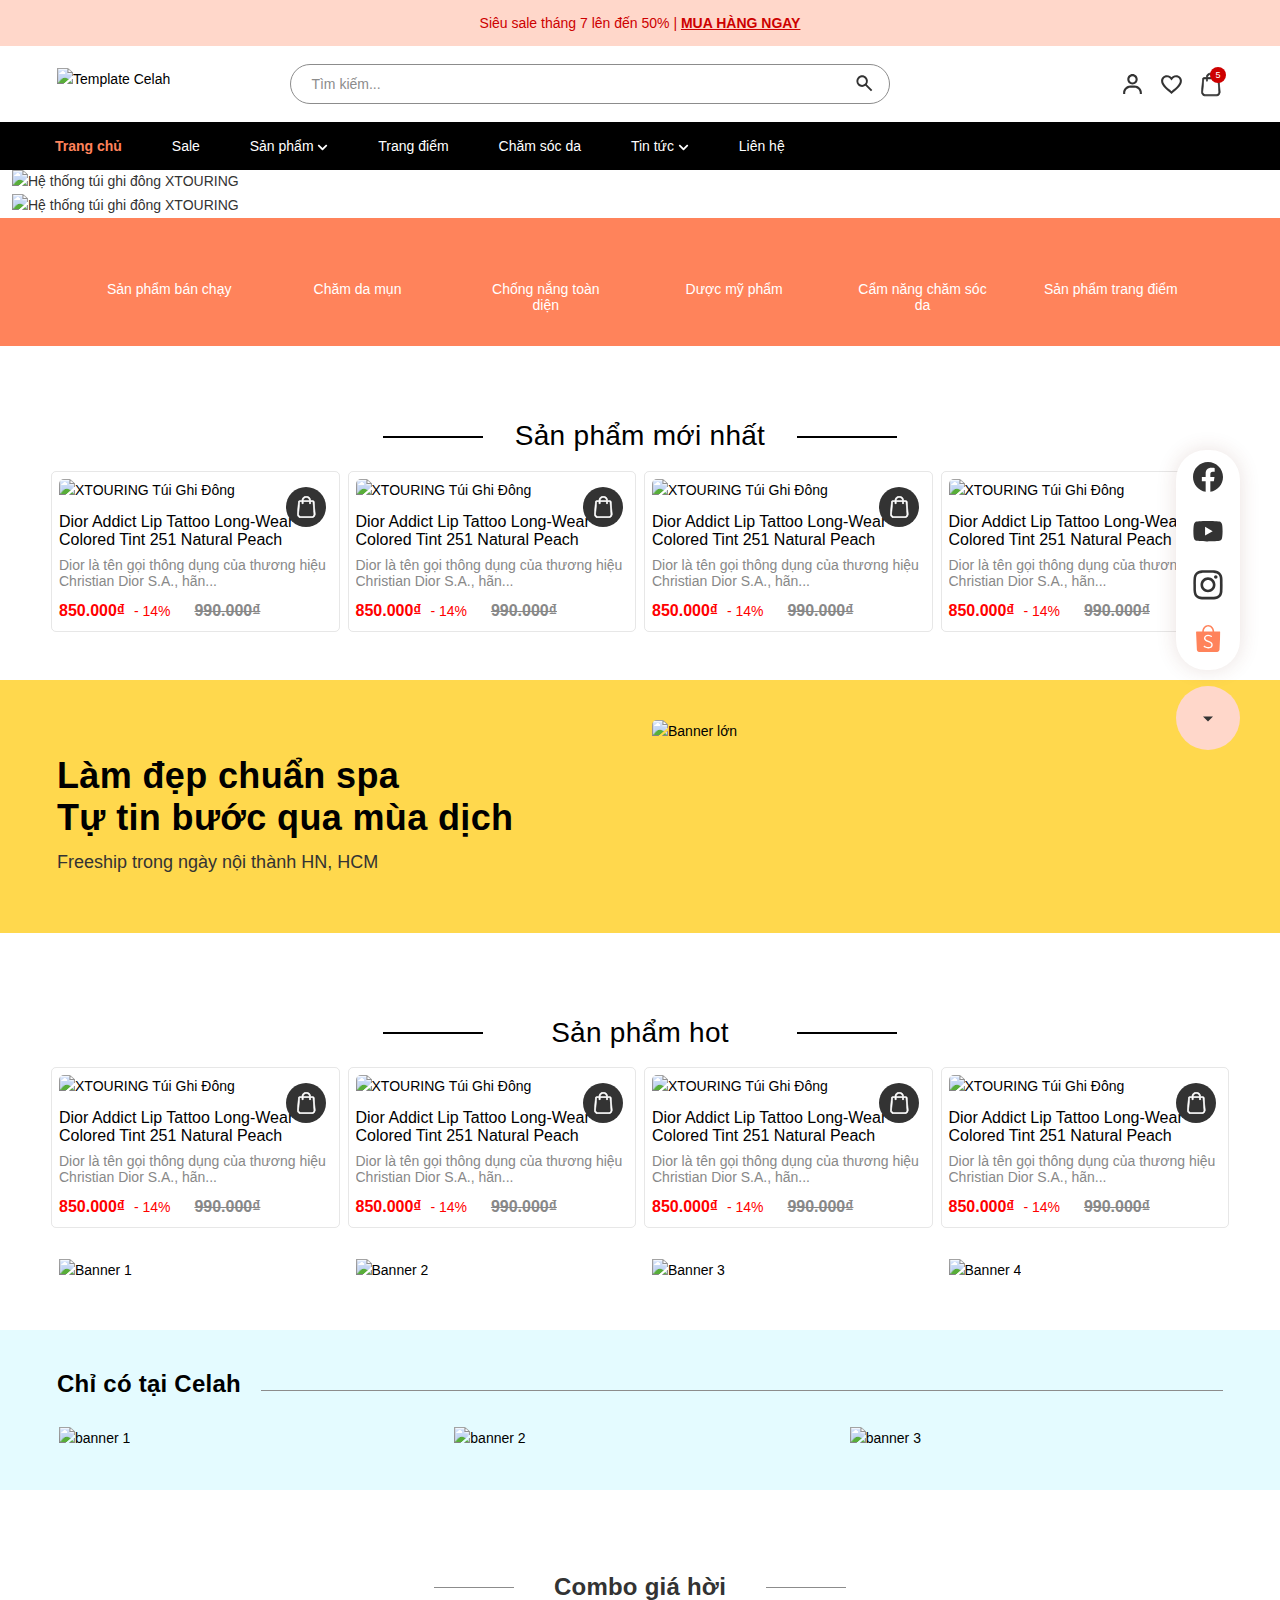
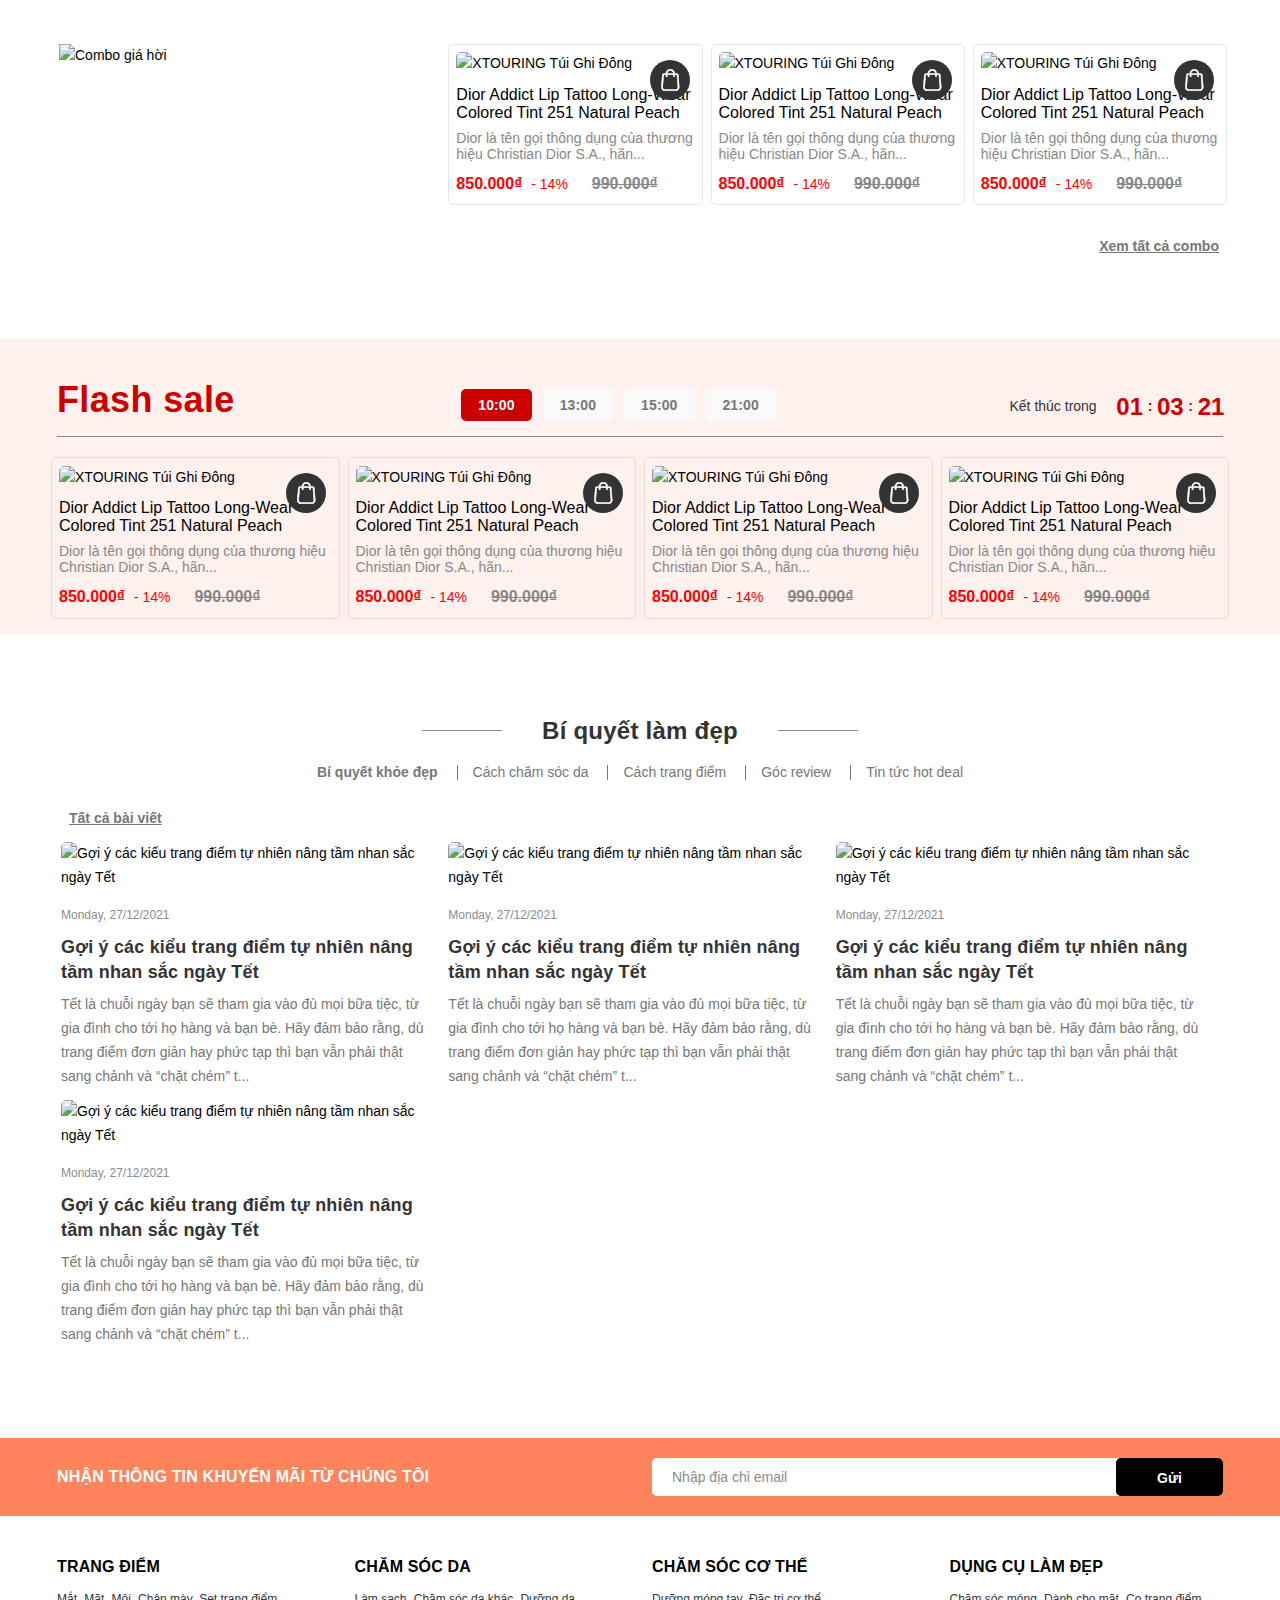
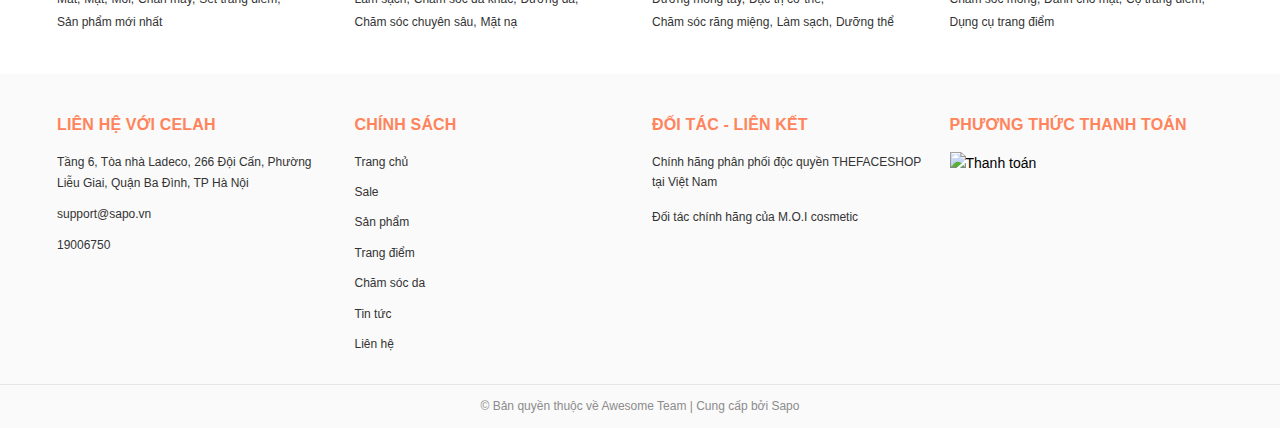
==== commit 867b8a84: "fe/category-product" ====
--- a/index.html
+++ b/index.html
@@ -217,7 +217,11 @@
                                             </li>
 
                                             <li class="nav-item has-mega">
-                                                <a class="a-img caret-down" href="/collections/all" title="Sản phẩm">
+                                                <a
+                                                    class="a-img caret-down"
+                                                    href="./category-product.html"
+                                                    title="Sản phẩm"
+                                                >
                                                     Sản phẩm
 
                                                     <svg
@@ -246,7 +250,9 @@
                                                                 <ul class="level0">
                                                                     <li class="level1 parent item">
                                                                         <h2 class="h4">
-                                                                            <a href="/trang-diem" title="Trang điểm"
+                                                                            <a
+                                                                                href="./category-product.html"
+                                                                                title="Trang điểm"
                                                                                 ><span>Trang điểm</span></a
                                                                             >
                                                                         </h2>
@@ -854,7 +860,7 @@
                         <div class="col-6 col-md-4 col-xl-3">
                             <div class="product-item">
                                 <div class="product-item__img-wrap">
-                                    <a href="" class="product-item__transition">
+                                    <a href="./product-detail.html" class="product-item__transition">
                                         <img
                                             src="https://bizweb.dktcdn.net/thumb/large/100/445/219/products/s1.jpg?v=1640590559330"
                                             alt="XTOURING Túi Ghi Đông"
--- a/assets/css/main.css
+++ b/assets/css/main.css
@@ -2094,8 +2094,8 @@
 .col-xs-7,
 .col-xs-8,
 .col-xs-9 {
-    padding-left: 10px;
-    padding-right: 10px;
+    /* padding-left: 10px;
+    padding-right: 10px; */
 }
 
 @media (max-width: 480px) {
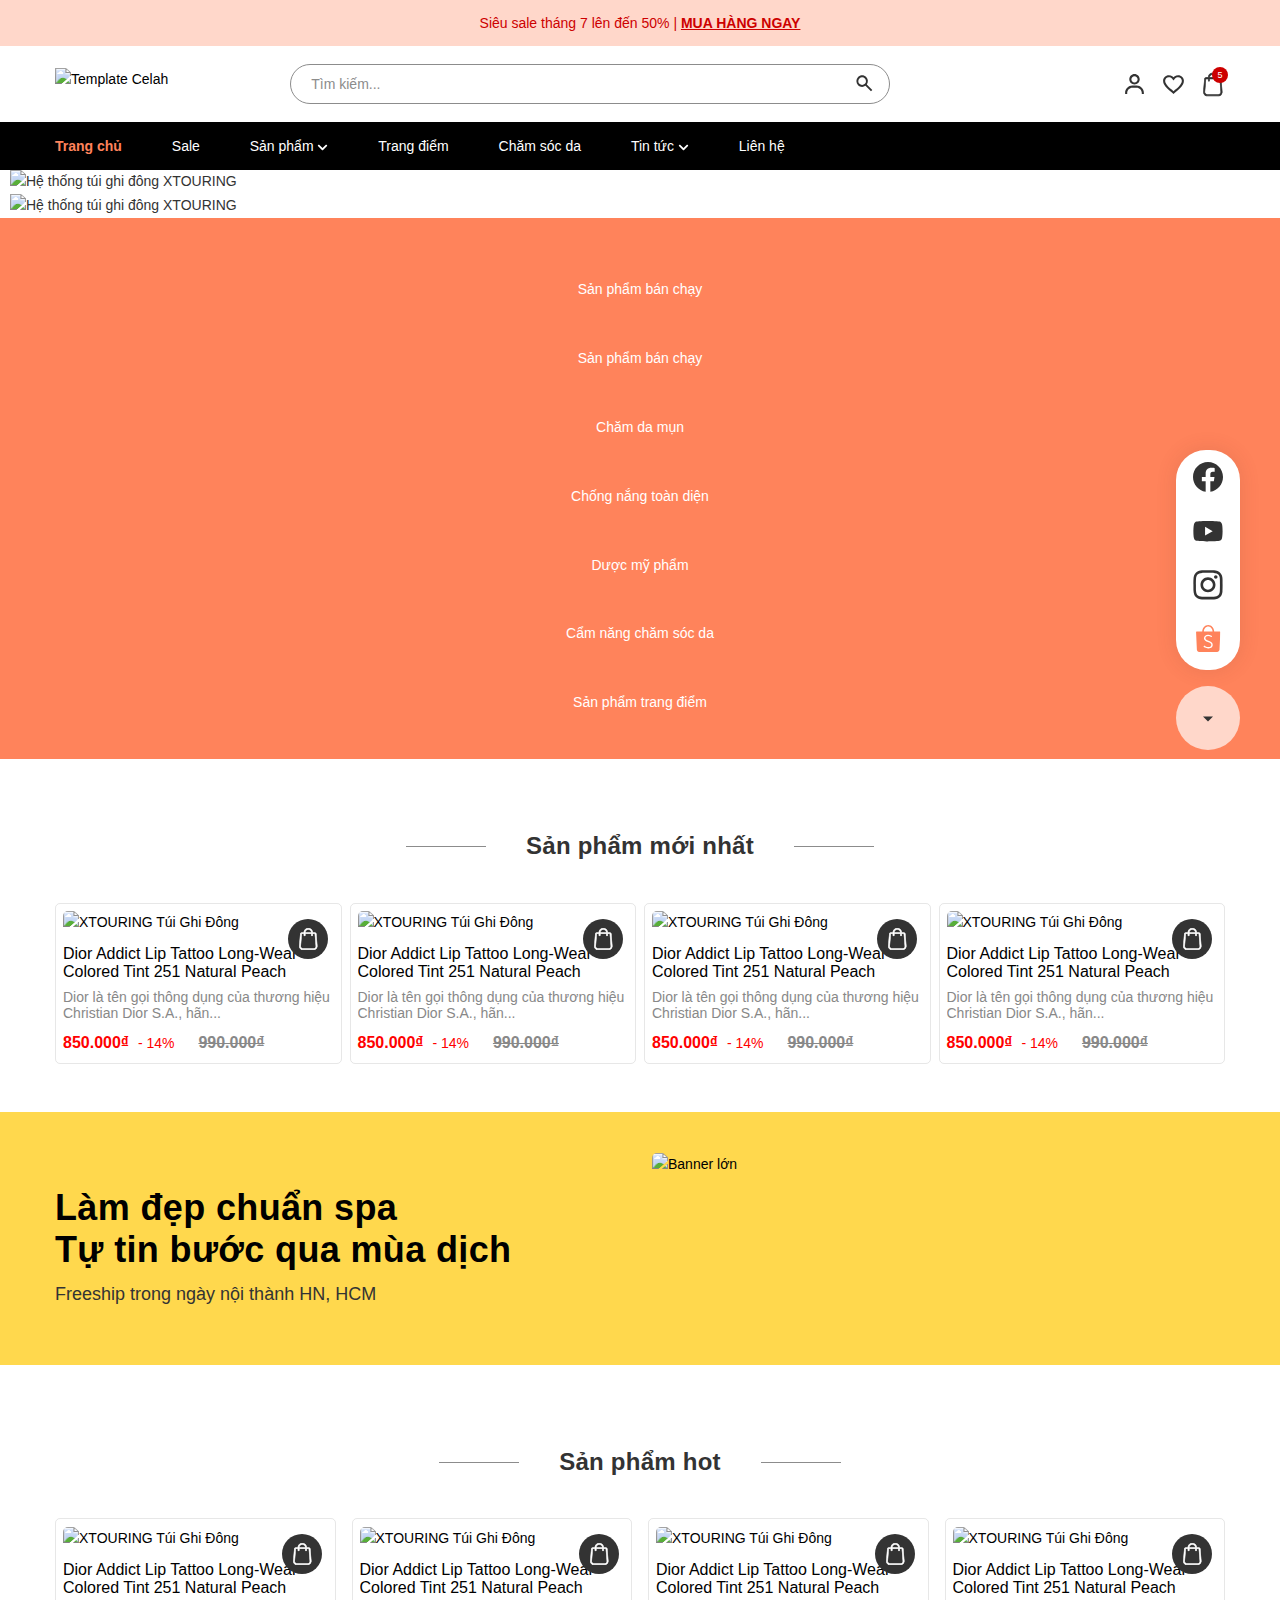
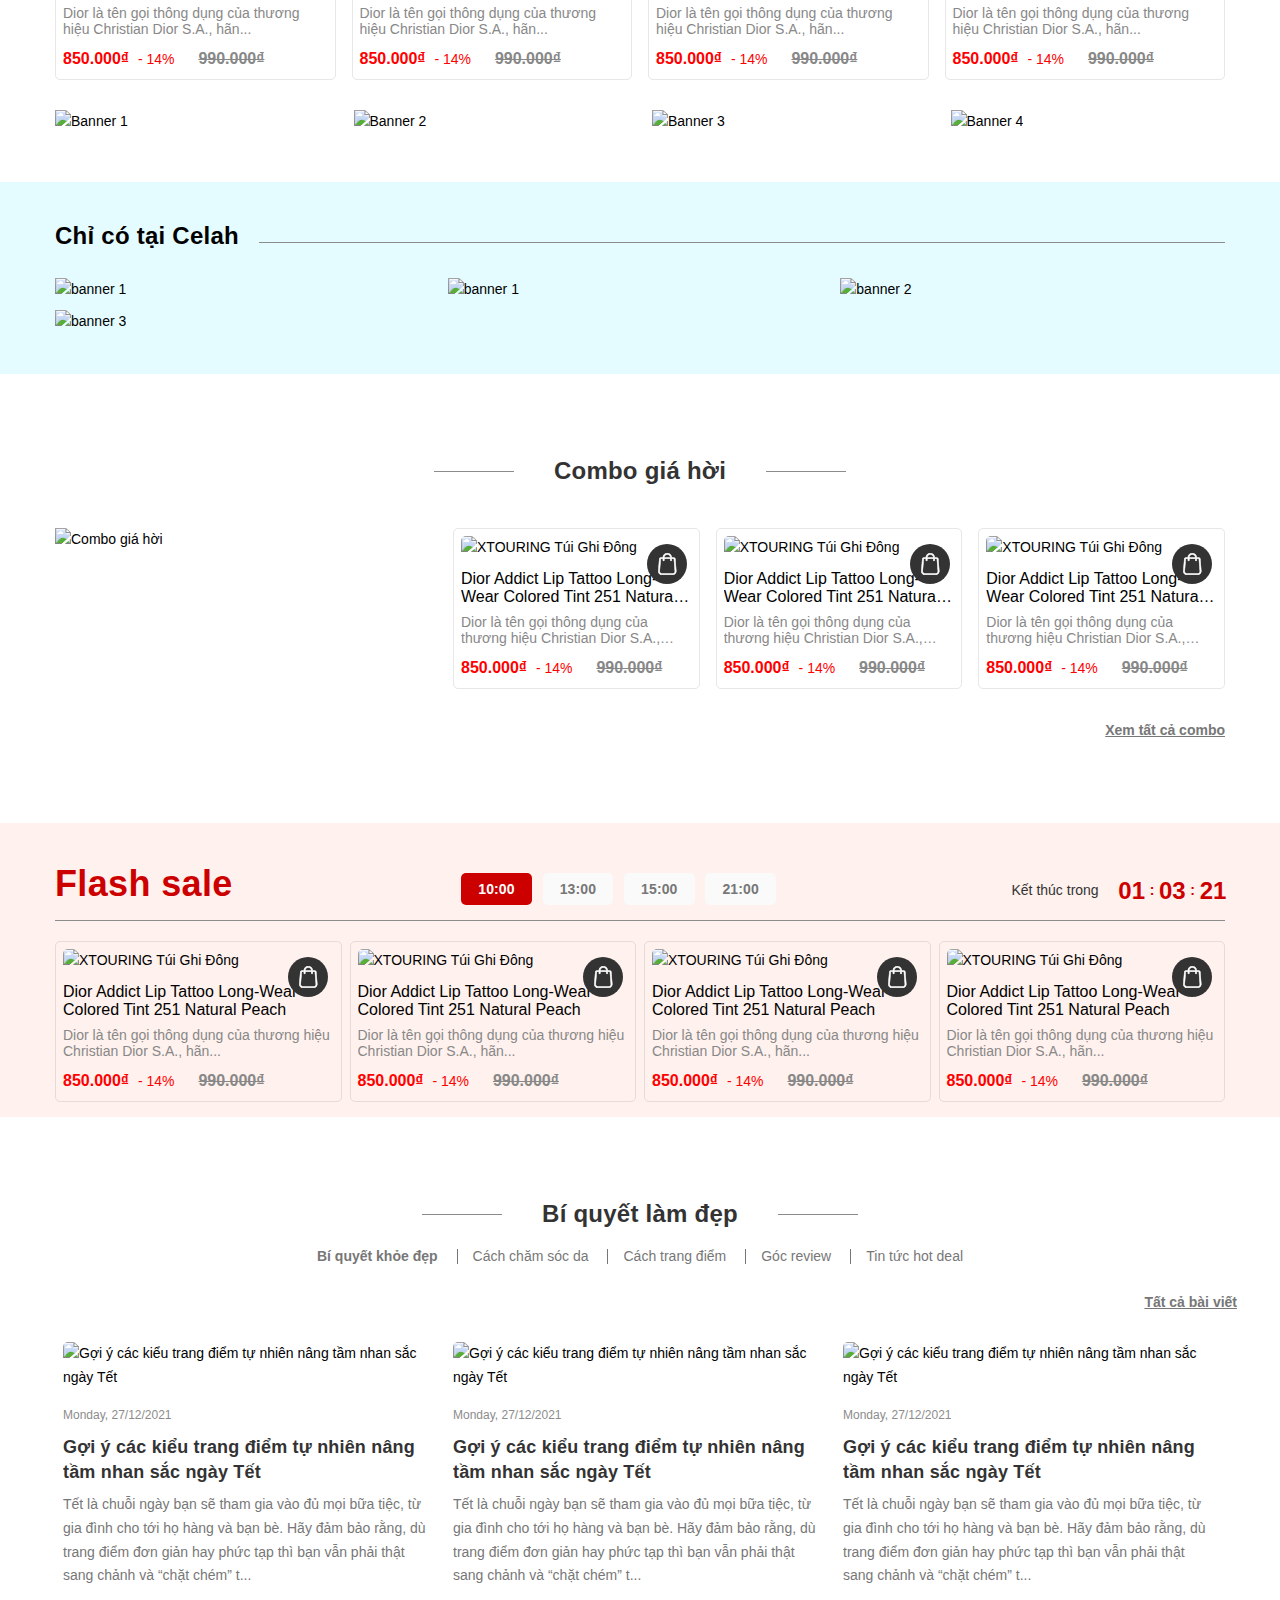
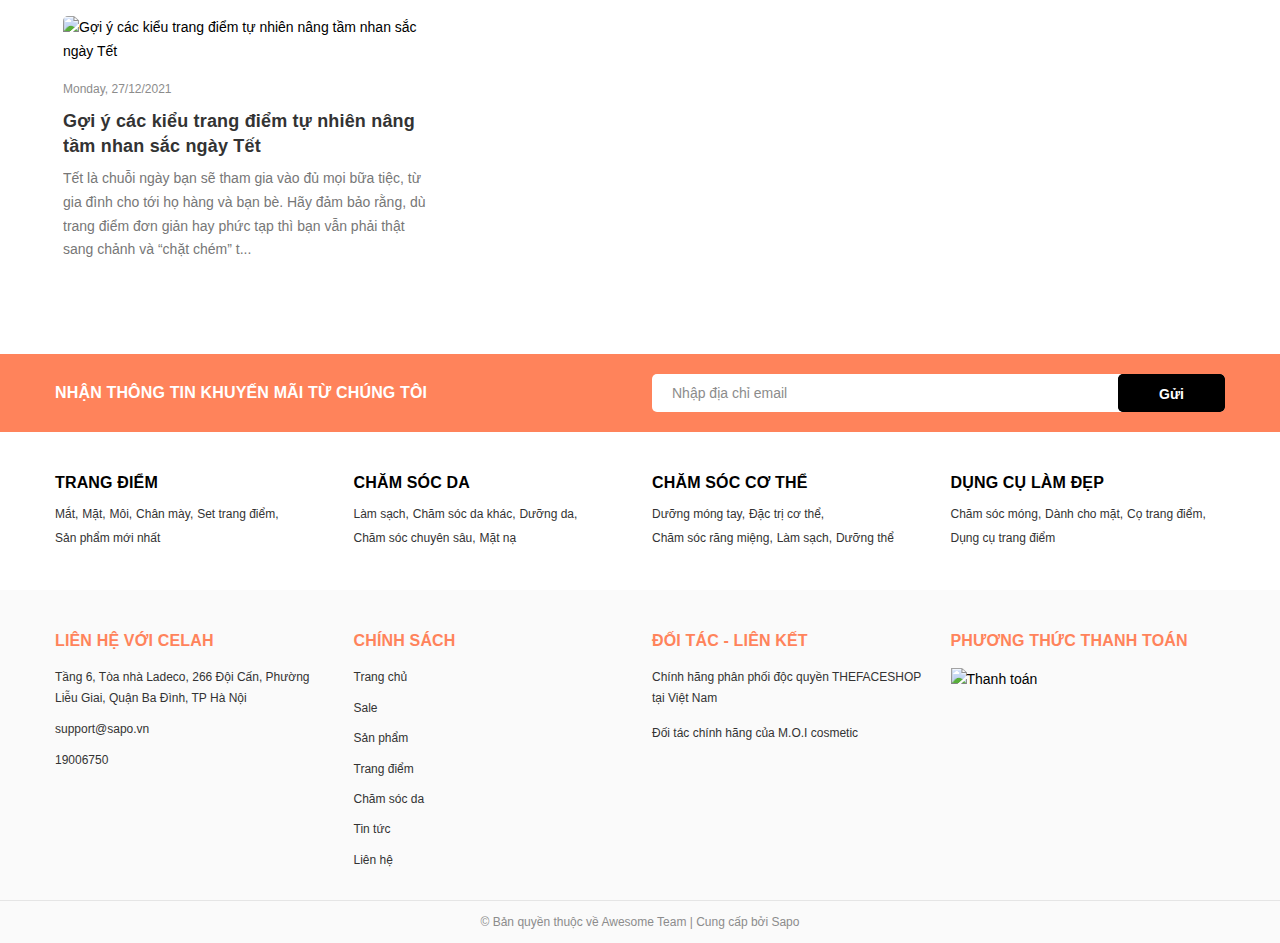
==== commit f5d120cd: "." ====
--- a/index.html
+++ b/index.html
@@ -783,8 +783,8 @@
 
         <div class="category-list_wrap container-fluid">
             <div class="container">
-                <div class="category-list row">
-                    <div class="category-list__item col-12 col-md-4 col-xl-2">
+                <div class="category-list">
+                    <div class="category-list__item d-flex align-items-center justify-content-center">
                         <a href="" class="category-list__logo">
                             <img
                                 class="category-list__img"
@@ -794,7 +794,17 @@
                         </a>
                         <a href="" class="category-list__name"> Sản phẩm bán chạy </a>
                     </div>
-                    <div class="category-list__item col-12 col-md-4 col-xl-2">
+                    <div class="category-list__item d-flex align-items-center justify-content-center">
+                        <a href="" class="category-list__logo">
+                            <img
+                                class="category-list__img"
+                                src="https://bizweb.dktcdn.net/thumb/compact/100/445/219/collections/icon-heart.png?v=1640587433920"
+                                alt=""
+                            />
+                        </a>
+                        <a href="" class="category-list__name"> Sản phẩm bán chạy </a>
+                    </div>
+                    <div class="category-list__item d-flex align-items-center justify-content-center">
                         <a href="" class="category-list__logo">
                             <img
                                 class="category-list__img"
@@ -804,7 +814,7 @@
                         </a>
                         <a href="" class="category-list__name"> Chăm da mụn </a>
                     </div>
-                    <div class="category-list__item col-12 col-md-4 col-xl-2">
+                    <div class="category-list__item d-flex align-items-center justify-content-center">
                         <a href="" class="category-list__logo">
                             <img
                                 class="category-list__img"
@@ -814,7 +824,7 @@
                         </a>
                         <a href="" class="category-list__name"> Chống nắng toàn diện </a>
                     </div>
-                    <div class="category-list__item col-12 col-md-4 col-xl-2">
+                    <div class="category-list__item d-flex align-items-center justify-content-center">
                         <a href="" class="category-list__logo">
                             <img
                                 class="category-list__img"
@@ -824,7 +834,7 @@
                         </a>
                         <a href="" class="category-list__name"> Dược mỹ phẩm </a>
                     </div>
-                    <div class="category-list__item col-12 col-md-4 col-xl-2">
+                    <div class="category-list__item d-flex align-items-center justify-content-center">
                         <a href="" class="category-list__logo">
                             <img
                                 class="category-list__img"
@@ -834,7 +844,7 @@
                         </a>
                         <a href="" class="category-list__name"> Cẩm năng chăm sóc da </a>
                     </div>
-                    <div class="category-list__item col-12 col-md-4 col-xl-2">
+                    <div class="category-list__item d-flex align-items-center justify-content-center">
                         <a href="" class="category-list__logo">
                             <img
                                 class="category-list__img"
@@ -853,8 +863,10 @@
         <div class="container module-product mb-5">
             <div class="row">
                 <div class="col-xl-12 col-lg-12 col-12">
-                    <div class="module-product__title-wrap">
-                        <h2 class="module-product__title">Sản phẩm mới nhất</h2>
+                    <div class="title_module_main heading">
+                        <h2 class="h2">
+                            <span>Sản phẩm mới nhất</span>
+                        </h2>
                     </div>
                     <div class="product-list row g-2">
                         <div class="col-6 col-md-4 col-xl-3">
@@ -1240,10 +1252,12 @@
         <div class="container module-product mb-5">
             <div class="row">
                 <div class="col-xl-12 col-lg-12 col-12">
-                    <div class="module-product__title-wrap">
-                        <h2 class="module-product__title">Sản phẩm hot</h2>
+                    <div class="title_module_main heading">
+                        <h2 class="h2">
+                            <span>Sản phẩm hot</span>
+                        </h2>
                     </div>
-                    <div class="product-list row g-2">
+                    <div class="product-list row g-3">
                         <div class="col-6 col-md-4 col-xl-3">
                             <div class="product-item">
                                 <div class="product-item__img-wrap">
@@ -1655,7 +1669,18 @@
                             <div class="block-title">
                                 <h2>Chỉ có tại Celah</h2>
                             </div>
-                            <div class="slick-banner row">
+                            <div class="slick-banner row g-2">
+                                <div class="banner-item col-xl-4">
+                                    <a class="banner_top_top" href="#" title="banner 1">
+                                        <img
+                                            class="lazy loaded"
+                                            src="//bizweb.dktcdn.net/100/445/219/themes/895999/assets/banneronly_1.jpg?1697789040374"
+                                            data-src="//bizweb.dktcdn.net/100/445/219/themes/895999/assets/banneronly_1.jpg?1697789040374"
+                                            alt="banner 1"
+                                            data-was-processed="true"
+                                        />
+                                    </a>
+                                </div>
                                 <div class="banner-item col-xl-4">
                                     <a class="banner_top_top" href="#" title="banner 1">
                                         <img
@@ -1721,7 +1746,7 @@
                                     </a>
                                 </div>
                                 <div class="col-xl-8 col-lg-8 col-12">
-                                    <div class="product-list row g-2">
+                                    <div class="product-list slick-bargain row g-3">
                                         <div class="col-6 col-md-4 col-xl-4">
                                             <div class="product-item">
                                                 <div class="product-item__img-wrap">
@@ -2115,7 +2140,7 @@
                                 <div class="tab-container">
                                     <div class="tab-item tab-content tab-1 active">
                                         <!-- <div class="contentfill"> -->
-                                        <div class="product-list row g-2">
+                                        <div class="product-list slick-flash_sale row g-2">
                                             <div class="col-6 col-md-4 col-xl-3">
                                                 <div class="product-item">
                                                     <div class="product-item__img-wrap">
@@ -3693,7 +3718,7 @@
                         </h2>
                     </div>
                     <div class="tab_project row">
-                        <ul class="navtab">
+                        <ul class="navtab col-12 col-md-12 col-xl-12">
                             <li class="li-tab active loaded" data-tab="#tabindex-1" data-url="tin-tuc">
                                 Bí quyết khỏe đẹp
                             </li>
@@ -3709,9 +3734,9 @@
                             <li class="li-tab" data-tab="#tabindex-5" data-url="tin-tuc">Tin tức hot deal</li>
                         </ul>
 
-                        <div class="content-tab">
-                            <div id="tabindex-1" class="row tab-item clearfix active">
-                                <div class="blog-list row slick-blogs">
+                        <div class="content-tab col-12 col-md-12 col-xl-12">
+                            <div id="tabindex-1" class="tab-item  active">
+                                <div class="row g-3 slick-blogs">
                                     <div class="item_blog_base col-6 col-md-4 col-xl-4">
                                         <a
                                             class="thumb"
@@ -3839,8 +3864,8 @@
                                 </div>
                                 <a class="view_all row" href="/tin-tuc" title="Tất cả bài viết"> Tất cả bài viết </a>
                             </div>
-                            <div id="tabindex-2" class="row tab-item clearfix">
-                                <div class="blog-list row slick-blogs">
+                            <div id="tabindex-2" class="tab-item ">
+                                <div class="row g-3 slick-blogs">
                                     <div class="item_blog_base col-6 col-md-4 col-xl-4">
                                         <a
                                             class="thumb"
@@ -3968,8 +3993,8 @@
                                 </div>
                                 <a class="view_all row" href="/tin-tuc" title="Tất cả bài viết"> Tất cả bài viết </a>
                             </div>
-                            <div id="tabindex-3" class="row tab-item clearfix">
-                                <div class="blog-list row slick-blogs">
+                            <div id="tabindex-3" class="tab-item ">
+                                <div class="row g-3 slick-blogs">
                                     <div class="item_blog_base col-6 col-md-4 col-xl-4">
                                         <a
                                             class="thumb"
@@ -4097,8 +4122,8 @@
                                 </div>
                                 <a class="view_all row" href="/tin-tuc" title="Tất cả bài viết"> Tất cả bài viết </a>
                             </div>
-                            <div id="tabindex-4" class="row tab-item clearfix">
-                                <div class="blog-list row slick-blogs">
+                            <div id="tabindex-4" class="tab-item ">
+                                <div class="row g-3 slick-blogs">
                                     <div class="item_blog_base col-6 col-md-4 col-xl-4">
                                         <a
                                             class="thumb"
@@ -4226,134 +4251,134 @@
                                 </div>
                                 <a class="view_all row" href="/tin-tuc" title="Tất cả bài viết"> Tất cả bài viết </a>
                             </div>
-                            <div id="tabindex-5" class="row tab-item clearfix">
-                                <div class="blog-list row slick-blogs">
-                                    <div class="item_blog_base col-6 col-md-4 col-xl-4">
-                                        <a
-                                            class="thumb"
-                                            href="/goi-y-cac-kieu-trang-diem-tu-nhien-nang-tam-nhan-sac-ngay-tet"
-                                            title="Gợi ý các kiểu trang điểm tự nhiên nâng tầm nhan sắc ngày Tết"
-                                        >
-                                            <img
-                                                src="//bizweb.dktcdn.net/thumb/grande/100/445/219/articles/5.jpg?v=1640574180850"
-                                                data-src="//bizweb.dktcdn.net/thumb/grande/100/445/219/articles/5.jpg?v=1640574180850"
-                                                alt="Gợi ý các kiểu trang điểm tự nhiên nâng tầm nhan sắc ngày Tết"
-                                                class="lazy img-responsive loaded"
-                                                data-was-processed="true"
-                                            />
-                                        </a>
-                                        <div class="content_blog clearfix">
-                                            <div class="time-post">Monday, 27/12/2021</div>
-                                            <h3>
-                                                <a
-                                                    href="/goi-y-cac-kieu-trang-diem-tu-nhien-nang-tam-nhan-sac-ngay-tet"
-                                                    title="Gợi ý các kiểu trang điểm tự nhiên nâng tầm nhan sắc ngày Tết"
-                                                    class="a-title"
-                                                    >Gợi ý các kiểu trang điểm tự nhiên nâng tầm nhan sắc ngày Tết</a
-                                                >
-                                            </h3>
-                                            <p>
-                                                Tết là chuỗi ngày bạn sẽ tham gia vào đủ mọi bữa tiệc, từ gia đình cho
-                                                tới họ hàng và bạn bè. Hãy đảm bảo rằng, dù trang điểm đơn giản hay phức
-                                                tạp thì bạn vẫn phải thật sang chảnh và “chặt chém” t...
-                                            </p>
-                                        </div>
-                                    </div>
-                                    <div class="item_blog_base col-6 col-md-4 col-xl-4">
-                                        <a
-                                            class="thumb"
-                                            href="/goi-y-cac-kieu-trang-diem-tu-nhien-nang-tam-nhan-sac-ngay-tet"
-                                            title="Gợi ý các kiểu trang điểm tự nhiên nâng tầm nhan sắc ngày Tết"
-                                        >
-                                            <img
-                                                src="https://bizweb.dktcdn.net/thumb/grande/100/445/219/articles/4.jpg?v=1640574059477"
-                                                data-src="https://bizweb.dktcdn.net/thumb/grande/100/445/219/articles/4.jpg?v=1640574059477"
-                                                alt="Gợi ý các kiểu trang điểm tự nhiên nâng tầm nhan sắc ngày Tết"
-                                                class="lazy img-responsive loaded"
-                                                data-was-processed="true"
-                                            />
-                                        </a>
-                                        <div class="content_blog clearfix">
-                                            <div class="time-post">Monday, 27/12/2021</div>
-                                            <h3>
-                                                <a
-                                                    href="/goi-y-cac-kieu-trang-diem-tu-nhien-nang-tam-nhan-sac-ngay-tet"
-                                                    title="Gợi ý các kiểu trang điểm tự nhiên nâng tầm nhan sắc ngày Tết"
-                                                    class="a-title"
-                                                    >Gợi ý các kiểu trang điểm tự nhiên nâng tầm nhan sắc ngày Tết</a
-                                                >
-                                            </h3>
-                                            <p>
-                                                Tết là chuỗi ngày bạn sẽ tham gia vào đủ mọi bữa tiệc, từ gia đình cho
-                                                tới họ hàng và bạn bè. Hãy đảm bảo rằng, dù trang điểm đơn giản hay phức
-                                                tạp thì bạn vẫn phải thật sang chảnh và “chặt chém” t...
-                                            </p>
-                                        </div>
-                                    </div>
-                                    <div class="item_blog_base col-6 col-md-4 col-xl-4">
-                                        <a
-                                            class="thumb"
-                                            href="/goi-y-cac-kieu-trang-diem-tu-nhien-nang-tam-nhan-sac-ngay-tet"
-                                            title="Gợi ý các kiểu trang điểm tự nhiên nâng tầm nhan sắc ngày Tết"
-                                        >
-                                            <img
-                                                src="https://bizweb.dktcdn.net/thumb/grande/100/445/219/articles/3.jpg?v=1640573979007"
-                                                data-src="https://bizweb.dktcdn.net/thumb/grande/100/445/219/articles/3.jpg?v=1640573979007"
-                                                alt="Gợi ý các kiểu trang điểm tự nhiên nâng tầm nhan sắc ngày Tết"
-                                                class="lazy img-responsive loaded"
-                                                data-was-processed="true"
-                                            />
-                                        </a>
-                                        <div class="content_blog clearfix">
-                                            <div class="time-post">Monday, 27/12/2021</div>
-                                            <h3>
-                                                <a
-                                                    href="/goi-y-cac-kieu-trang-diem-tu-nhien-nang-tam-nhan-sac-ngay-tet"
-                                                    title="Gợi ý các kiểu trang điểm tự nhiên nâng tầm nhan sắc ngày Tết"
-                                                    class="a-title"
-                                                    >Gợi ý các kiểu trang điểm tự nhiên nâng tầm nhan sắc ngày Tết</a
-                                                >
-                                            </h3>
-                                            <p>
-                                                Tết là chuỗi ngày bạn sẽ tham gia vào đủ mọi bữa tiệc, từ gia đình cho
-                                                tới họ hàng và bạn bè. Hãy đảm bảo rằng, dù trang điểm đơn giản hay phức
-                                                tạp thì bạn vẫn phải thật sang chảnh và “chặt chém” t...
-                                            </p>
-                                        </div>
-                                    </div>
-                                    <div class="item_blog_base col-6 col-md-4 col-xl-4">
-                                        <a
-                                            class="thumb"
-                                            href="/goi-y-cac-kieu-trang-diem-tu-nhien-nang-tam-nhan-sac-ngay-tet"
-                                            title="Gợi ý các kiểu trang điểm tự nhiên nâng tầm nhan sắc ngày Tết"
-                                        >
-                                            <img
-                                                src="https://bizweb.dktcdn.net/thumb/grande/100/445/219/articles/6.jpg?v=1640573879917"
-                                                data-src="https://bizweb.dktcdn.net/thumb/grande/100/445/219/articles/6.jpg?v=1640573879917"
-                                                alt="Gợi ý các kiểu trang điểm tự nhiên nâng tầm nhan sắc ngày Tết"
-                                                class="lazy img-responsive loaded"
-                                                data-was-processed="true"
-                                            />
-                                        </a>
-                                        <div class="content_blog clearfix">
-                                            <div class="time-post">Monday, 27/12/2021</div>
-                                            <h3>
-                                                <a
-                                                    href="/goi-y-cac-kieu-trang-diem-tu-nhien-nang-tam-nhan-sac-ngay-tet"
-                                                    title="Gợi ý các kiểu trang điểm tự nhiên nâng tầm nhan sắc ngày Tết"
-                                                    class="a-title"
-                                                    >Gợi ý các kiểu trang điểm tự nhiên nâng tầm nhan sắc ngày Tết</a
-                                                >
-                                            </h3>
-                                            <p>
-                                                Tết là chuỗi ngày bạn sẽ tham gia vào đủ mọi bữa tiệc, từ gia đình cho
-                                                tới họ hàng và bạn bè. Hãy đảm bảo rằng, dù trang điểm đơn giản hay phức
-                                                tạp thì bạn vẫn phải thật sang chảnh và “chặt chém” t...
-                                            </p>
-                                        </div>
+                            <div id="tabindex-5" class="tab-item "
+                            <div class="row g-3 slick-blogs">
+                                <div class="item_blog_base col-6 col-md-4 col-xl-4">
+                                    <a
+                                        class="thumb"
+                                        href="/goi-y-cac-kieu-trang-diem-tu-nhien-nang-tam-nhan-sac-ngay-tet"
+                                        title="Gợi ý các kiểu trang điểm tự nhiên nâng tầm nhan sắc ngày Tết"
+                                    >
+                                        <img
+                                            src="//bizweb.dktcdn.net/thumb/grande/100/445/219/articles/5.jpg?v=1640574180850"
+                                            data-src="//bizweb.dktcdn.net/thumb/grande/100/445/219/articles/5.jpg?v=1640574180850"
+                                            alt="Gợi ý các kiểu trang điểm tự nhiên nâng tầm nhan sắc ngày Tết"
+                                            class="lazy img-responsive loaded"
+                                            data-was-processed="true"
+                                        />
+                                    </a>
+                                    <div class="content_blog clearfix">
+                                        <div class="time-post">Monday, 27/12/2021</div>
+                                        <h3>
+                                            <a
+                                                href="/goi-y-cac-kieu-trang-diem-tu-nhien-nang-tam-nhan-sac-ngay-tet"
+                                                title="Gợi ý các kiểu trang điểm tự nhiên nâng tầm nhan sắc ngày Tết"
+                                                class="a-title"
+                                                >Gợi ý các kiểu trang điểm tự nhiên nâng tầm nhan sắc ngày Tết</a
+                                            >
+                                        </h3>
+                                        <p>
+                                            Tết là chuỗi ngày bạn sẽ tham gia vào đủ mọi bữa tiệc, từ gia đình cho
+                                            tới họ hàng và bạn bè. Hãy đảm bảo rằng, dù trang điểm đơn giản hay phức
+                                            tạp thì bạn vẫn phải thật sang chảnh và “chặt chém” t...
+                                        </p>
                                     </div>
                                 </div>
-                                <a class="view_all row" href="/tin-tuc" title="Tất cả bài viết"> Tất cả bài viết </a>
+                                <div class="item_blog_base col-6 col-md-4 col-xl-4">
+                                    <a
+                                        class="thumb"
+                                        href="/goi-y-cac-kieu-trang-diem-tu-nhien-nang-tam-nhan-sac-ngay-tet"
+                                        title="Gợi ý các kiểu trang điểm tự nhiên nâng tầm nhan sắc ngày Tết"
+                                    >
+                                        <img
+                                            src="https://bizweb.dktcdn.net/thumb/grande/100/445/219/articles/4.jpg?v=1640574059477"
+                                            data-src="https://bizweb.dktcdn.net/thumb/grande/100/445/219/articles/4.jpg?v=1640574059477"
+                                            alt="Gợi ý các kiểu trang điểm tự nhiên nâng tầm nhan sắc ngày Tết"
+                                            class="lazy img-responsive loaded"
+                                            data-was-processed="true"
+                                        />
+                                    </a>
+                                    <div class="content_blog clearfix">
+                                        <div class="time-post">Monday, 27/12/2021</div>
+                                        <h3>
+                                            <a
+                                                href="/goi-y-cac-kieu-trang-diem-tu-nhien-nang-tam-nhan-sac-ngay-tet"
+                                                title="Gợi ý các kiểu trang điểm tự nhiên nâng tầm nhan sắc ngày Tết"
+                                                class="a-title"
+                                                >Gợi ý các kiểu trang điểm tự nhiên nâng tầm nhan sắc ngày Tết</a
+                                            >
+                                        </h3>
+                                        <p>
+                                            Tết là chuỗi ngày bạn sẽ tham gia vào đủ mọi bữa tiệc, từ gia đình cho
+                                            tới họ hàng và bạn bè. Hãy đảm bảo rằng, dù trang điểm đơn giản hay phức
+                                            tạp thì bạn vẫn phải thật sang chảnh và “chặt chém” t...
+                                        </p>
+                                    </div>
+                                </div>
+                                <div class="item_blog_base col-6 col-md-4 col-xl-4">
+                                    <a
+                                        class="thumb"
+                                        href="/goi-y-cac-kieu-trang-diem-tu-nhien-nang-tam-nhan-sac-ngay-tet"
+                                        title="Gợi ý các kiểu trang điểm tự nhiên nâng tầm nhan sắc ngày Tết"
+                                    >
+                                        <img
+                                            src="https://bizweb.dktcdn.net/thumb/grande/100/445/219/articles/3.jpg?v=1640573979007"
+                                            data-src="https://bizweb.dktcdn.net/thumb/grande/100/445/219/articles/3.jpg?v=1640573979007"
+                                            alt="Gợi ý các kiểu trang điểm tự nhiên nâng tầm nhan sắc ngày Tết"
+                                            class="lazy img-responsive loaded"
+                                            data-was-processed="true"
+                                        />
+                                    </a>
+                                    <div class="content_blog clearfix">
+                                        <div class="time-post">Monday, 27/12/2021</div>
+                                        <h3>
+                                            <a
+                                                href="/goi-y-cac-kieu-trang-diem-tu-nhien-nang-tam-nhan-sac-ngay-tet"
+                                                title="Gợi ý các kiểu trang điểm tự nhiên nâng tầm nhan sắc ngày Tết"
+                                                class="a-title"
+                                                >Gợi ý các kiểu trang điểm tự nhiên nâng tầm nhan sắc ngày Tết</a
+                                            >
+                                        </h3>
+                                        <p>
+                                            Tết là chuỗi ngày bạn sẽ tham gia vào đủ mọi bữa tiệc, từ gia đình cho
+                                            tới họ hàng và bạn bè. Hãy đảm bảo rằng, dù trang điểm đơn giản hay phức
+                                            tạp thì bạn vẫn phải thật sang chảnh và “chặt chém” t...
+                                        </p>
+                                    </div>
+                                </div>
+                                <div class="item_blog_base col-6 col-md-4 col-xl-4">
+                                    <a
+                                        class="thumb"
+                                        href="/goi-y-cac-kieu-trang-diem-tu-nhien-nang-tam-nhan-sac-ngay-tet"
+                                        title="Gợi ý các kiểu trang điểm tự nhiên nâng tầm nhan sắc ngày Tết"
+                                    >
+                                        <img
+                                            src="https://bizweb.dktcdn.net/thumb/grande/100/445/219/articles/6.jpg?v=1640573879917"
+                                            data-src="https://bizweb.dktcdn.net/thumb/grande/100/445/219/articles/6.jpg?v=1640573879917"
+                                            alt="Gợi ý các kiểu trang điểm tự nhiên nâng tầm nhan sắc ngày Tết"
+                                            class="lazy img-responsive loaded"
+                                            data-was-processed="true"
+                                        />
+                                    </a>
+                                    <div class="content_blog clearfix">
+                                        <div class="time-post">Monday, 27/12/2021</div>
+                                        <h3>
+                                            <a
+                                                href="/goi-y-cac-kieu-trang-diem-tu-nhien-nang-tam-nhan-sac-ngay-tet"
+                                                title="Gợi ý các kiểu trang điểm tự nhiên nâng tầm nhan sắc ngày Tết"
+                                                class="a-title"
+                                                >Gợi ý các kiểu trang điểm tự nhiên nâng tầm nhan sắc ngày Tết</a
+                                            >
+                                        </h3>
+                                        <p>
+                                            Tết là chuỗi ngày bạn sẽ tham gia vào đủ mọi bữa tiệc, từ gia đình cho
+                                            tới họ hàng và bạn bè. Hãy đảm bảo rằng, dù trang điểm đơn giản hay phức
+                                            tạp thì bạn vẫn phải thật sang chảnh và “chặt chém” t...
+                                        </p>
+                                    </div>
+                                </div>
+                            </div>
+                            <a class="view_all row" href="/tin-tuc" title="Tất cả bài viết"> Tất cả bài viết </a>
                             </div>
                         </div>
                     </div>
--- a/assets/css/home.css
+++ b/assets/css/home.css
@@ -1,3 +1,74 @@
+/* custom slick */
+.slick-arrow {
+    display: flex;
+    align-items: center;
+    justify-content: center;
+    width: max-content;
+    position: absolute;
+    top: 50%;
+    transform: translateY(-50%);
+    color: #fff;
+    font-size: 18px;
+    cursor: pointer;
+    z-index: 999;
+    background-color: rgb(198, 197, 197, 0.4);
+    text-align: center;
+    width: 43px;
+    height: 43px;
+    font-size: 20px;
+    color: black;
+    border: none;
+    border-radius: 100%;
+}
+
+.slick-prev {
+    left: 10px;
+}
+
+.slick-next {
+    right: 10px;
+}
+.slick-arrow.slick-prev::after {
+    position: absolute;
+    top: -1px;
+    left: 100%;
+    content: '';
+    border-bottom: 44px solid transparent;
+    border-right: 10px solid transparent;
+    display: block;
+    width: 10px;
+    z-index: -1;
+}
+
+.slick-arrow.slick-next::after {
+    position: absolute;
+    top: -1px;
+    right: 100%;
+    content: '';
+    border-bottom: 44px solid transparent;
+    border-left: 10px solid transparent;
+    display: block;
+    width: 10px;
+    z-index: -1;
+}
+
+.slick-track {
+    /* padding: 10px 0; */
+    /* background-color: #d4c9c8; */
+}
+
+.slick-list {
+    padding: 10px 0;
+}
+
+.slick-slide {
+    margin-right: 8px !important;
+}
+
+.slick-slide:last-child {
+    margin-right: 0;
+}
+
 /* Category__list */
 .category-list_wrap {
     background-color: #ff835b;
@@ -6,12 +77,24 @@
 .category-list {
     padding: 30px;
 }
+
 .category-list__item {
     display: flex;
     flex-direction: column;
     align-items: center;
     justify-content: center;
+    position: relative;
 }
+
+/* .category-list__item::before {
+    position: absolute;
+    height: 80px;
+    width: 1px;
+    background: rgba(255, 255, 255, 0.5);
+    content: '';
+    right: -10px;
+    top: 0px;
+} */
 
 .category-list__logo,
 .category-list__name {
@@ -42,3 +125,22 @@
     font-size: 15px;
     color: #fff;
 }
+
+.slick-blogs {
+    margin: 0;
+}
+
+/* mobile & tablet width< 1024*/
+@media only screen and (min-width: 63.9375rem) {
+}
+
+/* mobile width < 768px*/
+@media only screen and (max-width: 767px) {
+    .slider-item {
+        /* display: none !important; */
+    }
+
+    .slider-item_mobile {
+        display: none !important;
+    }
+}
--- a/assets/css/main.css
+++ b/assets/css/main.css
@@ -2035,14 +2035,14 @@
 }
 
 .row {
-    margin-right: -10px;
-    margin-left: -10px;
+    /* margin-right: -10px;
+    margin-left: -10px; */
 }
 
 @media (max-width: 480px) {
     .row {
-        margin-right: -10px;
-        margin-left: -10px;
+        /* margin-right: -10px;
+        margin-left: -10px; */
     }
 }
 
@@ -2147,8 +2147,8 @@
     .col-xs-7,
     .col-xs-8,
     .col-xs-9 {
-        padding-left: 10px;
-        padding-right: 10px;
+        /* padding-left: 10px;
+        padding-right: 10px; */
     }
 }
 
--- a/assets/css/index.css
+++ b/assets/css/index.css
@@ -1445,7 +1445,7 @@
 
 .section_blog_tab ul {
     margin: 0;
-    padding: 0;
+    /* padding: 0; */
     text-align: center;
     display: flex;
     justify-content: center;
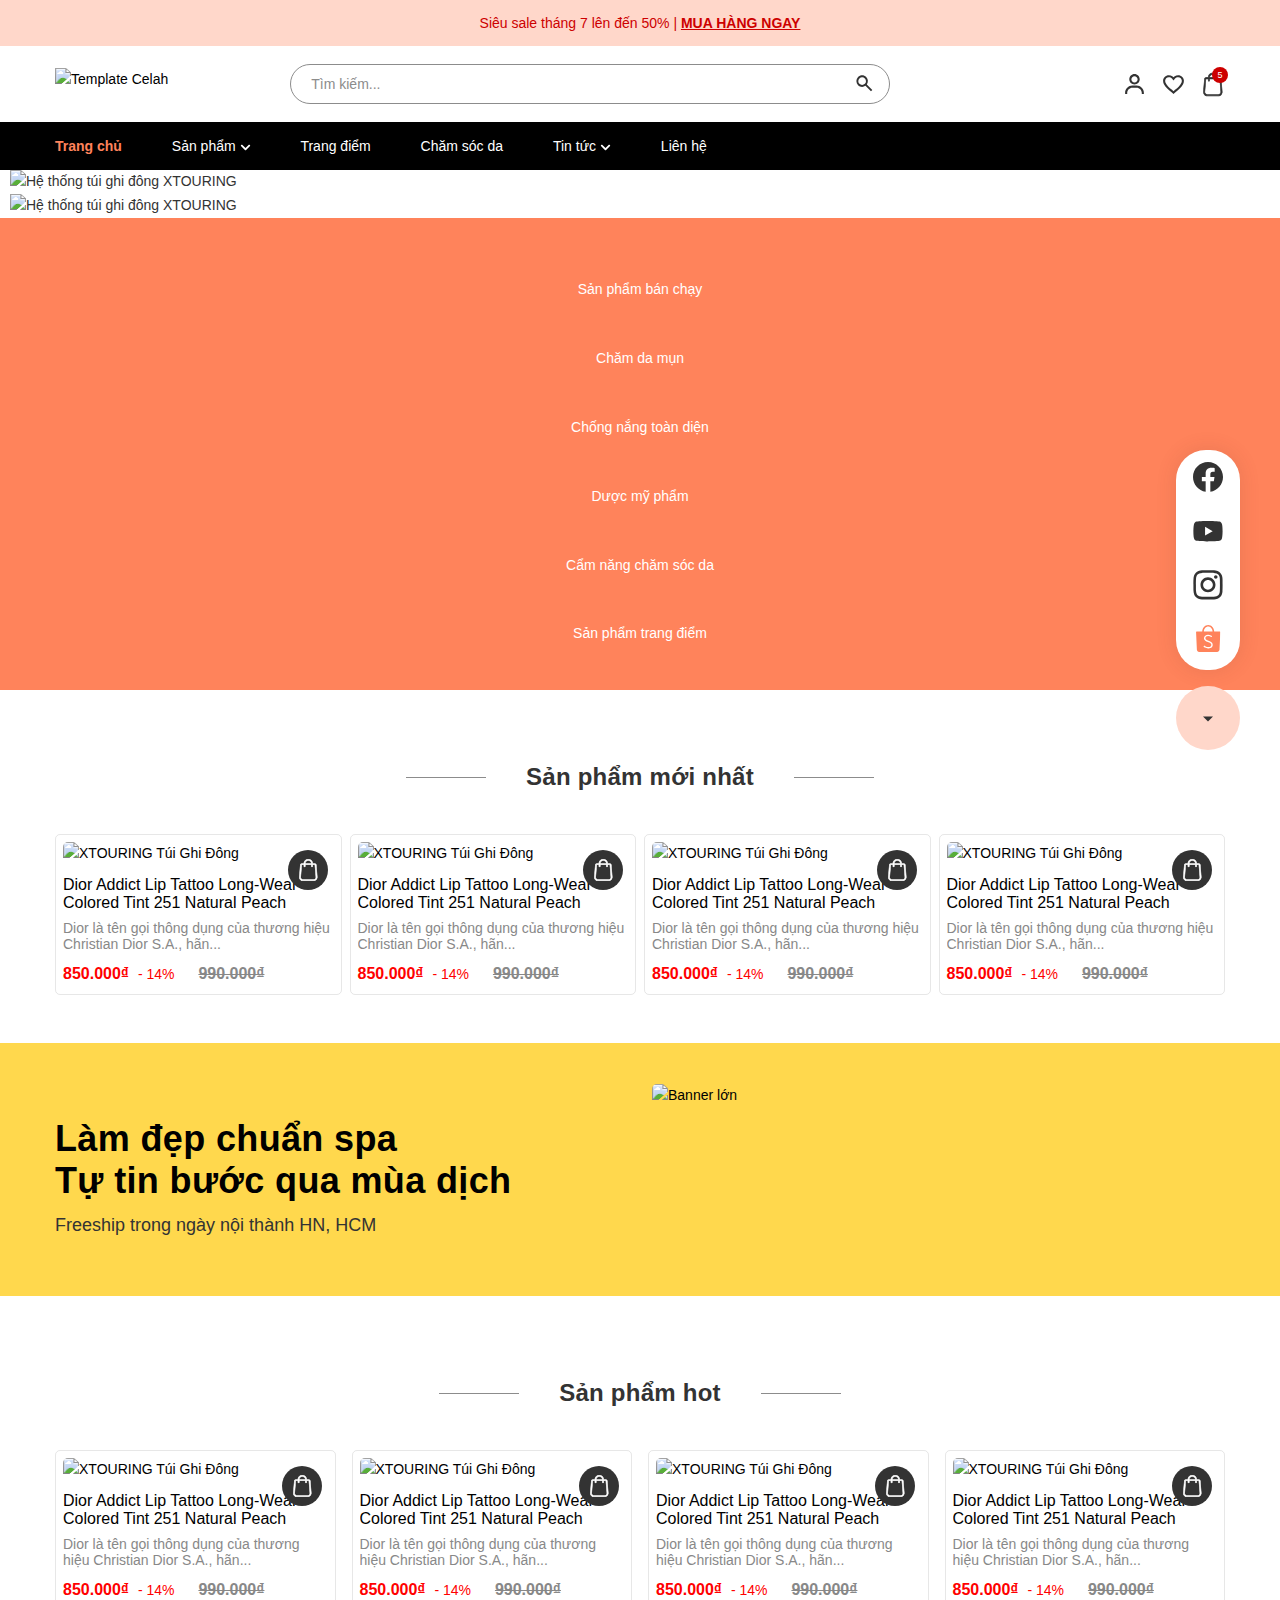
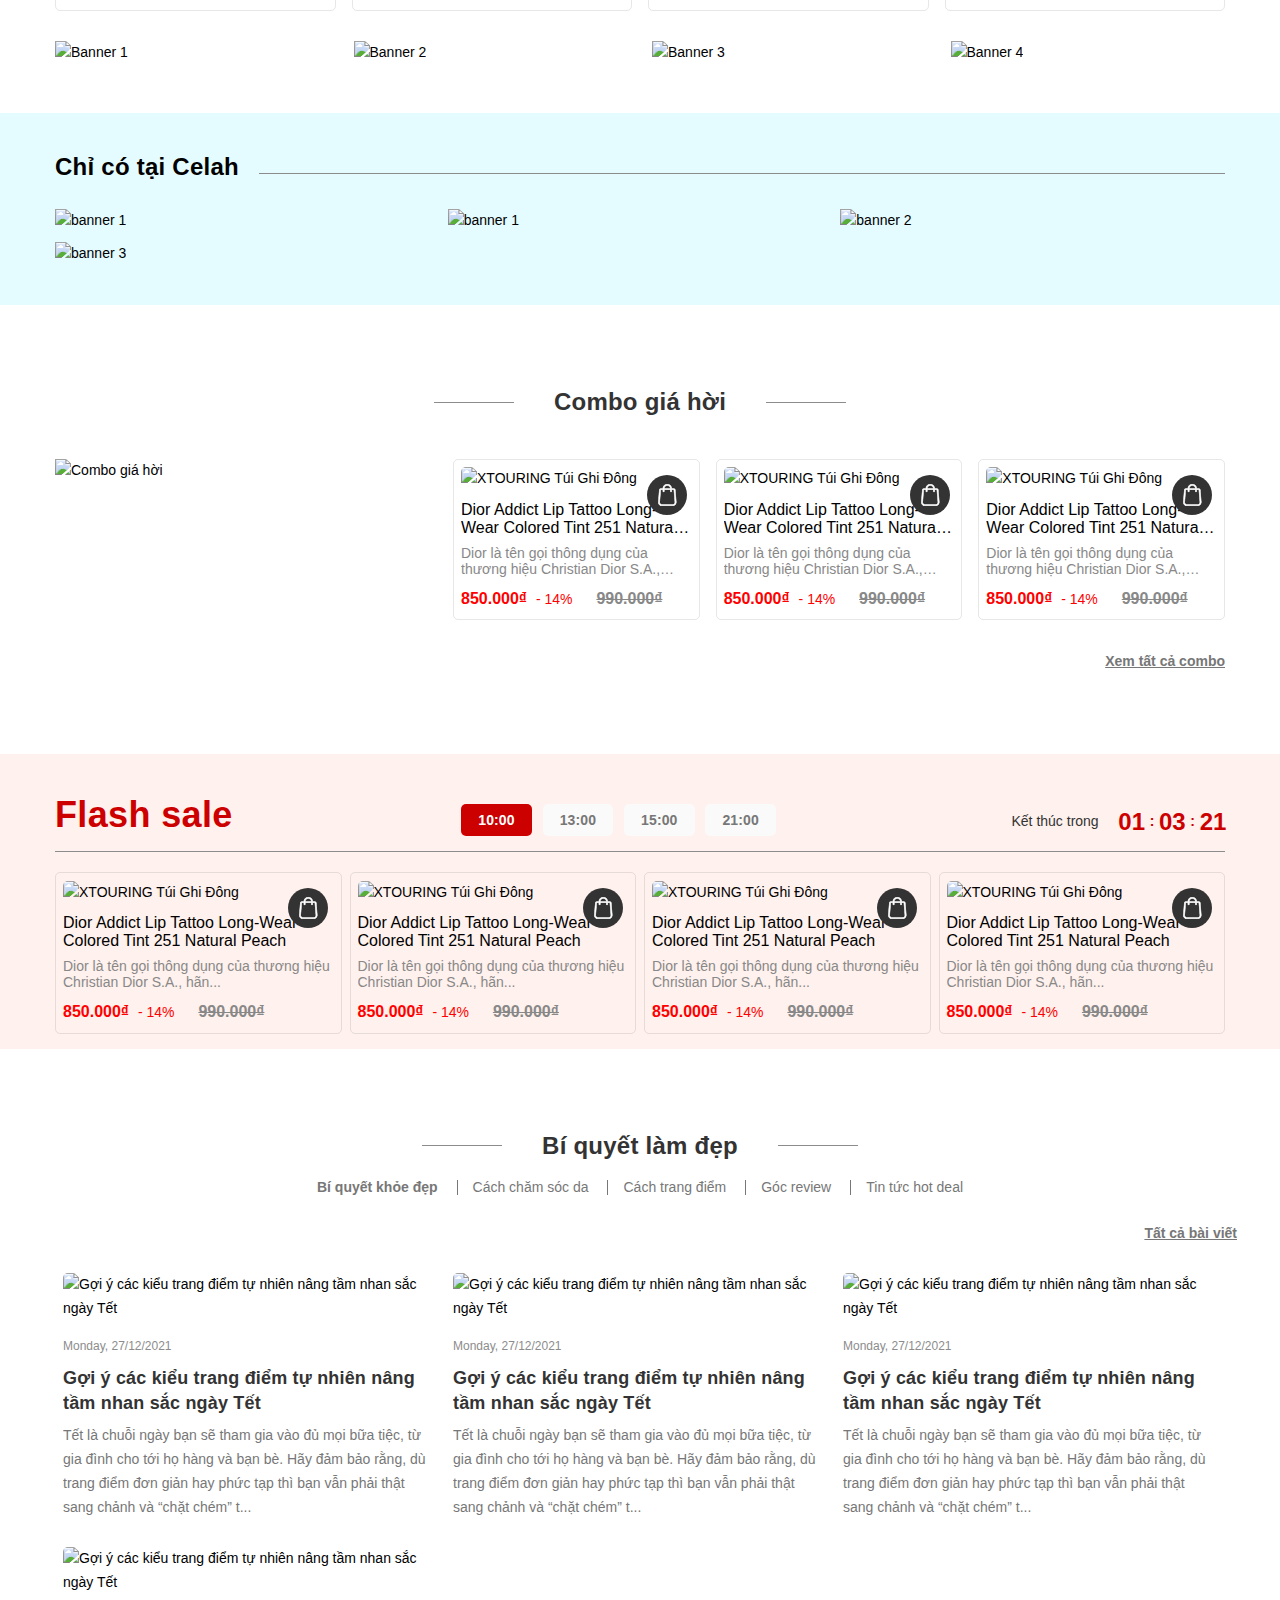
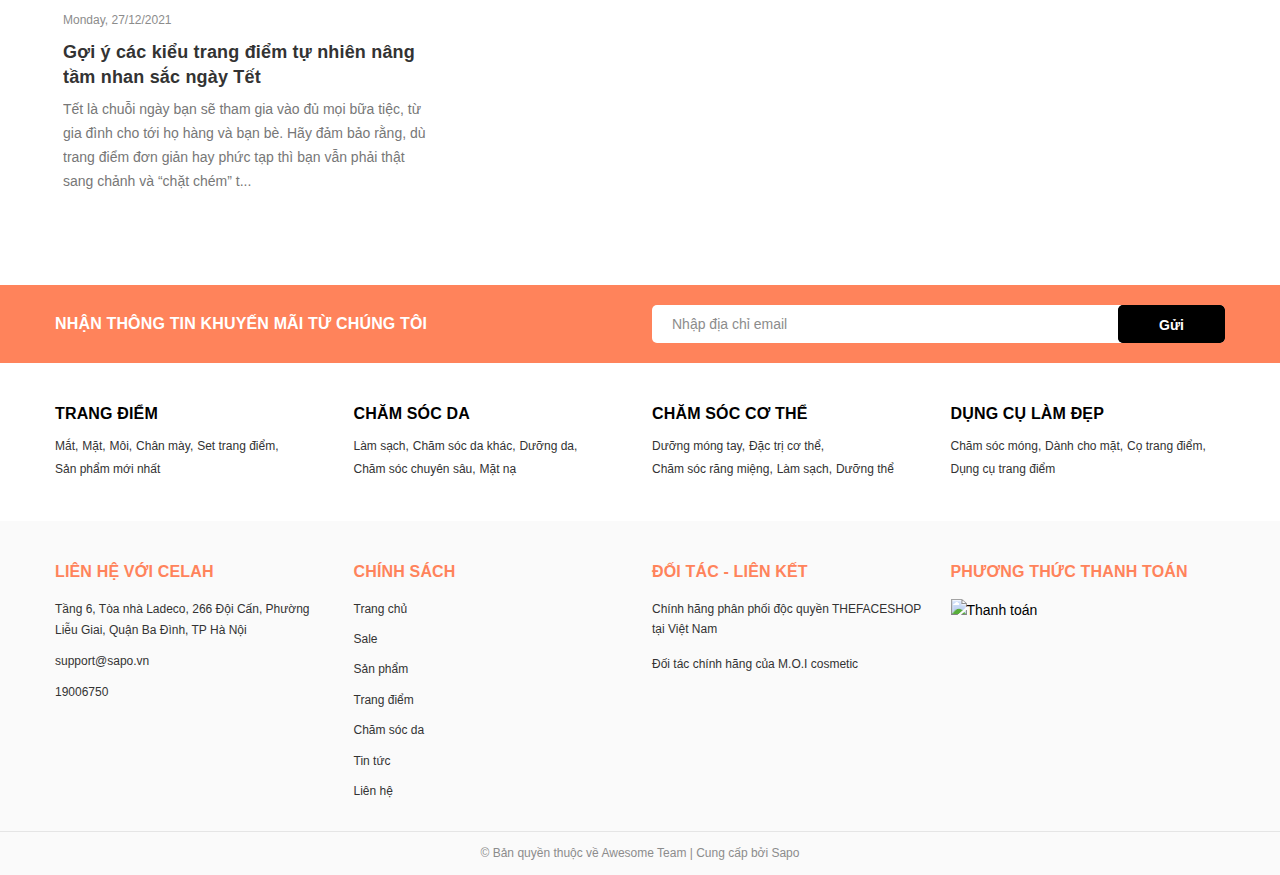
==== commit 5f1bd711: "fe/checkout" ====
--- a/index.html
+++ b/index.html
@@ -113,7 +113,7 @@
                                     </li>
                                     <li class="block-wish">
                                         <div class="icon">
-                                            <a href="/danh-sach-yeu-thich" title="Yêu thích sản phẩm" rel="nofollow">
+                                            <a href="./wishlist.html" title="Yêu thích sản phẩm" rel="nofollow">
                                                 <svg
                                                     xmlns="http://www.w3.org/2000/svg"
                                                     width="24"
@@ -212,7 +212,7 @@
                                                 <a class="a-img" href="/" title="Trang chủ"> Trang chủ </a>
                                             </li>
 
-                                            <li class="nav-item">
+                                            <li class="nav-item d-none">
                                                 <a class="a-img" href="/san-pham-khuyen-mai" title="Sale"> Sale </a>
                                             </li>
 
@@ -652,7 +652,7 @@
                                             </li>
 
                                             <li class="nav-item">
-                                                <a class="a-img" href="/trang-diem" title="Trang điểm"> Trang điểm </a>
+                                                <a class="a-img" href="./category-product.html" title="Trang điểm"> Trang điểm </a>
                                             </li>
 
                                             <li class="nav-item">
@@ -662,7 +662,7 @@
                                             </li>
 
                                             <li class="nav-item">
-                                                <a class="a-img caret-down" href="/tin-tuc" title="Tin tức">
+                                                <a class="a-img caret-down" href="./news.html" title="Tin tức">
                                                     Tin tức
 
                                                     <svg
@@ -732,7 +732,7 @@
                                             </li>
 
                                             <li class="nav-item">
-                                                <a class="a-img" href="/lien-he" title="Liên hệ"> Liên hệ </a>
+                                                <a class="a-img" href="./contact.html" title="Liên hệ"> Liên hệ </a>
                                             </li>
 
                                             <li class="nav-item d-block d-sm-block d-md-block d-lg-none d-xl-none">
@@ -784,16 +784,6 @@
         <div class="category-list_wrap container-fluid">
             <div class="container">
                 <div class="category-list">
-                    <div class="category-list__item d-flex align-items-center justify-content-center">
-                        <a href="" class="category-list__logo">
-                            <img
-                                class="category-list__img"
-                                src="https://bizweb.dktcdn.net/thumb/compact/100/445/219/collections/icon-heart.png?v=1640587433920"
-                                alt=""
-                            />
-                        </a>
-                        <a href="" class="category-list__name"> Sản phẩm bán chạy </a>
-                    </div>
                     <div class="category-list__item d-flex align-items-center justify-content-center">
                         <a href="" class="category-list__logo">
                             <img
@@ -882,7 +872,7 @@
                                         <div class="product-item__sale-label d-none">sale</div>
                                     </a>
                                     <div class="product-item__action">
-                                        <a href="" class="product-item__action-item product-item__action--add-cart">
+                                        <a href="" class="product-item__action-item product-item__action--add-cart cart-drop">
                                             <svg
                                                 xmlns="http://www.w3.org/2000/svg"
                                                 viewBox="0 0 24 24"
@@ -936,7 +926,7 @@
                                                 ></path>
                                             </svg>
                                         </a>
-                                        <a href="" class="product-item__action-item product-item__action--wishlist"
+                                        <a href="" class="product-item__action-item product-item__action--wishlist setWishlist"
                                             ><i class="fa-regular fa-heart product-item__action-item-icon"></i
                                         ></a>
                                     </div>
@@ -1023,7 +1013,7 @@
                                                 ></path>
                                             </svg>
                                         </a>
-                                        <a href="" class="product-item__action-item product-item__action--wishlist"
+                                        <a href="" class="product-item__action-item product-item__action--wishlist setWishlist"
                                             ><i class="fa-regular fa-heart product-item__action-item-icon"></i
                                         ></a>
                                     </div>
@@ -1110,7 +1100,7 @@
                                                 ></path>
                                             </svg>
                                         </a>
-                                        <a href="" class="product-item__action-item product-item__action--wishlist"
+                                        <a href="" class="product-item__action-item product-item__action--wishlist setWishlist"
                                             ><i class="fa-regular fa-heart product-item__action-item-icon"></i
                                         ></a>
                                     </div>
@@ -1197,7 +1187,7 @@
                                                 ></path>
                                             </svg>
                                         </a>
-                                        <a href="" class="product-item__action-item product-item__action--wishlist"
+                                        <a href="" class="product-item__action-item product-item__action--wishlist setWishlist"
                                             ><i class="fa-regular fa-heart product-item__action-item-icon"></i
                                         ></a>
                                     </div>
@@ -1234,7 +1224,7 @@
                         <div class="col-xl-6 col-lg-6 col-md-12 col-12">
                             <a class="image" href="#" title="Banner lớn">
                                 <img
-                                    class="lazy loaded"
+                                    class="lazy loaded w-100"
                                     width="595"
                                     height="230"
                                     src="//bizweb.dktcdn.net/100/445/219/themes/895999/assets/banner_big.jpg?1697789040374"
@@ -1325,7 +1315,7 @@
                                                 ></path>
                                             </svg>
                                         </a>
-                                        <a href="" class="product-item__action-item product-item__action--wishlist"
+                                        <a href="" class="product-item__action-item product-item__action--wishlist setWishlist"
                                             ><i class="fa-regular fa-heart product-item__action-item-icon"></i
                                         ></a>
                                     </div>
@@ -1412,7 +1402,7 @@
                                                 ></path>
                                             </svg>
                                         </a>
-                                        <a href="" class="product-item__action-item product-item__action--wishlist"
+                                        <a href="" class="product-item__action-item product-item__action--wishlist setWishlist"
                                             ><i class="fa-regular fa-heart product-item__action-item-icon"></i
                                         ></a>
                                     </div>
@@ -1499,7 +1489,7 @@
                                                 ></path>
                                             </svg>
                                         </a>
-                                        <a href="" class="product-item__action-item product-item__action--wishlist"
+                                        <a href="" class="product-item__action-item product-item__action--wishlist setWishlist"
                                             ><i class="fa-regular fa-heart product-item__action-item-icon"></i
                                         ></a>
                                     </div>
@@ -1586,7 +1576,7 @@
                                                 ></path>
                                             </svg>
                                         </a>
-                                        <a href="" class="product-item__action-item product-item__action--wishlist"
+                                        <a href="" class="product-item__action-item product-item__action--wishlist setWishlist"
                                             ><i class="fa-regular fa-heart product-item__action-item-icon"></i
                                         ></a>
                                     </div>
@@ -1612,7 +1602,7 @@
                         <div class="col-xl-3 col-lg-3 col-md-6 col-12 d-none d-xl-block d-lg-block d-md-none">
                             <a class="banner_top_top" href="#" title="Banner 1">
                                 <img
-                                    class="lazy loaded"
+                                    class="lazy loaded w-100"
                                     src="//bizweb.dktcdn.net/100/445/219/themes/895999/assets/bannertop_1.jpg?1697789040374"
                                     data-src="//bizweb.dktcdn.net/100/445/219/themes/895999/assets/bannertop_1.jpg?1697789040374"
                                     alt="Banner 1"
@@ -1624,7 +1614,7 @@
                         <div class="col-xl-3 col-lg-3 col-md-6 col-12 d-none d-xl-block d-lg-block d-md-none">
                             <a class="banner_top_top" href="#" title="Banner 2">
                                 <img
-                                    class="lazy loaded"
+                                    class="lazy loaded w-100"
                                     src="//bizweb.dktcdn.net/100/445/219/themes/895999/assets/bannertop_2.jpg?1697789040374"
                                     data-src="//bizweb.dktcdn.net/100/445/219/themes/895999/assets/bannertop_2.jpg?1697789040374"
                                     alt="Banner 2"
@@ -1636,7 +1626,7 @@
                         <div class="col-xl-3 col-lg-3 col-md-6 col-12 d-none d-xl-block d-lg-block d-md-none">
                             <a class="banner_top_top" href="#" title="Banner 3">
                                 <img
-                                    class="lazy loaded"
+                                    class="lazy loaded w-100"
                                     src="//bizweb.dktcdn.net/100/445/219/themes/895999/assets/bannertop_3.jpg?1697789040374"
                                     data-src="//bizweb.dktcdn.net/100/445/219/themes/895999/assets/bannertop_3.jpg?1697789040374"
                                     alt="Banner 3"
@@ -1648,7 +1638,7 @@
                         <div class="col-xl-3 col-lg-3 col-md-6 col-12 d-none d-xl-block d-lg-block d-md-none">
                             <a class="banner_top_top" href="#" title="Banner 4">
                                 <img
-                                    class="lazy loaded"
+                                    class="lazy loaded w-100"
                                     src="//bizweb.dktcdn.net/100/445/219/themes/895999/assets/bannertop_4.jpg?1697789040374"
                                     data-src="//bizweb.dktcdn.net/100/445/219/themes/895999/assets/bannertop_4.jpg?1697789040374"
                                     alt="Banner 4"
@@ -1673,7 +1663,7 @@
                                 <div class="banner-item col-xl-4">
                                     <a class="banner_top_top" href="#" title="banner 1">
                                         <img
-                                            class="lazy loaded"
+                                            class="lazy loaded w-100"
                                             src="//bizweb.dktcdn.net/100/445/219/themes/895999/assets/banneronly_1.jpg?1697789040374"
                                             data-src="//bizweb.dktcdn.net/100/445/219/themes/895999/assets/banneronly_1.jpg?1697789040374"
                                             alt="banner 1"
@@ -1684,7 +1674,7 @@
                                 <div class="banner-item col-xl-4">
                                     <a class="banner_top_top" href="#" title="banner 1">
                                         <img
-                                            class="lazy loaded"
+                                            class="lazy loaded w-100"
                                             src="//bizweb.dktcdn.net/100/445/219/themes/895999/assets/banneronly_1.jpg?1697789040374"
                                             data-src="//bizweb.dktcdn.net/100/445/219/themes/895999/assets/banneronly_1.jpg?1697789040374"
                                             alt="banner 1"
@@ -1695,7 +1685,7 @@
                                 <div class="banner-item col-xl-4">
                                     <a class="banner_top_top" href="#" title="banner 2">
                                         <img
-                                            class="lazy loaded"
+                                            class="lazy loaded w-100"
                                             src="//bizweb.dktcdn.net/100/445/219/themes/895999/assets/banneronly_2.jpg?1697789040374"
                                             data-src="//bizweb.dktcdn.net/100/445/219/themes/895999/assets/banneronly_2.jpg?1697789040374"
                                             alt="banner 2"
@@ -1706,7 +1696,7 @@
                                 <div class="banner-item col-xl-4">
                                     <a class="banner_top_top" href="#" title="banner 3">
                                         <img
-                                            class="lazy loaded"
+                                            class="lazy loaded w-100"
                                             src="//bizweb.dktcdn.net/100/445/219/themes/895999/assets/banneronly_3.jpg?1697789040374"
                                             data-src="//bizweb.dktcdn.net/100/445/219/themes/895999/assets/banneronly_3.jpg?1697789040374"
                                             alt="banner 3"
@@ -1735,7 +1725,7 @@
                                 <div class="col-xl-4 col-lg-4 col-12 hidden-sm banner_combo">
                                     <a class="image" href="san-pham-sale-2" title="Combo giá hời">
                                         <img
-                                            class="lazy loaded"
+                                            class="lazy loaded w-100"
                                             width="377"
                                             height="450"
                                             src="//bizweb.dktcdn.net/100/445/219/themes/895999/assets/banner_combo.jpg?1697789040374"
@@ -1819,7 +1809,7 @@
                                                         </a>
                                                         <a
                                                             href=""
-                                                            class="product-item__action-item product-item__action--wishlist"
+                                                            class="product-item__action-item product-item__action--wishlist setWishlist"
                                                             ><i
                                                                 class="fa-regular fa-heart product-item__action-item-icon"
                                                             ></i
@@ -1915,7 +1905,7 @@
                                                         </a>
                                                         <a
                                                             href=""
-                                                            class="product-item__action-item product-item__action--wishlist"
+                                                            class="product-item__action-item product-item__action--wishlist setWishlist"
                                                             ><i
                                                                 class="fa-regular fa-heart product-item__action-item-icon"
                                                             ></i
@@ -2011,7 +2001,7 @@
                                                         </a>
                                                         <a
                                                             href=""
-                                                            class="product-item__action-item product-item__action--wishlist"
+                                                            class="product-item__action-item product-item__action--wishlist setWishlist"
                                                             ><i
                                                                 class="fa-regular fa-heart product-item__action-item-icon"
                                                             ></i
@@ -2213,7 +2203,7 @@
                                                             </a>
                                                             <a
                                                                 href=""
-                                                                class="product-item__action-item product-item__action--wishlist"
+                                                                class="product-item__action-item product-item__action--wishlist setWishlist"
                                                                 ><i
                                                                     class="fa-regular fa-heart product-item__action-item-icon"
                                                                 ></i
@@ -2309,7 +2299,7 @@
                                                             </a>
                                                             <a
                                                                 href=""
-                                                                class="product-item__action-item product-item__action--wishlist"
+                                                                class="product-item__action-item product-item__action--wishlist setWishlist"
                                                                 ><i
                                                                     class="fa-regular fa-heart product-item__action-item-icon"
                                                                 ></i
@@ -2405,7 +2395,7 @@
                                                             </a>
                                                             <a
                                                                 href=""
-                                                                class="product-item__action-item product-item__action--wishlist"
+                                                                class="product-item__action-item product-item__action--wishlist setWishlist"
                                                                 ><i
                                                                     class="fa-regular fa-heart product-item__action-item-icon"
                                                                 ></i
@@ -2501,7 +2491,7 @@
                                                             </a>
                                                             <a
                                                                 href=""
-                                                                class="product-item__action-item product-item__action--wishlist"
+                                                                class="product-item__action-item product-item__action--wishlist setWishlist"
                                                                 ><i
                                                                     class="fa-regular fa-heart product-item__action-item-icon"
                                                                 ></i
@@ -2604,7 +2594,7 @@
                                                             </a>
                                                             <a
                                                                 href=""
-                                                                class="product-item__action-item product-item__action--wishlist"
+                                                                class="product-item__action-item product-item__action--wishlist setWishlist"
                                                                 ><i
                                                                     class="fa-regular fa-heart product-item__action-item-icon"
                                                                 ></i
@@ -2700,7 +2690,7 @@
                                                             </a>
                                                             <a
                                                                 href=""
-                                                                class="product-item__action-item product-item__action--wishlist"
+                                                                class="product-item__action-item product-item__action--wishlist setWishlist"
                                                                 ><i
                                                                     class="fa-regular fa-heart product-item__action-item-icon"
                                                                 ></i
@@ -2796,7 +2786,7 @@
                                                             </a>
                                                             <a
                                                                 href=""
-                                                                class="product-item__action-item product-item__action--wishlist"
+                                                                class="product-item__action-item product-item__action--wishlist setWishlist"
                                                                 ><i
                                                                     class="fa-regular fa-heart product-item__action-item-icon"
                                                                 ></i
@@ -2892,7 +2882,7 @@
                                                             </a>
                                                             <a
                                                                 href=""
-                                                                class="product-item__action-item product-item__action--wishlist"
+                                                                class="product-item__action-item product-item__action--wishlist setWishlist"
                                                                 ><i
                                                                     class="fa-regular fa-heart product-item__action-item-icon"
                                                                 ></i
@@ -2995,7 +2985,7 @@
                                                             </a>
                                                             <a
                                                                 href=""
-                                                                class="product-item__action-item product-item__action--wishlist"
+                                                                class="product-item__action-item product-item__action--wishlist setWishlist"
                                                                 ><i
                                                                     class="fa-regular fa-heart product-item__action-item-icon"
                                                                 ></i
@@ -3091,7 +3081,7 @@
                                                             </a>
                                                             <a
                                                                 href=""
-                                                                class="product-item__action-item product-item__action--wishlist"
+                                                                class="product-item__action-item product-item__action--wishlist setWishlist"
                                                                 ><i
                                                                     class="fa-regular fa-heart product-item__action-item-icon"
                                                                 ></i
@@ -3187,7 +3177,7 @@
                                                             </a>
                                                             <a
                                                                 href=""
-                                                                class="product-item__action-item product-item__action--wishlist"
+                                                                class="product-item__action-item product-item__action--wishlist setWishlist"
                                                                 ><i
                                                                     class="fa-regular fa-heart product-item__action-item-icon"
                                                                 ></i
@@ -3283,7 +3273,7 @@
                                                             </a>
                                                             <a
                                                                 href=""
-                                                                class="product-item__action-item product-item__action--wishlist"
+                                                                class="product-item__action-item product-item__action--wishlist setWishlist"
                                                                 ><i
                                                                     class="fa-regular fa-heart product-item__action-item-icon"
                                                                 ></i
@@ -3386,7 +3376,7 @@
                                                             </a>
                                                             <a
                                                                 href=""
-                                                                class="product-item__action-item product-item__action--wishlist"
+                                                                class="product-item__action-item product-item__action--wishlist setWishlist"
                                                                 ><i
                                                                     class="fa-regular fa-heart product-item__action-item-icon"
                                                                 ></i
@@ -3482,7 +3472,7 @@
                                                             </a>
                                                             <a
                                                                 href=""
-                                                                class="product-item__action-item product-item__action--wishlist"
+                                                                class="product-item__action-item product-item__action--wishlist setWishlist"
                                                                 ><i
                                                                     class="fa-regular fa-heart product-item__action-item-icon"
                                                                 ></i
@@ -3578,7 +3568,7 @@
                                                             </a>
                                                             <a
                                                                 href=""
-                                                                class="product-item__action-item product-item__action--wishlist"
+                                                                class="product-item__action-item product-item__action--wishlist setWishlist"
                                                                 ><i
                                                                     class="fa-regular fa-heart product-item__action-item-icon"
                                                                 ></i
@@ -3674,7 +3664,7 @@
                                                             </a>
                                                             <a
                                                                 href=""
-                                                                class="product-item__action-item product-item__action--wishlist"
+                                                                class="product-item__action-item product-item__action--wishlist setWishlist"
                                                                 ><i
                                                                     class="fa-regular fa-heart product-item__action-item-icon"
                                                                 ></i
@@ -4899,7 +4889,7 @@
                             </div>
                             <div class="cart__btn-proceed-checkout-dt">
                                 <button
-                                    onclick="location.href='/checkout'"
+                                    onclick="location.href='./checkout.html'"
                                     type="button"
                                     class="button btn btn-default cart__btn-proceed-checkout"
                                     id="btn-proceed-checkout"
@@ -4914,6 +4904,42 @@
             </div>
         </div>
 
+        <div class="view-cart">
+            <span id="wishlist-message">Đã thêm vào sản phẩm vào mục yêu thích</span>
+            <b onclick="window.location.href='./wishlist.html'">Xem...</b>
+        </div>
+        
+        <!-- popup add cart -->
+        <div id="popup-cart-mobile" class="popup-cart-mobile">
+            <div class="header-popcart">
+                <div class="top-cart-header">
+                    <span>
+                        <svg xmlns="http://www.w3.org/2000/svg" height="682.66669pt" viewBox="-21 -21 682.66669 682.66669" width="682.66669pt"><path d="m322.820312 387.933594 279.949219-307.273438 36.957031 33.671875-314.339843 345.023438-171.363281-162.902344 34.453124-36.238281zm297.492188-178.867188-38.988281 42.929688c5.660156 21.734375 8.675781 44.523437 8.675781 68.003906 0 148.875-121.125 270-270 270s-270-121.125-270-270 121.125-270 270-270c68.96875 0 131.96875 26.007812 179.746094 68.710938l33.707031-37.113282c-58.761719-52.738281-133.886719-81.597656-213.453125-81.597656-85.472656 0-165.835938 33.285156-226.273438 93.726562-60.441406 60.4375-93.726562 140.800782-93.726562 226.273438s33.285156 165.835938 93.726562 226.273438c60.4375 60.441406 140.800782 93.726562 226.273438 93.726562s165.835938-33.285156 226.273438-93.726562c60.441406-60.4375 93.726562-140.800782 93.726562-226.273438 0-38.46875-6.761719-75.890625-19.6875-110.933594zm0 0"></path></svg>
+                        Mua hàng thành công
+                    </span>
+                </div>
+                <div class="media-content bodycart-mobile"><div class="thumb-1x1"><img src="https://bizweb.dktcdn.net/thumb/compact/100/445/219/products/12.jpg" alt="Tinh Dầu Chấm Mụn Naruko Tea Tree Purifying Essential Oil"></div><div class="body_content"><h4 class="product-title">Tinh Dầu Chấm Mụn Naruko Tea Tree Purifying Essential Oil</h4><div class="product-new-price"><b>199.000₫</b><span></span></div></div></div>
+                <a class="noti-cart-count" href="/cart" title="Giỏ hàng"> Giỏ hàng của bạn hiện có <span class="count_item_pr">14</span> sản phẩm </a>
+                <a title="Đóng" class="cart_btn-close iconclose">
+                <svg xmlns="http://www.w3.org/2000/svg" xmlns:xlink="http://www.w3.org/1999/xlink" version="1.1" id="Capa_1" x="0px" y="0px" viewBox="0 0 512.001 512.001" style="enable-background:new 0 0 512.001 512.001;" xml:space="preserve"> <g> <g> <path d="M284.286,256.002L506.143,34.144c7.811-7.811,7.811-20.475,0-28.285c-7.811-7.81-20.475-7.811-28.285,0L256,227.717    L34.143,5.859c-7.811-7.811-20.475-7.811-28.285,0c-7.81,7.811-7.811,20.475,0,28.285l221.857,221.857L5.858,477.859    c-7.811,7.811-7.811,20.475,0,28.285c3.905,3.905,9.024,5.857,14.143,5.857c5.119,0,10.237-1.952,14.143-5.857L256,284.287    l221.857,221.857c3.905,3.905,9.024,5.857,14.143,5.857s10.237-1.952,14.143-5.857c7.811-7.811,7.811-20.475,0-28.285    L284.286,256.002z"></path> </g> </g> </svg>
+                </a>
+                <div class="bottom-action">
+                    <div class="cart_btn-close tocontinued">
+                        Tiếp tục mua hàng
+                    </div>
+                    <a href="/checkout" class="checkout">
+                        Thanh toán ngay
+                    </a>
+                </div>
+            </div>
+        </div>
+        <div id="sidebar-all" class="d-none">
+            <div class="sidebar-all-wrap-right container" data-type="wishlist">
+                <div class="sidebar-all-wrap-right-main">
+                    <div class="sidebar-all-wrap-right-main-list row"></div>
+                </div>
+            </div>
+        </div>
         <!-- Bootstrap JS and dependencies -->
         <script
             src="https://cdn.jsdelivr.net/npm/bootstrap@5.3.3/dist/js/bootstrap.bundle.min.js"
@@ -4934,5 +4960,6 @@
         <script src="./assets/js/home.js"></script>
         <script src="./assets/js/main.js"></script>
         <script src="./assets/js/countdown.js"></script>
+        <script src="./assets/js/wishlist.js"></script>
     </body>
 </html>
--- a/assets/css/global.css
+++ b/assets/css/global.css
@@ -356,4 +356,71 @@
     margin-left: 20px;
 }
 
+.view-cart {
+    position: fixed;
+    padding: 0 8px 8px 8px;
+    background-color: #fff;
+    border-radius: 8px;
+    right: -350px;
+    top: 100px;
+    z-index: 99999;
+    text-align: center;
+    border: 1px solid #d0d5dd;
+    transition: all 0.4s;
+}
+
+.view-cart span:before {
+    content: '';
+    width: 26px;
+    height: 26px;
+    background: transparent
+        url([data-uri])
+        no-repeat center top;
+    background-size: 100% auto;
+    display: inline-block;
+    vertical-align: middle;
+    margin-right: 2px;
+}
+
+.view-cart b {
+    height: 30px;
+    line-height: 30px;
+    text-align: center;
+    border-radius: 8px;
+    color: #2871d5;
+    background-color: #e3f1fe;
+    font-size: 14px;
+    display: block;
+    font-weight: 600;
+}
+
+.view-cart span {
+    font-weight: normal;
+    font-size: 14px;
+    display: inline-block;
+    vertical-align: middle;
+    text-align: left;
+    padding: 10px 5px;
+}
+
+.product-item__action--wishlist.active {
+    color: red;
+}
+
 /* Footer */
+
+/* mobile & tablet width< 1024*/
+@media only screen and (max-width: 63.9375rem) {
+    .product-item__action {
+        display: none !important;
+    }
+}
+
+/* mobile width < 768px*/
+@media only screen and (max-width: 767px) {
+    .product-item__old-price,
+    .product-item__discount {
+        margin-left: 5px;
+        font-size: 12px;
+    }
+}
--- a/assets/css/home.css
+++ b/assets/css/home.css
@@ -58,7 +58,7 @@
 }
 
 .slick-list {
-    padding: 10px 0;
+    /* padding: 10px 0; */
 }
 
 .slick-slide {
